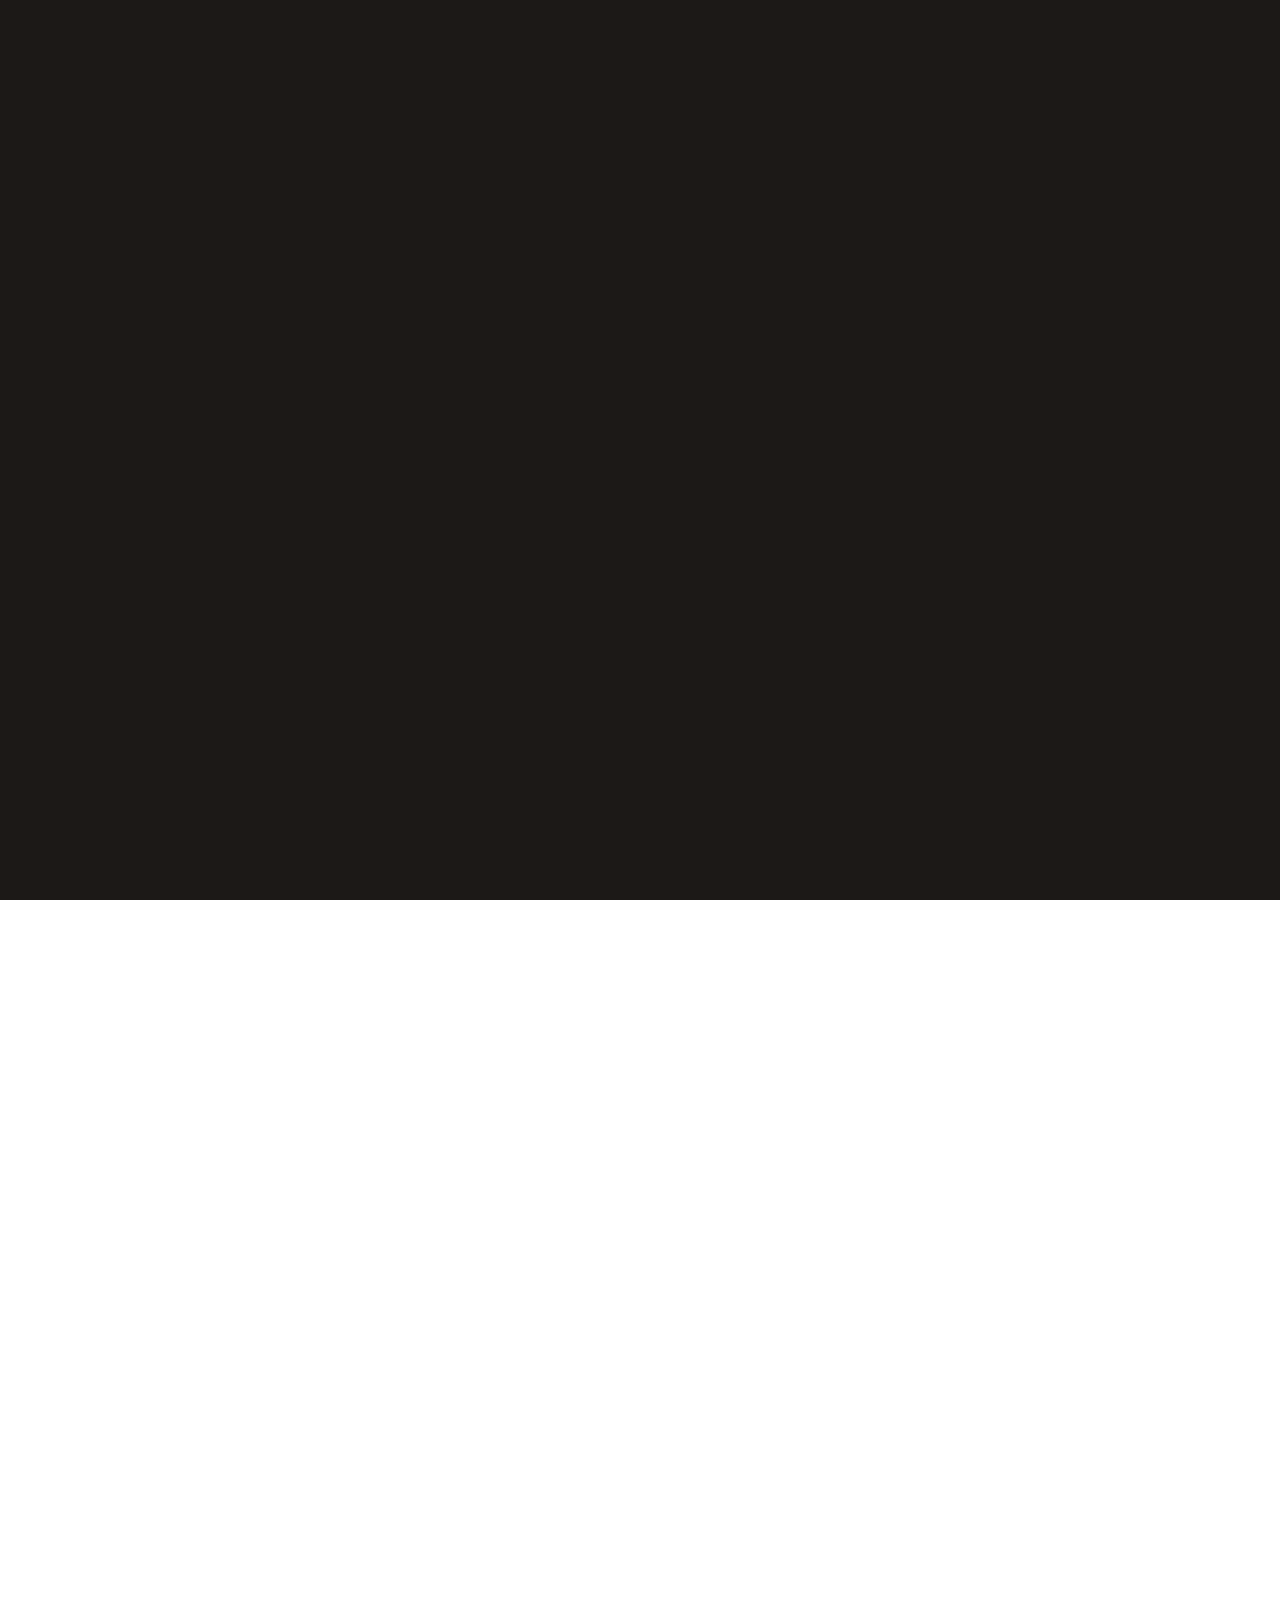
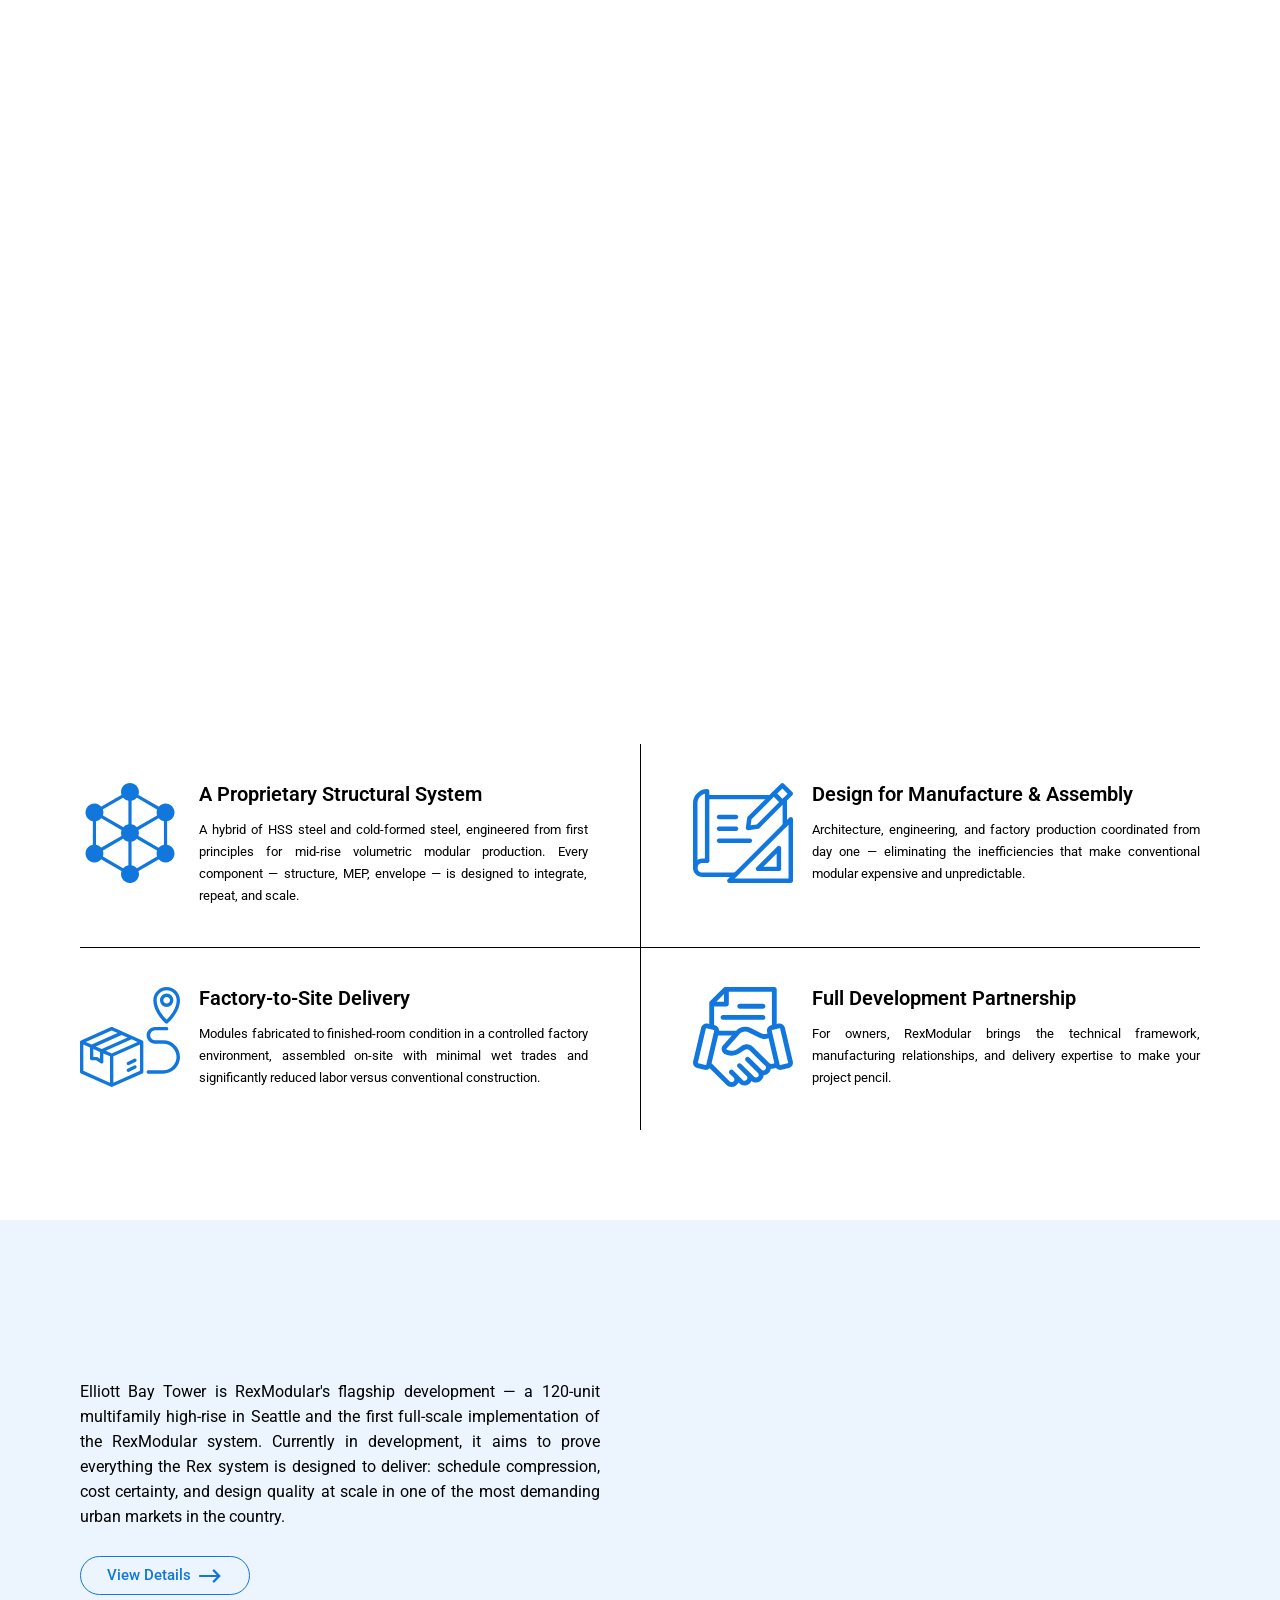
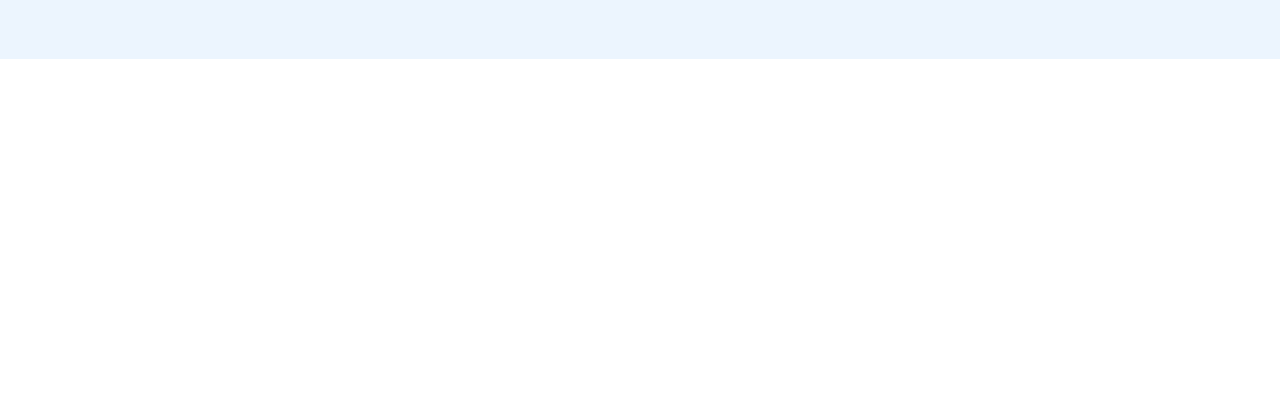
==== index.html @ 37960f5b "Merge branch 'design-20260409' of https://github.com/ablydzpawan/rexmodular into design-20260409" ====
<!DOCTYPE html>
<html lang="en">

  <head>
    <meta charset="UTF-8" />
    <meta name="viewport" content="width=device-width, initial-scale=1.0" />
    <meta http-equiv="X-UA-Compatible" content="ie=edge" />
    <title>RexModular</title>
    <link rel="preconnect" href="https://fonts.googleapis.com">
    <link rel="preconnect" href="https://fonts.gstatic.com" crossorigin>
    <link href="https://fonts.googleapis.com/css2?family=Roboto:ital,wght@0,100..900;1,100..900&display=swap"
      rel="stylesheet">
    <link rel="stylesheet" href="css/main-ltr.css" />
  </head>

  <body class="">
    <div class="app">
      <header class="header header-shadow" id="header">
        <div class="container">
          <div class="header-inner">
            <div class="logo" data-fade-in="down">
              <a href="index.html"> <img src="images/logos/logo.svg" alt=""></a>
            </div>
            <button class="menu-button" type="button" data-fade-in="down" data-bs-toggle="offcanvas"
              data-bs-target="#offcanvasExample" aria-controls="offcanvasExample">
              <span class="button-icon">
                <svg class="svg" xmlns="http://www.w3.org/2000/svg" viewBox="0 0 24 24" width="24" height="24"
                  fill="currentColor">
                  <path fill="none" d="M0 0h24v24H0z"></path>
                  <path d="M3 4H21V6H3V4ZM3 11H15V13H3V11ZM3 18H21V20H3V18Z"></path>
                </svg>
              </span> <span class="button-txt">Menu</span> </button>
          </div>
        </div>
      </header>
      <div class="preloader-progress-bar">
        <div class="preloader-bg"></div>
        <div class="preloader-logo">
          <p class="logo-text" data-text-anim="logoAnimation">RexModular</p>
        </div>
      </div>
      <div class="preloader-mask"></div>
      <main class="main" id="main">
        <section class="section hero-section">
          <div class="hero-section-inner">
            <video loop="" autoplay="" muted="" playsinline="" preload="auto" class="hero-video"
              poster="/images/videos/home_video_PosterImage.png">
              <source src="images/videos/RexModWestern.mp4" type="video/mp4">
            </video>
          </div>
          <div class="container">
            <div class="hero-content tagline">
              <p class="hero-content-tag " data-text-anim="bodyAnimation">Building on experience</p>
              <h1 class="hero-content-heading" data-text-anim="headerAnimation">Delivering what’s next in volumetric
                modular</h1>
              <div data-fade-in="up">
                <a class="btn btn-outline-white hero-content-btn" href="contact-us.html">Get in touch <svg class="svg"
                    width="26" height="26" xmlns="http://www.w3.org/2000/svg" viewBox="0 0 24 24" fill="currentColor">
                    <path fill="none" d="M0 0h24v24H0z"></path>
                    <path
                      d="M1.99974 13.0001L1.9996 11.0002L18.1715 11.0002L14.2218 7.05044L15.636 5.63623L22 12.0002L15.636 18.3642L14.2218 16.9499L18.1716 13.0002L1.99974 13.0001Z">
                    </path>
                  </svg> </a>
              </div>
            </div>
          </div>
        </section>
        <section class="section">
          <div class="container">
            <header class="section-head section-head-align-center">
              <div class="section-head-start rex-icon" style="background-image: url(images/rex-icon-gray.svg);">

                <div class="section-text" data-fade-in="left">
                  <sup class="sub-title section-text-super " data-text-anim="bodyAnimation">REXMODULAR</sup>
                  <h2 class="sub-title section-text-h2" data-text-anim="bodyAnimation">Better buildings. <br>
                    Built faster.</h2>
                </div>
              </div>
              <div class="section-head-end">
                <div class="section-text" data-fade-in="right">
                  <p class="sub-title section-text-desc" data-text-anim="bodyAnimation"> RexModular is developing a
                    proprietary volumetric modular building system purpose-built for mid-rise
                    multifamily construction in the Pacific Northwest. Our founding team has delivered thousands of
                    units
                    across conventional residential and commercial development — including some of the most technically
                    complex prefabricated projects completed in the United States.</p>
                  <p class="sub-title section-text-desc" data-text-anim="bodyAnimation">
                    We built RexModular to apply everything we learned toward a better system: faster to deliver, higher
                    cost-certainty, and designed from first principles for the way buildings actually get built.</p>
                </div>
              </div>
            </header>
          </div>
        </section>
        <section class="section bg-buildings" style="background-image:url(images/BetterbuildingsBuiltfaster.png) ;">
          <div class='reveal'>
            <div class="image-wrapx">

            </div>
          </div>
        </section>
        <section class="section">
          <div class="container">
            <header class="section-head">
              <div class="section-head-start">
                <div class="section-text" data-fade-in="left">
                  <h2 class="sub-title section-text-h2" data-text-anim="bodyAnimation">What We're Building</h2>
                </div>
              </div>
              <div class="section-head-end">
                <div class="section-text" data-fade-in="right">
                  <p class="sub-title section-text-desc" data-text-anim="bodyAnimation"> At RexModular, we collaborate
                    with developers, investors, and project owners to deliver smarter buildings through
                    volumetric modular construction—combining speed, precision, and scalability from concept to
                    completion.</p>
                </div>
              </div>
            </header>
            <div class="section-body">
              <div class="services">
                <div class="services-item">
                  <div class="icon">
                    <svg class="svg" width="100" height="100" xmlns="http://www.w3.org/2000/svg" viewBox="0 0 50 50">
                      <defs>
                        <style>
                          .c {
                            fill: #17d;
                          }
                        </style>
                      </defs>
                      <path id="b" class="c"
                        d="M45.01,31.37c-.44-.26-.93-.44-1.44-.53,0-.02,0-.05,0-.07v-11.56s0-.05,0-.07c2.43-.45,4.05-2.78,3.6-5.22s-2.78-4.05-5.22-3.6c-1.02.19-1.94.72-2.61,1.51-.02-.01-.04-.02-.06-.04l-10.01-5.78s-.04-.02-.07-.03c.18-.48.26-1,.26-1.51C29.47,2,27.47,0,24.99,0c-2.47,0-4.48,2.01-4.47,4.49,0,.51.09,1.02.26,1.5-.02,0-.05.02-.07.03l-10.01,5.78s-.04.03-.06.04c-.33-.39-.73-.72-1.18-.98-2.14-1.24-4.88-.5-6.12,1.65-1.24,2.14-.5,4.88,1.65,6.12.44.26.93.43,1.43.53,0,.02,0,.05,0,.07v11.56s0,.05,0,.07c-.51.09-.99.27-1.44.53-2.14,1.24-2.86,3.98-1.62,6.12,1.24,2.14,3.98,2.86,6.12,1.62.44-.25.83-.58,1.16-.97.02.01.04.03.06.04l10.01,5.78s.04.03.07.03c-.84,2.33.38,4.9,2.71,5.73,2.33.84,4.9-.38,5.73-2.71.35-.98.35-2.05,0-3.03.02,0,.05-.02.07-.03l10.01-5.78s.04-.02.06-.04c.33.39.73.72,1.18.98,2.14,1.24,4.88.5,6.12-1.64s.5-4.88-1.64-6.12h0ZM10.64,32.36c-.67-.79-1.59-1.33-2.62-1.51,0-.02,0-.05,0-.07v-11.56s0-.05,0-.08c1.02-.18,1.94-.72,2.61-1.51.02.01.04.03.06.04l10.01,5.78s.04.02.07.03c-.35.98-.35,2.04,0,3.02-.02.01-.04.02-.07.03l-10.01,5.78s-.04.02-.06.04ZM24.19,41.1c-1.02.19-1.94.72-2.61,1.51-.02-.01-.04-.03-.06-.04l-10.01-5.78s-.04-.03-.07-.04c.35-.98.35-2.04,0-3.02.02-.01.04-.02.07-.03l10.01-5.78s.04-.02.06-.04c.67.79,1.59,1.33,2.61,1.51,0,.02,0,.05,0,.07v11.56s0,.05,0,.07M24.19,20.58c-1.02.19-1.94.72-2.61,1.51-.02-.01-.04-.03-.06-.04l-10.01-5.78s-.04-.02-.07-.03c.35-.98.35-2.04,0-3.02.02,0,.05-.02.07-.04l10.01-5.78s.04-.03.06-.04c.67.79,1.6,1.33,2.62,1.51v11.71M25.8,8.88c1.02-.19,1.95-.72,2.62-1.51.02.01.04.02.06.04l10.01,5.78s.04.03.07.04c-.35.98-.35,2.04,0,3.02-.02.01-.04.02-.06.03l-10.01,5.78s-.05.02-.07.04c-.67-.79-1.6-1.33-2.62-1.51,0-.02,0-.05,0-.07v-11.56s0-.04,0-.07M38.55,36.76s-.04.02-.07.04l-10.01,5.78s-.04.02-.06.04c-.67-.79-1.6-1.33-2.62-1.51,0-.02,0-.05,0-.07v-11.56s0-.05,0-.07c1.02-.18,1.95-.72,2.62-1.51.02.01.04.03.07.04l10.01,5.78s.04.02.06.03c-.35.98-.35,2.04,0,3.02M41.96,30.85c-1.02.19-1.95.72-2.62,1.51-.02-.01-.04-.03-.06-.04l-10.01-5.78s-.04-.02-.07-.03c.35-.98.35-2.05,0-3.03.02,0,.05-.02.07-.03l10.01-5.78s.04-.02.06-.04c.67.79,1.6,1.32,2.62,1.51,0,.02,0,.05,0,.08v11.56s0,.05,0,.07" />
                    </svg>

                  </div>
                  <div class="services-data">
                    <h3 class="h3">A Proprietary Structural System</h3>
                    <p class="desc">A hybrid of HSS steel and cold-formed steel, engineered from first principles for
                      mid-rise volumetric
                      modular production. Every component — structure, MEP, envelope — is designed to integrate, repeat,
                      and scale.
                    </p>
                  </div>
                </div>
                <div class="services-item">
                  <div class="icon"> <svg class="svg" width="100" height="100" xmlns="http://www.w3.org/2000/svg"
                      viewBox="0 0 50 50">
                      <defs>
                        <style>
                          .h {
                            fill: #17d;
                          }
                        </style>
                      </defs>
                      <path id="b" class="h"
                        d="M1.11,43.56c-.61,0-1.11-.5-1.11-1.11H0V10.05C0,6.15,3.16,2.98,7.06,2.98c.62,0,1.11.5,1.11,1.11v1.86h30.56c.62,0,1.11.5,1.11,1.11s-.5,1.11-1.11,1.11H8.18v30.7c0,.62-.5,1.11-1.11,1.11s-1.11-.5-1.11-1.11V5.33c-2.18.52-3.72,2.47-3.72,4.71v32.4c0,.62-.5,1.11-1.11,1.11h0M45.91,22.25c-.62,0-1.11-.5-1.11-1.11h0v-12.84c0-.62.5-1.11,1.11-1.11s1.11.5,1.11,1.11v12.84c0,.62-.5,1.11-1.11,1.11h0" />
                      <path id="c" class="h"
                        d="M4.63,47.03c-1.23,0-2.4-.49-3.27-1.36C.5,44.82.01,43.66,0,42.46v-.06c0-2.56,2.08-4.63,4.63-4.63h2.43c.62,0,1.11.5,1.11,1.11s-.5,1.11-1.11,1.11h-2.43c-1.33,0-2.4,1.07-2.41,2.4,0,1.33,1.07,2.4,2.4,2.41h16.5c.62,0,1.11.5,1.11,1.11s-.5,1.11-1.11,1.11H4.63Z" />
                      <path id="d" class="h"
                        d="M48.88,50h-30.72c-.62,0-1.11-.5-1.11-1.11,0-.3.12-.58.33-.79l30.72-30.72c.44-.44,1.14-.44,1.58,0,.21.21.33.49.33.79v30.72c0,.62-.5,1.11-1.11,1.11h0M20.85,47.77h26.92v-26.92l-26.92,26.92Z" />
                      <path id="e" class="h"
                        d="M42.94,44.05h-10.42c-.62,0-1.11-.5-1.11-1.11,0-.3.12-.58.33-.79l10.42-10.42c.44-.44,1.14-.44,1.58,0,.21.21.33.49.33.79v10.42c0,.62-.5,1.11-1.11,1.11h0M35.21,41.82h6.62v-6.62l-6.62,6.62Z" />
                      <path id="f" class="h"
                        d="M44.68,10.64h0c-.3,0-.58-.12-.79-.33l-4.2-4.2c-.44-.43-.44-1.14,0-1.58,0,0,0,0,0,0L43.89.33c.43-.44,1.14-.44,1.57,0,0,0,0,0,0,0l4.2,4.2c.43.44.43,1.14,0,1.58l-4.2,4.2c-.21.21-.49.33-.79.33M42.05,5.32l2.63,2.63,2.63-2.63-2.63-2.63-2.63,2.63Z" />
                      <path id="g" class="h"
                        d="M28.47,29.98h-15.46c-.62,0-1.11-.5-1.11-1.11s.5-1.11,1.11-1.11h15.46c.62,0,1.11.5,1.11,1.11s-.5,1.11-1.11,1.11M21.53,24.03h-8.52c-.62,0-1.11-.5-1.11-1.11s.5-1.11,1.11-1.11h8.52c.62,0,1.11.5,1.11,1.11s-.5,1.11-1.11,1.11M27.51,23.6c-.62,0-1.12-.5-1.12-1.12,0-.05,0-.11.01-.16l.7-4.9c.03-.24.14-.46.32-.63l12.27-12.26c.43-.44,1.14-.44,1.58,0,0,0,0,0,0,0l4.2,4.2c.44.43.44,1.14,0,1.58,0,0,0,0,0,0l-12.26,12.26c-.17.17-.39.28-.63.32l-4.9.7c-.05,0-.1.01-.16.01M29.26,18.11l-.44,3.07,3.07-.44,11.21-11.21-2.63-2.63-11.21,11.21ZM21.53,18.09h-8.52c-.62,0-1.11-.5-1.11-1.11s.5-1.11,1.11-1.11h8.52c.62,0,1.11.5,1.11,1.11s-.5,1.11-1.11,1.11" />
                    </svg>



                  </div>
                  <div class="services-data">
                    <h3 class="h3">Design for Manufacture & Assembly</h3>
                    <p class="desc">Architecture, engineering, and factory production coordinated from day one —
                      eliminating the
                      inefficiencies that make conventional modular expensive and unpredictable.
                    </p>
                  </div>
                </div>
                <div class="services-item">
                  <div class="icon"> <svg class="svg" width="100" height="100" xmlns="http://www.w3.org/2000/svg"
                      viewBox="0 0 50 50">
                      <defs>
                        <style>
                          .h {
                            fill: #17d;
                          }
                        </style>
                      </defs>
                      <path id="b" class="h"
                        d="M42.78,18.11c.31.27.77.27,1.09,0,.25-.22,6.12-5.32,6.12-11.47C49.96,2.96,46.95,0,43.27.03c-3.63.03-6.57,2.97-6.61,6.61,0,6.14,5.87,11.25,6.12,11.47h0ZM43.33,1.64c2.76,0,5,2.24,5,5,0,4.35-3.6,8.32-5,9.69-1.4-1.37-5-5.34-5-9.69,0-2.76,2.24-5,5-5" />
                      <path id="c" class="h"
                        d="M46.66,6.64c0-1.84-1.49-3.33-3.33-3.33s-3.33,1.49-3.33,3.33c0,1.84,1.49,3.33,3.33,3.33h0c1.84,0,3.33-1.49,3.33-3.33M41.66,6.64c0-.92.75-1.67,1.67-1.67.92,0,1.67.75,1.67,1.67,0,.92-.75,1.67-1.67,1.67-.92,0-1.66-.75-1.67-1.67" />
                      <path id="d" class="h"
                        d="M41.66,26.64h-4.17c-1.38-.06-2.45-1.23-2.38-2.61.06-1.29,1.09-2.32,2.38-2.38h5.83c.46,0,.83-.37.83-.83s-.37-.83-.83-.83h-5.83c-2.3,0-4.17,1.86-4.17,4.16,0,2.3,1.86,4.17,4.16,4.17h4.17c3.68.03,6.64,3.04,6.61,6.73-.03,3.63-2.97,6.57-6.61,6.61h-7.5c-.46,0-.83.37-.83.83s.37.83.83.83h7.5c4.6,0,8.34-3.72,8.34-8.32,0-4.6-3.72-8.34-8.32-8.34h-.01" />
                      <path id="e" class="h"
                        d="M31.17,26.71l-15-6.67c-.22-.1-.46-.1-.68,0L.49,26.71C.19,26.84,0,27.14,0,27.47v15c0,.33.19.63.49.76l15,6.67c.11.05.22.07.34.07.12,0,.23-.02.34-.07l15-6.67c.3-.13.49-.43.5-.76v-15c0-.33-.2-.63-.5-.76ZM23.79,25.25l-12.94,5.75-2.96-1.31,12.95-5.75,2.96,1.31h0ZM10,32.46v3.45l-1.21-.8c-.14-.09-.3-.14-.46-.14h-1.67v-3.99l3.33,1.48ZM15.83,21.72l2.95,1.31-12.95,5.75-2.95-1.31,12.95-5.75ZM15,47.85l-13.33-5.93v-13.18l3.33,1.48v5.57c0,.46.37.83.83.83h2.25l2.29,1.53c.14.09.3.14.46.14.46,0,.83-.37.83-.83h0v-4.27l3.33,1.48v13.18ZM15.83,33.22l-2.94-1.31,12.95-5.75,2.94,1.31-12.95,5.75ZM30,41.93l-13.33,5.93v-13.18l13.33-5.93v13.18Z" />
                      <path id="f" class="h"
                        d="M24.16,42.47c.13,0,.26-.03.37-.09l3.33-1.67c.41-.21.58-.71.37-1.12s-.71-.58-1.12-.37l-3.33,1.67c-.41.21-.58.71-.37,1.12.14.28.43.46.75.46h0Z" />
                      <path id="g" class="h"
                        d="M24.16,39.13c.13,0,.26-.03.37-.09l3.33-1.67c.41-.21.58-.71.37-1.12s-.71-.58-1.12-.37h0l-3.33,1.67c-.41.21-.58.71-.37,1.12.14.28.43.46.75.46h0Z" />
                    </svg>


                  </div>
                  <div class="services-data">
                    <h3 class="h3">Factory-to-Site Delivery</h3>
                    <p class="desc">Modules fabricated to finished-room condition in a controlled factory environment,
                      assembled on-site
                      with minimal wet trades and significantly reduced labor versus conventional construction.</p>
                  </div>
                </div>
                <div class="services-item">
                  <div class="icon"> <svg class="svg" width="100" height="100" xmlns="http://www.w3.org/2000/svg"
                      viewBox="0 0 50 50">
                      <defs>
                        <style>
                          .c {
                            fill: #17d;
                          }
                        </style>
                      </defs>
                      <path id="b" class="c"
                        d="M49.93,37.32l-4.01-17.05c-.34-1.43-1.77-2.32-3.21-1.99l-.85.2V1.21C41.87.54,41.33,0,40.66,0h-24.53c-.32,0-.63.13-.86.35l-6.78,6.77c-.23.23-.35.53-.35.86v10.49l-.85-.2c-1.43-.33-2.87.55-3.21,1.99L.07,37.31c-.34,1.44.55,2.87,1.99,3.21l3.72.87c.93.22,1.91-.08,2.56-.78l8.31,8.28c.71.71,1.66,1.1,2.66,1.1h0c1.49,0,2.83-.88,3.44-2.23l.39.39c.69.71,1.63,1.12,2.62,1.14.31,0,.63-.04.93-.12,1.13-.32,2.07-1.11,2.56-2.18.63.51,1.41.8,2.22.8,2.02-.06,3.68-1.62,3.86-3.64.93-.07,1.81-.48,2.46-1.15.59-.58.98-1.34,1.12-2.16.16.02.33.03.5.03.63,0,1.25-.13,1.83-.39l.23-.1c.63.86,1.72,1.26,2.75,1.02l3.72-.87c1.43-.34,2.32-1.77,1.99-3.21h0ZM15.49,3.56v3.8h-3.8l3.8-3.8ZM10.56,9.77h6.14c.67,0,1.21-.54,1.21-1.21V2.42h21.54v16.62l-.45.11c-1.43.34-2.32,1.77-1.99,3.21l.21.92-.06.02c-1.01.39-2.14.32-3.1-.18l-5.12-2.57c-2.48-1.27-5.51-.75-7.42,1.27h-8.46c.03-1.26-.83-2.37-2.06-2.66l-.45-.11v-9.27ZM6.33,39.04l-3.72-.87c-.06-.02-.12-.06-.15-.11-.04-.06-.05-.12-.03-.19l4.01-17.06h0c.02-.06.06-.12.11-.15.04-.03.09-.04.13-.04.02,0,.04,0,.05,0l3.72.87c.13.03.21.17.18.3l-4.01,17.05c-.03.13-.17.22-.3.19ZM36.53,40.38c-.08.71-.64,1.27-1.35,1.36-.37,0-.73-.15-.98-.43l-6.07-6.05c-.47-.47-1.24-.47-1.71,0-.47.47-.47,1.24,0,1.71h0l6.07,6.05c.51.54.5,1.39-.04,1.91-.52.5-1.34.5-1.86,0l-6.5-6.48c-.47-.48-1.23-.48-1.71-.01-.48.47-.48,1.23-.01,1.71,0,0,.01.01.02.02l4.38,4.37h0c.35.3.5.77.39,1.21-.15.52-.56.93-1.08,1.08-.45.11-.92-.04-1.21-.39l-4.82-4.8c-.47-.48-1.23-.48-1.71-.01-.48.47-.48,1.23-.01,1.71,0,0,.01.01.02.02l1.94,1.93c.53.52.53,1.37,0,1.9-.25.25-.6.4-.96.4h0c-.36,0-.7-.14-.95-.39l-9.08-9.04,3.27-13.91h6.81l-4.33,4.86c-1.04,1.17-.94,2.97.23,4.01.17.15.36.28.56.39,2.36,1.24,5.2,1.09,7.41-.39l2.52-1.68c.81-.55,1.9-.44,2.59.26l7.75,7.73c.28.25.43.6.42.97h0ZM37.97,37.85l-7.91-7.89c-1.5-1.52-3.87-1.75-5.64-.56l-2.52,1.68c-1.47.99-3.37,1.09-4.94.27-.21-.11-.29-.36-.18-.57.02-.03.04-.06.06-.08l6.33-7.1c1.17-1.34,3.11-1.71,4.69-.9l5.12,2.57c1.49.76,3.22.9,4.8.37l2.92,12.44-.44.2c-.77.36-1.69.19-2.29-.42h0ZM47.54,38.06c-.03.06-.09.1-.16.11l-3.72.87c-.13.03-.27-.05-.3-.19l-4-17.05c-.02-.06,0-.13.03-.19.03-.06.09-.1.15-.11l3.72-.87s.04,0,.06,0c.12,0,.22.08.25.19l4.01,17.05c.01.06,0,.13-.03.19h0ZM13.8,15.17c0-.67.54-1.21,1.21-1.21h19.98c.67.02,1.2.57,1.18,1.24-.02.65-.54,1.17-1.18,1.18H15.01c-.67,0-1.21-.54-1.21-1.21M22.15,9.64c0-.67.54-1.21,1.21-1.21h11.63c.67,0,1.21.54,1.21,1.21,0,.67-.54,1.21-1.21,1.21h-11.63c-.67,0-1.21-.54-1.21-1.21h0" />
                    </svg>

                  </div>
                  <div class="services-data">
                    <h3 class="h3">Full Development Partnership</h3>
                    <p class="desc">For owners, RexModular brings the technical framework, manufacturing relationships,
                      and delivery
                      expertise to make your project pencil.
                    </p>
                  </div>
                </div>
              </div>
            </div>
          </div>
        </section>
        <section class="section bg-light-blue">
          <div class="container">
            <div class="featured">
              <div class="featured-start">
                <div class="section-text">
                  <sup class="section-text-super sub-title" data-text-anim="bodyAnimation">Featured Project</sup>
                  <h2 class="sub-title section-text-h2" data-text-anim="bodyAnimation">Elliott Bay Tower</h2>
                  <p class="sub-title section-text-desc">Elliott Bay Tower is RexModular's flagship development — a
                    120-unit multifamily high-rise in Seattle
                    and the first full-scale implementation of the RexModular system. Currently in development, it aims
                    to
                    prove everything the Rex system is designed to deliver: schedule compression, cost certainty, and
                    design quality at scale in one of the most demanding urban markets in the country.</p>
                  <div>
                    <a class="btn btn-outline-brand" href="elliott-bay-tower.html">View Details <svg class="svg"
                        width="26" height="26" xmlns="http://www.w3.org/2000/svg" viewBox="0 0 24 24"
                        fill="currentColor">
                        <path fill="none" d="M0 0h24v24H0z"></path>
                        <path
                          d="M1.99974 13.0001L1.9996 11.0002L18.1715 11.0002L14.2218 7.05044L15.636 5.63623L22 12.0002L15.636 18.3642L14.2218 16.9499L18.1716 13.0002L1.99974 13.0001Z">
                        </path>
                      </svg></a>
                  </div>
                </div>
              </div>
              <div class="featured-end">
                <div class="reveal animating">
                  <div class="image-wrap">
                    <img src="images/ElliottBayTower.jpeg" alt="">
                  </div>
                </div>
              </div>
            </div>
          </div>
        </section>
      </main>
      <footer class="footer" id="footer" data-collection="footer">
        <section class="section footer-top bg-blue">
          <div class="container">
            <div class="lets-connect">

              <div class="lets-connect-start section-text">
                <h2 class="sub-title section-text-h2" data-text-anim="bodyAnimation">Let's get to work</h2>
                <p class="sub-title section-text-desc" data-text-anim="bodyAnimation">Bring us a site. We'll show you
                  what the Rex system delivers.
                </p>
                <div class="mt-4">
                  <a class="btn btn-white" href="contact-us.html">Contact Us <svg class="svg" width="26" height="26"
                      xmlns="http://www.w3.org/2000/svg" viewBox="0 0 24 24" fill="currentColor">
                      <path fill="none" d="M0 0h24v24H0z"></path>
                      <path
                        d="M1.99974 13.0001L1.9996 11.0002L18.1715 11.0002L14.2218 7.05044L15.636 5.63623L22 12.0002L15.636 18.3642L14.2218 16.9499L18.1716 13.0002L1.99974 13.0001Z">
                      </path>
                    </svg> </a>
                </div>
              </div>
              <div class="lets-connect-end footer-logo">
                <img src="images/footer-logo.svg" alt="">
              </div>

            </div>
          </div>

        </section>
        <section class="footer-bottom">
          <div class="container">
            <div class="footer-bottom-inner">
              <div class="footer-bottom-item">
                <p class="address">Bellevue, WA</p>
              </div>

              <div class="footer-bottom-item">
                <p class="copyright">© RexModular 2026. All rights reserved.</p>
              </div>
            </div>
          </div>
        </section>
      </footer>
      <div class="back-top">
        <svg width="50" height="50" viewBox="0 0 50 50">
          <circle cx="25" cy="25" r="22" stroke="rgba(255,255,255,0.15)" stroke-width="4" fill="none">
          </circle>
          <circle cx="25" cy="25" r="22" stroke="#fff" stroke-width="4" fill="none"
            stroke-dasharray="138.23007675795088" stroke-dashoffset="136.11792691661475" stroke-linecap="round"
            style="transition: stroke-dashoffset 0.3s; transform: rotate(-90deg); transform-origin: 50% 50%;">
          </circle>
        </svg>
        <svg class="up-arrow" width="24" height="24" viewBox="0 0 24 24" fill="none" xmlns="http://www.w3.org/2000/svg">
          <path d="M12 20V4M12 4L6 10M12 4L18 10" stroke="#FFFFFF" stroke-width="2" stroke-linecap="round"
            stroke-linejoin="round" />
        </svg>
      </div>
    </div>

    <div class="offcanvas offcanvas-menu" tabindex="-1" id="offcanvasExample" aria-labelledby="offcanvasExampleLabel">
      <div class="offcanvas-header">
        <button type="button" class="btn-close" data-bs-dismiss="offcanvas" aria-label="Close"><svg
            xmlns="http://www.w3.org/2000/svg" width="48" height="48" viewBox="0 0 48 48">
            <g id="Group_304" data-name="Group 304" transform="translate(-1801 -32)">
              <path id="Path_1285" data-name="Path 1285"
                d="M26,50A24,24,0,1,1,50,26,24,24,0,0,1,26,50Zm0-27.394-6.788-6.788-3.394,3.394L22.606,26l-6.788,6.788,3.394,3.394L26,29.394l6.788,6.788,3.394-3.394L29.394,26l6.788-6.788-3.394-3.394Z"
                transform="translate(1799 30)" fill="#fff" />
            </g>
          </svg>
        </button>
      </div>
      <div class="offcanvas-body">
        <ul class="menu">
          <li><a class="menu-link" href="index.html">Home</a></li>
          <li><a class="menu-link" href="about-us.html">About Us</a></li>
          <li><a class="menu-link" href="our-rex-tower-system.html">Our Rex Tower System</a></li>
          <li><a class="menu-link" href="elliott-bay-tower.html">Elliott Bay Tower</a></li>
          <li><a class="menu-link" href="contact-us.html">Contact Us</a></li>
        </ul>
      </div>
    </div>

    <script src='https://unpkg.com/gsap@3/dist/gsap.min.js'></script>
    <script src='https://unpkg.com/gsap@3/dist/ScrollTrigger.min.js'></script>
    <script src='https://unpkg.com/@studio-freight/lenis@1.0.42/dist/lenis.min.js'></script>
    <script src='https://unpkg.com/gsap@3/dist/CustomEase.min.js'></script>
    <script src='https://unpkg.com/gsap@3/dist/SplitText.min.js'></script>
    <script src='./js/bootstrap.js'></script>
    <!-- <script src="./js/min/bundle.js"></script> -->
    <script src="./js/zscript.js"></script>

  </body>

</html>
---- css/main-ltr.css ----
.container,.container-fluid,.container-sm,.container-md,.container-lg,.container-xl,.container-xxl{--bs-gutter-x: 1.5rem;--bs-gutter-y: 0;width:100%;padding-right:calc(var(--bs-gutter-x) * .5);padding-left:calc(var(--bs-gutter-x) * .5);margin-right:auto;margin-left:auto}@media (min-width: 576px){.container,.container-sm{max-width:540px}}@media (min-width: 768px){.container,.container-sm,.container-md{max-width:720px}}@media (min-width: 992px){.container,.container-sm,.container-md,.container-lg{max-width:960px}}@media (min-width: 1200px){.container,.container-sm,.container-md,.container-lg,.container-xl{max-width:1140px}}@media (min-width: 1400px){.container,.container-sm,.container-md,.container-lg,.container-xl,.container-xxl{max-width:1320px}}@font-face{font-family:swiper-icons;src:url("data:application/font-woff;charset=utf-8;base64, [base64]//wADZ2x5ZgAAAywAAADMAAAD2MHtryVoZWFkAAABbAAAADAAAAA2E2+eoWhoZWEAAAGcAAAAHwAAACQC9gDzaG10eAAAAigAAAAZAAAArgJkABFsb2NhAAAC0AAAAFoAAABaFQAUGG1heHAAAAG8AAAAHwAAACAAcABAbmFtZQAAA/gAAAE5AAACXvFdBwlwb3N0AAAFNAAAAGIAAACE5s74hXjaY2BkYGAAYpf5Hu/j+W2+MnAzMYDAzaX6QjD6/4//Bxj5GA8AuRwMYGkAPywL13jaY2BkYGA88P8Agx4j+/8fQDYfA1AEBWgDAIB2BOoAeNpjYGRgYNBh4GdgYgABEMnIABJzYNADCQAACWgAsQB42mNgYfzCOIGBlYGB0YcxjYGBwR1Kf2WQZGhhYGBiYGVmgAFGBiQQkOaawtDAoMBQxXjg/wEGPcYDDA4wNUA2CCgwsAAAO4EL6gAAeNpj2M0gyAACqxgGNWBkZ2D4/wMA+xkDdgAAAHjaY2BgYGaAYBkGRgYQiAHyGMF8FgYHIM3DwMHABGQrMOgyWDLEM1T9/w8UBfEMgLzE////P/5//f/V/xv+r4eaAAeMbAxwIUYmIMHEgKYAYjUcsDAwsLKxc3BycfPw8jEQA/[base64]/uznmfPFBNODM2K7MTQ45YEAZqGP81AmGGcF3iPqOop0r1SPTaTbVkfUe4HXj97wYE+yNwWYxwWu4v1ugWHgo3S1XdZEVqWM7ET0cfnLGxWfkgR42o2PvWrDMBSFj/IHLaF0zKjRgdiVMwScNRAoWUoH78Y2icB/yIY09An6AH2Bdu/UB+yxopYshQiEvnvu0dURgDt8QeC8PDw7Fpji3fEA4z/PEJ6YOB5hKh4dj3EvXhxPqH/SKUY3rJ7srZ4FZnh1PMAtPhwP6fl2PMJMPDgeQ4rY8YT6Gzao0eAEA409DuggmTnFnOcSCiEiLMgxCiTI6Cq5DZUd3Qmp10vO0LaLTd2cjN4fOumlc7lUYbSQcZFkutRG7g6JKZKy0RmdLY680CDnEJ+UMkpFFe1RN7nxdVpXrC4aTtnaurOnYercZg2YVmLN/d/gczfEimrE/fs/bOuq29Zmn8tloORaXgZgGa78yO9/cnXm2BpaGvq25Dv9S4E9+5SIc9PqupJKhYFSSl47+Qcr1mYNAAAAeNptw0cKwkAAAMDZJA8Q7OUJvkLsPfZ6zFVERPy8qHh2YER+3i/BP83vIBLLySsoKimrqKqpa2hp6+jq6RsYGhmbmJqZSy0sraxtbO3sHRydnEMU4uR6yx7JJXveP7WrDycAAAAAAAH//wACeNpjYGRgYOABYhkgZgJCZgZNBkYGLQZtIJsFLMYAAAw3ALgAeNolizEKgDAQBCchRbC2sFER0YD6qVQiBCv/H9ezGI6Z5XBAw8CBK/m5iQQVauVbXLnOrMZv2oLdKFa8Pjuru2hJzGabmOSLzNMzvutpB3N42mNgZGBg4GKQYzBhYMxJLMlj4GBgAYow/P/PAJJhLM6sSoWKfWCAAwDAjgbRAAB42mNgYGBkAIIbCZo5IPrmUn0hGA0AO8EFTQAA");font-weight:400;font-style:normal}:root{--swiper-theme-color: #007aff}:host{position:relative;display:block;margin-left:auto;margin-right:auto;z-index:1}.swiper{margin-left:auto;margin-right:auto;position:relative;overflow:hidden;list-style:none;padding:0;z-index:1;display:block}.swiper-vertical>.swiper-wrapper{flex-direction:column}.swiper-wrapper{position:relative;width:100%;height:100%;z-index:1;display:flex;transition-property:transform;transition-timing-function:var(--swiper-wrapper-transition-timing-function, initial);box-sizing:content-box}.swiper-android .swiper-slide,.swiper-ios .swiper-slide,.swiper-wrapper{transform:translate3d(0px, 0, 0)}.swiper-horizontal{touch-action:pan-y}.swiper-vertical{touch-action:pan-x}.swiper-slide{flex-shrink:0;width:100%;height:100%;position:relative;transition-property:transform;display:block}.swiper-slide-invisible-blank{visibility:hidden}.swiper-autoheight,.swiper-autoheight .swiper-slide{height:auto}.swiper-autoheight .swiper-wrapper{align-items:flex-start;transition-property:transform, height}.swiper-backface-hidden .swiper-slide{transform:translateZ(0);backface-visibility:hidden}.swiper-3d.swiper-css-mode .swiper-wrapper{perspective:1200px}.swiper-3d .swiper-wrapper{transform-style:preserve-3d}.swiper-3d{perspective:1200px}.swiper-3d .swiper-cube-shadow,.swiper-3d .swiper-slide{transform-style:preserve-3d}.swiper-css-mode>.swiper-wrapper{overflow:auto;scrollbar-width:none;-ms-overflow-style:none}.swiper-css-mode>.swiper-wrapper::-webkit-scrollbar{display:none}.swiper-css-mode>.swiper-wrapper>.swiper-slide{scroll-snap-align:start start}.swiper-css-mode.swiper-horizontal>.swiper-wrapper{scroll-snap-type:x mandatory}.swiper-css-mode.swiper-vertical>.swiper-wrapper{scroll-snap-type:y mandatory}.swiper-css-mode.swiper-free-mode>.swiper-wrapper{scroll-snap-type:none}.swiper-css-mode.swiper-free-mode>.swiper-wrapper>.swiper-slide{scroll-snap-align:none}.swiper-css-mode.swiper-centered>.swiper-wrapper::before{content:"";flex-shrink:0;order:9999}.swiper-css-mode.swiper-centered>.swiper-wrapper>.swiper-slide{scroll-snap-align:center center;scroll-snap-stop:always}.swiper-css-mode.swiper-centered.swiper-horizontal>.swiper-wrapper>.swiper-slide:first-child{margin-inline-start:var(--swiper-centered-offset-before)}.swiper-css-mode.swiper-centered.swiper-horizontal>.swiper-wrapper::before{height:100%;min-height:1px;width:var(--swiper-centered-offset-after)}.swiper-css-mode.swiper-centered.swiper-vertical>.swiper-wrapper>.swiper-slide:first-child{margin-block-start:var(--swiper-centered-offset-before)}.swiper-css-mode.swiper-centered.swiper-vertical>.swiper-wrapper::before{width:100%;min-width:1px;height:var(--swiper-centered-offset-after)}.swiper-3d .swiper-slide-shadow,.swiper-3d .swiper-slide-shadow-bottom,.swiper-3d .swiper-slide-shadow-left,.swiper-3d .swiper-slide-shadow-right,.swiper-3d .swiper-slide-shadow-top{position:absolute;left:0;top:0;width:100%;height:100%;pointer-events:none;z-index:10}.swiper-3d .swiper-slide-shadow{background:rgba(0,0,0,0.15)}.swiper-3d .swiper-slide-shadow-left{background-image:linear-gradient(to left, rgba(0,0,0,0.5), rgba(0,0,0,0))}.swiper-3d .swiper-slide-shadow-right{background-image:linear-gradient(to right, rgba(0,0,0,0.5), rgba(0,0,0,0))}.swiper-3d .swiper-slide-shadow-top{background-image:linear-gradient(to top, rgba(0,0,0,0.5), rgba(0,0,0,0))}.swiper-3d .swiper-slide-shadow-bottom{background-image:linear-gradient(to bottom, rgba(0,0,0,0.5), rgba(0,0,0,0))}.swiper-lazy-preloader{width:42px;height:42px;position:absolute;left:50%;top:50%;margin-left:-21px;margin-top:-21px;z-index:10;transform-origin:50%;box-sizing:border-box;border:4px solid var(--swiper-preloader-color, var(--swiper-theme-color));border-radius:50%;border-top-color:transparent}.swiper-watch-progress .swiper-slide-visible .swiper-lazy-preloader,.swiper:not(.swiper-watch-progress) .swiper-lazy-preloader{animation:swiper-preloader-spin 1s infinite linear}.swiper-lazy-preloader-white{--swiper-preloader-color: #fff}.swiper-lazy-preloader-black{--swiper-preloader-color: #000}@keyframes swiper-preloader-spin{0%{transform:rotate(0deg)}100%{transform:rotate(360deg)}}.swiper-virtual .swiper-slide{-webkit-backface-visibility:hidden;transform:translateZ(0)}.swiper-virtual.swiper-css-mode .swiper-wrapper::after{content:"";position:absolute;left:0;top:0;pointer-events:none}.swiper-virtual.swiper-css-mode.swiper-horizontal .swiper-wrapper::after{height:1px;width:var(--swiper-virtual-size)}.swiper-virtual.swiper-css-mode.swiper-vertical .swiper-wrapper::after{width:1px;height:var(--swiper-virtual-size)}:root{--swiper-navigation-size: 44px}.swiper-button-next,.swiper-button-prev{position:absolute;top:var(--swiper-navigation-top-offset, 50%);width:calc(var(--swiper-navigation-size) / 44 * 27);height:var(--swiper-navigation-size);margin-top:calc(0px - (var(--swiper-navigation-size) / 2));z-index:10;cursor:pointer;display:flex;align-items:center;justify-content:center;color:var(--swiper-navigation-color, var(--swiper-theme-color))}.swiper-button-next.swiper-button-disabled,.swiper-button-prev.swiper-button-disabled{opacity:0.35;cursor:auto;pointer-events:none}.swiper-button-next.swiper-button-hidden,.swiper-button-prev.swiper-button-hidden{opacity:0;cursor:auto;pointer-events:none}.swiper-navigation-disabled .swiper-button-next,.swiper-navigation-disabled .swiper-button-prev{display:none !important}.swiper-button-next svg,.swiper-button-prev svg{width:100%;height:100%;-o-object-fit:contain;object-fit:contain;transform-origin:center}.swiper-rtl .swiper-button-next svg,.swiper-rtl .swiper-button-prev svg{transform:rotate(180deg)}.swiper-button-prev,.swiper-rtl .swiper-button-next{left:var(--swiper-navigation-sides-offset, 10px);right:auto}.swiper-button-next,.swiper-rtl .swiper-button-prev{right:var(--swiper-navigation-sides-offset, 10px);left:auto}.swiper-button-lock{display:none}.swiper-button-next:after,.swiper-button-prev:after{font-family:swiper-icons;font-size:var(--swiper-navigation-size);text-transform:none !important;letter-spacing:0;font-variant:initial;line-height:1}.swiper-button-prev:after,.swiper-rtl .swiper-button-next:after{content:"prev"}.swiper-button-next,.swiper-rtl .swiper-button-prev{right:var(--swiper-navigation-sides-offset, 10px);left:auto}.swiper-button-next:after,.swiper-rtl .swiper-button-prev:after{content:"next"}.swiper-pagination{position:absolute;text-align:center;transition:0.3s opacity;transform:translate3d(0, 0, 0);z-index:10}.swiper-pagination.swiper-pagination-hidden{opacity:0}.swiper-pagination-disabled>.swiper-pagination,.swiper-pagination.swiper-pagination-disabled{display:none !important}.swiper-horizontal>.swiper-pagination-bullets,.swiper-pagination-bullets.swiper-pagination-horizontal,.swiper-pagination-custom,.swiper-pagination-fraction{bottom:var(--swiper-pagination-bottom, 8px);top:var(--swiper-pagination-top, auto);left:0;width:100%}.swiper-pagination-bullets-dynamic{overflow:hidden;font-size:0}.swiper-pagination-bullets-dynamic .swiper-pagination-bullet{transform:scale(0.33);position:relative}.swiper-pagination-bullets-dynamic .swiper-pagination-bullet-active{transform:scale(1)}.swiper-pagination-bullets-dynamic .swiper-pagination-bullet-active-main{transform:scale(1)}.swiper-pagination-bullets-dynamic .swiper-pagination-bullet-active-prev{transform:scale(0.66)}.swiper-pagination-bullets-dynamic .swiper-pagination-bullet-active-prev-prev{transform:scale(0.33)}.swiper-pagination-bullets-dynamic .swiper-pagination-bullet-active-next{transform:scale(0.66)}.swiper-pagination-bullets-dynamic .swiper-pagination-bullet-active-next-next{transform:scale(0.33)}.swiper-pagination-bullet{width:var(--swiper-pagination-bullet-width, var(--swiper-pagination-bullet-size, 8px));height:var(--swiper-pagination-bullet-height, var(--swiper-pagination-bullet-size, 8px));display:inline-block;border-radius:var(--swiper-pagination-bullet-border-radius, 50%);background:var(--swiper-pagination-bullet-inactive-color, #000);opacity:var(--swiper-pagination-bullet-inactive-opacity, 0.2)}button.swiper-pagination-bullet{border:none;margin:0;padding:0;box-shadow:none;-webkit-appearance:none;-moz-appearance:none;appearance:none}.swiper-pagination-clickable .swiper-pagination-bullet{cursor:pointer}.swiper-pagination-bullet:only-child{display:none !important}.swiper-pagination-bullet-active{opacity:var(--swiper-pagination-bullet-opacity, 1);background:var(--swiper-pagination-color, var(--swiper-theme-color))}.swiper-pagination-vertical.swiper-pagination-bullets,.swiper-vertical>.swiper-pagination-bullets{right:var(--swiper-pagination-right, 8px);left:var(--swiper-pagination-left, auto);top:50%;transform:translate3d(0px, -50%, 0)}.swiper-pagination-vertical.swiper-pagination-bullets .swiper-pagination-bullet,.swiper-vertical>.swiper-pagination-bullets .swiper-pagination-bullet{margin:var(--swiper-pagination-bullet-vertical-gap, 6px) 0;display:block}.swiper-pagination-vertical.swiper-pagination-bullets.swiper-pagination-bullets-dynamic,.swiper-vertical>.swiper-pagination-bullets.swiper-pagination-bullets-dynamic{top:50%;transform:translateY(-50%);width:8px}.swiper-pagination-vertical.swiper-pagination-bullets.swiper-pagination-bullets-dynamic .swiper-pagination-bullet,.swiper-vertical>.swiper-pagination-bullets.swiper-pagination-bullets-dynamic .swiper-pagination-bullet{display:inline-block;transition:0.2s transform, 0.2s top}.swiper-horizontal>.swiper-pagination-bullets .swiper-pagination-bullet,.swiper-pagination-horizontal.swiper-pagination-bullets .swiper-pagination-bullet{margin:0 var(--swiper-pagination-bullet-horizontal-gap, 4px)}.swiper-horizontal>.swiper-pagination-bullets.swiper-pagination-bullets-dynamic,.swiper-pagination-horizontal.swiper-pagination-bullets.swiper-pagination-bullets-dynamic{left:50%;transform:translateX(-50%);white-space:nowrap}.swiper-horizontal>.swiper-pagination-bullets.swiper-pagination-bullets-dynamic .swiper-pagination-bullet,.swiper-pagination-horizontal.swiper-pagination-bullets.swiper-pagination-bullets-dynamic .swiper-pagination-bullet{transition:0.2s transform, 0.2s left}.swiper-horizontal.swiper-rtl>.swiper-pagination-bullets-dynamic .swiper-pagination-bullet{transition:0.2s transform, 0.2s right}.swiper-pagination-fraction{color:var(--swiper-pagination-fraction-color, inherit)}.swiper-pagination-progressbar{background:var(--swiper-pagination-progressbar-bg-color, rgba(0,0,0,0.25));position:absolute}.swiper-pagination-progressbar .swiper-pagination-progressbar-fill{background:var(--swiper-pagination-color, var(--swiper-theme-color));position:absolute;left:0;top:0;width:100%;height:100%;transform:scale(0);transform-origin:left top}.swiper-rtl .swiper-pagination-progressbar .swiper-pagination-progressbar-fill{transform-origin:right top}.swiper-horizontal>.swiper-pagination-progressbar,.swiper-pagination-progressbar.swiper-pagination-horizontal,.swiper-pagination-progressbar.swiper-pagination-vertical.swiper-pagination-progressbar-opposite,.swiper-vertical>.swiper-pagination-progressbar.swiper-pagination-progressbar-opposite{width:100%;height:var(--swiper-pagination-progressbar-size, 4px);left:0;top:0}.swiper-horizontal>.swiper-pagination-progressbar.swiper-pagination-progressbar-opposite,.swiper-pagination-progressbar.swiper-pagination-horizontal.swiper-pagination-progressbar-opposite,.swiper-pagination-progressbar.swiper-pagination-vertical,.swiper-vertical>.swiper-pagination-progressbar{width:var(--swiper-pagination-progressbar-size, 4px);height:100%;left:0;top:0}.swiper-pagination-lock{display:none}.swiper-scrollbar{border-radius:var(--swiper-scrollbar-border-radius, 10px);position:relative;touch-action:none;background:var(--swiper-scrollbar-bg-color, rgba(0,0,0,0.1))}.swiper-scrollbar-disabled>.swiper-scrollbar,.swiper-scrollbar.swiper-scrollbar-disabled{display:none !important}.swiper-horizontal>.swiper-scrollbar,.swiper-scrollbar.swiper-scrollbar-horizontal{position:absolute;left:var(--swiper-scrollbar-sides-offset, 1%);bottom:var(--swiper-scrollbar-bottom, 4px);top:var(--swiper-scrollbar-top, auto);z-index:50;height:var(--swiper-scrollbar-size, 4px);width:calc(100% - 2 * var(--swiper-scrollbar-sides-offset, 1%))}.swiper-scrollbar.swiper-scrollbar-vertical,.swiper-vertical>.swiper-scrollbar{position:absolute;left:var(--swiper-scrollbar-left, auto);right:var(--swiper-scrollbar-right, 4px);top:var(--swiper-scrollbar-sides-offset, 1%);z-index:50;width:var(--swiper-scrollbar-size, 4px);height:calc(100% - 2 * var(--swiper-scrollbar-sides-offset, 1%))}.swiper-scrollbar-drag{height:100%;width:100%;position:relative;background:var(--swiper-scrollbar-drag-bg-color, rgba(0,0,0,0.5));border-radius:var(--swiper-scrollbar-border-radius, 10px);left:0;top:0}.swiper-scrollbar-cursor-drag{cursor:move}.swiper-scrollbar-lock{display:none}.swiper-zoom-container{width:100%;height:100%;display:flex;justify-content:center;align-items:center;text-align:center}.swiper-zoom-container>canvas,.swiper-zoom-container>img,.swiper-zoom-container>svg{max-width:100%;max-height:100%;-o-object-fit:contain;object-fit:contain}.swiper-slide-zoomed{cursor:move;touch-action:none}.swiper .swiper-notification{position:absolute;left:0;top:0;pointer-events:none;opacity:0;z-index:-1000}.swiper-free-mode>.swiper-wrapper{transition-timing-function:ease-out;margin:0 auto}.swiper-grid>.swiper-wrapper{flex-wrap:wrap}.swiper-grid-column>.swiper-wrapper{flex-wrap:wrap;flex-direction:column}.swiper-fade.swiper-free-mode .swiper-slide{transition-timing-function:ease-out}.swiper-fade .swiper-slide{pointer-events:none;transition-property:opacity}.swiper-fade .swiper-slide .swiper-slide{pointer-events:none}.swiper-fade .swiper-slide-active{pointer-events:auto}.swiper-fade .swiper-slide-active .swiper-slide-active{pointer-events:auto}.swiper-cube{overflow:visible}.swiper-cube .swiper-slide{pointer-events:none;backface-visibility:hidden;z-index:1;visibility:hidden;transform-origin:0 0;width:100%;height:100%}.swiper-cube .swiper-slide .swiper-slide{pointer-events:none}.swiper-cube.swiper-rtl .swiper-slide{transform-origin:100% 0}.swiper-cube .swiper-slide-active,.swiper-cube .swiper-slide-active .swiper-slide-active{pointer-events:auto}.swiper-cube .swiper-slide-active,.swiper-cube .swiper-slide-next,.swiper-cube .swiper-slide-prev{pointer-events:auto;visibility:visible}.swiper-cube .swiper-cube-shadow{position:absolute;left:0;bottom:0px;width:100%;height:100%;opacity:0.6;z-index:0}.swiper-cube .swiper-cube-shadow:before{content:"";background:#000;position:absolute;left:0;top:0;bottom:0;right:0;filter:blur(50px)}.swiper-cube .swiper-slide-next+.swiper-slide{pointer-events:auto;visibility:visible}.swiper-cube .swiper-slide-shadow-cube.swiper-slide-shadow-bottom,.swiper-cube .swiper-slide-shadow-cube.swiper-slide-shadow-left,.swiper-cube .swiper-slide-shadow-cube.swiper-slide-shadow-right,.swiper-cube .swiper-slide-shadow-cube.swiper-slide-shadow-top{z-index:0;backface-visibility:hidden}.swiper-flip{overflow:visible}.swiper-flip .swiper-slide{pointer-events:none;backface-visibility:hidden;z-index:1}.swiper-flip .swiper-slide .swiper-slide{pointer-events:none}.swiper-flip .swiper-slide-active,.swiper-flip .swiper-slide-active .swiper-slide-active{pointer-events:auto}.swiper-flip .swiper-slide-shadow-flip.swiper-slide-shadow-bottom,.swiper-flip .swiper-slide-shadow-flip.swiper-slide-shadow-left,.swiper-flip .swiper-slide-shadow-flip.swiper-slide-shadow-right,.swiper-flip .swiper-slide-shadow-flip.swiper-slide-shadow-top{z-index:0;backface-visibility:hidden}.swiper-creative .swiper-slide{backface-visibility:hidden;overflow:hidden;transition-property:transform, opacity, height}.swiper-cards{overflow:visible}.swiper-cards .swiper-slide{transform-origin:center bottom;backface-visibility:hidden;overflow:hidden}:root{--bs-gutter-x: 1rem;--bs-gutter-y: 1rem;--background-bg-primary: #efefef;--background-bg-secondary: #fff;--background-bg-tertiary: rgba(0, 0, 0, 0.06);--brand-color: #1177DD;--brand-color-alpha: 13, 128, 101;--brand-color-inverse: rgb(255, 255, 255);--secondary-color: #14424c;--secondary-color-inverse: #ffffff;--secondary-color-alpha: 7, 149, 230}@keyframes fadeInUp{0%{opacity:0;transform:translateY(20px)}100%{opacity:1;transform:translateY(0px)}}@keyframes placeholderShimmer{0%{background-position:-1200px 0}100%{background-position:1200px 0}}.header{background-color:transparent;color:#fff;position:absolute;height:100px;z-index:100;width:100%;left:0;right:0;border:none;opacity:1;display:flex;align-items:center;transition:all 0.5s cubic-bezier(0.25, 1, 0.5, 1);will-change:transition;animation:fadein 2s ease forwards;visibility:hidden;animation-delay:1.5s}@media (max-width: 767.98px){.header{height:70px}}@keyframes fadein{0%{opacity:0}100%{opacity:1;visibility:initial}}.header-shadow::after{content:"";background:transparent linear-gradient(180deg, rgba(0,0,0,0.901961) 0%, rgba(84,84,84,0) 100%) 0% 0% no-repeat padding-box;position:absolute;z-index:-2;top:0px;left:0px;width:100%;height:300px;transition:all 0.5s cubic-bezier(0.25, 1, 0.5, 1);pointer-events:none}.header-inner{width:100%;display:flex;align-items:center;justify-content:space-between;max-width:none}.header .logo{display:flex;width:auto;max-width:260px}@media (max-width: 767.98px){.header .logo{max-width:200px}}.header .menu-button{background-color:#fff;border:none;border-radius:50px;display:flex;gap:0.4rem;align-items:center;justify-content:center;padding:0.75rem 1.125rem;font-size:1.5rem;line-height:1;font-weight:600;text-transform:uppercase}@media (max-width: 991.98px){.header .menu-button{aspect-ratio:1/1;width:3rem;height:3rem;flex-shrink:0}}.header .menu-button .svg{width:1.5rem;height:1.5rem}.header .menu-button:hover{cursor:pointer}.header .menu-button .button-txt{display:none}@media (min-width: 992px){.header .menu-button .button-txt{display:block}}.mobile-actions{font-size:0.8rem;display:none}@media (max-width: 991.98px){.mobile-actions{background-color:rgba(255,255,255,0.9);-webkit-backdrop-filter:blur(3px);backdrop-filter:blur(3px);box-shadow:0 -10px 30px 0 rgba(111,111,111,0.1);display:flex;align-items:center;flex-flow:row nowrap;justify-content:space-between;position:fixed;bottom:0;left:0;right:0;z-index:1030}.mobile-actions-item{flex:1 1 0%}.mobile-actions-link{margin:0 auto;border:none;background-color:transparent;padding:1rem 10px;display:flex;align-items:center;flex-direction:column;color:#1d2e39}.mobile-actions-link .svg{width:20px;height:20px}.mobile-actions-link:is(:hover,:focus,:active){color:#17d}}.mobile-actions .txt{font-weight:600;margin-top:5px}.offcanvas-mbl{max-width:320px}.offcanvas-mbl .offcanvas-body{position:relative;padding:0}.offcanvas-mbl .offcanvas-foot{padding:1rem}.offcanvas-mbl .btn-close{position:absolute;right:0;top:0;margin:1rem}.profile{background-color:#f5f6f6;color:#1d2e39;padding:1rem 2rem;display:flex;align-items:center;flex-direction:row;grid-gap:1rem;font-size:0.8rem}.profile-image{margin-bottom:1rem}.profile-avatar{border-radius:50%;max-width:80px;box-shadow:0 0px 2px rgba(0,0,0,0.33)}.profile-name{font-weight:500;font-size:1rem}.profile-email,.profile-phone{font-weight:400;font-size:0.8rem}.account-nav{display:flex;flex-direction:column;font-size:1rem}.account-nav-item{border-bottom:solid 1px #e8e8e8}.account-nav-link{border:none;background-color:transparent;display:flex;align-items:center;justify-content:space-between;padding:1rem 2rem}.account-nav .icon{display:inline-block;font-size:inherit;font-style:normal;height:1em;position:relative;text-indent:-9999px;vertical-align:middle;width:1em;font-size:0.8rem;transform:scale(1);margin-left:auto}.account-nav .icon::before{content:"";display:block;left:50%;position:absolute;top:50%;border:0.1rem solid currentColor;border-bottom:0;border-right:0;height:0.65em;width:0.65em;transform:translate(-75%, -50%) rotate(135deg)}.btn-logout{display:block;width:100%;background-color:#17d;color:#fff;border-radius:12px}@media (min-width: 992px){.footer{position:sticky;bottom:-1px;z-index:0}}.footer-logo{margin-left:auto;margin-bottom:-4px;display:none}@media (min-width: 992px){.footer-logo{max-width:450px;display:block}.footer-logo img{max-width:100%}}.footer-top{background-color:#17d;color:#fff;background-color:#17d !important}@media (min-width: 992px){.footer-top{padding-bottom:0}}.footer .lets-connect{display:flex;justify-content:space-between;align-items:center;flex-direction:column}@media (min-width: 992px){.footer .lets-connect{flex-direction:row}}@media (min-width: 992px){.footer .lets-connect-start{max-width:50%}}.footer .lets-connect .btn{line-height:1.4;height:auto;gap:1.5rem;font-size:1.88rem;padding:0.5rem 2rem}.footer-bottom{padding:0.5rem 0}.footer-bottom-inner{display:flex;justify-content:space-between;align-items:center;gap:0.5rem;flex-direction:column}@media (min-width: 992px){.footer-bottom-inner{flex-direction:row;gap:1rem}}.footer-bottom-item{font-weight:300}.footer-bottom p{color:#000;font-size:1.125rem;padding:0.125rem 0}@media (min-width: 992px){.footer-bottom p{padding:0.5rem 0}}.footer-bottom .address{text-align:start}.footer-bottom .short-links{text-align:center}.footer-bottom .short-links a{text-rendering:optimizeLegibility;transition:color 0.3s ease-in-out;background-image:linear-gradient(currentColor, currentColor);background-position:50% 100%;background-repeat:no-repeat;background-color:transparent;transition:background-size 0.2s;text-decoration:none;background-size:0% 1px;border:none}.footer-bottom .short-links a:is(:hover,:focus,:active){color:currentColor;text-decoration:none !important;background-size:100% 1px}.footer-bottom .short-links a:hover{color:#000}.footer-bottom .copyright{text-align:end}.preloader-container{position:fixed;top:0;display:flex;justify-content:center;align-items:center;width:100%;height:100vh;background:#000;color:#ffffff82;z-index:1000;overflow:hidden}.preloader-container.active_new{transform:translateY(-100vh);transition:ease-in-out 2s;transition-delay:1s}.preloader-text{font-size:5rem;top:50%;height:500px;position:absolute;width:100%;margin:auto;text-align:center}.preloader-text span{opacity:0;animation:topToBottom 10s forwards;transform-origin:center}@keyframes fadeIn{0%{opacity:0}100%{opacity:1}}@keyframes fadeInLetter{0%{opacity:0;transform:scale(0.8)}100%{opacity:1;transform:scale(1)}}@keyframes topToBottom{0%{transform:translateY(-100%)}100%{transform:translateY(0)}}@keyframes scaleIn{0%{transform:scale(0.8)}100%{transform:scale(1)}}@keyframes fadeOut{0%{opacity:1}100%{opacity:0}}@keyframes expandWidth{0%{width:auto}100%{width:100%;letter-spacing:20px}}.loader-container{display:flex;position:fixed;top:0;justify-content:center;align-items:center;width:100%;height:100vh;background-color:#000;color:rgba(255,255,255,0.99);z-index:1000;overflow:hidden}.loader-container.active{transform:translateY(-100vh);transition:ease-in-out 1s;transition-delay:1s}.loader-container .draw{animation:draw 4000ms ease-in-out infinite;stroke:#fff;width:30vw;height:auto}@keyframes draw{0%{stroke-dasharray:0 400;stroke-dashoffset:200;fill-opacity:0;stroke-width:1}37%{stroke-dasharray:200 0;stroke-dashoffset:200;fill-opacity:0;stroke-width:1}50%{fill-opacity:1;stroke-width:0}100%{fill-opacity:1;stroke-width:0}}.hamburger{mix-blend-mode:difference;background-color:transparent;border:none;margin:0;margin-left:-1.5rem;padding:0}.hamburger input{display:none}.hamburger label{display:block;cursor:pointer;width:80px;height:80px;max-width:150px;max-height:150px}.hamburger path{fill:none;stroke:#fff;stroke-width:3;stroke-linecap:round;stroke-linejoin:round;--length: 24;--offset: -38;stroke-dasharray:var(--length) var(--total-length);stroke-dashoffset:var(--offset);transition:all 0.8s cubic-bezier(0.645, 0.045, 0.355, 1)}.hamburger circle{fill:#fff3;opacity:0}.hamburger label:hover circle{opacity:1}.hamburger .cross input:checked+svg .line--1,.hamburger .cross input:checked+svg .line--3{--length: 22.627416998}.hamburger .cross input:checked+svg .line--2{--length: 0}.hamburger .back input:checked+svg .line--1,.hamburger .back input:checked+svg .line--3{--length: 8.602325267}.hamburger .menu--1 .line--1,.hamburger .menu--1 .line--3{--total-length: 126.64183044433594}.hamburger .menu--1 .line--2{--total-length: 70;--length: 16}.hamburger .menu--1 input:checked+svg .line--1,.hamburger .menu--1 input:checked+svg .line--3{--offset: -94.1149185097}.hamburger .menu--1 input:checked+svg .line--2{--offset: -50}.btn{display:inline-flex;align-items:center;justify-content:center;border:solid 1px transparent;padding:0 2rem;height:3rem;border-radius:60px;font-size:1.125rem;font-weight:500;line-height:3rem;white-space:nowrap;gap:.5rem}.btn-lg{height:3.375rem}.btn:hover{text-decoration:none !important;box-shadow:0px 2px 4px -1px rgba(0,0,0,0.2),0px 4px 5px 0px rgba(0,0,0,0.14),0px 1px 10px 0px rgba(0,0,0,0.12)}.btn:focus{outline:none !important;box-shadow:0px 2px 4px -1px rgba(0,0,0,0.2),0px 4px 5px 0px rgba(0,0,0,0.14),0px 1px 10px 0px rgba(0,0,0,0.12)}.btn:active{box-shadow:0px 5px 5px -3px rgba(0,0,0,0.2),0px 8px 10px 1px rgba(0,0,0,0.14),0px 3px 14px 2px rgba(0,0,0,0.12)}.btn:disabled{background-color:#ccc;pointer-events:none;opacity:1;border-color:#ccc}.btn-brand{background-color:#17d;color:#fff;border-color:#17d}.btn-brand:hover{color:#fff}.btn-outline-brand{background-color:transparent;border-color:#17d;color:#17d}.btn-outline-brand:hover{color:currentColor;background-color:#17d;color:#fff}.btn-white{background-color:#fff;color:#000}.btn-white:hover{color:#000}.btn-outline-white{background-color:transparent;border-color:#fff;color:#fff}.btn-outline-white:hover{color:currentColor}.btn-secondary{background-color:var(--secondary-color);border-color:var(--secondary-color);color:var(--secondary-color-inverse)}.btn-secondary:hover{color:var(--secondary-color-inverse) !important}.btn-outline-secondary{background-color:transparent;border-color:var(--secondary-color);color:var(--secondary-color)}.btn-outline-secondary:hover{background-color:#17d;color:#fff;border-color:#17d}.btn-black{background-color:#000;border-color:#000;color:#fff}.btn-black:hover{color:#fff}.btn-outline-black{background-color:transparent;border-color:#000;color:#1d2e39}.btn-outline-black:hover{background-color:#000;color:#fff}.btn-outline-gray{background-color:transparent;border-color:#e8e8e8;color:#1d2e39}.btn-outline-gray:hover{color:currentColor}.btn-block{width:100% !important}.btn-wide{padding-left:2rem !important;padding-right:2rem !important}.btn-add{border-radius:60px}.btn-sm{height:auto;padding:0.25rem 1rem;font-size:0.875rem;line-height:1.5}.btn-arrow{gap:6px}.btn-arrow .svg{width:12px;height:12px;margin-top:-4px}.btn-icon{gap:1.5rem}.btn-icon .svg{width:20px;height:20px;flex:0 0 20px;max-width:20px}.btn-link{border:none;background-color:transparent;text-decoration:none;height:auto;padding:0;line-height:normal}.btn-link:disabled{background-color:transparent;color:#17d}.btn-link .arrow{display:inline-block;transition:all 0.2s ease-in-out}.btn-link .arrow .svg{width:12px;height:12px;margin-right:5px;fill:currentcolor}.btn-link:hover{box-shadow:none}.btn-link:hover .arrow{transform:translateX(0.25rem)}.btn-link:focus{box-shadow:none}.btn-underline{background-color:transparent;border:none;color:#17d;text-align:inherit;padding:0;margin:0;text-decoration:underline}.btn .icn svg{width:16px;height:16px;fill:currentColor}.btns-group{display:inline-flex;flex-wrap:wrap;gap:2rem}.btn-back{padding:0;width:40px;flex-shrink:0;height:40px;display:inline-flex;align-items:center;justify-content:center;background-color:#f5f6f6;border-radius:50%}.btn-back:is(:hover,:focus,:active){background-color:#e8eaea}[dir="rtl"] .btn-back .svg{transform:scaleX(-1)}.btn-icon-right{display:inline-block;font-size:1rem;color:#17d;background-color:transparent !important;padding:0;line-height:2.75rem;white-space:nowrap;margin-left:0.85rem}@media (min-width: 992px){.btn-icon-right{font-size:1.5rem}}.btn-icon-right:is(:hover,:focus,:active,.active) .arrow svg{transform:translateX(2rem)}.btn-icon-right span{transition:all 0.5s cubic-bezier(0.25, 1, 0.5, 1);will-change:transition;display:inline-block;line-height:2.75rem;vertical-align:middle}.btn-icon-right .arrow{position:relative;height:2.75rem;width:2.75rem;border:solid 1px #17d;border-radius:100%;margin-right:1rem;opacity:1;transition-delay:0.3s;transform:translateX(0rem)}.btn-icon-right .arrow svg{aspect-ratio:1/1;width:50px;height:50px;transition:transform 0.5s cubic-bezier(0.25, 1, 0.5, 1);will-change:transition;position:absolute;top:50%;margin-top:-25px;left:-20px}.btn-icon-right .arrow+span{transform:translateX(0rem)}.btn-icon-left{display:inline-block;font-size:1rem;color:#17d;background-color:transparent !important;padding:0;line-height:2.75rem;white-space:nowrap;margin-left:0.85rem}@media (min-width: 992px){.btn-icon-left{font-size:1.5rem}}.btn-icon-left:is(:hover,:focus,:active,.active) .arrow svg{transform:translateX(-2rem)}.btn-icon-left span{transition:all 0.5s cubic-bezier(0.25, 1, 0.5, 1);will-change:transition;display:inline-block;line-height:2.75rem;vertical-align:middle}.btn-icon-left .arrow{position:relative;height:2.75rem;width:2.75rem;border:solid 1px #17d;border-radius:100%;margin-right:1rem;opacity:1;transition-delay:0.3s;transform:translateX(0rem)}.btn-icon-left .arrow svg{aspect-ratio:1/1;width:50px;height:50px;transition:transform 0.5s cubic-bezier(0.25, 1, 0.5, 1);will-change:transition;position:absolute;top:50%;margin-top:-25px;right:-20px}.btn-icon-left .arrow+span{transform:translateX(0rem)}.btn-theme{text-align:left;position:relative !important;background-color:transparent;border:1px solid #17d;border-radius:50%;cursor:pointer;height:3rem;width:3rem;min-width:3rem;aspect-ratio:1/1;padding:0;margin:0;transition:background-color 0.25s ease-in-out, opacity 0.25s ease-in-out}@media (min-width: 992px){.btn-theme{height:4rem;width:4rem;min-width:4rem}}.btn-theme .arrow{transition:transform 0.5s cubic-bezier(0.25, 1, 0.5, 1);will-change:transition;position:absolute;top:50%;margin-top:-1.5rem;width:3rem;height:3rem}@media (min-width: 992px){.btn-theme .arrow{margin-top:-2rem;width:4rem;height:4rem}}.btn-theme .arrow .svg{fill:#17d;width:100%;height:100%}.btn-theme-prev .arrow{transform:translateX(1rem)}.btn-theme-prev:hover .arrow{transform:translateX(-1.5rem)}@media (min-width: 992px){.btn-theme-prev:hover .arrow{transform:translateX(-1.5rem)}}.btn-theme-next .arrow{transform:translateX(-1rem)}.btn-theme-next:hover .arrow{transform:translateX(1.5rem)}.btn-theme[disabled]{pointer-events:none;opacity:0.2}.section{position:relative;z-index:1;background-color:#fff;padding:clamp(2rem, 5vw, 10rem) 0}@media (max-width: 575.98px){.section{padding:calc(1rem + 3vw) 0}}.section-head{width:100%;margin-bottom:1rem;display:flex;align-items:center;justify-content:space-between;flex-direction:column;align-items:flex-start;gap:1rem}@media (min-width: 992px){.section-head{gap:2rem;flex-direction:row;margin-bottom:2rem}}.section-head-start{flex:1}.section-head-end{flex:1}.section-head-align-center{align-items:center}.section-head-center{justify-content:center;text-align:center}.section-head-center p{margin:0 auto}.section .section-text-super{font-size:1.5rem;color:#17d;font-weight:500;text-transform:uppercase}.section .section-text-h2{font-size:3.5rem;margin-bottom:1.2rem;font-weight:600;text-wrap-style:balance}.section .section-text-h3{font-size:clamp(1.5rem, 3vw, 4.5rem);margin-bottom:1.2rem}.section .section-text-h4{font-size:clamp(1rem, 1.692vw, 4rem);margin-bottom:1.2rem}.section .section-text-h6{font-weight:400;font-size:clamp(1rem, 1.692vw, 2rem);margin-bottom:1.2rem}.section .section-text-desc{color:currentColor;font-size:1rem;font-weight:400;line-height:1.6;text-wrap-style:balance;margin-bottom:2rem;text-align:justify}@media (min-width: 992px){.section .section-text-desc{font-size:clamp(1rem, 1.2rem, 2rem)}}.section .small-desc{line-height:1.5}@media (min-width: 992px){.section .small-desc{font-size:clamp(0.5rem, 0.85rem, 1rem)}}.section-body{padding-top:calc(1rem + 0.5vw)}.section-foot{text-align:center;margin-top:1.5rem}.bg-gray-lightest{background-color:#f2f2f2}*{scrollbar-color:#9aa0a6 transparent;scrollbar-width:thin}*::-webkit-scrollbar{width:6px;height:6px}*::-webkit-scrollbar-track{background-color:#e8e8e8}*::-webkit-scrollbar-thumb{background-color:#17d;background-clip:padding-box;border-radius:10px;border:1.5px solid transparent;border-radius:3px}*::-webkit-scrollbar-thumb:active{background-color:#61686e}*::-webkit-scrollbar-thumb:hover{background-color:#798189}*-y{overflow-y:auto}*-x{overflow-x:auto}.scroll-y{overflow-y:auto}.scroll-x{overflow-x:auto}.form .form-row{display:flex;gap:3rem}.form .form-row .form-group{flex:1}.form .form-group,.form .field-set{margin-bottom:1.75rem}.form .form-group.form-group,.form .field-set.form-group{position:relative}.form-label,.form .label,.form .field_label{font-size:1.5rem;font-weight:500;color:#000;margin:0;display:inline-block;cursor:default;font-weight:500}.form-label:empty,.form .label:empty,.form .field_label:empty{min-height:21px;display:block}.form input[type="text"]{background-color:transparent;color:#474747;border:none;border-bottom:solid 1px #000;height:3rem;width:100%;padding:0 0;font-size:1rem;line-height:3rem;border-radius:0;outline:none;font-family:inherit;transition:0.3s all ease-in-out;-webkit-appearance:none;-moz-appearance:none;appearance:none}.form input[type="text"]:focus,.form input[type="text"]:hover{border-color:#17d;box-shadow:none;transition:0.3s all ease-in-out}.form input[type="text"]:disabled{opacity:0.5}.form input[type="text"]:disabled:hover{cursor:not-allowed}.form input[type="text"].error{border:1px solid #fd397a;background-color:transparent}.form input[type="email"]{background-color:transparent;color:#474747;border:none;border-bottom:solid 1px #000;height:3rem;width:100%;padding:0 0;font-size:1rem;line-height:3rem;border-radius:0;outline:none;font-family:inherit;transition:0.3s all ease-in-out;-webkit-appearance:none;-moz-appearance:none;appearance:none}.form input[type="email"]:focus,.form input[type="email"]:hover{border-color:#17d;box-shadow:none;transition:0.3s all ease-in-out}.form input[type="email"]:disabled{opacity:0.5}.form input[type="email"]:disabled:hover{cursor:not-allowed}.form input[type="email"].error{border:1px solid #fd397a;background-color:transparent}.form input[type="phone"]{background-color:transparent;color:#474747;border:none;border-bottom:solid 1px #000;height:3rem;width:100%;padding:0 0;font-size:1rem;line-height:3rem;border-radius:0;outline:none;font-family:inherit;transition:0.3s all ease-in-out;-webkit-appearance:none;-moz-appearance:none;appearance:none}.form input[type="phone"]:focus,.form input[type="phone"]:hover{border-color:#17d;box-shadow:none;transition:0.3s all ease-in-out}.form input[type="phone"]:disabled{opacity:0.5}.form input[type="phone"]:disabled:hover{cursor:not-allowed}.form input[type="phone"].error{border:1px solid #fd397a;background-color:transparent}.form input[type="search"]{background-color:transparent;color:#474747;border:none;border-bottom:solid 1px #000;height:3rem;width:100%;padding:0 0;font-size:1rem;line-height:3rem;border-radius:0;outline:none;font-family:inherit;transition:0.3s all ease-in-out;-webkit-appearance:none;-moz-appearance:none;appearance:none;appearance:none;padding-left:40px;background-image:url("[data-uri]");background-size:14px;background-repeat:no-repeat;background-position:calc(13px) center;-webkit-appearance:search-cancel-button}.form input[type="search"]:focus,.form input[type="search"]:hover{border-color:#17d;box-shadow:none;transition:0.3s all ease-in-out}.form input[type="search"]:disabled{opacity:0.5}.form input[type="search"]:disabled:hover{cursor:not-allowed}.form input[type="search"].error{border:1px solid #fd397a;background-color:transparent}.form input[type="search"]::-webkit-search-cancel-button{-webkit-appearance:none;height:1.25em;width:1.25em;border-radius:50em;background:url("data:image/svg+xml,%3Csvg xmlns='http://www.w3.org/2000/svg' viewBox='0 0 24 24' width='24' height='24'%3E%3Cpath fill='none' d='M0 0h24v24H0z'/%3E%3Cpath d='M12 10.586l4.95-4.95 1.414 1.414-4.95 4.95 4.95 4.95-1.414 1.414-4.95-4.95-4.95 4.95-1.414-1.414 4.95-4.95-4.95-4.95L7.05 5.636z'/%3E%3C/svg%3E") no-repeat 50% 50%;background-size:contain}.form input[type="search"]::-webkit-search-cancel-button:hover{cursor:pointer}[dir="rtl"] .form input[type="search"]{padding-right:40px;background-position:calc(100% - 13px) center}.form input[type="password"]{background-color:transparent;color:#474747;border:none;border-bottom:solid 1px #000;height:3rem;width:100%;padding:0 0;font-size:1rem;line-height:3rem;border-radius:0;outline:none;font-family:inherit;transition:0.3s all ease-in-out;-webkit-appearance:none;-moz-appearance:none;appearance:none}.form input[type="password"]:focus,.form input[type="password"]:hover{border-color:#17d;box-shadow:none;transition:0.3s all ease-in-out}.form input[type="password"]:disabled{opacity:0.5}.form input[type="password"]:disabled:hover{cursor:not-allowed}.form input[type="password"].error{border:1px solid #fd397a;background-color:transparent}.form input[type="date"]{background-color:transparent;color:#474747;border:none;border-bottom:solid 1px #000;height:3rem;width:100%;padding:0 0;font-size:1rem;line-height:3rem;border-radius:0;outline:none;font-family:inherit;transition:0.3s all ease-in-out;-webkit-appearance:none;-moz-appearance:none;appearance:none}.form input[type="date"]:focus,.form input[type="date"]:hover{border-color:#17d;box-shadow:none;transition:0.3s all ease-in-out}.form input[type="date"]:disabled{opacity:0.5}.form input[type="date"]:disabled:hover{cursor:not-allowed}.form input[type="date"].error{border:1px solid #fd397a;background-color:transparent}.form input[type="url"]{background-color:transparent;color:#474747;border:none;border-bottom:solid 1px #000;height:3rem;width:100%;padding:0 0;font-size:1rem;line-height:3rem;border-radius:0;outline:none;font-family:inherit;transition:0.3s all ease-in-out;-webkit-appearance:none;-moz-appearance:none;appearance:none}.form input[type="url"]:focus,.form input[type="url"]:hover{border-color:#17d;box-shadow:none;transition:0.3s all ease-in-out}.form input[type="url"]:disabled{opacity:0.5}.form input[type="url"]:disabled:hover{cursor:not-allowed}.form input[type="url"].error{border:1px solid #fd397a;background-color:transparent}.form input[type="tel"]{background-color:transparent;color:#474747;border:none;border-bottom:solid 1px #000;height:3rem;width:100%;padding:0 0;font-size:1rem;line-height:3rem;border-radius:0;outline:none;font-family:inherit;transition:0.3s all ease-in-out;-webkit-appearance:none;-moz-appearance:none;appearance:none}.form input[type="tel"]:focus,.form input[type="tel"]:hover{border-color:#17d;box-shadow:none;transition:0.3s all ease-in-out}.form input[type="tel"]:disabled{opacity:0.5}.form input[type="tel"]:disabled:hover{cursor:not-allowed}.form input[type="tel"].error{border:1px solid #fd397a;background-color:transparent}.form input[type="number"]{background-color:transparent;color:#474747;border:none;border-bottom:solid 1px #000;height:3rem;width:100%;padding:0 0;font-size:1rem;line-height:3rem;border-radius:0;outline:none;font-family:inherit;transition:0.3s all ease-in-out;-webkit-appearance:none;-moz-appearance:none;appearance:none}.form input[type="number"]:focus,.form input[type="number"]:hover{border-color:#17d;box-shadow:none;transition:0.3s all ease-in-out}.form input[type="number"]:disabled{opacity:0.5}.form input[type="number"]:disabled:hover{cursor:not-allowed}.form input[type="number"].error{border:1px solid #fd397a;background-color:transparent}.form input[type="file"]{background-color:transparent;color:#474747;border:none;border-bottom:solid 1px #000;height:3rem;width:100%;padding:0 0;font-size:1rem;line-height:3rem;border-radius:0;outline:none;font-family:inherit;transition:0.3s all ease-in-out;-webkit-appearance:none;-moz-appearance:none;appearance:none;width:auto;overflow:hidden;padding:0}.form input[type="file"]:focus,.form input[type="file"]:hover{border-color:#17d;box-shadow:none;transition:0.3s all ease-in-out}.form input[type="file"]:disabled{opacity:0.5}.form input[type="file"]:disabled:hover{cursor:not-allowed}.form input[type="file"].error{border:1px solid #fd397a;background-color:transparent}.form input[type="file"]{height:auto;width:100%}.form select{background-color:transparent;color:#474747;border:none;border-bottom:solid 1px #000;height:3rem;width:100%;padding:0 0;font-size:1rem;line-height:3rem;border-radius:0;outline:none;font-family:inherit;transition:0.3s all ease-in-out;-webkit-appearance:none;-moz-appearance:none;appearance:none;border-radius:0;padding-right:35px;background-image:url("[data-uri]");background-size:10px;background-repeat:no-repeat;background-position:calc(100% - 12px) center}.form select:focus,.form select:hover{border-color:#17d;box-shadow:none;transition:0.3s all ease-in-out}.form select:disabled{opacity:0.5}.form select:disabled:hover{cursor:not-allowed}.form select.error{border:1px solid #fd397a;background-color:transparent}.form select:hover{cursor:pointer}.form select:disabled{opacity:0.5}.form select:disabled:hover{cursor:not-allowed}[dir="rtl"] .form select{padding-left:35px;background-position:calc(0% - -12px) center}.form textarea{background-color:transparent;color:#474747;border:none;border-bottom:solid 1px #000;height:3rem;width:100%;padding:0 0;font-size:1rem;line-height:3rem;border-radius:0;outline:none;font-family:inherit;transition:0.3s all ease-in-out;-webkit-appearance:none;-moz-appearance:none;appearance:none;resize:vertical;resize:vertical;height:120px;line-height:1.5;padding-top:10px}.form textarea:focus,.form textarea:hover{border-color:#17d;box-shadow:none;transition:0.3s all ease-in-out}.form textarea:disabled{opacity:0.5}.form textarea:disabled:hover{cursor:not-allowed}.form textarea.error{border:1px solid #fd397a;background-color:transparent}.form textarea.txtarea-height{height:85px}.form:disabled{color:rgba(0,0,0,0.38);background-color:rgba(0,0,0,0.12);box-shadow:none;cursor:initial;border-color:transparent}.form.is-invalid{border-color:#dc3545}.form input[type="submit"]{position:relative;display:inline-block;margin:0;padding:0 0;min-width:64px;text-align:center;border:solid 1px transparent;height:3rem;font-size:1rem;line-height:3rem;border-radius:0;overflow:hidden;outline:none;cursor:pointer;width:auto}.form input button{position:relative;display:inline-block;margin:0;padding:0 0;min-width:64px;text-align:center;border:solid 1px transparent;height:3rem;font-size:1rem;line-height:3rem;border-radius:0;overflow:hidden;outline:none;cursor:pointer;width:auto}.form button i:before{opacity:1 !important}.form button:focus>:before{opacity:0.2}.form button:active>:before{opacity:0.32}.form button:active :after{opacity:0.4;transform:translate(-50%, -50%) scale(0);transition:transform 0s}.form button:disabled :after{opacity:0}.form .no-focus:focus{outline:none !important;border-color:inherit !important}.form .btn-submit{height:auto;padding:0.5rem 2.5rem;line-height:1.5;font-size:1.5rem;font-weight:500;cursor:pointer}.thanks-msg{display:block;margin:2rem auto;text-align:center;font-size:1.125rem}.thanks-msg .dotlottie-player{margin:0 auto;display:block;width:100%;max-width:250px}.thanks-msg h3{font-size:3rem}.thanks-msg p{font-size:0.85rem}.checkbox,.radio{margin:0;font-size:0.8rem;font-weight:400;line-height:1rem;cursor:pointer;display:flex;gap:0.3rem}.checkbox a,.radio a{color:#17d;text-decoration:underline}.checkbox input,.radio input{-webkit-appearance:none;-moz-appearance:none;appearance:none;position:relative;top:0;right:0;bottom:0;left:0;height:16px;width:16px;flex:0 0 16px;max-width:16px;transition:all 0.15s ease-out 0s;border:solid 1px #cfcfcf;border-radius:2px;background-color:transparent;cursor:pointer;display:inline-block;padding:0 !important;outline:none;position:relative;z-index:1;vertical-align:middle;--size: 20px;max-width:var(--size);flex:0 0 var(--size);width:var(--size);height:var(--size);margin-top:0}.checkbox input[type="checkbox"],.radio input[type="checkbox"]{border-radius:6px}.checkbox input[disabled],.radio input[disabled]{opacity:0.6;cursor:not-allowed}.checkbox input:hover,.radio input:hover{border-width:3px;border-color:#17d;text-decoration:none !important;box-shadow:0px 1px 1px 0px rgba(0,0,0,0.04),0px 4px 5px 0px rgba(0,0,0,0.04),0px 1px 10px 0px rgba(0,0,0,0.04)}.checkbox input:focus,.radio input:focus{outline:none !important;box-shadow:inset 0px 1px 2px -1px rgba(0,0,0,0.08),inset 0px 4px 5px 0px rgba(0,0,0,0.08),inset 0px 1px 10px 0px rgba(0,0,0,0.08)}.checkbox input:active,.radio input:active{box-shadow:0px 1px 1px 0px rgba(0,0,0,0.04),0px 4px 5px 0px rgba(0,0,0,0.04),0px 1px 10px 0px rgba(0,0,0,0.04)}.checkbox input:checked,.radio input:checked{background-color:#17d;color:#fff;border-color:#17d}.checkbox input:checked:before,.radio input:checked:before{height:10px;width:6px;position:absolute;content:"";display:inline-block;font-size:1rem;text-align:center;line-height:1rem;border-right:2px solid #fff;border-bottom:2px solid #fff;transform:rotate(45deg);left:50%;top:50%;margin:-7px 0 0 -3px}.checkbox input:checked:after,.radio input:checked:after{background-color:#000;color:#fff;content:"";display:block;position:relative;z-index:100}.checkbox .label-txt,.radio .label-txt{line-height:1.5}.checkbox .link,.radio .link{font-size:inherit}.radio input{border-radius:50% !important}.radio input:after{border-radius:50%}.switch{display:flex;align-items:center;gap:10px;font-size:0.85rem;cursor:pointer}.switch input:empty{overflow:hidden;position:absolute;display:inline-block;position:relative;text-indent:0;cursor:pointer;-webkit-user-select:none;-moz-user-select:none;user-select:none;line-height:30px;margin:2px 0;height:30px;width:54px;border-radius:1rem}.switch input:empty:before{position:absolute;display:block;top:0;bottom:0;left:0;content:" ";transition:all 100ms ease-in;width:54px;border-radius:1rem;background-color:#ddd}.switch input:empty:after{position:absolute;display:block;top:0;bottom:0;left:0;content:" ";transition:all 100ms ease-in;width:54px;border-radius:1rem;height:24px;width:24px;line-height:26px;top:3px;bottom:3px;margin-left:3px;font-size:0.9em;text-align:center;color:#f8f9fb;background-color:#fff}.switch input:checked:after{margin-left:26px}.switch input:checked:before{background-color:#1770ca}.switch input[disabled]{cursor:not-allowed;opacity:0.5}.switch.switch-lg input:empty{line-height:40px;margin:2px 0;height:40px;width:75px;border-radius:20px}.switch.switch-lg input:empty:before{width:72px;border-radius:20px}.switch.switch-lg input:empty:after{width:72px;border-radius:20px;height:34px;width:34px;line-height:34px;top:3px;bottom:3px;margin-left:3px;font-size:1em;text-align:center;vertical-align:middle}.switch.switch-lg input:checked:after{margin-left:34px}.switch.switch-sm input:empty{line-height:20px;margin:2px 0;height:20px;width:40px;border-radius:12px}.switch.switch-sm input:empty:before{width:38px;border-radius:12px}.switch.switch-sm input:empty:after{border-radius:12px;height:16px;width:16px;line-height:16px;top:2px;bottom:2px;margin-left:2px;font-size:0.7rem;text-align:center;vertical-align:middle}.switch.switch-sm input:checked:after{margin-left:20px}*,*::before,*::after{box-sizing:border-box}html,body{font-family:"Roboto",sans-serif;min-height:100%;height:auto;font-size:16px}html{scroll-behavior:initial;font-size:16px}@media (min-width: 576px){html{font-size:12px}}@media (min-width: 768px){html{font-size:12px}}@media (min-width: 992px){html{font-size:13px}}@media (min-width: 1200px){html{font-size:13px}}@media (min-width: 1400px){html{font-size:15px}}@media (min-width: 1600px){html{font-size:16px}}@media (min-width: 1600px){.container{max-width:100%;padding:0 5rem}}@media (min-width: 1800px){.container{max-width:1600px;padding:0 1rem}}@media print{.pagebreak{clear:both;page-break-after:always}}body{padding:0;margin:0;font-weight:400}svg{fill:currentColor}p{line-height:1.4}.container-fluid,.container-sm,.container-md,.container-lg,.container-xl,.container-xxl{max-width:none}:focus{outline:0 !important}h1,h2,h3,h4,h5,h6{padding:0;margin:0}p{margin:0}b,strong{font-weight:500}.strong{font-weight:500}ol,ul{padding:0;margin:0;list-style-type:none}img{max-width:100%}figure{margin:0}a{color:inherit;text-decoration:none;transition:all 0.75s cubic-bezier(0.25, 0.46, 0.45, 0.94)}a:hover{text-decoration:none;transition:all 0.75s cubic-bezier(0.25, 0.46, 0.45, 0.94)}.svg{fill:currentColor}mark,.mark{padding:0}.pt-0{padding-top:0}@keyframes scrollIconMove{0%{transform:translateY(0px)}30%{transform:translateY(-40%)}80%{transform:translateY(-40%)}100%{transform:translateY(0px)}}.scroll-down{transition:all 0.5s cubic-bezier(0.25, 1, 0.5, 1);will-change:transition;display:flex;align-items:center;gap:1rem;margin-top:2rem}@media (min-width: 992px){.scroll-down{margin-top:5rem}}.scroll-down a{transition-delay:0.9s;transition:all 0.5s cubic-bezier(0.25, 1, 0.5, 1);will-change:transition;display:flex;justify-content:center;align-items:center;height:3.3rem;width:3.3rem;border:2px solid rgba(255,255,255,0.8);border-radius:100%;opacity:1}.scroll-down a span{transition-delay:1s;transition:transform 2s cubic-bezier(0.63, 0.06, 0.61, 0.99);will-change:transition;display:block;height:2.75rem;width:2.75rem;background:url("../images/icons/scroll_arrow.svg") no-repeat center center;transform:translateY(-100%);animation:scrollIconMove 2.5s infinite;transform:translateY(0%)}.scroll-down.hide{opacity:0;visibility:hidden}@media (min-width: 1200px){.scroll-down a:hover{border-color:rgba(255,255,255,0.9)}}.pt-0{padding-top:0}.pb{padding-bottom:0}.error{color:red;font-size:12px;margin-top:5px}[data-text-anim]{visibility:hidden}.duplicate-char{position:absolute;inset:0;transform:translateY(100%)}.preloader-mask,.preloader-progress-bar,.preloader-bg{position:fixed;top:0;left:0;height:100svh;min-height:100svh;width:100%;pointer-events:none}@media (max-width: 767.98px){.preloader-mask,.preloader-progress-bar,.preloader-bg{display:none}}.preloader-mask{z-index:100;background-color:#1C1917;-webkit-mask:linear-gradient(white, white),url("https://ik.imagekit.io/kg2nszxjp/ironstride-preloader/preloader-mask.svg") center/40% no-repeat;mask:linear-gradient(white, white),url("https://ik.imagekit.io/kg2nszxjp/ironstride-preloader/preloader-mask.svg") center/40% no-repeat;-webkit-mask-composite:source-out;mask-composite:subtract}.preloader-progress-bar{width:100%;height:100%;z-index:100;background-color:#2D2925}.preloader-bg{background-color:#fff;transform-origin:left;transform:scaleX(0.2)}.preloader-logo{display:flex;width:100%;height:100%}.preloader-logo p{margin:auto;text-align:center;mix-blend-mode:difference;font-size:4rem;color:#fff;font-weight:500;line-height:100%}.hero-section{position:relative;width:100%;height:100vh;min-height:100svh;overflow:hidden;padding:0}.hero-section::after{content:"";position:absolute;left:0;right:0;bottom:0;z-index:1;opacity:1;background:transparent linear-gradient(180deg, rgba(0,0,0,0) 0%, rgba(0,0,0,0.701961) 100%) 0% 0% no-repeat padding-box;height:70%;pointer-events:none}.hero-section-inner{height:inherit}.hero-section .hero-video{position:absolute;top:0px;left:0px;width:100%;height:100%;-o-object-fit:cover;object-fit:cover}@media (min-width: 992px){.hero-section .hero-video{-o-object-fit:inherit;object-fit:inherit;height:inherit}}.hero-section .hero-content{color:#fff;position:absolute;z-index:100;top:50%;display:flex;flex-direction:column;align-items:flex-start;gap:1rem;flex-shrink:inherit}@media (min-width: 992px){.hero-section .hero-content{transform:translateY(-50%);text-align:initial;gap:2rem;top:70%}}.hero-section .hero-content-tag{font-weight:400;font-size:1.5rem}@media (min-width: 992px){.hero-section .hero-content-tag{font-size:clamp(1rem, calc(0.5rem + 2.5vw), 3rem)}}.hero-section .hero-content-heading{margin:0;padding:0;font-weight:400;line-height:1.125;text-wrap-style:balance;font-size:3rem}@media (min-width: 992px){.hero-section .hero-content-heading{font-size:clamp(1.25rem, calc(0.0625rem + 5.9375vw), 6rem)}}.hero-section .hero-content-desc{font-size:1rem;line-height:1.5}@media (min-width: 992px){.hero-section .hero-content-desc{font-size:1.25rem}}.hero-section .hero-content-btn{border:solid 2px #fff;font-size:1.5rem;font-weight:400;color:#fff;background-color:transparent;justify-content:space-between;gap:1rem;align-items:center;padding:0.88rem 2rem;height:auto;line-height:1}.hero-section .hero-content-btn:hover{background-color:#fff;color:#000}.hero-section-pages{height:55vh;text-align:center}@media (min-width: 992px){.hero-section-pages{height:75vh}}@media (min-width: 992px){.hero-section-pages .hero-content{max-width:none;margin:0 auto;text-align:inherit}}.hero-section-pages .hero-img{-o-object-fit:cover;object-fit:cover;width:auto;height:100%;transition:2s ease}.hero-section-pages .swiper-slide-active .hero-img{transform:scale(1.2)}.hero-section-small{height:6rem}@media (min-width: 992px){.hero-section-small{height:8rem}}@media (max-width: 767.98px){.hero-section-small img{height:inherit;-o-object-fit:cover;object-fit:cover}}.bg-beighborhood{background-position-x:center;background-position-y:bottom;background-size:100%;background-repeat:repeat-x;background-color:#f3eeeb;animation:marquee 90s infinite linear}img{height:100%;width:auto;-o-object-fit:contain;object-fit:contain}body:not(.no-js) .image-wrap{transition:1s ease-out;transition-delay:0.1s;position:relative;width:auto;overflow:hidden;clip-path:polygon(0 0, 100% 0, 100% 0, 0 0);visibility:hidden}body:not(.no-js) .image-wrap img{transform:scale(1.3);transition:500ms ease-out}body:not(.no-js) .animating .image-wrap{clip-path:polygon(0% 0%, 100% 0%, 100% 100%, 0% 100%);visibility:visible;transform:skewY(0)}body:not(.no-js) .animating img{transform:scale(1);transition:4s ease-out}body:not(.no-js) .fadeup{opacity:0;transition:0.4s ease-out;transform:translateY(40px)}body:not(.no-js) .fading-up{opacity:1;transition:1s ease-out;transform:translateY(0px);transition-delay:0.7s}.bg-buildings{background-attachment:fixed;background-repeat:no-repeat;background-position:center;min-height:300px;background-size:cover}@media (min-width: 992px){.bg-buildings{background-size:100%;min-height:800px}}.services{background-color:#000;display:grid;grid-template-columns:repeat(1, 1fr);gap:1px;margin:0}@media (min-width: 992px){.services{margin:2rem 0;grid-template-columns:repeat(2, 1fr)}}.services-item{background-color:#fff;display:flex;flex-direction:column;gap:1.5rem;padding:1rem 0rem}@media (min-width: 992px){.services-item{padding:3rem 4rem;flex-direction:row}.services-item:nth-child(odd){padding-left:0}.services-item:nth-child(even){padding-right:0}}.services-data .h3{font-weight:600;font-size:1.5rem;color:#000;margin-bottom:1rem}.services-data p{text-align:justify;color:#000;font-size:1rem;line-height:1.7}@media (min-width: 992px){.services-3{grid-template-columns:repeat(3, 1fr)}}.services-3 .services-item{flex-direction:column;padding:1.5rem 3rem}.services-3 .icon .svg{width:4rem;height:4rem}.bg-light-blue{background-color:#ECF5FE}.justify-content-between{justify-content:space-between}.featured{display:flex;align-items:center;flex-direction:column;gap:2rem;justify-content:space-between}@media (min-width: 992px){.featured{flex-direction:row}}@media (min-width: 992px){.featured-start{max-width:520px}}@media (min-width: 992px){.featured-end{max-width:960px}}.offcanvas-menu{background-color:#17d;color:#fff;position:fixed;top:0;bottom:0;right:0;z-index:1000;display:flex;flex-direction:column;max-width:100%;visibility:hidden;outline:0;transform:translateX(100%);transition:transform .3s ease-in-out;max-width:560px}.offcanvas-menu.showing,.offcanvas-menu.hiding,.offcanvas-menu.show{visibility:visible}.offcanvas-menu.showing,.offcanvas-menu.show:not(.hiding){transform:none}.offcanvas-menu.show{transition:transform .3s ease-in-out;visibility:visible}.offcanvas-menu.show .offcanvas-body{transition:all 1.5s cubic-bezier(0.25, 0.46, 0.45, 0.94);opacity:1}.offcanvas-menu .btn-close{position:absolute;top:1rem;right:1rem;background-color:transparent;border:none;border-radius:0;z-index:2;cursor:pointer}.offcanvas-menu .offcanvas-body{padding:5rem 4.375rem;opacity:0}.menu{display:flex;flex-direction:column}.menu li+li{border-top:solid 1px rgba(255,255,255,0.6)}.menu-link{display:block;padding:1rem 0;font-size:2.5rem;font-weight:300;line-height:1.1;opacity:1;position:relative}.menu-link:after{transition:all 0.5s cubic-bezier(0.25, 1, 0.5, 1);will-change:transition;content:"";position:absolute;top:1.125rem;right:0;opacity:0;transform:translateX(-0.5rem);width:2.5rem;height:2.5rem;background-image:url("data:image/svg+xml,%3Csvg xmlns='http://www.w3.org/2000/svg' viewBox='0 0 24 24' fill='rgba(255,255,255,1)'%3E%3Cpath fill='none' d='M0 0h24v24H0z'%3E%3C/path%3E%3Cpath d='M1.99974 13.0001L1.9996 11.0002L18.1715 11.0002L14.2218 7.05044L15.636 5.63623L22 12.0002L15.636 18.3642L14.2218 16.9499L18.1716 13.0002L1.99974 13.0001Z'%3E%3C/path%3E%3C/svg%3E")}.menu-link:hover{transition:all 0.75s cubic-bezier(0.25, 0.46, 0.45, 0.94)}.menu-link:hover:after{transform:translateX(0);opacity:1}.rex-icon{padding:4rem 0;background-size:contain;background-repeat:no-repeat;background-position:left}.section-intru{position:relative;padding-top:4.5rem}@media (min-width: 992px){.section-intru{padding:0;overflow:hidden;height:100vh;min-height:100svh;display:grid;grid-template-columns:1fr 1fr}}.section-intru-start{position:relative}.section-intru-img img{width:100%;height:auto}.intru-text{width:100%;display:flex;justify-content:space-between;gap:2rem;align-items:center}@media (min-width: 992px){.intru-text{position:absolute;transform:translate(-50%, -50%);left:50%;top:50%;max-width:620px}}.bg-possible{position:relative;color:#fff}.bg-possible:after{content:"";background-color:#012141;position:absolute;z-index:-1;height:100%;max-height:470px;top:0;left:0;right:0}.about-video-wrpper{position:relative}.about-image{width:100%;height:100%;-o-object-fit:cover;object-fit:cover;box-shadow:rgba(100,100,111,0.2) 0px 7px 29px 0px}@media (min-width: 992px){.about-image{-o-object-fit:inherit;object-fit:inherit;height:inherit}}.about-video{position:absolute;top:0px;left:0px;width:100%;height:100%;-o-object-fit:cover;object-fit:cover}@media (min-width: 992px){.about-video{-o-object-fit:inherit;object-fit:inherit;height:inherit}}@media (min-width: 992px){.values{margin:2rem 0;display:grid;grid-template-columns:repeat(3, 1fr);gap:8rem}}.values-item{display:flex;flex-direction:column;padding:0;position:relative}.values-item+.values-item:before{content:"";border-left:solid 1px #000;position:absolute;left:-4rem;height:100%}.values .count{padding:0;font-size:4.5rem;color:#17d;line-height:1}.values-data .h3{font-weight:600;font-size:1.5rem;color:#000;margin-bottom:1rem}.values-data p{color:#000;font-size:1rem;line-height:1.7}.divider{display:flex;height:1px;background-color:#ddd;margin:5rem 0}.team{display:flex;flex-direction:column;gap:2rem}.team-member{display:flex;flex-direction:column}@media (min-width: 992px){.team-member{flex-direction:row;align-items:center;justify-content:space-between}}@media (min-width: 992px){.team-member:nth-child(even){flex-direction:row-reverse}}@media (min-width: 992px){.team-member:nth-child(even) .team-member-data{left:auto;right:-10%}}@media (min-width: 992px){.team-member-photo{max-width:60%;flex:0 0 60%}}.team-member-data{padding:2rem;background-color:#ECF5FE;position:relative;z-index:1;display:flex;flex-direction:column;gap:1rem;color:#000}@media (min-width: 992px){.team-member-data{padding:6.25rem 5rem;max-width:50%;flex:0 0 50%;left:-10%}}.team-member-name{font-size:2rem;line-height:1.4;margin-bottom:1.5rem;font-weight:500}.team-member-designation{display:block;font-weight:400;font-size:1.5rem}.team-member-desc{line-height:1.5;font-size:1rem}.hero-banner{padding:0}.stats{display:flex;gap:0rem;flex-direction:column}@media (min-width: 992px){.stats{gap:6rem;border-bottom:solid 1px #000;flex-direction:row}}.stats-item{flex:1;position:relative;display:flex;justify-content:space-between;align-items:center;gap:1rem;padding:1rem 0}@media (min-width: 992px){.stats-item{flex-direction:row}}@media (max-width: 991.98px){.stats-item+.stats-item{border-top:solid 1px #000}}@media (min-width: 992px){.stats-item+.stats-item:before{content:"";border-top:solid 1px #000;position:absolute;left:-3rem;height:100%;border-left:solid 1px #000}}.stats-key{font-size:2rem;max-width:300px;text-wrap-style:balance}.stats-value{font-weight:600;font-size:3.5rem}.gallery{display:flex;flex-flow:row wrap}.gallery-item{border:solid 2px #fff}.gallery-item:nth-child(1){width:100%;flex:0 0 100%}.gallery-item:nth-child(2){width:30%;flex:0 0 30%}.gallery-item:nth-child(3){width:70%;flex:0 0 70%}.gallery-item:nth-child(4){width:70%;flex:0 0 70%}.gallery-item:nth-child(5){width:30%;flex:0 0 30%}.gallery-item:nth-child(6){width:1000%;flex:0 0 100%}.gallery-item:nth-child(7){width:50%;flex:0 0 50%}.gallery-item:nth-child(8){width:50%;flex:0 0 50%}.gallery .image-wrap{height:auto !important}.gallery .image-wrap img{height:auto}.testimonials{position:relative}@media (min-width: 992px){.testimonials{padding:130px}}.testimonials:before{width:78px;height:125px;position:absolute;top:0;left:0;content:"";background-image:url([data-uri])}@media (min-width: 992px){.testimonials:before{width:156px;height:125px}}.testimonials-slider{display:block;position:relative}.testimonials-slider-item{padding-bottom:0}.testimonials-slider-text{font-style:italic;line-height:1.75;font-size:1rem;padding-bottom:1.5rem}@media (min-width: 992px){.testimonials-slider-text{font-size:2rem}}.testimonials-slider-from{text-align:right;margin-left:auto;display:block;font-size:1.5rem;font-weight:500}.testimonials-slider-location{display:block;font-weight:300;font-size:1rem}.testimonials-slider-btns{display:flex;align-items:center;gap:1rem}.testimonials-slider-btn{cursor:pointer;background-color:transparent;border:solid 2px #676767;color:#676767;border-radius:50%;display:flex;align-items:center;justify-content:center;width:4.375rem;height:4.375rem;aspect-ratio:1/1}.testimonials-slider-btn:hover{color:#17d;border-color:#17d}.testimonials-slider-btn .svg{width:2rem;height:auto;fill:currentColor}.project-slider-img{display:flex;justify-content:center;align-items:center;border:solid 1px #E1E1E1}.project-slider-btn{position:absolute;top:50%;transform:translateY(-50%);z-index:1;cursor:pointer;background-color:#606060;border:none;color:#fff;border-radius:50%;display:flex;align-items:center;justify-content:center;width:4.375rem;height:4.375rem;aspect-ratio:1/1}.project-slider-btn:hover{background-color:#17d;color:#fff}.project-slider-btn .svg{width:2rem;height:auto;fill:currentColor}.project-slider-prev{left:2.5rem}.project-slider-next{right:2.5rem}.back-top{position:fixed;bottom:0px;right:20px;width:50px;height:50px;line-height:50px;border-radius:50%;text-align:center;display:block;background:rgba(0,0,0,0.6);cursor:pointer;backdrop-filter:blur(6px);-webkit-backdrop-filter:blur(6px);transition:all 0.3s ease-in-out;z-index:9;opacity:0;visibility:hidden}.back-top.back-top-show{bottom:20px;opacity:1;visibility:visible;transform:translateY(0%)}.back-top:hover{background:rgba(0,0,0,0.8)}.back-top .up-arrow{position:absolute;top:50%;left:50%;transform:translate(-50%, -50%)}.contact-us{display:flex;justify-content:center;gap:5rem}.contact-us-form{flex:0 0 50%;max-width:50%}.contact-us-data{flex:1}.contact-us-block+.contact-us-block{margin-top:4rem}.contact-us-title{font-size:4rem;font-weight:500;padding:0;margin:0}.contact-us-dec{font-size:1.5rem}.contact-us .form-contact{margin-top:2rem}

/*# sourceMappingURL=main-ltr.css.map */
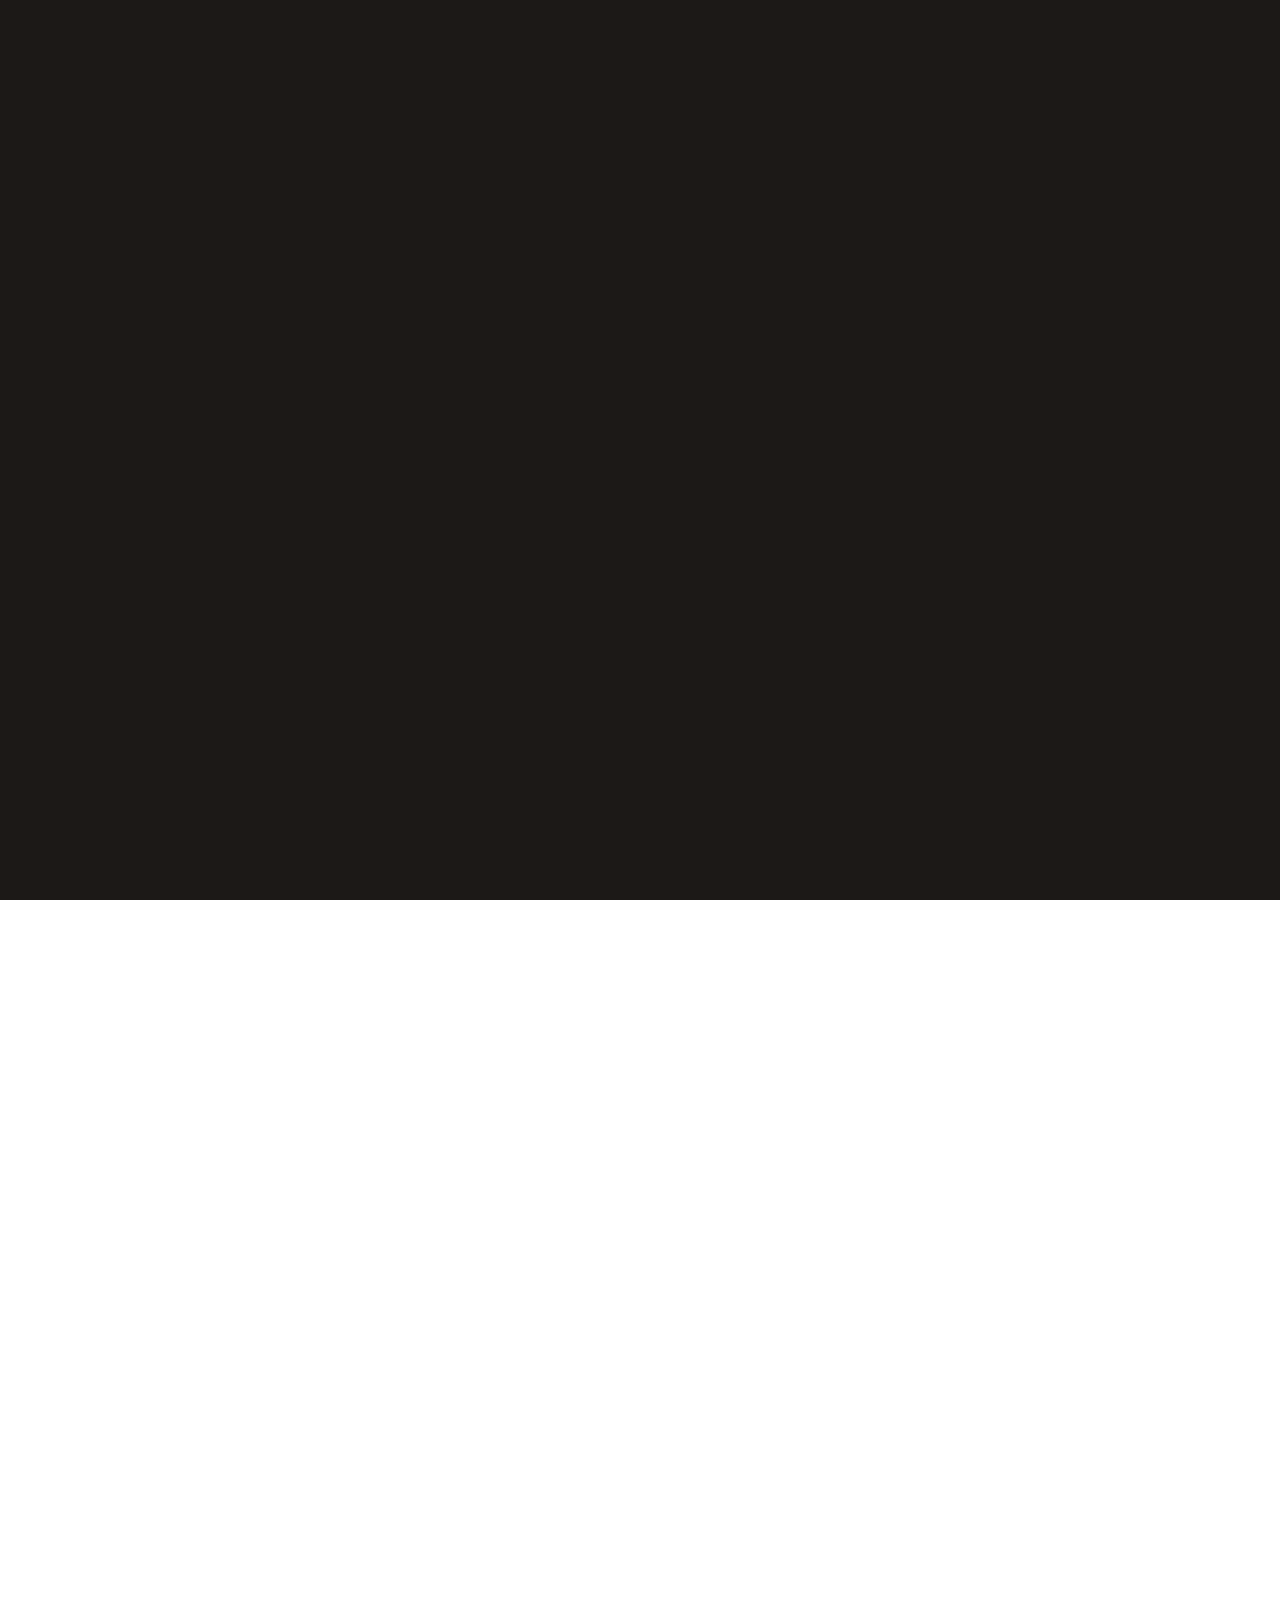
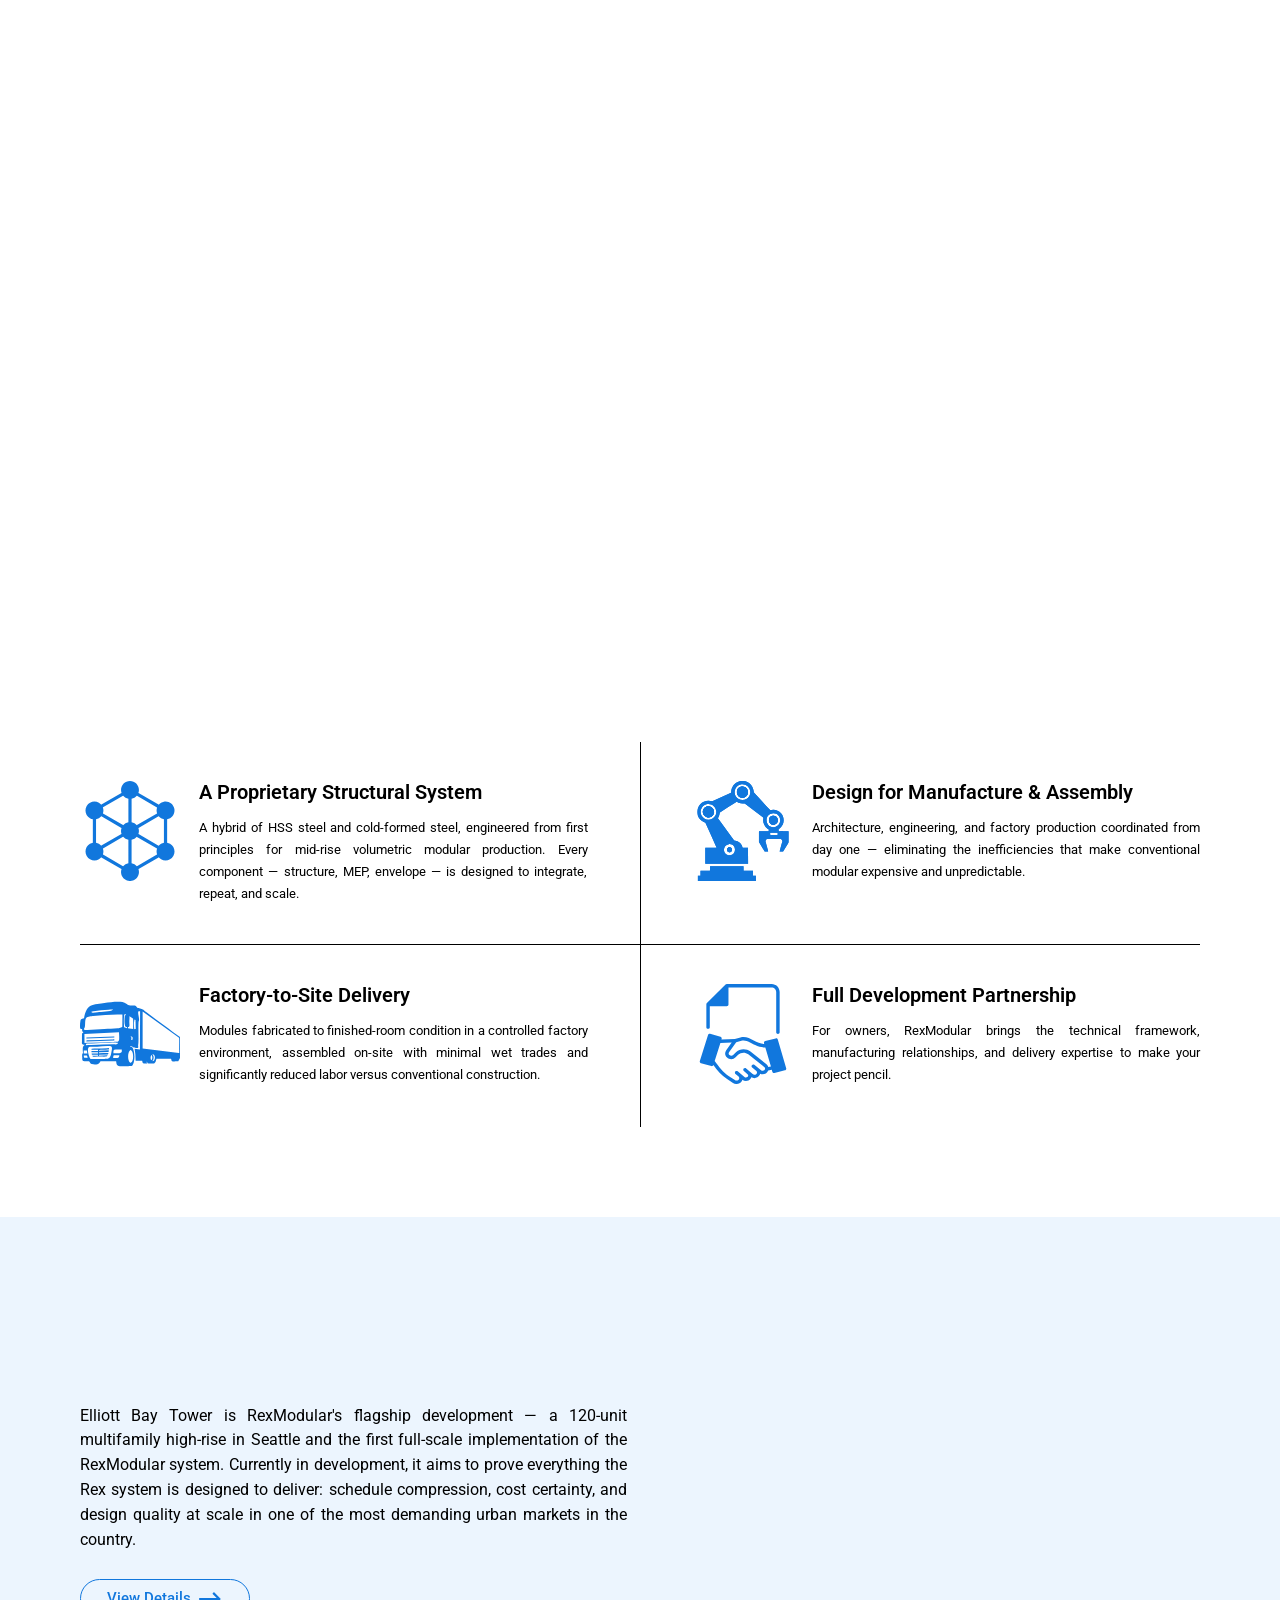
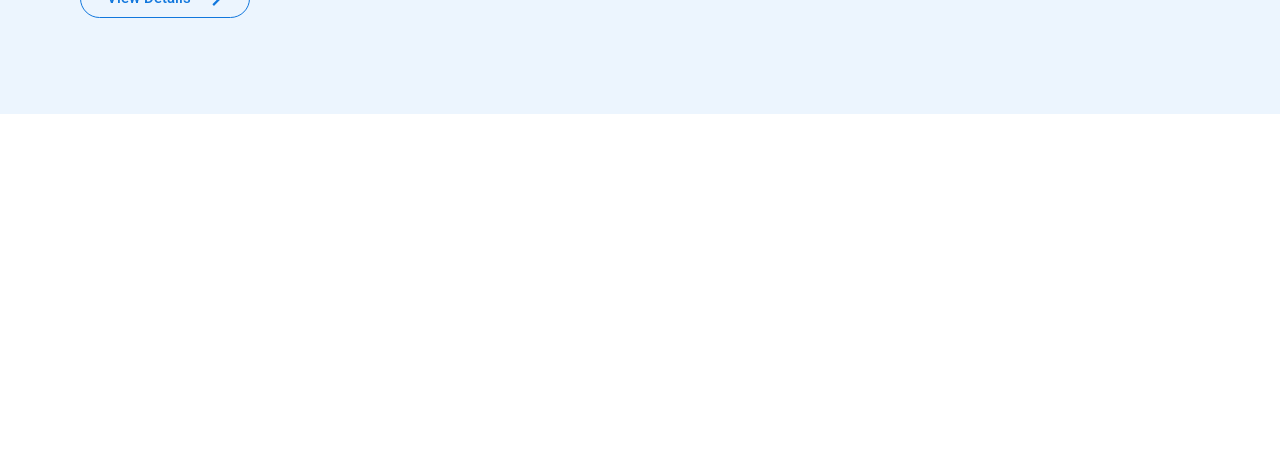
==== commit 3771be46: "Merge branch 'design-20260417' into design-20260409" ====
--- a/index.html
+++ b/index.html
@@ -6,6 +6,11 @@
     <meta name="viewport" content="width=device-width, initial-scale=1.0" />
     <meta http-equiv="X-UA-Compatible" content="ie=edge" />
     <title>RexModular</title>
+    <!-- FAVicon -->
+    <link rel="icon" type="image/png" href="images/favicon/favicon.png" sizes="96x96" />
+    <link rel="icon" type="image/svg+xml" href="images/favicon/favicon.svg" />
+    <link rel="shortcut icon" href="images/favicon/favicon.ico" />
+
     <link rel="preconnect" href="https://fonts.googleapis.com">
     <link rel="preconnect" href="https://fonts.gstatic.com" crossorigin>
     <link href="https://fonts.googleapis.com/css2?family=Roboto:ital,wght@0,100..900;1,100..900&display=swap"
@@ -92,7 +97,7 @@
             </header>
           </div>
         </section>
-        <section class="section bg-buildings" style="background-image:url(images/BetterbuildingsBuiltfaster.png) ;">
+        <section class="section bg-buildings" style="background-image:url(images/BetterbuildingsBuiltfaster.webp) ;">
           <div class='reveal'>
             <div class="image-wrapx">
 
@@ -143,30 +148,62 @@
                   </div>
                 </div>
                 <div class="services-item">
-                  <div class="icon"> <svg class="svg" width="100" height="100" xmlns="http://www.w3.org/2000/svg"
-                      viewBox="0 0 50 50">
+                  <div class="icon">
+                    <svg class="svg" width="100" height="100" xmlns="http://www.w3.org/2000/svg"
+                      xmlns:xlink="http://www.w3.org/1999/xlink" viewBox="0 0 45.74 50">
                       <defs>
                         <style>
-                          .h {
+                          .s {
                             fill: #17d;
                           }
+
+                          .t {
+                            fill: none;
+                          }
+
+                          .u {
+                            clip-path: url(#c);
+                          }
                         </style>
+                        <clipPath id="c">
+                          <rect class="t" x="0" width="45.73" height="50" />
+                        </clipPath>
                       </defs>
-                      <path id="b" class="h"
-                        d="M1.11,43.56c-.61,0-1.11-.5-1.11-1.11H0V10.05C0,6.15,3.16,2.98,7.06,2.98c.62,0,1.11.5,1.11,1.11v1.86h30.56c.62,0,1.11.5,1.11,1.11s-.5,1.11-1.11,1.11H8.18v30.7c0,.62-.5,1.11-1.11,1.11s-1.11-.5-1.11-1.11V5.33c-2.18.52-3.72,2.47-3.72,4.71v32.4c0,.62-.5,1.11-1.11,1.11h0M45.91,22.25c-.62,0-1.11-.5-1.11-1.11h0v-12.84c0-.62.5-1.11,1.11-1.11s1.11.5,1.11,1.11v12.84c0,.62-.5,1.11-1.11,1.11h0" />
-                      <path id="c" class="h"
-                        d="M4.63,47.03c-1.23,0-2.4-.49-3.27-1.36C.5,44.82.01,43.66,0,42.46v-.06c0-2.56,2.08-4.63,4.63-4.63h2.43c.62,0,1.11.5,1.11,1.11s-.5,1.11-1.11,1.11h-2.43c-1.33,0-2.4,1.07-2.41,2.4,0,1.33,1.07,2.4,2.4,2.41h16.5c.62,0,1.11.5,1.11,1.11s-.5,1.11-1.11,1.11H4.63Z" />
-                      <path id="d" class="h"
-                        d="M48.88,50h-30.72c-.62,0-1.11-.5-1.11-1.11,0-.3.12-.58.33-.79l30.72-30.72c.44-.44,1.14-.44,1.58,0,.21.21.33.49.33.79v30.72c0,.62-.5,1.11-1.11,1.11h0M20.85,47.77h26.92v-26.92l-26.92,26.92Z" />
-                      <path id="e" class="h"
-                        d="M42.94,44.05h-10.42c-.62,0-1.11-.5-1.11-1.11,0-.3.12-.58.33-.79l10.42-10.42c.44-.44,1.14-.44,1.58,0,.21.21.33.49.33.79v10.42c0,.62-.5,1.11-1.11,1.11h0M35.21,41.82h6.62v-6.62l-6.62,6.62Z" />
-                      <path id="f" class="h"
-                        d="M44.68,10.64h0c-.3,0-.58-.12-.79-.33l-4.2-4.2c-.44-.43-.44-1.14,0-1.58,0,0,0,0,0,0L43.89.33c.43-.44,1.14-.44,1.57,0,0,0,0,0,0,0l4.2,4.2c.43.44.43,1.14,0,1.58l-4.2,4.2c-.21.21-.49.33-.79.33M42.05,5.32l2.63,2.63,2.63-2.63-2.63-2.63-2.63,2.63Z" />
-                      <path id="g" class="h"
-                        d="M28.47,29.98h-15.46c-.62,0-1.11-.5-1.11-1.11s.5-1.11,1.11-1.11h15.46c.62,0,1.11.5,1.11,1.11s-.5,1.11-1.11,1.11M21.53,24.03h-8.52c-.62,0-1.11-.5-1.11-1.11s.5-1.11,1.11-1.11h8.52c.62,0,1.11.5,1.11,1.11s-.5,1.11-1.11,1.11M27.51,23.6c-.62,0-1.12-.5-1.12-1.12,0-.05,0-.11.01-.16l.7-4.9c.03-.24.14-.46.32-.63l12.27-12.26c.43-.44,1.14-.44,1.58,0,0,0,0,0,0,0l4.2,4.2c.44.43.44,1.14,0,1.58,0,0,0,0,0,0l-12.26,12.26c-.17.17-.39.28-.63.32l-4.9.7c-.05,0-.1.01-.16.01M29.26,18.11l-.44,3.07,3.07-.44,11.21-11.21-2.63-2.63-11.21,11.21ZM21.53,18.09h-8.52c-.62,0-1.11-.5-1.11-1.11s.5-1.11,1.11-1.11h8.52c.62,0,1.11.5,1.11,1.11s-.5,1.11-1.11,1.11" />
+                      <g id="b">
+                        <g class="u">
+                          <g id="d">
+                            <path id="e" class="s"
+                              d="M27.86,47.42h1.45v2.58H.3v-2.58h1.23s.07-.06.09-.09v-2.42h4.72l.06-2.33h16.74v2.33h4.72v2.52Z" />
+                            <path id="f" class="s"
+                              d="M16.02,33.14c1.6-.16,1.85,2.35.17,2.45-1.57.09-1.73-2.29-.17-2.45" />
+                            <path id="g" class="s"
+                              d="M3.54,13.51c-2.53,2.78,1.74,6.57,4.16,3.75,2.4-2.8-1.8-6.34-4.16-3.75M3.54,13.51c-2.53,2.78,1.74,6.57,4.16,3.75,2.4-2.8-1.8-6.34-4.16-3.75M3.54,13.51c-2.53,2.78,1.74,6.57,4.16,3.75,2.4-2.8-1.8-6.34-4.16-3.75M3.54,13.51c-2.53,2.78,1.74,6.57,4.16,3.75,2.4-2.8-1.8-6.34-4.16-3.75M3.54,13.51c-2.53,2.78,1.74,6.57,4.16,3.75,2.4-2.8-1.8-6.34-4.16-3.75M22.25,2.79c-3.95.46-2.7,6.68,1.26,5.42,3.16-1.01,2.1-5.8-1.26-5.42M37.79,17.4c-3.21.35-2.15,5.36.96,4.36,1.18-.38,1.82-1.64,1.44-2.82-.33-1.02-1.33-1.66-2.4-1.53M37.79,17.4c-3.21.35-2.15,5.36.96,4.36,1.18-.38,1.82-1.64,1.44-2.82-.33-1.02-1.33-1.66-2.4-1.53M22.25,2.79c-3.95.46-2.7,6.68,1.26,5.42,3.16-1.01,2.1-5.8-1.26-5.42M3.54,13.51c-2.53,2.78,1.74,6.57,4.16,3.75,2.4-2.8-1.8-6.34-4.16-3.75M42.8,25.06c-.63.06-1.26.09-1.89.07-.06,0-.22-.03-.22-.1v-.95s.64-.46.76-.57c2.15-1.91,2.34-5.21.43-7.36-.98-1.1-2.39-1.74-3.86-1.75-.38,0-1.29.23-1.57.07-.35-.32-.69-.65-1.01-1.01-2.4-2.55-4.66-5.24-7.11-7.75-.23-1.51-.56-2.82-1.64-3.97-2.14-2.26-5.71-2.36-7.97-.22-.89.84-1.48,1.95-1.68,3.16,0,.4-.05.8-.13,1.19l-9.38,4.22C.08,8-3.21,18.35,4.08,20.89c1.93,4.13,3.77,8.31,5.6,12.49h-5.66v8h21.4l-.06-8h-2.67c-.19-.4-.25-.84-.46-1.24-.66-1.17-1.81-1.98-3.13-2.22-.47-.1-.45.08-.84-.36l-7.93-10.89c.27-.53.5-1.07.7-1.63.12-.41.13-.86.28-1.23,2.8-1.84,5.56-3.74,8.43-5.46,1.21.83,2.6.82,4,.84l9.08,6.96c.46.31.11.89.11,1.35-.01,1.72.81,3.34,2.21,4.34.1.07.53.27.55.3.06.33.07.67.01,1h-4.85v5.38l2.86,4.75h1.64c.17,0-.03-.68-.06-.82-.36-1.47-.89-2.91-1.21-4.39.12-.31.44-1.05.77-1.09l7.08.04c.29.29.52.62.68.99-.44,1.77-1.05,3.49-1.43,5.27h1.73l2.86-4.69v-5.51c-.98.01-1.95-.02-2.93,0M8.93,17.55c-1.17,1.84-3.6,2.38-5.44,1.21-1.84-1.17-2.38-3.6-1.21-5.44.61-.96,1.6-1.61,2.72-1.78,2.17-.31,4.17,1.2,4.48,3.37.13.92-.07,1.85-.55,2.64M15.77,31.57c3.69-.47,4.2,5.08.86,5.52-3.94.52-4.44-5.06-.86-5.52M26.06,7.49c-1.06,1.9-3.46,2.58-5.36,1.52-1.9-1.06-2.58-3.46-1.52-5.36.62-1.11,1.74-1.85,3-2,2.19-.2,4.13,1.42,4.32,3.6.07.77-.09,1.54-.45,2.23M40.2,26.92s-.06.07-.09.09h-3.62c.06-.15-.19-1.13.03-1.13h3.68v1.04ZM39,22.96c-4.76,1.35-6.14-6.19-1.46-6.75,4.45-.54,5.43,5.63,1.46,6.75M37.79,17.4c-3.21.35-2.15,5.36.96,4.36,1.18-.38,1.82-1.64,1.44-2.82-.33-1.02-1.33-1.66-2.4-1.53M22.25,2.79c-3.95.46-2.7,6.68,1.26,5.42,3.16-1.01,2.1-5.8-1.26-5.42M3.54,13.51c-2.53,2.78,1.74,6.57,4.16,3.75,2.4-2.8-1.8-6.34-4.16-3.75M3.54,13.51c-2.53,2.78,1.74,6.57,4.16,3.75,2.4-2.8-1.8-6.34-4.16-3.75M22.25,2.79c-3.95.46-2.7,6.68,1.26,5.42,3.16-1.01,2.1-5.8-1.26-5.42M22.25,2.79c-3.95.46-2.7,6.68,1.26,5.42,3.16-1.01,2.1-5.8-1.26-5.42M3.54,13.51c-2.53,2.78,1.74,6.57,4.16,3.75,2.4-2.8-1.8-6.34-4.16-3.75M3.54,13.51c-2.53,2.78,1.74,6.57,4.16,3.75,2.4-2.8-1.8-6.34-4.16-3.75M3.54,13.51c-2.53,2.78,1.74,6.57,4.16,3.75,2.4-2.8-1.8-6.34-4.16-3.75M3.54,13.51c-2.53,2.78,1.74,6.57,4.16,3.75,2.4-2.8-1.8-6.34-4.16-3.75M3.54,13.51c-2.53,2.78,1.74,6.57,4.16,3.75,2.4-2.8-1.8-6.34-4.16-3.75" />
+                            <path id="h" class="s"
+                              d="M16.02,33.14c1.6-.16,1.85,2.35.17,2.45-1.57.09-1.73-2.29-.17-2.45" />
+                            <path id="i" class="s"
+                              d="M3.54,13.51c-2.53,2.78,1.74,6.57,4.16,3.75,2.4-2.8-1.8-6.34-4.16-3.75M3.54,13.51c-2.53,2.78,1.74,6.57,4.16,3.75,2.4-2.8-1.8-6.34-4.16-3.75M3.54,13.51c-2.53,2.78,1.74,6.57,4.16,3.75,2.4-2.8-1.8-6.34-4.16-3.75M3.54,13.51c-2.53,2.78,1.74,6.57,4.16,3.75,2.4-2.8-1.8-6.34-4.16-3.75M3.54,13.51c-2.53,2.78,1.74,6.57,4.16,3.75,2.4-2.8-1.8-6.34-4.16-3.75M22.25,2.79c-3.95.46-2.7,6.68,1.26,5.42,3.16-1.01,2.1-5.8-1.26-5.42M37.79,17.4c-3.21.35-2.15,5.36.96,4.36,1.18-.38,1.82-1.64,1.44-2.82-.33-1.02-1.33-1.66-2.4-1.53M37.79,17.4c-3.21.35-2.15,5.36.96,4.36,1.18-.38,1.82-1.64,1.44-2.82-.33-1.02-1.33-1.66-2.4-1.53M22.25,2.79c-3.95.46-2.7,6.68,1.26,5.42,3.16-1.01,2.1-5.8-1.26-5.42M3.54,13.51c-2.53,2.78,1.74,6.57,4.16,3.75,2.4-2.8-1.8-6.34-4.16-3.75M42.8,25.06c-.63.06-1.26.09-1.89.07-.06,0-.22-.03-.22-.1v-.95s.64-.46.76-.57c2.15-1.91,2.34-5.21.43-7.36-.98-1.1-2.39-1.74-3.86-1.75-.38,0-1.29.23-1.57.07-.35-.32-.69-.65-1.01-1.01-2.4-2.55-4.66-5.24-7.11-7.75-.23-1.51-.56-2.82-1.64-3.97-2.14-2.26-5.71-2.36-7.97-.22-.89.84-1.48,1.95-1.68,3.16,0,.4-.05.8-.13,1.19l-9.38,4.22C.08,8-3.21,18.35,4.08,20.89c1.93,4.13,3.77,8.31,5.6,12.49h-5.66v8h21.4l-.06-8h-2.67c-.19-.4-.25-.84-.46-1.24-.66-1.17-1.81-1.98-3.13-2.22-.47-.1-.45.08-.84-.36l-7.93-10.89c.27-.53.5-1.07.7-1.63.12-.41.13-.86.28-1.23,2.8-1.84,5.56-3.74,8.43-5.46,1.21.83,2.6.82,4,.84l9.08,6.96c.46.31.11.89.11,1.35-.01,1.72.81,3.34,2.21,4.34.1.07.53.27.55.3.06.33.07.67.01,1h-4.85v5.38l2.86,4.75h1.64c.17,0-.03-.68-.06-.82-.36-1.47-.89-2.91-1.21-4.39.12-.31.44-1.05.77-1.09l7.08.04c.29.29.52.62.68.99-.44,1.77-1.05,3.49-1.43,5.27h1.73l2.86-4.69v-5.51c-.98.01-1.95-.02-2.93,0M8.93,17.55c-1.17,1.84-3.6,2.38-5.44,1.21-1.84-1.17-2.38-3.6-1.21-5.44.61-.96,1.6-1.61,2.72-1.78,2.17-.31,4.17,1.2,4.48,3.37.13.92-.07,1.85-.55,2.64M15.77,31.57c3.69-.47,4.2,5.08.86,5.52-3.94.52-4.44-5.06-.86-5.52M26.06,7.49c-1.06,1.9-3.46,2.58-5.36,1.52-1.9-1.06-2.58-3.46-1.52-5.36.62-1.11,1.74-1.85,3-2,2.19-.2,4.13,1.42,4.32,3.6.07.77-.09,1.54-.45,2.23M40.2,26.92s-.06.07-.09.09h-3.62c.06-.15-.19-1.13.03-1.13h3.68v1.04ZM39,22.96c-4.76,1.35-6.14-6.19-1.46-6.75,4.45-.54,5.43,5.63,1.46,6.75M37.79,17.4c-3.21.35-2.15,5.36.96,4.36,1.18-.38,1.82-1.64,1.44-2.82-.33-1.02-1.33-1.66-2.4-1.53M22.25,2.79c-3.95.46-2.7,6.68,1.26,5.42,3.16-1.01,2.1-5.8-1.26-5.42M3.54,13.51c-2.53,2.78,1.74,6.57,4.16,3.75,2.4-2.8-1.8-6.34-4.16-3.75M3.54,13.51c-2.53,2.78,1.74,6.57,4.16,3.75,2.4-2.8-1.8-6.34-4.16-3.75M22.25,2.79c-3.95.46-2.7,6.68,1.26,5.42,3.16-1.01,2.1-5.8-1.26-5.42M22.25,2.79c-3.95.46-2.7,6.68,1.26,5.42,3.16-1.01,2.1-5.8-1.26-5.42M3.54,13.51c-2.53,2.78,1.74,6.57,4.16,3.75,2.4-2.8-1.8-6.34-4.16-3.75M3.54,13.51c-2.53,2.78,1.74,6.57,4.16,3.75,2.4-2.8-1.8-6.34-4.16-3.75M3.54,13.51c-2.53,2.78,1.74,6.57,4.16,3.75,2.4-2.8-1.8-6.34-4.16-3.75M3.54,13.51c-2.53,2.78,1.74,6.57,4.16,3.75,2.4-2.8-1.8-6.34-4.16-3.75M3.54,13.51c-2.53,2.78,1.74,6.57,4.16,3.75,2.4-2.8-1.8-6.34-4.16-3.75" />
+                            <path id="j" class="s"
+                              d="M29.31,47.42v2.58H.3v-2.58h1.23s.07-.06.09-.09v-2.42h4.72l.06-2.33h16.74v2.33h4.72v2.52h1.45Z" />
+                            <path id="k" class="s"
+                              d="M7.7,17.26c-2.42,2.82-6.69-.97-4.16-3.75,2.36-2.59,6.56.95,4.16,3.75" />
+                            <path id="l" class="s"
+                              d="M23.51,8.21c-3.96,1.27-5.21-4.96-1.26-5.42,3.35-.39,4.42,4.41,1.26,5.42" />
+                            <path id="m" class="s"
+                              d="M38.75,21.76c-3.11,1.01-4.16-4.01-.96-4.36,1.23-.15,2.34.73,2.49,1.96.13,1.06-.52,2.07-1.53,2.4" />
+                            <path id="n" class="s"
+                              d="M16.19,35.58c-1.57.09-1.73-2.29-.17-2.45,1.6-.16,1.85,2.35.17,2.45" />
+                            <path id="o" class="s"
+                              d="M7.7,17.26c-2.42,2.82-6.69-.97-4.16-3.75,2.36-2.59,6.56.95,4.16,3.75" />
+                            <path id="p" class="s"
+                              d="M23.51,8.21c-3.96,1.27-5.21-4.96-1.26-5.42,3.35-.39,4.42,4.41,1.26,5.42" />
+                            <path id="q" class="s"
+                              d="M38.75,21.76c-3.11,1.01-4.16-4.01-.96-4.36,1.23-.15,2.34.73,2.49,1.96.13,1.06-.52,2.07-1.53,2.4" />
+                            <path id="r" class="s"
+                              d="M16.19,35.58c-1.57.09-1.73-2.29-.17-2.45,1.6-.16,1.85,2.35.17,2.45" />
+                          </g>
+                        </g>
+                      </g>
                     </svg>
-
-
 
                   </div>
                   <div class="services-data">
@@ -175,39 +212,6 @@
                       eliminating the
                       inefficiencies that make conventional modular expensive and unpredictable.
                     </p>
-                  </div>
-                </div>
-                <div class="services-item">
-                  <div class="icon"> <svg class="svg" width="100" height="100" xmlns="http://www.w3.org/2000/svg"
-                      viewBox="0 0 50 50">
-                      <defs>
-                        <style>
-                          .h {
-                            fill: #17d;
-                          }
-                        </style>
-                      </defs>
-                      <path id="b" class="h"
-                        d="M42.78,18.11c.31.27.77.27,1.09,0,.25-.22,6.12-5.32,6.12-11.47C49.96,2.96,46.95,0,43.27.03c-3.63.03-6.57,2.97-6.61,6.61,0,6.14,5.87,11.25,6.12,11.47h0ZM43.33,1.64c2.76,0,5,2.24,5,5,0,4.35-3.6,8.32-5,9.69-1.4-1.37-5-5.34-5-9.69,0-2.76,2.24-5,5-5" />
-                      <path id="c" class="h"
-                        d="M46.66,6.64c0-1.84-1.49-3.33-3.33-3.33s-3.33,1.49-3.33,3.33c0,1.84,1.49,3.33,3.33,3.33h0c1.84,0,3.33-1.49,3.33-3.33M41.66,6.64c0-.92.75-1.67,1.67-1.67.92,0,1.67.75,1.67,1.67,0,.92-.75,1.67-1.67,1.67-.92,0-1.66-.75-1.67-1.67" />
-                      <path id="d" class="h"
-                        d="M41.66,26.64h-4.17c-1.38-.06-2.45-1.23-2.38-2.61.06-1.29,1.09-2.32,2.38-2.38h5.83c.46,0,.83-.37.83-.83s-.37-.83-.83-.83h-5.83c-2.3,0-4.17,1.86-4.17,4.16,0,2.3,1.86,4.17,4.16,4.17h4.17c3.68.03,6.64,3.04,6.61,6.73-.03,3.63-2.97,6.57-6.61,6.61h-7.5c-.46,0-.83.37-.83.83s.37.83.83.83h7.5c4.6,0,8.34-3.72,8.34-8.32,0-4.6-3.72-8.34-8.32-8.34h-.01" />
-                      <path id="e" class="h"
-                        d="M31.17,26.71l-15-6.67c-.22-.1-.46-.1-.68,0L.49,26.71C.19,26.84,0,27.14,0,27.47v15c0,.33.19.63.49.76l15,6.67c.11.05.22.07.34.07.12,0,.23-.02.34-.07l15-6.67c.3-.13.49-.43.5-.76v-15c0-.33-.2-.63-.5-.76ZM23.79,25.25l-12.94,5.75-2.96-1.31,12.95-5.75,2.96,1.31h0ZM10,32.46v3.45l-1.21-.8c-.14-.09-.3-.14-.46-.14h-1.67v-3.99l3.33,1.48ZM15.83,21.72l2.95,1.31-12.95,5.75-2.95-1.31,12.95-5.75ZM15,47.85l-13.33-5.93v-13.18l3.33,1.48v5.57c0,.46.37.83.83.83h2.25l2.29,1.53c.14.09.3.14.46.14.46,0,.83-.37.83-.83h0v-4.27l3.33,1.48v13.18ZM15.83,33.22l-2.94-1.31,12.95-5.75,2.94,1.31-12.95,5.75ZM30,41.93l-13.33,5.93v-13.18l13.33-5.93v13.18Z" />
-                      <path id="f" class="h"
-                        d="M24.16,42.47c.13,0,.26-.03.37-.09l3.33-1.67c.41-.21.58-.71.37-1.12s-.71-.58-1.12-.37l-3.33,1.67c-.41.21-.58.71-.37,1.12.14.28.43.46.75.46h0Z" />
-                      <path id="g" class="h"
-                        d="M24.16,39.13c.13,0,.26-.03.37-.09l3.33-1.67c.41-.21.58-.71.37-1.12s-.71-.58-1.12-.37h0l-3.33,1.67c-.41.21-.58.71-.37,1.12.14.28.43.46.75.46h0Z" />
-                    </svg>
-
-
-                  </div>
-                  <div class="services-data">
-                    <h3 class="h3">Factory-to-Site Delivery</h3>
-                    <p class="desc">Modules fabricated to finished-room condition in a controlled factory environment,
-                      assembled on-site
-                      with minimal wet trades and significantly reduced labor versus conventional construction.</p>
                   </div>
                 </div>
                 <div class="services-item">
@@ -221,9 +225,36 @@
                         </style>
                       </defs>
                       <path id="b" class="c"
-                        d="M49.93,37.32l-4.01-17.05c-.34-1.43-1.77-2.32-3.21-1.99l-.85.2V1.21C41.87.54,41.33,0,40.66,0h-24.53c-.32,0-.63.13-.86.35l-6.78,6.77c-.23.23-.35.53-.35.86v10.49l-.85-.2c-1.43-.33-2.87.55-3.21,1.99L.07,37.31c-.34,1.44.55,2.87,1.99,3.21l3.72.87c.93.22,1.91-.08,2.56-.78l8.31,8.28c.71.71,1.66,1.1,2.66,1.1h0c1.49,0,2.83-.88,3.44-2.23l.39.39c.69.71,1.63,1.12,2.62,1.14.31,0,.63-.04.93-.12,1.13-.32,2.07-1.11,2.56-2.18.63.51,1.41.8,2.22.8,2.02-.06,3.68-1.62,3.86-3.64.93-.07,1.81-.48,2.46-1.15.59-.58.98-1.34,1.12-2.16.16.02.33.03.5.03.63,0,1.25-.13,1.83-.39l.23-.1c.63.86,1.72,1.26,2.75,1.02l3.72-.87c1.43-.34,2.32-1.77,1.99-3.21h0ZM15.49,3.56v3.8h-3.8l3.8-3.8ZM10.56,9.77h6.14c.67,0,1.21-.54,1.21-1.21V2.42h21.54v16.62l-.45.11c-1.43.34-2.32,1.77-1.99,3.21l.21.92-.06.02c-1.01.39-2.14.32-3.1-.18l-5.12-2.57c-2.48-1.27-5.51-.75-7.42,1.27h-8.46c.03-1.26-.83-2.37-2.06-2.66l-.45-.11v-9.27ZM6.33,39.04l-3.72-.87c-.06-.02-.12-.06-.15-.11-.04-.06-.05-.12-.03-.19l4.01-17.06h0c.02-.06.06-.12.11-.15.04-.03.09-.04.13-.04.02,0,.04,0,.05,0l3.72.87c.13.03.21.17.18.3l-4.01,17.05c-.03.13-.17.22-.3.19ZM36.53,40.38c-.08.71-.64,1.27-1.35,1.36-.37,0-.73-.15-.98-.43l-6.07-6.05c-.47-.47-1.24-.47-1.71,0-.47.47-.47,1.24,0,1.71h0l6.07,6.05c.51.54.5,1.39-.04,1.91-.52.5-1.34.5-1.86,0l-6.5-6.48c-.47-.48-1.23-.48-1.71-.01-.48.47-.48,1.23-.01,1.71,0,0,.01.01.02.02l4.38,4.37h0c.35.3.5.77.39,1.21-.15.52-.56.93-1.08,1.08-.45.11-.92-.04-1.21-.39l-4.82-4.8c-.47-.48-1.23-.48-1.71-.01-.48.47-.48,1.23-.01,1.71,0,0,.01.01.02.02l1.94,1.93c.53.52.53,1.37,0,1.9-.25.25-.6.4-.96.4h0c-.36,0-.7-.14-.95-.39l-9.08-9.04,3.27-13.91h6.81l-4.33,4.86c-1.04,1.17-.94,2.97.23,4.01.17.15.36.28.56.39,2.36,1.24,5.2,1.09,7.41-.39l2.52-1.68c.81-.55,1.9-.44,2.59.26l7.75,7.73c.28.25.43.6.42.97h0ZM37.97,37.85l-7.91-7.89c-1.5-1.52-3.87-1.75-5.64-.56l-2.52,1.68c-1.47.99-3.37,1.09-4.94.27-.21-.11-.29-.36-.18-.57.02-.03.04-.06.06-.08l6.33-7.1c1.17-1.34,3.11-1.71,4.69-.9l5.12,2.57c1.49.76,3.22.9,4.8.37l2.92,12.44-.44.2c-.77.36-1.69.19-2.29-.42h0ZM47.54,38.06c-.03.06-.09.1-.16.11l-3.72.87c-.13.03-.27-.05-.3-.19l-4-17.05c-.02-.06,0-.13.03-.19.03-.06.09-.1.15-.11l3.72-.87s.04,0,.06,0c.12,0,.22.08.25.19l4.01,17.05c.01.06,0,.13-.03.19h0ZM13.8,15.17c0-.67.54-1.21,1.21-1.21h19.98c.67.02,1.2.57,1.18,1.24-.02.65-.54,1.17-1.18,1.18H15.01c-.67,0-1.21-.54-1.21-1.21M22.15,9.64c0-.67.54-1.21,1.21-1.21h11.63c.67,0,1.21.54,1.21,1.21,0,.67-.54,1.21-1.21,1.21h-11.63c-.67,0-1.21-.54-1.21-1.21h0" />
+                        d="M14.5,32.12c-.25-.15-.53-.03-.78-.03-1.81.04-3.62.13-5.43.22-.76.04-1.57.02-2.32.09-.05,0-.19.02-.2.07-.01.06-.03.45.02.46h3.23c0,.1.04.53-.07.53h-3.16c-.14,0,.03.56-.02.67h3.18c.1,0,.1.58,0,.58h-3.14l.14.66h2.99c.14.06.05.42.07.54h-2.85c.07.26.29.45.56.48,1.1.06,2.36-.06,3.46-.08.87-.01,1.87.08,2.72,0,.37,0,.7-.23.82-.58l-4.18.13v-.49l4.42-.13c.12-.24.19-.49.21-.76l-4.63.18v-.54l4.76-.13.09-.71-4.85.13v-.46s4.87-.2,4.87-.2c.06-.01.08-.55.07-.64M3.19,26.75v.53l13.97-.53v-.49l-13.97.49ZM15.76,27.73c-3.73.14-7.47.3-11.21.45-.45-.01-.91,0-1.36.04-.02.02.01.41,0,.49l13.97-.49v-.54c-.47.06-.93.03-1.4.04M14.5,32.12c-.25-.15-.53-.03-.78-.03-1.81.04-3.62.13-5.43.22-.76.04-1.57.02-2.32.09-.05,0-.19.02-.2.07-.01.06-.03.45.02.46h3.23c0,.1.04.53-.07.53h-3.16c-.14,0,.03.56-.02.67h3.18c.1,0,.1.58,0,.58h-3.14l.14.66h2.99c.14.06.05.42.07.54h-2.85c.07.26.29.45.56.48,1.1.06,2.36-.06,3.46-.08.87-.01,1.87.08,2.72,0,.37,0,.7-.23.82-.58l-4.18.13v-.49l4.42-.13c.12-.24.19-.49.21-.76l-4.63.18v-.54l4.76-.13.09-.71-4.85.13v-.46s4.87-.2,4.87-.2c.06-.01.08-.55.07-.64M15.76,27.73c-3.73.14-7.47.3-11.21.45-.45-.01-.91,0-1.36.04-.02.02.01.41,0,.49l13.97-.49v-.54c-.47.06-.93.03-1.4.04M3.19,26.75v.53l13.97-.53v-.49l-13.97.49ZM14.5,32.12c-.25-.15-.53-.03-.78-.03-1.81.04-3.62.13-5.43.22-.76.04-1.57.02-2.32.09-.05,0-.19.02-.2.07-.01.06-.03.45.02.46h3.23c0,.1.04.53-.07.53h-3.16c-.14,0,.03.56-.02.67h3.18c.1,0,.1.58,0,.58h-3.14l.14.66h2.99c.14.06.05.42.07.54h-2.85c.07.26.29.45.56.48,1.1.06,2.36-.06,3.46-.08.87-.01,1.87.08,2.72,0,.37,0,.7-.23.82-.58l-4.18.13v-.49l4.42-.13c.12-.24.19-.49.21-.76l-4.63.18v-.54l4.76-.13.09-.71-4.85.13v-.46s4.87-.2,4.87-.2c.06-.01.08-.55.07-.64M3.19,26.75v.53l13.97-.53v-.49l-13.97.49ZM15.76,27.73c-3.73.14-7.47.3-11.21.45-.45-.01-.91,0-1.36.04-.02.02.01.41,0,.49l13.97-.49v-.54c-.47.06-.93.03-1.4.04M14.5,32.12c-.25-.15-.53-.03-.78-.03-1.81.04-3.62.13-5.43.22-.76.04-1.57.02-2.32.09-.05,0-.19.02-.2.07-.01.06-.03.45.02.46h3.23c0,.1.04.53-.07.53h-3.16c-.14,0,.03.56-.02.67h3.18c.1,0,.1.58,0,.58h-3.14l.14.66h2.99c.14.06.05.42.07.54h-2.85c.07.26.29.45.56.48,1.1.06,2.36-.06,3.46-.08.87-.01,1.87.08,2.72,0,.37,0,.7-.23.82-.58l-4.18.13v-.49l4.42-.13c.12-.24.19-.49.21-.76l-4.63.18v-.54l4.76-.13.09-.71-4.85.13v-.46s4.87-.2,4.87-.2c.06-.01.08-.55.07-.64M15.76,27.73c-3.73.14-7.47.3-11.21.45-.45-.01-.91,0-1.36.04-.02.02.01.41,0,.49l13.97-.49v-.54c-.47.06-.93.03-1.4.04M3.19,26.75v.53l13.97-.53v-.49l-13.97.49ZM14.5,32.12c-.25-.15-.53-.03-.78-.03-1.81.04-3.62.13-5.43.22-.76.04-1.57.02-2.32.09-.05,0-.19.02-.2.07-.01.06-.03.45.02.46h3.23c0,.1.04.53-.07.53h-3.16c-.14,0,.03.56-.02.67h3.18c.1,0,.1.58,0,.58h-3.14l.14.66h2.99c.14.06.05.42.07.54h-2.85c.07.26.29.45.56.48,1.1.06,2.36-.06,3.46-.08.87-.01,1.87.08,2.72,0,.37,0,.7-.23.82-.58l-4.18.13v-.49l4.42-.13c.12-.24.19-.49.21-.76l-4.63.18v-.54l4.76-.13.09-.71-4.85.13v-.46s4.87-.2,4.87-.2c.06-.01.08-.55.07-.64M3.19,26.75v.53l13.97-.53v-.49l-13.97.49ZM15.76,27.73c-3.73.14-7.47.3-11.21.45-.45-.01-.91,0-1.36.04-.02.02.01.41,0,.49l13.97-.49v-.54c-.47.06-.93.03-1.4.04M14.5,32.12c-.25-.15-.53-.03-.78-.03-1.81.04-3.62.13-5.43.22-.76.04-1.57.02-2.32.09-.05,0-.19.02-.2.07-.01.06-.03.45.02.46h3.23c0,.1.04.53-.07.53h-3.16c-.14,0,.03.56-.02.67h3.18c.1,0,.1.58,0,.58h-3.14l.14.66h2.99c.14.06.05.42.07.54h-2.85c.07.26.29.45.56.48,1.1.06,2.36-.06,3.46-.08.87-.01,1.87.08,2.72,0,.37,0,.7-.23.82-.58l-4.18.13v-.49l4.42-.13c.12-.24.19-.49.21-.76l-4.63.18v-.54l4.76-.13.09-.71-4.85.13v-.46s4.87-.2,4.87-.2c.06-.01.08-.55.07-.64M15.76,27.73c-3.73.14-7.47.3-11.21.45-.45-.01-.91,0-1.36.04-.02.02.01.41,0,.49l13.97-.49v-.54c-.47.06-.93.03-1.4.04M3.19,26.75v.53l13.97-.53v-.49l-13.97.49ZM14.5,32.12c-.25-.15-.53-.03-.78-.03-1.81.04-3.62.13-5.43.22-.76.04-1.57.02-2.32.09-.05,0-.19.02-.2.07-.01.06-.03.45.02.46h3.23c0,.1.04.53-.07.53h-3.16c-.14,0,.03.56-.02.67h3.18c.1,0,.1.58,0,.58h-3.14l.14.66h2.99c.14.06.05.42.07.54h-2.85c.07.26.29.45.56.48,1.1.06,2.36-.06,3.46-.08.87-.01,1.87.08,2.72,0,.37,0,.7-.23.82-.58l-4.18.13v-.49l4.42-.13c.12-.24.19-.49.21-.76l-4.63.18v-.54l4.76-.13.09-.71-4.85.13v-.46s4.87-.2,4.87-.2c.06-.01.08-.55.07-.64M3.19,26.75v.53l13.97-.53v-.49l-13.97.49ZM15.76,27.73c-3.73.14-7.47.3-11.21.45-.45-.01-.91,0-1.36.04-.02.02.01.41,0,.49l13.97-.49v-.54c-.47.06-.93.03-1.4.04M14.5,32.12c-.25-.15-.53-.03-.78-.03-1.81.04-3.62.13-5.43.22-.76.04-1.57.02-2.32.09-.05,0-.19.02-.2.07-.01.06-.03.45.02.46h3.23c0,.1.04.53-.07.53h-3.16c-.14,0,.03.56-.02.67h3.18c.1,0,.1.58,0,.58h-3.14l.14.66h2.99c.14.06.05.42.07.54h-2.85c.07.26.29.45.56.48,1.1.06,2.36-.06,3.46-.08.87-.01,1.87.08,2.72,0,.37,0,.7-.23.82-.58l-4.18.13v-.49l4.42-.13c.12-.24.19-.49.21-.76l-4.63.18v-.54l4.76-.13.09-.71-4.85.13v-.46s4.87-.2,4.87-.2c.06-.01.08-.55.07-.64M15.76,27.73c-3.73.14-7.47.3-11.21.45-.45-.01-.91,0-1.36.04-.02.02.01.41,0,.49l13.97-.49v-.54c-.47.06-.93.03-1.4.04M3.19,26.75v.53l13.97-.53v-.49l-13.97.49ZM14.5,32.12c-.25-.15-.53-.03-.78-.03-1.81.04-3.62.13-5.43.22-.76.04-1.57.02-2.32.09-.05,0-.19.02-.2.07-.01.06-.03.45.02.46h3.23c0,.1.04.53-.07.53h-3.16c-.14,0,.03.56-.02.67h3.18c.1,0,.1.58,0,.58h-3.14l.14.66h2.99c.14.06.05.42.07.54h-2.85c.07.26.29.45.56.48,1.1.06,2.36-.06,3.46-.08.87-.01,1.87.08,2.72,0,.37,0,.7-.23.82-.58l-4.18.13v-.49l4.42-.13c.12-.24.19-.49.21-.76l-4.63.18v-.54l4.76-.13.09-.71-4.85.13v-.46s4.87-.2,4.87-.2c.06-.01.08-.55.07-.64M3.19,26.75v.53l13.97-.53v-.49l-13.97.49ZM15.76,27.73c-3.73.14-7.47.3-11.21.45-.45-.01-.91,0-1.36.04-.02.02.01.41,0,.49l13.97-.49v-.54c-.47.06-.93.03-1.4.04M14.5,32.12c-.25-.15-.53-.03-.78-.03-1.81.04-3.62.13-5.43.22-.76.04-1.57.02-2.32.09-.05,0-.19.02-.2.07-.01.06-.03.45.02.46h3.23c0,.1.04.53-.07.53h-3.16c-.14,0,.03.56-.02.67h3.18c.1,0,.1.58,0,.58h-3.14l.14.66h2.99c.14.06.05.42.07.54h-2.85c.07.26.29.45.56.48,1.1.06,2.36-.06,3.46-.08.87-.01,1.87.08,2.72,0,.37,0,.7-.23.82-.58l-4.18.13v-.49l4.42-.13c.12-.24.19-.49.21-.76l-4.63.18v-.54l4.76-.13.09-.71-4.85.13v-.46s4.87-.2,4.87-.2c.06-.01.08-.55.07-.64M4.55,28.18c-.45-.01-.91,0-1.36.04-.02.02.01.41,0,.49l13.97-.49v-.54c-.47.06-.93.03-1.4.04-3.73.14-7.47.3-11.21.45M3.19,26.75v.53l13.97-.53v-.49l-13.97.49ZM49.91,33.58c0-.33.05-.67.05-.98,0-2.04-.02-4.08.03-6.11-2.65-1.74-5.11-3.74-7.65-5.63-2.96-2.21-6.01-4.34-8.93-6.6-1.38-1.06-1.91-1.9-3.77-2.19-.26-.01-.52-.04-.77-.07-.18-.08-.6-.75-.85-.93-.6-.46-2.18-.23-2.96-.29-1.5-.11-2.28-1.57-3.83-1.78-2.65-.35-6.33.1-9.02.45-1.87.24-5.27.63-6.91,1.41-2.15,1.02-2.95,4.08-3.27,6.23-.32.06-.64.15-.95.27-.78.31-.8.63-.91,1.41-.17,1.01-.21,2.04-.13,3.06.11.62.39.85,1.02.6v.91c.09.34.34.62.67.76l-.71.59c-.08,1.4-.03,2.81-.04,4.22-.03.22-.05.44-.04.66.08.69.75.65,1.29.76-.05.16-.12.32-.2.47-.07.09-.2.15-.29.25-.42.46-.37,1.53-.36,2.14,0,.33.11.85.09,1.15-.01.2-.25.5-.32.7-.11.5-.12,1.02-.03,1.52.02.59-.15,1.79.62,1.96.85.18,1.9-.01,2.78.07.45.51.71,1.21,1.4,1.45.93.21,1.88.22,2.81.03.79-.2,1.17-.75,1.5-1.45h7.82c.17.54.04,1.05.35,1.57.52.87,1.41.93,2.33.92,1.16-.06,2.31-.06,3.47,0,.49-.11,1.14.02,1.61-.12.58-.17.98-1.48,1.11-2.01.5-2.18.38-4.45-.35-6.56-.11-.26-.25-.68-.51-.82-.3-.16-.81-.12-1.08-.37.1-.01.21-.04.3-.08.87-.18,1.02.38,1.69.65.44.17,1.79.47,2.1.03.19-.27,0-.78,0-1.11,0-.33.12-.8.14-1.16.16-3.28-.1-6.72.04-10.02,0-.23.02-.63.06-.83.03-.16.14-.26.18-.4.24-.82-.39-2.91-.42-3.88,0-.13.07-.82.2-.82h.78l-.09,18.98-.07.11-2.6-.35c.37,2,.54,4.02.51,6.05h3.25c.1.04.16.64.23.8.17.38.56.61.98.58.53.02,1.06,0,1.58-.05-.26-.24-.62-.55-.6-.93.17.41.49.74.9.92h2.92c.83-.5.91-1.55,1.17-2.39l7.29.04c.22.54.11,1.27.85,1.34.7.03,1.4.02,2.1-.04.12,0,.54-.03.61-.05.06-.02.08-.06.11-.11.31-.5.58-1.01.81-1.55.12-1-.05-2.36-.04-3.38M6.79,13.59c2.47-.4,4.96-.66,7.46-.77.76-.04,1.53-.05,2.29-.04-.02.05-.06.1-.11.13-1.16.99-5.93,1.07-7.56,1.2-.74.06-1.55.23-2.27.27-.4.09-.82-.1-1-.47,0-.11,1.04-.29,1.19-.32M2.21,25.06l17.31-.93c0,.18-.01.37,0,.56.09,1.06.11,2.13.04,3.2-.08.42-.34.78-.7.99-.63.08-1.26.04-1.9.06-4.01.16-8.04.32-12.05.45-.88.03-1.77.01-2.65.09l-.04-4.4ZM18.94,29.42c-.03.16-.08.31-.14.46-.1.11-.2.21-.33.3-.5.03-1.01.03-1.52,0-3.78.11-7.57.26-11.34.36-.9.02-1.8,0-2.69.04.11-.44,0-.79.56-.84.73-.07,1.61.02,2.36,0,3.07-.08,6.14-.27,9.21-.36,1.07-.03,2.18-.11,3.25-.05.22.01.43.05.64.09M1.86,33.11l1.6.1.23,1.51h-1.82v-1.6ZM3.73,36.98c-.42-.05-.89-.03-1.31-.09-.09,0-.17-.03-.25-.06-.21-.12-.29-.85-.27-1.09l1.4.04c.09.01.17.05.23.1.17.34.24.72.19,1.1M15.33,35.79c-.5,1.71-1.57,1.61-3.12,1.68-.45.02-.93.03-1.38.04-1.83.04-3.68,0-5.51-.06-.18-.05-.48-.68-.56-.86-.48-1.08-1.18-3.68-.56-4.74.16-.27.45-.44.76-.44,1.17-.11,2.47-.04,3.65-.09,1.68-.06,3.36-.2,5.04-.26.76-.02,2.19-.21,2.32.81.09.7-.41,3.15-.63,3.9M18.7,36.98l-2.11.04c.04-.36-.02-1.19.37-1.35.24-.05.48-.07.72-.08.65-.03,1.33.03,1.98,0,0,.67-.23,1.26-.96,1.38M20.9,33.8c0,.35-.52.65-.83.73-.31.06-.62.09-.93.1-.8.04-1.62.02-2.43.04v-.87s.04-.34.05-.39c.07-.17.16-.34.28-.48.29-.26,1.29-.1,1.69-.22.72.03,1.45-.05,2.16.05v1.05ZM21.16,21.24c-.13.56-1.84.84-2.33.91-2.19.33-4.42.25-6.62.36-2.85.14-5.69.36-8.54.44-.41.06-.82.07-1.23.04-.15-.08-.3-.17-.44-.28-.17-.23.26-.69.35-.95.45-1.25-.1-3.99.87-4.89.49-.45,2.67-.71,3.39-.81,4.03-.49,8.08-.75,12.14-.81.8-.02,1.6.01,2.4,0l.05.04c.04,1.97-.06,3.96-.03,5.93M23.5,22.08l-1.42-.45-.07-.1c-.04-.52-.02-1.04-.04-1.56-.09-1.38-.06-2.76.09-4.13.03-.22.07-.67.33-.7.1-.01.57.04.59.12.11.32-.15.25-.32.34-.24.12-.26.41-.29.64-.12,1-.15,2.01-.1,3.02.02.41.18,1.68.43,1.97.17.2.75.29.77.32.02.18.03.35.03.53M25.1,33.11s.09-.07.14-.08c.29-.04.79.56.91.81.58,1.15.69,4.76-.6,5.47-.2.11-.25.18-.45.04-1.39-.99-1.39-5.24,0-6.23M26.24,27.9l-.66.14c.11-.44.15-.89.13-1.35-.01-.04-.41-.29-.45-.39.32-.04.64.03.92.19.3.3.07,1.03.06,1.41M26.6,22.48c-.64-.06-1.34-.08-1.97-.19-.51-.09-.72-.13-.65-.74.48-.08.69-.14.74-.66.09-.8-.14-1.84-.04-2.67.07-.67.08-1.35.05-2.02l.04-.04c.2.34,1.73.92,1.81,1.19.02.05-.04.57-.04.7s.05.24.05.35c.03,1.36-.03,2.72,0,4.07M27.86,22.53c-.24.05-.49.08-.74.09-.12-.92-.16-1.85-.14-2.78.02-.5.07-1,.15-1.5.02-.2.09-.4.19-.57.15.06.43.16.46.34-.06,1.48.12,2.96.07,4.43M35.73,38.09c-.41-.26-.46-1.08-.42-1.53.01-.17.23-1.01.38-1.05.17-.04.37.67.4.8.18.62.05,1.28-.36,1.78M37.11,38.13c-.17.26-.59.6-.9.39.2-.2.35-.45.45-.71.2-.61.21-1.26.04-1.87-.12-.35-.39-.6-.49-.95,1.39.12,1.5,2.23.9,3.15M49.45,34.54l-18.13-2.27V13.76l18.2,13.15.04.18c.05,2.31-.08,4.64,0,6.95,0,.17.17.51-.11.51M3.19,28.71l13.97-.49v-.54c-.47.06-.93.03-1.4.04-3.73.14-7.47.3-11.21.45-.45-.01-.91,0-1.36.04-.02.02.01.41,0,.49M17.16,26.75v-.49l-13.97.49v.53l13.97-.53ZM13.72,32.09c-1.81.04-3.62.13-5.43.22-.76.04-1.57.02-2.32.09-.05,0-.19.02-.2.07-.01.06-.03.45.02.46h3.23c0,.1.04.53-.07.53h-3.16c-.14,0,.03.56-.02.67h3.18c.1,0,.1.58,0,.58h-3.14l.14.66h2.99c.14.06.05.42.07.54h-2.85c.07.26.29.45.56.48,1.1.06,2.36-.06,3.46-.08.87-.01,1.87.08,2.72,0,.37,0,.7-.23.82-.58l-4.18.13v-.49l4.42-.13c.12-.24.19-.49.21-.76l-4.63.18v-.54l4.76-.13.09-.71-4.85.13v-.46s4.87-.2,4.87-.2c.06-.01.08-.55.07-.64-.25-.15-.53-.03-.78-.03M3.19,26.75v.53l13.97-.53v-.49l-13.97.49ZM15.76,27.73c-3.73.14-7.47.3-11.21.45-.45-.01-.91,0-1.36.04-.02.02.01.41,0,.49l13.97-.49v-.54c-.47.06-.93.03-1.4.04M14.5,32.12c-.25-.15-.53-.03-.78-.03-1.81.04-3.62.13-5.43.22-.76.04-1.57.02-2.32.09-.05,0-.19.02-.2.07-.01.06-.03.45.02.46h3.23c0,.1.04.53-.07.53h-3.16c-.14,0,.03.56-.02.67h3.18c.1,0,.1.58,0,.58h-3.14l.14.66h2.99c.14.06.05.42.07.54h-2.85c.07.26.29.45.56.48,1.1.06,2.36-.06,3.46-.08.87-.01,1.87.08,2.72,0,.37,0,.7-.23.82-.58l-4.18.13v-.49l4.42-.13c.12-.24.19-.49.21-.76l-4.63.18v-.54l4.76-.13.09-.71-4.85.13v-.46s4.87-.2,4.87-.2c.06-.01.08-.55.07-.64M15.76,27.73c-3.73.14-7.47.3-11.21.45-.45-.01-.91,0-1.36.04-.02.02.01.41,0,.49l13.97-.49v-.54c-.47.06-.93.03-1.4.04M3.19,26.75v.53l13.97-.53v-.49l-13.97.49ZM14.5,32.12c-.25-.15-.53-.03-.78-.03-1.81.04-3.62.13-5.43.22-.76.04-1.57.02-2.32.09-.05,0-.19.02-.2.07-.01.06-.03.45.02.46h3.23c0,.1.04.53-.07.53h-3.16c-.14,0,.03.56-.02.67h3.18c.1,0,.1.58,0,.58h-3.14l.14.66h2.99c.14.06.05.42.07.54h-2.85c.07.26.29.45.56.48,1.1.06,2.36-.06,3.46-.08.87-.01,1.87.08,2.72,0,.37,0,.7-.23.82-.58l-4.18.13v-.49l4.42-.13c.12-.24.19-.49.21-.76l-4.63.18v-.54l4.76-.13.09-.71-4.85.13v-.46s4.87-.2,4.87-.2c.06-.01.08-.55.07-.64M3.19,26.75v.53l13.97-.53v-.49l-13.97.49ZM15.76,27.73c-3.73.14-7.47.3-11.21.45-.45-.01-.91,0-1.36.04-.02.02.01.41,0,.49l13.97-.49v-.54c-.47.06-.93.03-1.4.04M14.5,32.12c-.25-.15-.53-.03-.78-.03-1.81.04-3.62.13-5.43.22-.76.04-1.57.02-2.32.09-.05,0-.19.02-.2.07-.01.06-.03.45.02.46h3.23c0,.1.04.53-.07.53h-3.16c-.14,0,.03.56-.02.67h3.18c.1,0,.1.58,0,.58h-3.14l.14.66h2.99c.14.06.05.42.07.54h-2.85c.07.26.29.45.56.48,1.1.06,2.36-.06,3.46-.08.87-.01,1.87.08,2.72,0,.37,0,.7-.23.82-.58l-4.18.13v-.49l4.42-.13c.12-.24.19-.49.21-.76l-4.63.18v-.54l4.76-.13.09-.71-4.85.13v-.46s4.87-.2,4.87-.2c.06-.01.08-.55.07-.64M15.76,27.73c-3.73.14-7.47.3-11.21.45-.45-.01-.91,0-1.36.04-.02.02.01.41,0,.49l13.97-.49v-.54c-.47.06-.93.03-1.4.04M3.19,26.75v.53l13.97-.53v-.49l-13.97.49ZM14.5,32.12c-.25-.15-.53-.03-.78-.03-1.81.04-3.62.13-5.43.22-.76.04-1.57.02-2.32.09-.05,0-.19.02-.2.07-.01.06-.03.45.02.46h3.23c0,.1.04.53-.07.53h-3.16c-.14,0,.03.56-.02.67h3.18c.1,0,.1.58,0,.58h-3.14l.14.66h2.99c.14.06.05.42.07.54h-2.85c.07.26.29.45.56.48,1.1.06,2.36-.06,3.46-.08.87-.01,1.87.08,2.72,0,.37,0,.7-.23.82-.58l-4.18.13v-.49l4.42-.13c.12-.24.19-.49.21-.76l-4.63.18v-.54l4.76-.13.09-.71-4.85.13v-.46s4.87-.2,4.87-.2c.06-.01.08-.55.07-.64M3.19,26.75v.53l13.97-.53v-.49l-13.97.49ZM15.76,27.73c-3.73.14-7.47.3-11.21.45-.45-.01-.91,0-1.36.04-.02.02.01.41,0,.49l13.97-.49v-.54c-.47.06-.93.03-1.4.04M14.5,32.12c-.25-.15-.53-.03-.78-.03-1.81.04-3.62.13-5.43.22-.76.04-1.57.02-2.32.09-.05,0-.19.02-.2.07-.01.06-.03.45.02.46h3.23c0,.1.04.53-.07.53h-3.16c-.14,0,.03.56-.02.67h3.18c.1,0,.1.58,0,.58h-3.14l.14.66h2.99c.14.06.05.42.07.54h-2.85c.07.26.29.45.56.48,1.1.06,2.36-.06,3.46-.08.87-.01,1.87.08,2.72,0,.37,0,.7-.23.82-.58l-4.18.13v-.49l4.42-.13c.12-.24.19-.49.21-.76l-4.63.18v-.54l4.76-.13.09-.71-4.85.13v-.46s4.87-.2,4.87-.2c.06-.01.08-.55.07-.64M15.76,27.73c-3.73.14-7.47.3-11.21.45-.45-.01-.91,0-1.36.04-.02.02.01.41,0,.49l13.97-.49v-.54c-.47.06-.93.03-1.4.04M3.19,26.75v.53l13.97-.53v-.49l-13.97.49ZM14.5,32.12c-.25-.15-.53-.03-.78-.03-1.81.04-3.62.13-5.43.22-.76.04-1.57.02-2.32.09-.05,0-.19.02-.2.07-.01.06-.03.45.02.46h3.23c0,.1.04.53-.07.53h-3.16c-.14,0,.03.56-.02.67h3.18c.1,0,.1.58,0,.58h-3.14l.14.66h2.99c.14.06.05.42.07.54h-2.85c.07.26.29.45.56.48,1.1.06,2.36-.06,3.46-.08.87-.01,1.87.08,2.72,0,.37,0,.7-.23.82-.58l-4.18.13v-.49l4.42-.13c.12-.24.19-.49.21-.76l-4.63.18v-.54l4.76-.13.09-.71-4.85.13v-.46s4.87-.2,4.87-.2c.06-.01.08-.55.07-.64M3.19,26.75v.53l13.97-.53v-.49l-13.97.49ZM15.76,27.73c-3.73.14-7.47.3-11.21.45-.45-.01-.91,0-1.36.04-.02.02.01.41,0,.49l13.97-.49v-.54c-.47.06-.93.03-1.4.04M14.5,32.12c-.25-.15-.53-.03-.78-.03-1.81.04-3.62.13-5.43.22-.76.04-1.57.02-2.32.09-.05,0-.19.02-.2.07-.01.06-.03.45.02.46h3.23c0,.1.04.53-.07.53h-3.16c-.14,0,.03.56-.02.67h3.18c.1,0,.1.58,0,.58h-3.14l.14.66h2.99c.14.06.05.42.07.54h-2.85c.07.26.29.45.56.48,1.1.06,2.36-.06,3.46-.08.87-.01,1.87.08,2.72,0,.37,0,.7-.23.82-.58l-4.18.13v-.49l4.42-.13c.12-.24.19-.49.21-.76l-4.63.18v-.54l4.76-.13.09-.71-4.85.13v-.46s4.87-.2,4.87-.2c.06-.01.08-.55.07-.64M15.76,27.73c-3.73.14-7.47.3-11.21.45-.45-.01-.91,0-1.36.04-.02.02.01.41,0,.49l13.97-.49v-.54c-.47.06-.93.03-1.4.04M3.19,26.75v.53l13.97-.53v-.49l-13.97.49ZM14.5,32.12c-.25-.15-.53-.03-.78-.03-1.81.04-3.62.13-5.43.22-.76.04-1.57.02-2.32.09-.05,0-.19.02-.2.07-.01.06-.03.45.02.46h3.23c0,.1.04.53-.07.53h-3.16c-.14,0,.03.56-.02.67h3.18c.1,0,.1.58,0,.58h-3.14l.14.66h2.99c.14.06.05.42.07.54h-2.85c.07.26.29.45.56.48,1.1.06,2.36-.06,3.46-.08.87-.01,1.87.08,2.72,0,.37,0,.7-.23.82-.58l-4.18.13v-.49l4.42-.13c.12-.24.19-.49.21-.76l-4.63.18v-.54l4.76-.13.09-.71-4.85.13v-.46s4.87-.2,4.87-.2c.06-.01.08-.55.07-.64M14.49,32.12c-.25-.15-.53-.03-.78-.03-1.81.04-3.62.13-5.43.22-.76.04-1.57.02-2.32.09-.05,0-.19.02-.2.07-.01.06-.03.45.02.46h3.23c0,.1.04.53-.07.53h-3.16c-.14,0,.03.56-.02.67h3.18c.1,0,.1.58,0,.58h-3.14l.14.66h2.99c.14.06.05.42.07.54h-2.85c.07.26.29.45.56.48,1.1.06,2.36-.06,3.46-.08.87-.01,1.87.08,2.72,0,.37,0,.7-.23.82-.58l-4.18.13v-.49l4.42-.13c.12-.24.19-.49.21-.76l-4.63.18v-.54l4.76-.13.09-.71-4.85.13v-.46s4.87-.2,4.87-.2c.06-.01.08-.55.07-.64M14.49,32.12c-.25-.15-.53-.03-.78-.03-1.81.04-3.62.13-5.43.22-.76.04-1.57.02-2.32.09-.05,0-.19.02-.2.07-.01.06-.03.45.02.46h3.23c0,.1.04.53-.07.53h-3.16c-.14,0,.03.56-.02.67h3.18c.1,0,.1.58,0,.58h-3.14l.14.66h2.99c.14.06.05.42.07.54h-2.85c.07.26.29.45.56.48,1.1.06,2.36-.06,3.46-.08.87-.01,1.87.08,2.72,0,.37,0,.7-.23.82-.58l-4.18.13v-.49l4.42-.13c.12-.24.19-.49.21-.76l-4.63.18v-.54l4.76-.13.09-.71-4.85.13v-.46s4.87-.2,4.87-.2c.06-.01.08-.55.07-.64" />
                     </svg>
 
+
+
+                  </div>
+                  <div class="services-data">
+                    <h3 class="h3">Factory-to-Site Delivery</h3>
+                    <p class="desc">Modules fabricated to finished-room condition in a controlled factory environment,
+                      assembled on-site
+                      with minimal wet trades and significantly reduced labor versus conventional construction.</p>
+                  </div>
+                </div>
+                <div class="services-item">
+                  <div class="icon">
+                    <svg class="svg" width="100" height="100" xmlns="http://www.w3.org/2000/svg" viewBox="0 0 43.25 50">
+                      <defs>
+                        <style>
+                          .e {
+                            fill: #17d;
+                          }
+                        </style>
+                      </defs>
+                      <g id="b">
+                        <path id="c" class="e"
+                          d="M43.22,42.1l-4.2-14.31c-.13-.44-.59-.71-1.03-.6l-5.25,1.33c-.68.19-.75.86-.51,1.45-4.15.06-7.61-4.54-11.88-3.23l-2.79.75-6.71.28c.26-.56.18-1.24-.49-1.43l-5.18-1.42c-.44-.12-.9.13-1.04.57L.04,38.53c-.15.45.11.94.56,1.08.01,0,.02,0,.04.01l5.18,1.42c.41.1.83-.12.99-.5,1.92,2.59,4.05,5.25,6.84,6.99l2.97,1.95c1.46.96,3.41.56,4.37-.9.14-.22.26-.45.34-.7,1.27.98,3.09.75,4.07-.52.16-.21.29-.44.39-.69,1.46.83,3.32.33,4.15-1.13.12-.22.22-.45.29-.69,1.51.67,3.28-.02,3.95-1.53.02-.04.03-.07.05-.11l1.78-.29.28.99c.13.44.59.7,1.04.59l5.24-1.33c.47-.1.77-.56.67-1.02,0-.02,0-.03-.01-.05h0ZM32.42,42.97c-.48.48-1.24.54-1.78.13l-3.36-2.67c-.37-.3-.92-.23-1.21.14-.3.37-.23.92.14,1.21h0l1.97,1.55c1.33,1.16-.57,2.74-1.73,1.73l-3.25-2.87c-.36-.32-.9-.29-1.22.07-.32.36-.29.9.07,1.22,0,0,0,0,.01,0l1.85,1.63c1.04.99-.62,2.23-1.55,1.41l-3.39-2.85c-.23-.18-.53-.24-.81-.15-.21.06-.39.21-.49.41-.19.35-.1.79.2,1.05l1.55,1.31c1.1,1.18-.71,2.59-1.85,1.73l-2.97-1.95c-2.9-1.72-5.18-4.9-7.14-7.53l2.86-9.06,5.65-.18-2.73,3.8c-2.06,3.01,2.26,6.04,4.68,3.57l1.26-1.26c1.39-1.33,3.55-1.45,5.08-.28l8.01,6.35c.44.32.54.94.22,1.39-.02.03-.05.07-.08.1v-.03ZM34.28,41.45c-.17-.52-.48-.98-.91-1.31l-8.01-6.36c-2.22-1.71-5.36-1.54-7.38.41l-1.27,1.27c-.91.99-2.91-.09-2.06-1.35l3.58-5.01,2.59-.7c2.35-.77,4.84,1.23,6.9,2.11,1.57.79,3.31,1.2,5.07,1.2l2.8,9.49-1.3.26Z" />
+                        <path id="d" class="e"
+                          d="M4.16,22.43c.48,0,.86-.39.86-.86h0v-10.5h8.48c.48,0,.86-.39.86-.86h0V1.73h21.57c1.27,0,2.3,1.03,2.3,2.3v20.13c.01.48.41.85.88.84.46-.01.83-.38.84-.84V4.02C39.96,1.8,38.16,0,35.94,0c-.01,0-.03,0-.04,0H13.51c-.23,0-.45.09-.61.26L3.59,9.56c-.19.16-.29.4-.29.65v11.36c0,.48.39.86.86.86h0Z" />
+                      </g>
+                    </svg>
                   </div>
                   <div class="services-data">
                     <h3 class="h3">Full Development Partnership</h3>
@@ -265,7 +296,7 @@
               <div class="featured-end">
                 <div class="reveal animating">
                   <div class="image-wrap">
-                    <img src="images/ElliottBayTower.jpeg" alt="">
+                    <img src="images/ElliottBayTower.avif" alt="">
                   </div>
                 </div>
               </div>
@@ -354,14 +385,22 @@
       </div>
     </div>
 
-    <script src='https://unpkg.com/gsap@3/dist/gsap.min.js'></script>
-    <script src='https://unpkg.com/gsap@3/dist/ScrollTrigger.min.js'></script>
-    <script src='https://unpkg.com/@studio-freight/lenis@1.0.42/dist/lenis.min.js'></script>
-    <script src='https://unpkg.com/gsap@3/dist/CustomEase.min.js'></script>
-    <script src='https://unpkg.com/gsap@3/dist/SplitText.min.js'></script>
-    <script src='./js/bootstrap.js'></script>
+    <script src='./js/j1gsap.min.js'></script>
+    <script src='./js/j2ScrollTrigger.min.js'></script>
+    <script src='./js/j3lenis.min.js'></script>
+    <script src='./js/j4CustomEase.min.js'></script>
+    <script src='./js/j5SplitText.min.js'></script>
+    <script src='./js/j6bootstrap.js'></script>
+    <script src="./js/j7zscript.js"></script>
     <!-- <script src="./js/min/bundle.js"></script> -->
-    <script src="./js/zscript.js"></script>
+    <script>
+      window.addEventListener("load", () => {
+        const introTimeline = gsap.timeline();
+        const preloaderTl = preloaderAnimation();
+        const heroTl = heroAnimation();
+        introTimeline.add(preloaderTl).add(heroTl, "-=2.4");
+      });
+    </script>
 
   </body>
 
--- a/css/main-ltr.css
+++ b/css/main-ltr.css
@@ -1,3 +1,3 @@
-.container,.container-fluid,.container-sm,.container-md,.container-lg,.container-xl,.container-xxl{--bs-gutter-x: 1.5rem;--bs-gutter-y: 0;width:100%;padding-right:calc(var(--bs-gutter-x) * .5);padding-left:calc(var(--bs-gutter-x) * .5);margin-right:auto;margin-left:auto}@media (min-width: 576px){.container,.container-sm{max-width:540px}}@media (min-width: 768px){.container,.container-sm,.container-md{max-width:720px}}@media (min-width: 992px){.container,.container-sm,.container-md,.container-lg{max-width:960px}}@media (min-width: 1200px){.container,.container-sm,.container-md,.container-lg,.container-xl{max-width:1140px}}@media (min-width: 1400px){.container,.container-sm,.container-md,.container-lg,.container-xl,.container-xxl{max-width:1320px}}@font-face{font-family:swiper-icons;src:url("data:application/font-woff;charset=utf-8;base64, [base64]//wADZ2x5ZgAAAywAAADMAAAD2MHtryVoZWFkAAABbAAAADAAAAA2E2+eoWhoZWEAAAGcAAAAHwAAACQC9gDzaG10eAAAAigAAAAZAAAArgJkABFsb2NhAAAC0AAAAFoAAABaFQAUGG1heHAAAAG8AAAAHwAAACAAcABAbmFtZQAAA/gAAAE5AAACXvFdBwlwb3N0AAAFNAAAAGIAAACE5s74hXjaY2BkYGAAYpf5Hu/j+W2+MnAzMYDAzaX6QjD6/4//Bxj5GA8AuRwMYGkAPywL13jaY2BkYGA88P8Agx4j+/8fQDYfA1AEBWgDAIB2BOoAeNpjYGRgYNBh4GdgYgABEMnIABJzYNADCQAACWgAsQB42mNgYfzCOIGBlYGB0YcxjYGBwR1Kf2WQZGhhYGBiYGVmgAFGBiQQkOaawtDAoMBQxXjg/wEGPcYDDA4wNUA2CCgwsAAAO4EL6gAAeNpj2M0gyAACqxgGNWBkZ2D4/wMA+xkDdgAAAHjaY2BgYGaAYBkGRgYQiAHyGMF8FgYHIM3DwMHABGQrMOgyWDLEM1T9/w8UBfEMgLzE////P/5//f/V/xv+r4eaAAeMbAxwIUYmIMHEgKYAYjUcsDAwsLKxc3BycfPw8jEQA/[base64]/uznmfPFBNODM2K7MTQ45YEAZqGP81AmGGcF3iPqOop0r1SPTaTbVkfUe4HXj97wYE+yNwWYxwWu4v1ugWHgo3S1XdZEVqWM7ET0cfnLGxWfkgR42o2PvWrDMBSFj/IHLaF0zKjRgdiVMwScNRAoWUoH78Y2icB/yIY09An6AH2Bdu/UB+yxopYshQiEvnvu0dURgDt8QeC8PDw7Fpji3fEA4z/PEJ6YOB5hKh4dj3EvXhxPqH/SKUY3rJ7srZ4FZnh1PMAtPhwP6fl2PMJMPDgeQ4rY8YT6Gzao0eAEA409DuggmTnFnOcSCiEiLMgxCiTI6Cq5DZUd3Qmp10vO0LaLTd2cjN4fOumlc7lUYbSQcZFkutRG7g6JKZKy0RmdLY680CDnEJ+UMkpFFe1RN7nxdVpXrC4aTtnaurOnYercZg2YVmLN/d/gczfEimrE/fs/bOuq29Zmn8tloORaXgZgGa78yO9/cnXm2BpaGvq25Dv9S4E9+5SIc9PqupJKhYFSSl47+Qcr1mYNAAAAeNptw0cKwkAAAMDZJA8Q7OUJvkLsPfZ6zFVERPy8qHh2YER+3i/BP83vIBLLySsoKimrqKqpa2hp6+jq6RsYGhmbmJqZSy0sraxtbO3sHRydnEMU4uR6yx7JJXveP7WrDycAAAAAAAH//wACeNpjYGRgYOABYhkgZgJCZgZNBkYGLQZtIJsFLMYAAAw3ALgAeNolizEKgDAQBCchRbC2sFER0YD6qVQiBCv/H9ezGI6Z5XBAw8CBK/m5iQQVauVbXLnOrMZv2oLdKFa8Pjuru2hJzGabmOSLzNMzvutpB3N42mNgZGBg4GKQYzBhYMxJLMlj4GBgAYow/P/PAJJhLM6sSoWKfWCAAwDAjgbRAAB42mNgYGBkAIIbCZo5IPrmUn0hGA0AO8EFTQAA");font-weight:400;font-style:normal}:root{--swiper-theme-color: #007aff}:host{position:relative;display:block;margin-left:auto;margin-right:auto;z-index:1}.swiper{margin-left:auto;margin-right:auto;position:relative;overflow:hidden;list-style:none;padding:0;z-index:1;display:block}.swiper-vertical>.swiper-wrapper{flex-direction:column}.swiper-wrapper{position:relative;width:100%;height:100%;z-index:1;display:flex;transition-property:transform;transition-timing-function:var(--swiper-wrapper-transition-timing-function, initial);box-sizing:content-box}.swiper-android .swiper-slide,.swiper-ios .swiper-slide,.swiper-wrapper{transform:translate3d(0px, 0, 0)}.swiper-horizontal{touch-action:pan-y}.swiper-vertical{touch-action:pan-x}.swiper-slide{flex-shrink:0;width:100%;height:100%;position:relative;transition-property:transform;display:block}.swiper-slide-invisible-blank{visibility:hidden}.swiper-autoheight,.swiper-autoheight .swiper-slide{height:auto}.swiper-autoheight .swiper-wrapper{align-items:flex-start;transition-property:transform, height}.swiper-backface-hidden .swiper-slide{transform:translateZ(0);backface-visibility:hidden}.swiper-3d.swiper-css-mode .swiper-wrapper{perspective:1200px}.swiper-3d .swiper-wrapper{transform-style:preserve-3d}.swiper-3d{perspective:1200px}.swiper-3d .swiper-cube-shadow,.swiper-3d .swiper-slide{transform-style:preserve-3d}.swiper-css-mode>.swiper-wrapper{overflow:auto;scrollbar-width:none;-ms-overflow-style:none}.swiper-css-mode>.swiper-wrapper::-webkit-scrollbar{display:none}.swiper-css-mode>.swiper-wrapper>.swiper-slide{scroll-snap-align:start start}.swiper-css-mode.swiper-horizontal>.swiper-wrapper{scroll-snap-type:x mandatory}.swiper-css-mode.swiper-vertical>.swiper-wrapper{scroll-snap-type:y mandatory}.swiper-css-mode.swiper-free-mode>.swiper-wrapper{scroll-snap-type:none}.swiper-css-mode.swiper-free-mode>.swiper-wrapper>.swiper-slide{scroll-snap-align:none}.swiper-css-mode.swiper-centered>.swiper-wrapper::before{content:"";flex-shrink:0;order:9999}.swiper-css-mode.swiper-centered>.swiper-wrapper>.swiper-slide{scroll-snap-align:center center;scroll-snap-stop:always}.swiper-css-mode.swiper-centered.swiper-horizontal>.swiper-wrapper>.swiper-slide:first-child{margin-inline-start:var(--swiper-centered-offset-before)}.swiper-css-mode.swiper-centered.swiper-horizontal>.swiper-wrapper::before{height:100%;min-height:1px;width:var(--swiper-centered-offset-after)}.swiper-css-mode.swiper-centered.swiper-vertical>.swiper-wrapper>.swiper-slide:first-child{margin-block-start:var(--swiper-centered-offset-before)}.swiper-css-mode.swiper-centered.swiper-vertical>.swiper-wrapper::before{width:100%;min-width:1px;height:var(--swiper-centered-offset-after)}.swiper-3d .swiper-slide-shadow,.swiper-3d .swiper-slide-shadow-bottom,.swiper-3d .swiper-slide-shadow-left,.swiper-3d .swiper-slide-shadow-right,.swiper-3d .swiper-slide-shadow-top{position:absolute;left:0;top:0;width:100%;height:100%;pointer-events:none;z-index:10}.swiper-3d .swiper-slide-shadow{background:rgba(0,0,0,0.15)}.swiper-3d .swiper-slide-shadow-left{background-image:linear-gradient(to left, rgba(0,0,0,0.5), rgba(0,0,0,0))}.swiper-3d .swiper-slide-shadow-right{background-image:linear-gradient(to right, rgba(0,0,0,0.5), rgba(0,0,0,0))}.swiper-3d .swiper-slide-shadow-top{background-image:linear-gradient(to top, rgba(0,0,0,0.5), rgba(0,0,0,0))}.swiper-3d .swiper-slide-shadow-bottom{background-image:linear-gradient(to bottom, rgba(0,0,0,0.5), rgba(0,0,0,0))}.swiper-lazy-preloader{width:42px;height:42px;position:absolute;left:50%;top:50%;margin-left:-21px;margin-top:-21px;z-index:10;transform-origin:50%;box-sizing:border-box;border:4px solid var(--swiper-preloader-color, var(--swiper-theme-color));border-radius:50%;border-top-color:transparent}.swiper-watch-progress .swiper-slide-visible .swiper-lazy-preloader,.swiper:not(.swiper-watch-progress) .swiper-lazy-preloader{animation:swiper-preloader-spin 1s infinite linear}.swiper-lazy-preloader-white{--swiper-preloader-color: #fff}.swiper-lazy-preloader-black{--swiper-preloader-color: #000}@keyframes swiper-preloader-spin{0%{transform:rotate(0deg)}100%{transform:rotate(360deg)}}.swiper-virtual .swiper-slide{-webkit-backface-visibility:hidden;transform:translateZ(0)}.swiper-virtual.swiper-css-mode .swiper-wrapper::after{content:"";position:absolute;left:0;top:0;pointer-events:none}.swiper-virtual.swiper-css-mode.swiper-horizontal .swiper-wrapper::after{height:1px;width:var(--swiper-virtual-size)}.swiper-virtual.swiper-css-mode.swiper-vertical .swiper-wrapper::after{width:1px;height:var(--swiper-virtual-size)}:root{--swiper-navigation-size: 44px}.swiper-button-next,.swiper-button-prev{position:absolute;top:var(--swiper-navigation-top-offset, 50%);width:calc(var(--swiper-navigation-size) / 44 * 27);height:var(--swiper-navigation-size);margin-top:calc(0px - (var(--swiper-navigation-size) / 2));z-index:10;cursor:pointer;display:flex;align-items:center;justify-content:center;color:var(--swiper-navigation-color, var(--swiper-theme-color))}.swiper-button-next.swiper-button-disabled,.swiper-button-prev.swiper-button-disabled{opacity:0.35;cursor:auto;pointer-events:none}.swiper-button-next.swiper-button-hidden,.swiper-button-prev.swiper-button-hidden{opacity:0;cursor:auto;pointer-events:none}.swiper-navigation-disabled .swiper-button-next,.swiper-navigation-disabled .swiper-button-prev{display:none !important}.swiper-button-next svg,.swiper-button-prev svg{width:100%;height:100%;-o-object-fit:contain;object-fit:contain;transform-origin:center}.swiper-rtl .swiper-button-next svg,.swiper-rtl .swiper-button-prev svg{transform:rotate(180deg)}.swiper-button-prev,.swiper-rtl .swiper-button-next{left:var(--swiper-navigation-sides-offset, 10px);right:auto}.swiper-button-next,.swiper-rtl .swiper-button-prev{right:var(--swiper-navigation-sides-offset, 10px);left:auto}.swiper-button-lock{display:none}.swiper-button-next:after,.swiper-button-prev:after{font-family:swiper-icons;font-size:var(--swiper-navigation-size);text-transform:none !important;letter-spacing:0;font-variant:initial;line-height:1}.swiper-button-prev:after,.swiper-rtl .swiper-button-next:after{content:"prev"}.swiper-button-next,.swiper-rtl .swiper-button-prev{right:var(--swiper-navigation-sides-offset, 10px);left:auto}.swiper-button-next:after,.swiper-rtl .swiper-button-prev:after{content:"next"}.swiper-pagination{position:absolute;text-align:center;transition:0.3s opacity;transform:translate3d(0, 0, 0);z-index:10}.swiper-pagination.swiper-pagination-hidden{opacity:0}.swiper-pagination-disabled>.swiper-pagination,.swiper-pagination.swiper-pagination-disabled{display:none !important}.swiper-horizontal>.swiper-pagination-bullets,.swiper-pagination-bullets.swiper-pagination-horizontal,.swiper-pagination-custom,.swiper-pagination-fraction{bottom:var(--swiper-pagination-bottom, 8px);top:var(--swiper-pagination-top, auto);left:0;width:100%}.swiper-pagination-bullets-dynamic{overflow:hidden;font-size:0}.swiper-pagination-bullets-dynamic .swiper-pagination-bullet{transform:scale(0.33);position:relative}.swiper-pagination-bullets-dynamic .swiper-pagination-bullet-active{transform:scale(1)}.swiper-pagination-bullets-dynamic .swiper-pagination-bullet-active-main{transform:scale(1)}.swiper-pagination-bullets-dynamic .swiper-pagination-bullet-active-prev{transform:scale(0.66)}.swiper-pagination-bullets-dynamic .swiper-pagination-bullet-active-prev-prev{transform:scale(0.33)}.swiper-pagination-bullets-dynamic .swiper-pagination-bullet-active-next{transform:scale(0.66)}.swiper-pagination-bullets-dynamic .swiper-pagination-bullet-active-next-next{transform:scale(0.33)}.swiper-pagination-bullet{width:var(--swiper-pagination-bullet-width, var(--swiper-pagination-bullet-size, 8px));height:var(--swiper-pagination-bullet-height, var(--swiper-pagination-bullet-size, 8px));display:inline-block;border-radius:var(--swiper-pagination-bullet-border-radius, 50%);background:var(--swiper-pagination-bullet-inactive-color, #000);opacity:var(--swiper-pagination-bullet-inactive-opacity, 0.2)}button.swiper-pagination-bullet{border:none;margin:0;padding:0;box-shadow:none;-webkit-appearance:none;-moz-appearance:none;appearance:none}.swiper-pagination-clickable .swiper-pagination-bullet{cursor:pointer}.swiper-pagination-bullet:only-child{display:none !important}.swiper-pagination-bullet-active{opacity:var(--swiper-pagination-bullet-opacity, 1);background:var(--swiper-pagination-color, var(--swiper-theme-color))}.swiper-pagination-vertical.swiper-pagination-bullets,.swiper-vertical>.swiper-pagination-bullets{right:var(--swiper-pagination-right, 8px);left:var(--swiper-pagination-left, auto);top:50%;transform:translate3d(0px, -50%, 0)}.swiper-pagination-vertical.swiper-pagination-bullets .swiper-pagination-bullet,.swiper-vertical>.swiper-pagination-bullets .swiper-pagination-bullet{margin:var(--swiper-pagination-bullet-vertical-gap, 6px) 0;display:block}.swiper-pagination-vertical.swiper-pagination-bullets.swiper-pagination-bullets-dynamic,.swiper-vertical>.swiper-pagination-bullets.swiper-pagination-bullets-dynamic{top:50%;transform:translateY(-50%);width:8px}.swiper-pagination-vertical.swiper-pagination-bullets.swiper-pagination-bullets-dynamic .swiper-pagination-bullet,.swiper-vertical>.swiper-pagination-bullets.swiper-pagination-bullets-dynamic .swiper-pagination-bullet{display:inline-block;transition:0.2s transform, 0.2s top}.swiper-horizontal>.swiper-pagination-bullets .swiper-pagination-bullet,.swiper-pagination-horizontal.swiper-pagination-bullets .swiper-pagination-bullet{margin:0 var(--swiper-pagination-bullet-horizontal-gap, 4px)}.swiper-horizontal>.swiper-pagination-bullets.swiper-pagination-bullets-dynamic,.swiper-pagination-horizontal.swiper-pagination-bullets.swiper-pagination-bullets-dynamic{left:50%;transform:translateX(-50%);white-space:nowrap}.swiper-horizontal>.swiper-pagination-bullets.swiper-pagination-bullets-dynamic .swiper-pagination-bullet,.swiper-pagination-horizontal.swiper-pagination-bullets.swiper-pagination-bullets-dynamic .swiper-pagination-bullet{transition:0.2s transform, 0.2s left}.swiper-horizontal.swiper-rtl>.swiper-pagination-bullets-dynamic .swiper-pagination-bullet{transition:0.2s transform, 0.2s right}.swiper-pagination-fraction{color:var(--swiper-pagination-fraction-color, inherit)}.swiper-pagination-progressbar{background:var(--swiper-pagination-progressbar-bg-color, rgba(0,0,0,0.25));position:absolute}.swiper-pagination-progressbar .swiper-pagination-progressbar-fill{background:var(--swiper-pagination-color, var(--swiper-theme-color));position:absolute;left:0;top:0;width:100%;height:100%;transform:scale(0);transform-origin:left top}.swiper-rtl .swiper-pagination-progressbar .swiper-pagination-progressbar-fill{transform-origin:right top}.swiper-horizontal>.swiper-pagination-progressbar,.swiper-pagination-progressbar.swiper-pagination-horizontal,.swiper-pagination-progressbar.swiper-pagination-vertical.swiper-pagination-progressbar-opposite,.swiper-vertical>.swiper-pagination-progressbar.swiper-pagination-progressbar-opposite{width:100%;height:var(--swiper-pagination-progressbar-size, 4px);left:0;top:0}.swiper-horizontal>.swiper-pagination-progressbar.swiper-pagination-progressbar-opposite,.swiper-pagination-progressbar.swiper-pagination-horizontal.swiper-pagination-progressbar-opposite,.swiper-pagination-progressbar.swiper-pagination-vertical,.swiper-vertical>.swiper-pagination-progressbar{width:var(--swiper-pagination-progressbar-size, 4px);height:100%;left:0;top:0}.swiper-pagination-lock{display:none}.swiper-scrollbar{border-radius:var(--swiper-scrollbar-border-radius, 10px);position:relative;touch-action:none;background:var(--swiper-scrollbar-bg-color, rgba(0,0,0,0.1))}.swiper-scrollbar-disabled>.swiper-scrollbar,.swiper-scrollbar.swiper-scrollbar-disabled{display:none !important}.swiper-horizontal>.swiper-scrollbar,.swiper-scrollbar.swiper-scrollbar-horizontal{position:absolute;left:var(--swiper-scrollbar-sides-offset, 1%);bottom:var(--swiper-scrollbar-bottom, 4px);top:var(--swiper-scrollbar-top, auto);z-index:50;height:var(--swiper-scrollbar-size, 4px);width:calc(100% - 2 * var(--swiper-scrollbar-sides-offset, 1%))}.swiper-scrollbar.swiper-scrollbar-vertical,.swiper-vertical>.swiper-scrollbar{position:absolute;left:var(--swiper-scrollbar-left, auto);right:var(--swiper-scrollbar-right, 4px);top:var(--swiper-scrollbar-sides-offset, 1%);z-index:50;width:var(--swiper-scrollbar-size, 4px);height:calc(100% - 2 * var(--swiper-scrollbar-sides-offset, 1%))}.swiper-scrollbar-drag{height:100%;width:100%;position:relative;background:var(--swiper-scrollbar-drag-bg-color, rgba(0,0,0,0.5));border-radius:var(--swiper-scrollbar-border-radius, 10px);left:0;top:0}.swiper-scrollbar-cursor-drag{cursor:move}.swiper-scrollbar-lock{display:none}.swiper-zoom-container{width:100%;height:100%;display:flex;justify-content:center;align-items:center;text-align:center}.swiper-zoom-container>canvas,.swiper-zoom-container>img,.swiper-zoom-container>svg{max-width:100%;max-height:100%;-o-object-fit:contain;object-fit:contain}.swiper-slide-zoomed{cursor:move;touch-action:none}.swiper .swiper-notification{position:absolute;left:0;top:0;pointer-events:none;opacity:0;z-index:-1000}.swiper-free-mode>.swiper-wrapper{transition-timing-function:ease-out;margin:0 auto}.swiper-grid>.swiper-wrapper{flex-wrap:wrap}.swiper-grid-column>.swiper-wrapper{flex-wrap:wrap;flex-direction:column}.swiper-fade.swiper-free-mode .swiper-slide{transition-timing-function:ease-out}.swiper-fade .swiper-slide{pointer-events:none;transition-property:opacity}.swiper-fade .swiper-slide .swiper-slide{pointer-events:none}.swiper-fade .swiper-slide-active{pointer-events:auto}.swiper-fade .swiper-slide-active .swiper-slide-active{pointer-events:auto}.swiper-cube{overflow:visible}.swiper-cube .swiper-slide{pointer-events:none;backface-visibility:hidden;z-index:1;visibility:hidden;transform-origin:0 0;width:100%;height:100%}.swiper-cube .swiper-slide .swiper-slide{pointer-events:none}.swiper-cube.swiper-rtl .swiper-slide{transform-origin:100% 0}.swiper-cube .swiper-slide-active,.swiper-cube .swiper-slide-active .swiper-slide-active{pointer-events:auto}.swiper-cube .swiper-slide-active,.swiper-cube .swiper-slide-next,.swiper-cube .swiper-slide-prev{pointer-events:auto;visibility:visible}.swiper-cube .swiper-cube-shadow{position:absolute;left:0;bottom:0px;width:100%;height:100%;opacity:0.6;z-index:0}.swiper-cube .swiper-cube-shadow:before{content:"";background:#000;position:absolute;left:0;top:0;bottom:0;right:0;filter:blur(50px)}.swiper-cube .swiper-slide-next+.swiper-slide{pointer-events:auto;visibility:visible}.swiper-cube .swiper-slide-shadow-cube.swiper-slide-shadow-bottom,.swiper-cube .swiper-slide-shadow-cube.swiper-slide-shadow-left,.swiper-cube .swiper-slide-shadow-cube.swiper-slide-shadow-right,.swiper-cube .swiper-slide-shadow-cube.swiper-slide-shadow-top{z-index:0;backface-visibility:hidden}.swiper-flip{overflow:visible}.swiper-flip .swiper-slide{pointer-events:none;backface-visibility:hidden;z-index:1}.swiper-flip .swiper-slide .swiper-slide{pointer-events:none}.swiper-flip .swiper-slide-active,.swiper-flip .swiper-slide-active .swiper-slide-active{pointer-events:auto}.swiper-flip .swiper-slide-shadow-flip.swiper-slide-shadow-bottom,.swiper-flip .swiper-slide-shadow-flip.swiper-slide-shadow-left,.swiper-flip .swiper-slide-shadow-flip.swiper-slide-shadow-right,.swiper-flip .swiper-slide-shadow-flip.swiper-slide-shadow-top{z-index:0;backface-visibility:hidden}.swiper-creative .swiper-slide{backface-visibility:hidden;overflow:hidden;transition-property:transform, opacity, height}.swiper-cards{overflow:visible}.swiper-cards .swiper-slide{transform-origin:center bottom;backface-visibility:hidden;overflow:hidden}:root{--bs-gutter-x: 1rem;--bs-gutter-y: 1rem;--background-bg-primary: #efefef;--background-bg-secondary: #fff;--background-bg-tertiary: rgba(0, 0, 0, 0.06);--brand-color: #1177DD;--brand-color-alpha: 13, 128, 101;--brand-color-inverse: rgb(255, 255, 255);--secondary-color: #14424c;--secondary-color-inverse: #ffffff;--secondary-color-alpha: 7, 149, 230}@keyframes fadeInUp{0%{opacity:0;transform:translateY(20px)}100%{opacity:1;transform:translateY(0px)}}@keyframes placeholderShimmer{0%{background-position:-1200px 0}100%{background-position:1200px 0}}.header{background-color:transparent;color:#fff;position:absolute;height:100px;z-index:100;width:100%;left:0;right:0;border:none;opacity:1;display:flex;align-items:center;transition:all 0.5s cubic-bezier(0.25, 1, 0.5, 1);will-change:transition;animation:fadein 2s ease forwards;visibility:hidden;animation-delay:1.5s}@media (max-width: 767.98px){.header{height:70px}}@keyframes fadein{0%{opacity:0}100%{opacity:1;visibility:initial}}.header-shadow::after{content:"";background:transparent linear-gradient(180deg, rgba(0,0,0,0.901961) 0%, rgba(84,84,84,0) 100%) 0% 0% no-repeat padding-box;position:absolute;z-index:-2;top:0px;left:0px;width:100%;height:300px;transition:all 0.5s cubic-bezier(0.25, 1, 0.5, 1);pointer-events:none}.header-inner{width:100%;display:flex;align-items:center;justify-content:space-between;max-width:none}.header .logo{display:flex;width:auto;max-width:260px}@media (max-width: 767.98px){.header .logo{max-width:200px}}.header .menu-button{background-color:#fff;border:none;border-radius:50px;display:flex;gap:0.4rem;align-items:center;justify-content:center;padding:0.75rem 1.125rem;font-size:1.5rem;line-height:1;font-weight:600;text-transform:uppercase}@media (max-width: 991.98px){.header .menu-button{aspect-ratio:1/1;width:3rem;height:3rem;flex-shrink:0}}.header .menu-button .svg{width:1.5rem;height:1.5rem}.header .menu-button:hover{cursor:pointer}.header .menu-button .button-txt{display:none}@media (min-width: 992px){.header .menu-button .button-txt{display:block}}.mobile-actions{font-size:0.8rem;display:none}@media (max-width: 991.98px){.mobile-actions{background-color:rgba(255,255,255,0.9);-webkit-backdrop-filter:blur(3px);backdrop-filter:blur(3px);box-shadow:0 -10px 30px 0 rgba(111,111,111,0.1);display:flex;align-items:center;flex-flow:row nowrap;justify-content:space-between;position:fixed;bottom:0;left:0;right:0;z-index:1030}.mobile-actions-item{flex:1 1 0%}.mobile-actions-link{margin:0 auto;border:none;background-color:transparent;padding:1rem 10px;display:flex;align-items:center;flex-direction:column;color:#1d2e39}.mobile-actions-link .svg{width:20px;height:20px}.mobile-actions-link:is(:hover,:focus,:active){color:#17d}}.mobile-actions .txt{font-weight:600;margin-top:5px}.offcanvas-mbl{max-width:320px}.offcanvas-mbl .offcanvas-body{position:relative;padding:0}.offcanvas-mbl .offcanvas-foot{padding:1rem}.offcanvas-mbl .btn-close{position:absolute;right:0;top:0;margin:1rem}.profile{background-color:#f5f6f6;color:#1d2e39;padding:1rem 2rem;display:flex;align-items:center;flex-direction:row;grid-gap:1rem;font-size:0.8rem}.profile-image{margin-bottom:1rem}.profile-avatar{border-radius:50%;max-width:80px;box-shadow:0 0px 2px rgba(0,0,0,0.33)}.profile-name{font-weight:500;font-size:1rem}.profile-email,.profile-phone{font-weight:400;font-size:0.8rem}.account-nav{display:flex;flex-direction:column;font-size:1rem}.account-nav-item{border-bottom:solid 1px #e8e8e8}.account-nav-link{border:none;background-color:transparent;display:flex;align-items:center;justify-content:space-between;padding:1rem 2rem}.account-nav .icon{display:inline-block;font-size:inherit;font-style:normal;height:1em;position:relative;text-indent:-9999px;vertical-align:middle;width:1em;font-size:0.8rem;transform:scale(1);margin-left:auto}.account-nav .icon::before{content:"";display:block;left:50%;position:absolute;top:50%;border:0.1rem solid currentColor;border-bottom:0;border-right:0;height:0.65em;width:0.65em;transform:translate(-75%, -50%) rotate(135deg)}.btn-logout{display:block;width:100%;background-color:#17d;color:#fff;border-radius:12px}@media (min-width: 992px){.footer{position:sticky;bottom:-1px;z-index:0}}.footer-logo{margin-left:auto;margin-bottom:-4px;display:none}@media (min-width: 992px){.footer-logo{max-width:450px;display:block}.footer-logo img{max-width:100%}}.footer-top{background-color:#17d;color:#fff;background-color:#17d !important}@media (min-width: 992px){.footer-top{padding-bottom:0}}.footer .lets-connect{display:flex;justify-content:space-between;align-items:center;flex-direction:column}@media (min-width: 992px){.footer .lets-connect{flex-direction:row}}@media (min-width: 992px){.footer .lets-connect-start{max-width:50%}}.footer .lets-connect .btn{line-height:1.4;height:auto;gap:1.5rem;font-size:1.88rem;padding:0.5rem 2rem}.footer-bottom{padding:0.5rem 0}.footer-bottom-inner{display:flex;justify-content:space-between;align-items:center;gap:0.5rem;flex-direction:column}@media (min-width: 992px){.footer-bottom-inner{flex-direction:row;gap:1rem}}.footer-bottom-item{font-weight:300}.footer-bottom p{color:#000;font-size:1.125rem;padding:0.125rem 0}@media (min-width: 992px){.footer-bottom p{padding:0.5rem 0}}.footer-bottom .address{text-align:start}.footer-bottom .short-links{text-align:center}.footer-bottom .short-links a{text-rendering:optimizeLegibility;transition:color 0.3s ease-in-out;background-image:linear-gradient(currentColor, currentColor);background-position:50% 100%;background-repeat:no-repeat;background-color:transparent;transition:background-size 0.2s;text-decoration:none;background-size:0% 1px;border:none}.footer-bottom .short-links a:is(:hover,:focus,:active){color:currentColor;text-decoration:none !important;background-size:100% 1px}.footer-bottom .short-links a:hover{color:#000}.footer-bottom .copyright{text-align:end}.preloader-container{position:fixed;top:0;display:flex;justify-content:center;align-items:center;width:100%;height:100vh;background:#000;color:#ffffff82;z-index:1000;overflow:hidden}.preloader-container.active_new{transform:translateY(-100vh);transition:ease-in-out 2s;transition-delay:1s}.preloader-text{font-size:5rem;top:50%;height:500px;position:absolute;width:100%;margin:auto;text-align:center}.preloader-text span{opacity:0;animation:topToBottom 10s forwards;transform-origin:center}@keyframes fadeIn{0%{opacity:0}100%{opacity:1}}@keyframes fadeInLetter{0%{opacity:0;transform:scale(0.8)}100%{opacity:1;transform:scale(1)}}@keyframes topToBottom{0%{transform:translateY(-100%)}100%{transform:translateY(0)}}@keyframes scaleIn{0%{transform:scale(0.8)}100%{transform:scale(1)}}@keyframes fadeOut{0%{opacity:1}100%{opacity:0}}@keyframes expandWidth{0%{width:auto}100%{width:100%;letter-spacing:20px}}.loader-container{display:flex;position:fixed;top:0;justify-content:center;align-items:center;width:100%;height:100vh;background-color:#000;color:rgba(255,255,255,0.99);z-index:1000;overflow:hidden}.loader-container.active{transform:translateY(-100vh);transition:ease-in-out 1s;transition-delay:1s}.loader-container .draw{animation:draw 4000ms ease-in-out infinite;stroke:#fff;width:30vw;height:auto}@keyframes draw{0%{stroke-dasharray:0 400;stroke-dashoffset:200;fill-opacity:0;stroke-width:1}37%{stroke-dasharray:200 0;stroke-dashoffset:200;fill-opacity:0;stroke-width:1}50%{fill-opacity:1;stroke-width:0}100%{fill-opacity:1;stroke-width:0}}.hamburger{mix-blend-mode:difference;background-color:transparent;border:none;margin:0;margin-left:-1.5rem;padding:0}.hamburger input{display:none}.hamburger label{display:block;cursor:pointer;width:80px;height:80px;max-width:150px;max-height:150px}.hamburger path{fill:none;stroke:#fff;stroke-width:3;stroke-linecap:round;stroke-linejoin:round;--length: 24;--offset: -38;stroke-dasharray:var(--length) var(--total-length);stroke-dashoffset:var(--offset);transition:all 0.8s cubic-bezier(0.645, 0.045, 0.355, 1)}.hamburger circle{fill:#fff3;opacity:0}.hamburger label:hover circle{opacity:1}.hamburger .cross input:checked+svg .line--1,.hamburger .cross input:checked+svg .line--3{--length: 22.627416998}.hamburger .cross input:checked+svg .line--2{--length: 0}.hamburger .back input:checked+svg .line--1,.hamburger .back input:checked+svg .line--3{--length: 8.602325267}.hamburger .menu--1 .line--1,.hamburger .menu--1 .line--3{--total-length: 126.64183044433594}.hamburger .menu--1 .line--2{--total-length: 70;--length: 16}.hamburger .menu--1 input:checked+svg .line--1,.hamburger .menu--1 input:checked+svg .line--3{--offset: -94.1149185097}.hamburger .menu--1 input:checked+svg .line--2{--offset: -50}.btn{display:inline-flex;align-items:center;justify-content:center;border:solid 1px transparent;padding:0 2rem;height:3rem;border-radius:60px;font-size:1.125rem;font-weight:500;line-height:3rem;white-space:nowrap;gap:.5rem}.btn-lg{height:3.375rem}.btn:hover{text-decoration:none !important;box-shadow:0px 2px 4px -1px rgba(0,0,0,0.2),0px 4px 5px 0px rgba(0,0,0,0.14),0px 1px 10px 0px rgba(0,0,0,0.12)}.btn:focus{outline:none !important;box-shadow:0px 2px 4px -1px rgba(0,0,0,0.2),0px 4px 5px 0px rgba(0,0,0,0.14),0px 1px 10px 0px rgba(0,0,0,0.12)}.btn:active{box-shadow:0px 5px 5px -3px rgba(0,0,0,0.2),0px 8px 10px 1px rgba(0,0,0,0.14),0px 3px 14px 2px rgba(0,0,0,0.12)}.btn:disabled{background-color:#ccc;pointer-events:none;opacity:1;border-color:#ccc}.btn-brand{background-color:#17d;color:#fff;border-color:#17d}.btn-brand:hover{color:#fff}.btn-outline-brand{background-color:transparent;border-color:#17d;color:#17d}.btn-outline-brand:hover{color:currentColor;background-color:#17d;color:#fff}.btn-white{background-color:#fff;color:#000}.btn-white:hover{color:#000}.btn-outline-white{background-color:transparent;border-color:#fff;color:#fff}.btn-outline-white:hover{color:currentColor}.btn-secondary{background-color:var(--secondary-color);border-color:var(--secondary-color);color:var(--secondary-color-inverse)}.btn-secondary:hover{color:var(--secondary-color-inverse) !important}.btn-outline-secondary{background-color:transparent;border-color:var(--secondary-color);color:var(--secondary-color)}.btn-outline-secondary:hover{background-color:#17d;color:#fff;border-color:#17d}.btn-black{background-color:#000;border-color:#000;color:#fff}.btn-black:hover{color:#fff}.btn-outline-black{background-color:transparent;border-color:#000;color:#1d2e39}.btn-outline-black:hover{background-color:#000;color:#fff}.btn-outline-gray{background-color:transparent;border-color:#e8e8e8;color:#1d2e39}.btn-outline-gray:hover{color:currentColor}.btn-block{width:100% !important}.btn-wide{padding-left:2rem !important;padding-right:2rem !important}.btn-add{border-radius:60px}.btn-sm{height:auto;padding:0.25rem 1rem;font-size:0.875rem;line-height:1.5}.btn-arrow{gap:6px}.btn-arrow .svg{width:12px;height:12px;margin-top:-4px}.btn-icon{gap:1.5rem}.btn-icon .svg{width:20px;height:20px;flex:0 0 20px;max-width:20px}.btn-link{border:none;background-color:transparent;text-decoration:none;height:auto;padding:0;line-height:normal}.btn-link:disabled{background-color:transparent;color:#17d}.btn-link .arrow{display:inline-block;transition:all 0.2s ease-in-out}.btn-link .arrow .svg{width:12px;height:12px;margin-right:5px;fill:currentcolor}.btn-link:hover{box-shadow:none}.btn-link:hover .arrow{transform:translateX(0.25rem)}.btn-link:focus{box-shadow:none}.btn-underline{background-color:transparent;border:none;color:#17d;text-align:inherit;padding:0;margin:0;text-decoration:underline}.btn .icn svg{width:16px;height:16px;fill:currentColor}.btns-group{display:inline-flex;flex-wrap:wrap;gap:2rem}.btn-back{padding:0;width:40px;flex-shrink:0;height:40px;display:inline-flex;align-items:center;justify-content:center;background-color:#f5f6f6;border-radius:50%}.btn-back:is(:hover,:focus,:active){background-color:#e8eaea}[dir="rtl"] .btn-back .svg{transform:scaleX(-1)}.btn-icon-right{display:inline-block;font-size:1rem;color:#17d;background-color:transparent !important;padding:0;line-height:2.75rem;white-space:nowrap;margin-left:0.85rem}@media (min-width: 992px){.btn-icon-right{font-size:1.5rem}}.btn-icon-right:is(:hover,:focus,:active,.active) .arrow svg{transform:translateX(2rem)}.btn-icon-right span{transition:all 0.5s cubic-bezier(0.25, 1, 0.5, 1);will-change:transition;display:inline-block;line-height:2.75rem;vertical-align:middle}.btn-icon-right .arrow{position:relative;height:2.75rem;width:2.75rem;border:solid 1px #17d;border-radius:100%;margin-right:1rem;opacity:1;transition-delay:0.3s;transform:translateX(0rem)}.btn-icon-right .arrow svg{aspect-ratio:1/1;width:50px;height:50px;transition:transform 0.5s cubic-bezier(0.25, 1, 0.5, 1);will-change:transition;position:absolute;top:50%;margin-top:-25px;left:-20px}.btn-icon-right .arrow+span{transform:translateX(0rem)}.btn-icon-left{display:inline-block;font-size:1rem;color:#17d;background-color:transparent !important;padding:0;line-height:2.75rem;white-space:nowrap;margin-left:0.85rem}@media (min-width: 992px){.btn-icon-left{font-size:1.5rem}}.btn-icon-left:is(:hover,:focus,:active,.active) .arrow svg{transform:translateX(-2rem)}.btn-icon-left span{transition:all 0.5s cubic-bezier(0.25, 1, 0.5, 1);will-change:transition;display:inline-block;line-height:2.75rem;vertical-align:middle}.btn-icon-left .arrow{position:relative;height:2.75rem;width:2.75rem;border:solid 1px #17d;border-radius:100%;margin-right:1rem;opacity:1;transition-delay:0.3s;transform:translateX(0rem)}.btn-icon-left .arrow svg{aspect-ratio:1/1;width:50px;height:50px;transition:transform 0.5s cubic-bezier(0.25, 1, 0.5, 1);will-change:transition;position:absolute;top:50%;margin-top:-25px;right:-20px}.btn-icon-left .arrow+span{transform:translateX(0rem)}.btn-theme{text-align:left;position:relative !important;background-color:transparent;border:1px solid #17d;border-radius:50%;cursor:pointer;height:3rem;width:3rem;min-width:3rem;aspect-ratio:1/1;padding:0;margin:0;transition:background-color 0.25s ease-in-out, opacity 0.25s ease-in-out}@media (min-width: 992px){.btn-theme{height:4rem;width:4rem;min-width:4rem}}.btn-theme .arrow{transition:transform 0.5s cubic-bezier(0.25, 1, 0.5, 1);will-change:transition;position:absolute;top:50%;margin-top:-1.5rem;width:3rem;height:3rem}@media (min-width: 992px){.btn-theme .arrow{margin-top:-2rem;width:4rem;height:4rem}}.btn-theme .arrow .svg{fill:#17d;width:100%;height:100%}.btn-theme-prev .arrow{transform:translateX(1rem)}.btn-theme-prev:hover .arrow{transform:translateX(-1.5rem)}@media (min-width: 992px){.btn-theme-prev:hover .arrow{transform:translateX(-1.5rem)}}.btn-theme-next .arrow{transform:translateX(-1rem)}.btn-theme-next:hover .arrow{transform:translateX(1.5rem)}.btn-theme[disabled]{pointer-events:none;opacity:0.2}.section{position:relative;z-index:1;background-color:#fff;padding:clamp(2rem, 5vw, 10rem) 0}@media (max-width: 575.98px){.section{padding:calc(1rem + 3vw) 0}}.section-head{width:100%;margin-bottom:1rem;display:flex;align-items:center;justify-content:space-between;flex-direction:column;align-items:flex-start;gap:1rem}@media (min-width: 992px){.section-head{gap:2rem;flex-direction:row;margin-bottom:2rem}}.section-head-start{flex:1}.section-head-end{flex:1}.section-head-align-center{align-items:center}.section-head-center{justify-content:center;text-align:center}.section-head-center p{margin:0 auto}.section .section-text-super{font-size:1.5rem;color:#17d;font-weight:500;text-transform:uppercase}.section .section-text-h2{font-size:3.5rem;margin-bottom:1.2rem;font-weight:600;text-wrap-style:balance}.section .section-text-h3{font-size:clamp(1.5rem, 3vw, 4.5rem);margin-bottom:1.2rem}.section .section-text-h4{font-size:clamp(1rem, 1.692vw, 4rem);margin-bottom:1.2rem}.section .section-text-h6{font-weight:400;font-size:clamp(1rem, 1.692vw, 2rem);margin-bottom:1.2rem}.section .section-text-desc{color:currentColor;font-size:1rem;font-weight:400;line-height:1.6;text-wrap-style:balance;margin-bottom:2rem;text-align:justify}@media (min-width: 992px){.section .section-text-desc{font-size:clamp(1rem, 1.2rem, 2rem)}}.section .small-desc{line-height:1.5}@media (min-width: 992px){.section .small-desc{font-size:clamp(0.5rem, 0.85rem, 1rem)}}.section-body{padding-top:calc(1rem + 0.5vw)}.section-foot{text-align:center;margin-top:1.5rem}.bg-gray-lightest{background-color:#f2f2f2}*{scrollbar-color:#9aa0a6 transparent;scrollbar-width:thin}*::-webkit-scrollbar{width:6px;height:6px}*::-webkit-scrollbar-track{background-color:#e8e8e8}*::-webkit-scrollbar-thumb{background-color:#17d;background-clip:padding-box;border-radius:10px;border:1.5px solid transparent;border-radius:3px}*::-webkit-scrollbar-thumb:active{background-color:#61686e}*::-webkit-scrollbar-thumb:hover{background-color:#798189}*-y{overflow-y:auto}*-x{overflow-x:auto}.scroll-y{overflow-y:auto}.scroll-x{overflow-x:auto}.form .form-row{display:flex;gap:3rem}.form .form-row .form-group{flex:1}.form .form-group,.form .field-set{margin-bottom:1.75rem}.form .form-group.form-group,.form .field-set.form-group{position:relative}.form-label,.form .label,.form .field_label{font-size:1.5rem;font-weight:500;color:#000;margin:0;display:inline-block;cursor:default;font-weight:500}.form-label:empty,.form .label:empty,.form .field_label:empty{min-height:21px;display:block}.form input[type="text"]{background-color:transparent;color:#474747;border:none;border-bottom:solid 1px #000;height:3rem;width:100%;padding:0 0;font-size:1rem;line-height:3rem;border-radius:0;outline:none;font-family:inherit;transition:0.3s all ease-in-out;-webkit-appearance:none;-moz-appearance:none;appearance:none}.form input[type="text"]:focus,.form input[type="text"]:hover{border-color:#17d;box-shadow:none;transition:0.3s all ease-in-out}.form input[type="text"]:disabled{opacity:0.5}.form input[type="text"]:disabled:hover{cursor:not-allowed}.form input[type="text"].error{border:1px solid #fd397a;background-color:transparent}.form input[type="email"]{background-color:transparent;color:#474747;border:none;border-bottom:solid 1px #000;height:3rem;width:100%;padding:0 0;font-size:1rem;line-height:3rem;border-radius:0;outline:none;font-family:inherit;transition:0.3s all ease-in-out;-webkit-appearance:none;-moz-appearance:none;appearance:none}.form input[type="email"]:focus,.form input[type="email"]:hover{border-color:#17d;box-shadow:none;transition:0.3s all ease-in-out}.form input[type="email"]:disabled{opacity:0.5}.form input[type="email"]:disabled:hover{cursor:not-allowed}.form input[type="email"].error{border:1px solid #fd397a;background-color:transparent}.form input[type="phone"]{background-color:transparent;color:#474747;border:none;border-bottom:solid 1px #000;height:3rem;width:100%;padding:0 0;font-size:1rem;line-height:3rem;border-radius:0;outline:none;font-family:inherit;transition:0.3s all ease-in-out;-webkit-appearance:none;-moz-appearance:none;appearance:none}.form input[type="phone"]:focus,.form input[type="phone"]:hover{border-color:#17d;box-shadow:none;transition:0.3s all ease-in-out}.form input[type="phone"]:disabled{opacity:0.5}.form input[type="phone"]:disabled:hover{cursor:not-allowed}.form input[type="phone"].error{border:1px solid #fd397a;background-color:transparent}.form input[type="search"]{background-color:transparent;color:#474747;border:none;border-bottom:solid 1px #000;height:3rem;width:100%;padding:0 0;font-size:1rem;line-height:3rem;border-radius:0;outline:none;font-family:inherit;transition:0.3s all ease-in-out;-webkit-appearance:none;-moz-appearance:none;appearance:none;appearance:none;padding-left:40px;background-image:url("[data-uri]");background-size:14px;background-repeat:no-repeat;background-position:calc(13px) center;-webkit-appearance:search-cancel-button}.form input[type="search"]:focus,.form input[type="search"]:hover{border-color:#17d;box-shadow:none;transition:0.3s all ease-in-out}.form input[type="search"]:disabled{opacity:0.5}.form input[type="search"]:disabled:hover{cursor:not-allowed}.form input[type="search"].error{border:1px solid #fd397a;background-color:transparent}.form input[type="search"]::-webkit-search-cancel-button{-webkit-appearance:none;height:1.25em;width:1.25em;border-radius:50em;background:url("data:image/svg+xml,%3Csvg xmlns='http://www.w3.org/2000/svg' viewBox='0 0 24 24' width='24' height='24'%3E%3Cpath fill='none' d='M0 0h24v24H0z'/%3E%3Cpath d='M12 10.586l4.95-4.95 1.414 1.414-4.95 4.95 4.95 4.95-1.414 1.414-4.95-4.95-4.95 4.95-1.414-1.414 4.95-4.95-4.95-4.95L7.05 5.636z'/%3E%3C/svg%3E") no-repeat 50% 50%;background-size:contain}.form input[type="search"]::-webkit-search-cancel-button:hover{cursor:pointer}[dir="rtl"] .form input[type="search"]{padding-right:40px;background-position:calc(100% - 13px) center}.form input[type="password"]{background-color:transparent;color:#474747;border:none;border-bottom:solid 1px #000;height:3rem;width:100%;padding:0 0;font-size:1rem;line-height:3rem;border-radius:0;outline:none;font-family:inherit;transition:0.3s all ease-in-out;-webkit-appearance:none;-moz-appearance:none;appearance:none}.form input[type="password"]:focus,.form input[type="password"]:hover{border-color:#17d;box-shadow:none;transition:0.3s all ease-in-out}.form input[type="password"]:disabled{opacity:0.5}.form input[type="password"]:disabled:hover{cursor:not-allowed}.form input[type="password"].error{border:1px solid #fd397a;background-color:transparent}.form input[type="date"]{background-color:transparent;color:#474747;border:none;border-bottom:solid 1px #000;height:3rem;width:100%;padding:0 0;font-size:1rem;line-height:3rem;border-radius:0;outline:none;font-family:inherit;transition:0.3s all ease-in-out;-webkit-appearance:none;-moz-appearance:none;appearance:none}.form input[type="date"]:focus,.form input[type="date"]:hover{border-color:#17d;box-shadow:none;transition:0.3s all ease-in-out}.form input[type="date"]:disabled{opacity:0.5}.form input[type="date"]:disabled:hover{cursor:not-allowed}.form input[type="date"].error{border:1px solid #fd397a;background-color:transparent}.form input[type="url"]{background-color:transparent;color:#474747;border:none;border-bottom:solid 1px #000;height:3rem;width:100%;padding:0 0;font-size:1rem;line-height:3rem;border-radius:0;outline:none;font-family:inherit;transition:0.3s all ease-in-out;-webkit-appearance:none;-moz-appearance:none;appearance:none}.form input[type="url"]:focus,.form input[type="url"]:hover{border-color:#17d;box-shadow:none;transition:0.3s all ease-in-out}.form input[type="url"]:disabled{opacity:0.5}.form input[type="url"]:disabled:hover{cursor:not-allowed}.form input[type="url"].error{border:1px solid #fd397a;background-color:transparent}.form input[type="tel"]{background-color:transparent;color:#474747;border:none;border-bottom:solid 1px #000;height:3rem;width:100%;padding:0 0;font-size:1rem;line-height:3rem;border-radius:0;outline:none;font-family:inherit;transition:0.3s all ease-in-out;-webkit-appearance:none;-moz-appearance:none;appearance:none}.form input[type="tel"]:focus,.form input[type="tel"]:hover{border-color:#17d;box-shadow:none;transition:0.3s all ease-in-out}.form input[type="tel"]:disabled{opacity:0.5}.form input[type="tel"]:disabled:hover{cursor:not-allowed}.form input[type="tel"].error{border:1px solid #fd397a;background-color:transparent}.form input[type="number"]{background-color:transparent;color:#474747;border:none;border-bottom:solid 1px #000;height:3rem;width:100%;padding:0 0;font-size:1rem;line-height:3rem;border-radius:0;outline:none;font-family:inherit;transition:0.3s all ease-in-out;-webkit-appearance:none;-moz-appearance:none;appearance:none}.form input[type="number"]:focus,.form input[type="number"]:hover{border-color:#17d;box-shadow:none;transition:0.3s all ease-in-out}.form input[type="number"]:disabled{opacity:0.5}.form input[type="number"]:disabled:hover{cursor:not-allowed}.form input[type="number"].error{border:1px solid #fd397a;background-color:transparent}.form input[type="file"]{background-color:transparent;color:#474747;border:none;border-bottom:solid 1px #000;height:3rem;width:100%;padding:0 0;font-size:1rem;line-height:3rem;border-radius:0;outline:none;font-family:inherit;transition:0.3s all ease-in-out;-webkit-appearance:none;-moz-appearance:none;appearance:none;width:auto;overflow:hidden;padding:0}.form input[type="file"]:focus,.form input[type="file"]:hover{border-color:#17d;box-shadow:none;transition:0.3s all ease-in-out}.form input[type="file"]:disabled{opacity:0.5}.form input[type="file"]:disabled:hover{cursor:not-allowed}.form input[type="file"].error{border:1px solid #fd397a;background-color:transparent}.form input[type="file"]{height:auto;width:100%}.form select{background-color:transparent;color:#474747;border:none;border-bottom:solid 1px #000;height:3rem;width:100%;padding:0 0;font-size:1rem;line-height:3rem;border-radius:0;outline:none;font-family:inherit;transition:0.3s all ease-in-out;-webkit-appearance:none;-moz-appearance:none;appearance:none;border-radius:0;padding-right:35px;background-image:url("[data-uri]");background-size:10px;background-repeat:no-repeat;background-position:calc(100% - 12px) center}.form select:focus,.form select:hover{border-color:#17d;box-shadow:none;transition:0.3s all ease-in-out}.form select:disabled{opacity:0.5}.form select:disabled:hover{cursor:not-allowed}.form select.error{border:1px solid #fd397a;background-color:transparent}.form select:hover{cursor:pointer}.form select:disabled{opacity:0.5}.form select:disabled:hover{cursor:not-allowed}[dir="rtl"] .form select{padding-left:35px;background-position:calc(0% - -12px) center}.form textarea{background-color:transparent;color:#474747;border:none;border-bottom:solid 1px #000;height:3rem;width:100%;padding:0 0;font-size:1rem;line-height:3rem;border-radius:0;outline:none;font-family:inherit;transition:0.3s all ease-in-out;-webkit-appearance:none;-moz-appearance:none;appearance:none;resize:vertical;resize:vertical;height:120px;line-height:1.5;padding-top:10px}.form textarea:focus,.form textarea:hover{border-color:#17d;box-shadow:none;transition:0.3s all ease-in-out}.form textarea:disabled{opacity:0.5}.form textarea:disabled:hover{cursor:not-allowed}.form textarea.error{border:1px solid #fd397a;background-color:transparent}.form textarea.txtarea-height{height:85px}.form:disabled{color:rgba(0,0,0,0.38);background-color:rgba(0,0,0,0.12);box-shadow:none;cursor:initial;border-color:transparent}.form.is-invalid{border-color:#dc3545}.form input[type="submit"]{position:relative;display:inline-block;margin:0;padding:0 0;min-width:64px;text-align:center;border:solid 1px transparent;height:3rem;font-size:1rem;line-height:3rem;border-radius:0;overflow:hidden;outline:none;cursor:pointer;width:auto}.form input button{position:relative;display:inline-block;margin:0;padding:0 0;min-width:64px;text-align:center;border:solid 1px transparent;height:3rem;font-size:1rem;line-height:3rem;border-radius:0;overflow:hidden;outline:none;cursor:pointer;width:auto}.form button i:before{opacity:1 !important}.form button:focus>:before{opacity:0.2}.form button:active>:before{opacity:0.32}.form button:active :after{opacity:0.4;transform:translate(-50%, -50%) scale(0);transition:transform 0s}.form button:disabled :after{opacity:0}.form .no-focus:focus{outline:none !important;border-color:inherit !important}.form .btn-submit{height:auto;padding:0.5rem 2.5rem;line-height:1.5;font-size:1.5rem;font-weight:500;cursor:pointer}.thanks-msg{display:block;margin:2rem auto;text-align:center;font-size:1.125rem}.thanks-msg .dotlottie-player{margin:0 auto;display:block;width:100%;max-width:250px}.thanks-msg h3{font-size:3rem}.thanks-msg p{font-size:0.85rem}.checkbox,.radio{margin:0;font-size:0.8rem;font-weight:400;line-height:1rem;cursor:pointer;display:flex;gap:0.3rem}.checkbox a,.radio a{color:#17d;text-decoration:underline}.checkbox input,.radio input{-webkit-appearance:none;-moz-appearance:none;appearance:none;position:relative;top:0;right:0;bottom:0;left:0;height:16px;width:16px;flex:0 0 16px;max-width:16px;transition:all 0.15s ease-out 0s;border:solid 1px #cfcfcf;border-radius:2px;background-color:transparent;cursor:pointer;display:inline-block;padding:0 !important;outline:none;position:relative;z-index:1;vertical-align:middle;--size: 20px;max-width:var(--size);flex:0 0 var(--size);width:var(--size);height:var(--size);margin-top:0}.checkbox input[type="checkbox"],.radio input[type="checkbox"]{border-radius:6px}.checkbox input[disabled],.radio input[disabled]{opacity:0.6;cursor:not-allowed}.checkbox input:hover,.radio input:hover{border-width:3px;border-color:#17d;text-decoration:none !important;box-shadow:0px 1px 1px 0px rgba(0,0,0,0.04),0px 4px 5px 0px rgba(0,0,0,0.04),0px 1px 10px 0px rgba(0,0,0,0.04)}.checkbox input:focus,.radio input:focus{outline:none !important;box-shadow:inset 0px 1px 2px -1px rgba(0,0,0,0.08),inset 0px 4px 5px 0px rgba(0,0,0,0.08),inset 0px 1px 10px 0px rgba(0,0,0,0.08)}.checkbox input:active,.radio input:active{box-shadow:0px 1px 1px 0px rgba(0,0,0,0.04),0px 4px 5px 0px rgba(0,0,0,0.04),0px 1px 10px 0px rgba(0,0,0,0.04)}.checkbox input:checked,.radio input:checked{background-color:#17d;color:#fff;border-color:#17d}.checkbox input:checked:before,.radio input:checked:before{height:10px;width:6px;position:absolute;content:"";display:inline-block;font-size:1rem;text-align:center;line-height:1rem;border-right:2px solid #fff;border-bottom:2px solid #fff;transform:rotate(45deg);left:50%;top:50%;margin:-7px 0 0 -3px}.checkbox input:checked:after,.radio input:checked:after{background-color:#000;color:#fff;content:"";display:block;position:relative;z-index:100}.checkbox .label-txt,.radio .label-txt{line-height:1.5}.checkbox .link,.radio .link{font-size:inherit}.radio input{border-radius:50% !important}.radio input:after{border-radius:50%}.switch{display:flex;align-items:center;gap:10px;font-size:0.85rem;cursor:pointer}.switch input:empty{overflow:hidden;position:absolute;display:inline-block;position:relative;text-indent:0;cursor:pointer;-webkit-user-select:none;-moz-user-select:none;user-select:none;line-height:30px;margin:2px 0;height:30px;width:54px;border-radius:1rem}.switch input:empty:before{position:absolute;display:block;top:0;bottom:0;left:0;content:" ";transition:all 100ms ease-in;width:54px;border-radius:1rem;background-color:#ddd}.switch input:empty:after{position:absolute;display:block;top:0;bottom:0;left:0;content:" ";transition:all 100ms ease-in;width:54px;border-radius:1rem;height:24px;width:24px;line-height:26px;top:3px;bottom:3px;margin-left:3px;font-size:0.9em;text-align:center;color:#f8f9fb;background-color:#fff}.switch input:checked:after{margin-left:26px}.switch input:checked:before{background-color:#1770ca}.switch input[disabled]{cursor:not-allowed;opacity:0.5}.switch.switch-lg input:empty{line-height:40px;margin:2px 0;height:40px;width:75px;border-radius:20px}.switch.switch-lg input:empty:before{width:72px;border-radius:20px}.switch.switch-lg input:empty:after{width:72px;border-radius:20px;height:34px;width:34px;line-height:34px;top:3px;bottom:3px;margin-left:3px;font-size:1em;text-align:center;vertical-align:middle}.switch.switch-lg input:checked:after{margin-left:34px}.switch.switch-sm input:empty{line-height:20px;margin:2px 0;height:20px;width:40px;border-radius:12px}.switch.switch-sm input:empty:before{width:38px;border-radius:12px}.switch.switch-sm input:empty:after{border-radius:12px;height:16px;width:16px;line-height:16px;top:2px;bottom:2px;margin-left:2px;font-size:0.7rem;text-align:center;vertical-align:middle}.switch.switch-sm input:checked:after{margin-left:20px}*,*::before,*::after{box-sizing:border-box}html,body{font-family:"Roboto",sans-serif;min-height:100%;height:auto;font-size:16px}html{scroll-behavior:initial;font-size:16px}@media (min-width: 576px){html{font-size:12px}}@media (min-width: 768px){html{font-size:12px}}@media (min-width: 992px){html{font-size:13px}}@media (min-width: 1200px){html{font-size:13px}}@media (min-width: 1400px){html{font-size:15px}}@media (min-width: 1600px){html{font-size:16px}}@media (min-width: 1600px){.container{max-width:100%;padding:0 5rem}}@media (min-width: 1800px){.container{max-width:1600px;padding:0 1rem}}@media print{.pagebreak{clear:both;page-break-after:always}}body{padding:0;margin:0;font-weight:400}svg{fill:currentColor}p{line-height:1.4}.container-fluid,.container-sm,.container-md,.container-lg,.container-xl,.container-xxl{max-width:none}:focus{outline:0 !important}h1,h2,h3,h4,h5,h6{padding:0;margin:0}p{margin:0}b,strong{font-weight:500}.strong{font-weight:500}ol,ul{padding:0;margin:0;list-style-type:none}img{max-width:100%}figure{margin:0}a{color:inherit;text-decoration:none;transition:all 0.75s cubic-bezier(0.25, 0.46, 0.45, 0.94)}a:hover{text-decoration:none;transition:all 0.75s cubic-bezier(0.25, 0.46, 0.45, 0.94)}.svg{fill:currentColor}mark,.mark{padding:0}.pt-0{padding-top:0}@keyframes scrollIconMove{0%{transform:translateY(0px)}30%{transform:translateY(-40%)}80%{transform:translateY(-40%)}100%{transform:translateY(0px)}}.scroll-down{transition:all 0.5s cubic-bezier(0.25, 1, 0.5, 1);will-change:transition;display:flex;align-items:center;gap:1rem;margin-top:2rem}@media (min-width: 992px){.scroll-down{margin-top:5rem}}.scroll-down a{transition-delay:0.9s;transition:all 0.5s cubic-bezier(0.25, 1, 0.5, 1);will-change:transition;display:flex;justify-content:center;align-items:center;height:3.3rem;width:3.3rem;border:2px solid rgba(255,255,255,0.8);border-radius:100%;opacity:1}.scroll-down a span{transition-delay:1s;transition:transform 2s cubic-bezier(0.63, 0.06, 0.61, 0.99);will-change:transition;display:block;height:2.75rem;width:2.75rem;background:url("../images/icons/scroll_arrow.svg") no-repeat center center;transform:translateY(-100%);animation:scrollIconMove 2.5s infinite;transform:translateY(0%)}.scroll-down.hide{opacity:0;visibility:hidden}@media (min-width: 1200px){.scroll-down a:hover{border-color:rgba(255,255,255,0.9)}}.pt-0{padding-top:0}.pb{padding-bottom:0}.error{color:red;font-size:12px;margin-top:5px}[data-text-anim]{visibility:hidden}.duplicate-char{position:absolute;inset:0;transform:translateY(100%)}.preloader-mask,.preloader-progress-bar,.preloader-bg{position:fixed;top:0;left:0;height:100svh;min-height:100svh;width:100%;pointer-events:none}@media (max-width: 767.98px){.preloader-mask,.preloader-progress-bar,.preloader-bg{display:none}}.preloader-mask{z-index:100;background-color:#1C1917;-webkit-mask:linear-gradient(white, white),url("https://ik.imagekit.io/kg2nszxjp/ironstride-preloader/preloader-mask.svg") center/40% no-repeat;mask:linear-gradient(white, white),url("https://ik.imagekit.io/kg2nszxjp/ironstride-preloader/preloader-mask.svg") center/40% no-repeat;-webkit-mask-composite:source-out;mask-composite:subtract}.preloader-progress-bar{width:100%;height:100%;z-index:100;background-color:#2D2925}.preloader-bg{background-color:#fff;transform-origin:left;transform:scaleX(0.2)}.preloader-logo{display:flex;width:100%;height:100%}.preloader-logo p{margin:auto;text-align:center;mix-blend-mode:difference;font-size:4rem;color:#fff;font-weight:500;line-height:100%}.hero-section{position:relative;width:100%;height:100vh;min-height:100svh;overflow:hidden;padding:0}.hero-section::after{content:"";position:absolute;left:0;right:0;bottom:0;z-index:1;opacity:1;background:transparent linear-gradient(180deg, rgba(0,0,0,0) 0%, rgba(0,0,0,0.701961) 100%) 0% 0% no-repeat padding-box;height:70%;pointer-events:none}.hero-section-inner{height:inherit}.hero-section .hero-video{position:absolute;top:0px;left:0px;width:100%;height:100%;-o-object-fit:cover;object-fit:cover}@media (min-width: 992px){.hero-section .hero-video{-o-object-fit:inherit;object-fit:inherit;height:inherit}}.hero-section .hero-content{color:#fff;position:absolute;z-index:100;top:50%;display:flex;flex-direction:column;align-items:flex-start;gap:1rem;flex-shrink:inherit}@media (min-width: 992px){.hero-section .hero-content{transform:translateY(-50%);text-align:initial;gap:2rem;top:70%}}.hero-section .hero-content-tag{font-weight:400;font-size:1.5rem}@media (min-width: 992px){.hero-section .hero-content-tag{font-size:clamp(1rem, calc(0.5rem + 2.5vw), 3rem)}}.hero-section .hero-content-heading{margin:0;padding:0;font-weight:400;line-height:1.125;text-wrap-style:balance;font-size:3rem}@media (min-width: 992px){.hero-section .hero-content-heading{font-size:clamp(1.25rem, calc(0.0625rem + 5.9375vw), 6rem)}}.hero-section .hero-content-desc{font-size:1rem;line-height:1.5}@media (min-width: 992px){.hero-section .hero-content-desc{font-size:1.25rem}}.hero-section .hero-content-btn{border:solid 2px #fff;font-size:1.5rem;font-weight:400;color:#fff;background-color:transparent;justify-content:space-between;gap:1rem;align-items:center;padding:0.88rem 2rem;height:auto;line-height:1}.hero-section .hero-content-btn:hover{background-color:#fff;color:#000}.hero-section-pages{height:55vh;text-align:center}@media (min-width: 992px){.hero-section-pages{height:75vh}}@media (min-width: 992px){.hero-section-pages .hero-content{max-width:none;margin:0 auto;text-align:inherit}}.hero-section-pages .hero-img{-o-object-fit:cover;object-fit:cover;width:auto;height:100%;transition:2s ease}.hero-section-pages .swiper-slide-active .hero-img{transform:scale(1.2)}.hero-section-small{height:6rem}@media (min-width: 992px){.hero-section-small{height:8rem}}@media (max-width: 767.98px){.hero-section-small img{height:inherit;-o-object-fit:cover;object-fit:cover}}.bg-beighborhood{background-position-x:center;background-position-y:bottom;background-size:100%;background-repeat:repeat-x;background-color:#f3eeeb;animation:marquee 90s infinite linear}img{height:100%;width:auto;-o-object-fit:contain;object-fit:contain}body:not(.no-js) .image-wrap{transition:1s ease-out;transition-delay:0.1s;position:relative;width:auto;overflow:hidden;clip-path:polygon(0 0, 100% 0, 100% 0, 0 0);visibility:hidden}body:not(.no-js) .image-wrap img{transform:scale(1.3);transition:500ms ease-out}body:not(.no-js) .animating .image-wrap{clip-path:polygon(0% 0%, 100% 0%, 100% 100%, 0% 100%);visibility:visible;transform:skewY(0)}body:not(.no-js) .animating img{transform:scale(1);transition:4s ease-out}body:not(.no-js) .fadeup{opacity:0;transition:0.4s ease-out;transform:translateY(40px)}body:not(.no-js) .fading-up{opacity:1;transition:1s ease-out;transform:translateY(0px);transition-delay:0.7s}.bg-buildings{background-attachment:fixed;background-repeat:no-repeat;background-position:center;min-height:300px;background-size:cover}@media (min-width: 992px){.bg-buildings{background-size:100%;min-height:800px}}.services{background-color:#000;display:grid;grid-template-columns:repeat(1, 1fr);gap:1px;margin:0}@media (min-width: 992px){.services{margin:2rem 0;grid-template-columns:repeat(2, 1fr)}}.services-item{background-color:#fff;display:flex;flex-direction:column;gap:1.5rem;padding:1rem 0rem}@media (min-width: 992px){.services-item{padding:3rem 4rem;flex-direction:row}.services-item:nth-child(odd){padding-left:0}.services-item:nth-child(even){padding-right:0}}.services-data .h3{font-weight:600;font-size:1.5rem;color:#000;margin-bottom:1rem}.services-data p{text-align:justify;color:#000;font-size:1rem;line-height:1.7}@media (min-width: 992px){.services-3{grid-template-columns:repeat(3, 1fr)}}.services-3 .services-item{flex-direction:column;padding:1.5rem 3rem}.services-3 .icon .svg{width:4rem;height:4rem}.bg-light-blue{background-color:#ECF5FE}.justify-content-between{justify-content:space-between}.featured{display:flex;align-items:center;flex-direction:column;gap:2rem;justify-content:space-between}@media (min-width: 992px){.featured{flex-direction:row}}@media (min-width: 992px){.featured-start{max-width:520px}}@media (min-width: 992px){.featured-end{max-width:960px}}.offcanvas-menu{background-color:#17d;color:#fff;position:fixed;top:0;bottom:0;right:0;z-index:1000;display:flex;flex-direction:column;max-width:100%;visibility:hidden;outline:0;transform:translateX(100%);transition:transform .3s ease-in-out;max-width:560px}.offcanvas-menu.showing,.offcanvas-menu.hiding,.offcanvas-menu.show{visibility:visible}.offcanvas-menu.showing,.offcanvas-menu.show:not(.hiding){transform:none}.offcanvas-menu.show{transition:transform .3s ease-in-out;visibility:visible}.offcanvas-menu.show .offcanvas-body{transition:all 1.5s cubic-bezier(0.25, 0.46, 0.45, 0.94);opacity:1}.offcanvas-menu .btn-close{position:absolute;top:1rem;right:1rem;background-color:transparent;border:none;border-radius:0;z-index:2;cursor:pointer}.offcanvas-menu .offcanvas-body{padding:5rem 4.375rem;opacity:0}.menu{display:flex;flex-direction:column}.menu li+li{border-top:solid 1px rgba(255,255,255,0.6)}.menu-link{display:block;padding:1rem 0;font-size:2.5rem;font-weight:300;line-height:1.1;opacity:1;position:relative}.menu-link:after{transition:all 0.5s cubic-bezier(0.25, 1, 0.5, 1);will-change:transition;content:"";position:absolute;top:1.125rem;right:0;opacity:0;transform:translateX(-0.5rem);width:2.5rem;height:2.5rem;background-image:url("data:image/svg+xml,%3Csvg xmlns='http://www.w3.org/2000/svg' viewBox='0 0 24 24' fill='rgba(255,255,255,1)'%3E%3Cpath fill='none' d='M0 0h24v24H0z'%3E%3C/path%3E%3Cpath d='M1.99974 13.0001L1.9996 11.0002L18.1715 11.0002L14.2218 7.05044L15.636 5.63623L22 12.0002L15.636 18.3642L14.2218 16.9499L18.1716 13.0002L1.99974 13.0001Z'%3E%3C/path%3E%3C/svg%3E")}.menu-link:hover{transition:all 0.75s cubic-bezier(0.25, 0.46, 0.45, 0.94)}.menu-link:hover:after{transform:translateX(0);opacity:1}.rex-icon{padding:4rem 0;background-size:contain;background-repeat:no-repeat;background-position:left}.section-intru{position:relative;padding-top:4.5rem}@media (min-width: 992px){.section-intru{padding:0;overflow:hidden;height:100vh;min-height:100svh;display:grid;grid-template-columns:1fr 1fr}}.section-intru-start{position:relative}.section-intru-img img{width:100%;height:auto}.intru-text{width:100%;display:flex;justify-content:space-between;gap:2rem;align-items:center}@media (min-width: 992px){.intru-text{position:absolute;transform:translate(-50%, -50%);left:50%;top:50%;max-width:620px}}.bg-possible{position:relative;color:#fff}.bg-possible:after{content:"";background-color:#012141;position:absolute;z-index:-1;height:100%;max-height:470px;top:0;left:0;right:0}.about-video-wrpper{position:relative}.about-image{width:100%;height:100%;-o-object-fit:cover;object-fit:cover;box-shadow:rgba(100,100,111,0.2) 0px 7px 29px 0px}@media (min-width: 992px){.about-image{-o-object-fit:inherit;object-fit:inherit;height:inherit}}.about-video{position:absolute;top:0px;left:0px;width:100%;height:100%;-o-object-fit:cover;object-fit:cover}@media (min-width: 992px){.about-video{-o-object-fit:inherit;object-fit:inherit;height:inherit}}@media (min-width: 992px){.values{margin:2rem 0;display:grid;grid-template-columns:repeat(3, 1fr);gap:8rem}}.values-item{display:flex;flex-direction:column;padding:0;position:relative}.values-item+.values-item:before{content:"";border-left:solid 1px #000;position:absolute;left:-4rem;height:100%}.values .count{padding:0;font-size:4.5rem;color:#17d;line-height:1}.values-data .h3{font-weight:600;font-size:1.5rem;color:#000;margin-bottom:1rem}.values-data p{color:#000;font-size:1rem;line-height:1.7}.divider{display:flex;height:1px;background-color:#ddd;margin:5rem 0}.team{display:flex;flex-direction:column;gap:2rem}.team-member{display:flex;flex-direction:column}@media (min-width: 992px){.team-member{flex-direction:row;align-items:center;justify-content:space-between}}@media (min-width: 992px){.team-member:nth-child(even){flex-direction:row-reverse}}@media (min-width: 992px){.team-member:nth-child(even) .team-member-data{left:auto;right:-10%}}@media (min-width: 992px){.team-member-photo{max-width:60%;flex:0 0 60%}}.team-member-data{padding:2rem;background-color:#ECF5FE;position:relative;z-index:1;display:flex;flex-direction:column;gap:1rem;color:#000}@media (min-width: 992px){.team-member-data{padding:6.25rem 5rem;max-width:50%;flex:0 0 50%;left:-10%}}.team-member-name{font-size:2rem;line-height:1.4;margin-bottom:1.5rem;font-weight:500}.team-member-designation{display:block;font-weight:400;font-size:1.5rem}.team-member-desc{line-height:1.5;font-size:1rem}.hero-banner{padding:0}.stats{display:flex;gap:0rem;flex-direction:column}@media (min-width: 992px){.stats{gap:6rem;border-bottom:solid 1px #000;flex-direction:row}}.stats-item{flex:1;position:relative;display:flex;justify-content:space-between;align-items:center;gap:1rem;padding:1rem 0}@media (min-width: 992px){.stats-item{flex-direction:row}}@media (max-width: 991.98px){.stats-item+.stats-item{border-top:solid 1px #000}}@media (min-width: 992px){.stats-item+.stats-item:before{content:"";border-top:solid 1px #000;position:absolute;left:-3rem;height:100%;border-left:solid 1px #000}}.stats-key{font-size:2rem;max-width:300px;text-wrap-style:balance}.stats-value{font-weight:600;font-size:3.5rem}.gallery{display:flex;flex-flow:row wrap}.gallery-item{border:solid 2px #fff}.gallery-item:nth-child(1){width:100%;flex:0 0 100%}.gallery-item:nth-child(2){width:30%;flex:0 0 30%}.gallery-item:nth-child(3){width:70%;flex:0 0 70%}.gallery-item:nth-child(4){width:70%;flex:0 0 70%}.gallery-item:nth-child(5){width:30%;flex:0 0 30%}.gallery-item:nth-child(6){width:1000%;flex:0 0 100%}.gallery-item:nth-child(7){width:50%;flex:0 0 50%}.gallery-item:nth-child(8){width:50%;flex:0 0 50%}.gallery .image-wrap{height:auto !important}.gallery .image-wrap img{height:auto}.testimonials{position:relative}@media (min-width: 992px){.testimonials{padding:130px}}.testimonials:before{width:78px;height:125px;position:absolute;top:0;left:0;content:"";background-image:url([data-uri])}@media (min-width: 992px){.testimonials:before{width:156px;height:125px}}.testimonials-slider{display:block;position:relative}.testimonials-slider-item{padding-bottom:0}.testimonials-slider-text{font-style:italic;line-height:1.75;font-size:1rem;padding-bottom:1.5rem}@media (min-width: 992px){.testimonials-slider-text{font-size:2rem}}.testimonials-slider-from{text-align:right;margin-left:auto;display:block;font-size:1.5rem;font-weight:500}.testimonials-slider-location{display:block;font-weight:300;font-size:1rem}.testimonials-slider-btns{display:flex;align-items:center;gap:1rem}.testimonials-slider-btn{cursor:pointer;background-color:transparent;border:solid 2px #676767;color:#676767;border-radius:50%;display:flex;align-items:center;justify-content:center;width:4.375rem;height:4.375rem;aspect-ratio:1/1}.testimonials-slider-btn:hover{color:#17d;border-color:#17d}.testimonials-slider-btn .svg{width:2rem;height:auto;fill:currentColor}.project-slider-img{display:flex;justify-content:center;align-items:center;border:solid 1px #E1E1E1}.project-slider-btn{position:absolute;top:50%;transform:translateY(-50%);z-index:1;cursor:pointer;background-color:#606060;border:none;color:#fff;border-radius:50%;display:flex;align-items:center;justify-content:center;width:4.375rem;height:4.375rem;aspect-ratio:1/1}.project-slider-btn:hover{background-color:#17d;color:#fff}.project-slider-btn .svg{width:2rem;height:auto;fill:currentColor}.project-slider-prev{left:2.5rem}.project-slider-next{right:2.5rem}.back-top{position:fixed;bottom:0px;right:20px;width:50px;height:50px;line-height:50px;border-radius:50%;text-align:center;display:block;background:rgba(0,0,0,0.6);cursor:pointer;backdrop-filter:blur(6px);-webkit-backdrop-filter:blur(6px);transition:all 0.3s ease-in-out;z-index:9;opacity:0;visibility:hidden}.back-top.back-top-show{bottom:20px;opacity:1;visibility:visible;transform:translateY(0%)}.back-top:hover{background:rgba(0,0,0,0.8)}.back-top .up-arrow{position:absolute;top:50%;left:50%;transform:translate(-50%, -50%)}.contact-us{display:flex;justify-content:center;gap:5rem}.contact-us-form{flex:0 0 50%;max-width:50%}.contact-us-data{flex:1}.contact-us-block+.contact-us-block{margin-top:4rem}.contact-us-title{font-size:4rem;font-weight:500;padding:0;margin:0}.contact-us-dec{font-size:1.5rem}.contact-us .form-contact{margin-top:2rem}
+.container,.container-fluid,.container-sm,.container-md,.container-lg,.container-xl,.container-xxl{--bs-gutter-x: 1.5rem;--bs-gutter-y: 0;width:100%;padding-right:calc(var(--bs-gutter-x) * .5);padding-left:calc(var(--bs-gutter-x) * .5);margin-right:auto;margin-left:auto}@media (min-width: 576px){.container,.container-sm{max-width:540px}}@media (min-width: 768px){.container,.container-sm,.container-md{max-width:720px}}@media (min-width: 992px){.container,.container-sm,.container-md,.container-lg{max-width:960px}}@media (min-width: 1200px){.container,.container-sm,.container-md,.container-lg,.container-xl{max-width:1140px}}@media (min-width: 1400px){.container,.container-sm,.container-md,.container-lg,.container-xl,.container-xxl{max-width:1320px}}@font-face{font-family:swiper-icons;src:url("data:application/font-woff;charset=utf-8;base64, [base64]//wADZ2x5ZgAAAywAAADMAAAD2MHtryVoZWFkAAABbAAAADAAAAA2E2+eoWhoZWEAAAGcAAAAHwAAACQC9gDzaG10eAAAAigAAAAZAAAArgJkABFsb2NhAAAC0AAAAFoAAABaFQAUGG1heHAAAAG8AAAAHwAAACAAcABAbmFtZQAAA/gAAAE5AAACXvFdBwlwb3N0AAAFNAAAAGIAAACE5s74hXjaY2BkYGAAYpf5Hu/j+W2+MnAzMYDAzaX6QjD6/4//Bxj5GA8AuRwMYGkAPywL13jaY2BkYGA88P8Agx4j+/8fQDYfA1AEBWgDAIB2BOoAeNpjYGRgYNBh4GdgYgABEMnIABJzYNADCQAACWgAsQB42mNgYfzCOIGBlYGB0YcxjYGBwR1Kf2WQZGhhYGBiYGVmgAFGBiQQkOaawtDAoMBQxXjg/wEGPcYDDA4wNUA2CCgwsAAAO4EL6gAAeNpj2M0gyAACqxgGNWBkZ2D4/wMA+xkDdgAAAHjaY2BgYGaAYBkGRgYQiAHyGMF8FgYHIM3DwMHABGQrMOgyWDLEM1T9/w8UBfEMgLzE////P/5//f/V/xv+r4eaAAeMbAxwIUYmIMHEgKYAYjUcsDAwsLKxc3BycfPw8jEQA/[base64]/uznmfPFBNODM2K7MTQ45YEAZqGP81AmGGcF3iPqOop0r1SPTaTbVkfUe4HXj97wYE+yNwWYxwWu4v1ugWHgo3S1XdZEVqWM7ET0cfnLGxWfkgR42o2PvWrDMBSFj/IHLaF0zKjRgdiVMwScNRAoWUoH78Y2icB/yIY09An6AH2Bdu/UB+yxopYshQiEvnvu0dURgDt8QeC8PDw7Fpji3fEA4z/PEJ6YOB5hKh4dj3EvXhxPqH/SKUY3rJ7srZ4FZnh1PMAtPhwP6fl2PMJMPDgeQ4rY8YT6Gzao0eAEA409DuggmTnFnOcSCiEiLMgxCiTI6Cq5DZUd3Qmp10vO0LaLTd2cjN4fOumlc7lUYbSQcZFkutRG7g6JKZKy0RmdLY680CDnEJ+UMkpFFe1RN7nxdVpXrC4aTtnaurOnYercZg2YVmLN/d/gczfEimrE/fs/bOuq29Zmn8tloORaXgZgGa78yO9/cnXm2BpaGvq25Dv9S4E9+5SIc9PqupJKhYFSSl47+Qcr1mYNAAAAeNptw0cKwkAAAMDZJA8Q7OUJvkLsPfZ6zFVERPy8qHh2YER+3i/BP83vIBLLySsoKimrqKqpa2hp6+jq6RsYGhmbmJqZSy0sraxtbO3sHRydnEMU4uR6yx7JJXveP7WrDycAAAAAAAH//wACeNpjYGRgYOABYhkgZgJCZgZNBkYGLQZtIJsFLMYAAAw3ALgAeNolizEKgDAQBCchRbC2sFER0YD6qVQiBCv/H9ezGI6Z5XBAw8CBK/m5iQQVauVbXLnOrMZv2oLdKFa8Pjuru2hJzGabmOSLzNMzvutpB3N42mNgZGBg4GKQYzBhYMxJLMlj4GBgAYow/P/PAJJhLM6sSoWKfWCAAwDAjgbRAAB42mNgYGBkAIIbCZo5IPrmUn0hGA0AO8EFTQAA");font-weight:400;font-style:normal}:root{--swiper-theme-color: #007aff}:host{position:relative;display:block;margin-left:auto;margin-right:auto;z-index:1}.swiper{margin-left:auto;margin-right:auto;position:relative;overflow:hidden;list-style:none;padding:0;z-index:1;display:block}.swiper-vertical>.swiper-wrapper{flex-direction:column}.swiper-wrapper{position:relative;width:100%;height:100%;z-index:1;display:flex;transition-property:transform;transition-timing-function:var(--swiper-wrapper-transition-timing-function, initial);box-sizing:content-box}.swiper-android .swiper-slide,.swiper-ios .swiper-slide,.swiper-wrapper{transform:translate3d(0px, 0, 0)}.swiper-horizontal{touch-action:pan-y}.swiper-vertical{touch-action:pan-x}.swiper-slide{flex-shrink:0;width:100%;height:100%;position:relative;transition-property:transform;display:block}.swiper-slide-invisible-blank{visibility:hidden}.swiper-autoheight,.swiper-autoheight .swiper-slide{height:auto}.swiper-autoheight .swiper-wrapper{align-items:flex-start;transition-property:transform, height}.swiper-backface-hidden .swiper-slide{transform:translateZ(0);backface-visibility:hidden}.swiper-3d.swiper-css-mode .swiper-wrapper{perspective:1200px}.swiper-3d .swiper-wrapper{transform-style:preserve-3d}.swiper-3d{perspective:1200px}.swiper-3d .swiper-cube-shadow,.swiper-3d .swiper-slide{transform-style:preserve-3d}.swiper-css-mode>.swiper-wrapper{overflow:auto;scrollbar-width:none;-ms-overflow-style:none}.swiper-css-mode>.swiper-wrapper::-webkit-scrollbar{display:none}.swiper-css-mode>.swiper-wrapper>.swiper-slide{scroll-snap-align:start start}.swiper-css-mode.swiper-horizontal>.swiper-wrapper{scroll-snap-type:x mandatory}.swiper-css-mode.swiper-vertical>.swiper-wrapper{scroll-snap-type:y mandatory}.swiper-css-mode.swiper-free-mode>.swiper-wrapper{scroll-snap-type:none}.swiper-css-mode.swiper-free-mode>.swiper-wrapper>.swiper-slide{scroll-snap-align:none}.swiper-css-mode.swiper-centered>.swiper-wrapper::before{content:"";flex-shrink:0;order:9999}.swiper-css-mode.swiper-centered>.swiper-wrapper>.swiper-slide{scroll-snap-align:center center;scroll-snap-stop:always}.swiper-css-mode.swiper-centered.swiper-horizontal>.swiper-wrapper>.swiper-slide:first-child{margin-inline-start:var(--swiper-centered-offset-before)}.swiper-css-mode.swiper-centered.swiper-horizontal>.swiper-wrapper::before{height:100%;min-height:1px;width:var(--swiper-centered-offset-after)}.swiper-css-mode.swiper-centered.swiper-vertical>.swiper-wrapper>.swiper-slide:first-child{margin-block-start:var(--swiper-centered-offset-before)}.swiper-css-mode.swiper-centered.swiper-vertical>.swiper-wrapper::before{width:100%;min-width:1px;height:var(--swiper-centered-offset-after)}.swiper-3d .swiper-slide-shadow,.swiper-3d .swiper-slide-shadow-bottom,.swiper-3d .swiper-slide-shadow-left,.swiper-3d .swiper-slide-shadow-right,.swiper-3d .swiper-slide-shadow-top{position:absolute;left:0;top:0;width:100%;height:100%;pointer-events:none;z-index:10}.swiper-3d .swiper-slide-shadow{background:rgba(0,0,0,0.15)}.swiper-3d .swiper-slide-shadow-left{background-image:linear-gradient(to left, rgba(0,0,0,0.5), rgba(0,0,0,0))}.swiper-3d .swiper-slide-shadow-right{background-image:linear-gradient(to right, rgba(0,0,0,0.5), rgba(0,0,0,0))}.swiper-3d .swiper-slide-shadow-top{background-image:linear-gradient(to top, rgba(0,0,0,0.5), rgba(0,0,0,0))}.swiper-3d .swiper-slide-shadow-bottom{background-image:linear-gradient(to bottom, rgba(0,0,0,0.5), rgba(0,0,0,0))}.swiper-lazy-preloader{width:42px;height:42px;position:absolute;left:50%;top:50%;margin-left:-21px;margin-top:-21px;z-index:10;transform-origin:50%;box-sizing:border-box;border:4px solid var(--swiper-preloader-color, var(--swiper-theme-color));border-radius:50%;border-top-color:transparent}.swiper-watch-progress .swiper-slide-visible .swiper-lazy-preloader,.swiper:not(.swiper-watch-progress) .swiper-lazy-preloader{animation:swiper-preloader-spin 1s infinite linear}.swiper-lazy-preloader-white{--swiper-preloader-color: #fff}.swiper-lazy-preloader-black{--swiper-preloader-color: #000}@keyframes swiper-preloader-spin{0%{transform:rotate(0deg)}100%{transform:rotate(360deg)}}.swiper-virtual .swiper-slide{-webkit-backface-visibility:hidden;transform:translateZ(0)}.swiper-virtual.swiper-css-mode .swiper-wrapper::after{content:"";position:absolute;left:0;top:0;pointer-events:none}.swiper-virtual.swiper-css-mode.swiper-horizontal .swiper-wrapper::after{height:1px;width:var(--swiper-virtual-size)}.swiper-virtual.swiper-css-mode.swiper-vertical .swiper-wrapper::after{width:1px;height:var(--swiper-virtual-size)}:root{--swiper-navigation-size: 44px}.swiper-button-next,.swiper-button-prev{position:absolute;top:var(--swiper-navigation-top-offset, 50%);width:calc(var(--swiper-navigation-size) / 44 * 27);height:var(--swiper-navigation-size);margin-top:calc(0px - (var(--swiper-navigation-size) / 2));z-index:10;cursor:pointer;display:flex;align-items:center;justify-content:center;color:var(--swiper-navigation-color, var(--swiper-theme-color))}.swiper-button-next.swiper-button-disabled,.swiper-button-prev.swiper-button-disabled{opacity:0.35;cursor:auto;pointer-events:none}.swiper-button-next.swiper-button-hidden,.swiper-button-prev.swiper-button-hidden{opacity:0;cursor:auto;pointer-events:none}.swiper-navigation-disabled .swiper-button-next,.swiper-navigation-disabled .swiper-button-prev{display:none !important}.swiper-button-next svg,.swiper-button-prev svg{width:100%;height:100%;-o-object-fit:contain;object-fit:contain;transform-origin:center}.swiper-rtl .swiper-button-next svg,.swiper-rtl .swiper-button-prev svg{transform:rotate(180deg)}.swiper-button-prev,.swiper-rtl .swiper-button-next{left:var(--swiper-navigation-sides-offset, 10px);right:auto}.swiper-button-next,.swiper-rtl .swiper-button-prev{right:var(--swiper-navigation-sides-offset, 10px);left:auto}.swiper-button-lock{display:none}.swiper-button-next:after,.swiper-button-prev:after{font-family:swiper-icons;font-size:var(--swiper-navigation-size);text-transform:none !important;letter-spacing:0;font-variant:initial;line-height:1}.swiper-button-prev:after,.swiper-rtl .swiper-button-next:after{content:"prev"}.swiper-button-next,.swiper-rtl .swiper-button-prev{right:var(--swiper-navigation-sides-offset, 10px);left:auto}.swiper-button-next:after,.swiper-rtl .swiper-button-prev:after{content:"next"}.swiper-pagination{position:absolute;text-align:center;transition:0.3s opacity;transform:translate3d(0, 0, 0);z-index:10}.swiper-pagination.swiper-pagination-hidden{opacity:0}.swiper-pagination-disabled>.swiper-pagination,.swiper-pagination.swiper-pagination-disabled{display:none !important}.swiper-horizontal>.swiper-pagination-bullets,.swiper-pagination-bullets.swiper-pagination-horizontal,.swiper-pagination-custom,.swiper-pagination-fraction{bottom:var(--swiper-pagination-bottom, 8px);top:var(--swiper-pagination-top, auto);left:0;width:100%}.swiper-pagination-bullets-dynamic{overflow:hidden;font-size:0}.swiper-pagination-bullets-dynamic .swiper-pagination-bullet{transform:scale(0.33);position:relative}.swiper-pagination-bullets-dynamic .swiper-pagination-bullet-active{transform:scale(1)}.swiper-pagination-bullets-dynamic .swiper-pagination-bullet-active-main{transform:scale(1)}.swiper-pagination-bullets-dynamic .swiper-pagination-bullet-active-prev{transform:scale(0.66)}.swiper-pagination-bullets-dynamic .swiper-pagination-bullet-active-prev-prev{transform:scale(0.33)}.swiper-pagination-bullets-dynamic .swiper-pagination-bullet-active-next{transform:scale(0.66)}.swiper-pagination-bullets-dynamic .swiper-pagination-bullet-active-next-next{transform:scale(0.33)}.swiper-pagination-bullet{width:var(--swiper-pagination-bullet-width, var(--swiper-pagination-bullet-size, 8px));height:var(--swiper-pagination-bullet-height, var(--swiper-pagination-bullet-size, 8px));display:inline-block;border-radius:var(--swiper-pagination-bullet-border-radius, 50%);background:var(--swiper-pagination-bullet-inactive-color, #000);opacity:var(--swiper-pagination-bullet-inactive-opacity, 0.2)}button.swiper-pagination-bullet{border:none;margin:0;padding:0;box-shadow:none;-webkit-appearance:none;-moz-appearance:none;appearance:none}.swiper-pagination-clickable .swiper-pagination-bullet{cursor:pointer}.swiper-pagination-bullet:only-child{display:none !important}.swiper-pagination-bullet-active{opacity:var(--swiper-pagination-bullet-opacity, 1);background:var(--swiper-pagination-color, var(--swiper-theme-color))}.swiper-pagination-vertical.swiper-pagination-bullets,.swiper-vertical>.swiper-pagination-bullets{right:var(--swiper-pagination-right, 8px);left:var(--swiper-pagination-left, auto);top:50%;transform:translate3d(0px, -50%, 0)}.swiper-pagination-vertical.swiper-pagination-bullets .swiper-pagination-bullet,.swiper-vertical>.swiper-pagination-bullets .swiper-pagination-bullet{margin:var(--swiper-pagination-bullet-vertical-gap, 6px) 0;display:block}.swiper-pagination-vertical.swiper-pagination-bullets.swiper-pagination-bullets-dynamic,.swiper-vertical>.swiper-pagination-bullets.swiper-pagination-bullets-dynamic{top:50%;transform:translateY(-50%);width:8px}.swiper-pagination-vertical.swiper-pagination-bullets.swiper-pagination-bullets-dynamic .swiper-pagination-bullet,.swiper-vertical>.swiper-pagination-bullets.swiper-pagination-bullets-dynamic .swiper-pagination-bullet{display:inline-block;transition:0.2s transform, 0.2s top}.swiper-horizontal>.swiper-pagination-bullets .swiper-pagination-bullet,.swiper-pagination-horizontal.swiper-pagination-bullets .swiper-pagination-bullet{margin:0 var(--swiper-pagination-bullet-horizontal-gap, 4px)}.swiper-horizontal>.swiper-pagination-bullets.swiper-pagination-bullets-dynamic,.swiper-pagination-horizontal.swiper-pagination-bullets.swiper-pagination-bullets-dynamic{left:50%;transform:translateX(-50%);white-space:nowrap}.swiper-horizontal>.swiper-pagination-bullets.swiper-pagination-bullets-dynamic .swiper-pagination-bullet,.swiper-pagination-horizontal.swiper-pagination-bullets.swiper-pagination-bullets-dynamic .swiper-pagination-bullet{transition:0.2s transform, 0.2s left}.swiper-horizontal.swiper-rtl>.swiper-pagination-bullets-dynamic .swiper-pagination-bullet{transition:0.2s transform, 0.2s right}.swiper-pagination-fraction{color:var(--swiper-pagination-fraction-color, inherit)}.swiper-pagination-progressbar{background:var(--swiper-pagination-progressbar-bg-color, rgba(0,0,0,0.25));position:absolute}.swiper-pagination-progressbar .swiper-pagination-progressbar-fill{background:var(--swiper-pagination-color, var(--swiper-theme-color));position:absolute;left:0;top:0;width:100%;height:100%;transform:scale(0);transform-origin:left top}.swiper-rtl .swiper-pagination-progressbar .swiper-pagination-progressbar-fill{transform-origin:right top}.swiper-horizontal>.swiper-pagination-progressbar,.swiper-pagination-progressbar.swiper-pagination-horizontal,.swiper-pagination-progressbar.swiper-pagination-vertical.swiper-pagination-progressbar-opposite,.swiper-vertical>.swiper-pagination-progressbar.swiper-pagination-progressbar-opposite{width:100%;height:var(--swiper-pagination-progressbar-size, 4px);left:0;top:0}.swiper-horizontal>.swiper-pagination-progressbar.swiper-pagination-progressbar-opposite,.swiper-pagination-progressbar.swiper-pagination-horizontal.swiper-pagination-progressbar-opposite,.swiper-pagination-progressbar.swiper-pagination-vertical,.swiper-vertical>.swiper-pagination-progressbar{width:var(--swiper-pagination-progressbar-size, 4px);height:100%;left:0;top:0}.swiper-pagination-lock{display:none}.swiper-scrollbar{border-radius:var(--swiper-scrollbar-border-radius, 10px);position:relative;touch-action:none;background:var(--swiper-scrollbar-bg-color, rgba(0,0,0,0.1))}.swiper-scrollbar-disabled>.swiper-scrollbar,.swiper-scrollbar.swiper-scrollbar-disabled{display:none !important}.swiper-horizontal>.swiper-scrollbar,.swiper-scrollbar.swiper-scrollbar-horizontal{position:absolute;left:var(--swiper-scrollbar-sides-offset, 1%);bottom:var(--swiper-scrollbar-bottom, 4px);top:var(--swiper-scrollbar-top, auto);z-index:50;height:var(--swiper-scrollbar-size, 4px);width:calc(100% - 2 * var(--swiper-scrollbar-sides-offset, 1%))}.swiper-scrollbar.swiper-scrollbar-vertical,.swiper-vertical>.swiper-scrollbar{position:absolute;left:var(--swiper-scrollbar-left, auto);right:var(--swiper-scrollbar-right, 4px);top:var(--swiper-scrollbar-sides-offset, 1%);z-index:50;width:var(--swiper-scrollbar-size, 4px);height:calc(100% - 2 * var(--swiper-scrollbar-sides-offset, 1%))}.swiper-scrollbar-drag{height:100%;width:100%;position:relative;background:var(--swiper-scrollbar-drag-bg-color, rgba(0,0,0,0.5));border-radius:var(--swiper-scrollbar-border-radius, 10px);left:0;top:0}.swiper-scrollbar-cursor-drag{cursor:move}.swiper-scrollbar-lock{display:none}.swiper-zoom-container{width:100%;height:100%;display:flex;justify-content:center;align-items:center;text-align:center}.swiper-zoom-container>canvas,.swiper-zoom-container>img,.swiper-zoom-container>svg{max-width:100%;max-height:100%;-o-object-fit:contain;object-fit:contain}.swiper-slide-zoomed{cursor:move;touch-action:none}.swiper .swiper-notification{position:absolute;left:0;top:0;pointer-events:none;opacity:0;z-index:-1000}.swiper-free-mode>.swiper-wrapper{transition-timing-function:ease-out;margin:0 auto}.swiper-grid>.swiper-wrapper{flex-wrap:wrap}.swiper-grid-column>.swiper-wrapper{flex-wrap:wrap;flex-direction:column}.swiper-fade.swiper-free-mode .swiper-slide{transition-timing-function:ease-out}.swiper-fade .swiper-slide{pointer-events:none;transition-property:opacity}.swiper-fade .swiper-slide .swiper-slide{pointer-events:none}.swiper-fade .swiper-slide-active{pointer-events:auto}.swiper-fade .swiper-slide-active .swiper-slide-active{pointer-events:auto}.swiper-cube{overflow:visible}.swiper-cube .swiper-slide{pointer-events:none;backface-visibility:hidden;z-index:1;visibility:hidden;transform-origin:0 0;width:100%;height:100%}.swiper-cube .swiper-slide .swiper-slide{pointer-events:none}.swiper-cube.swiper-rtl .swiper-slide{transform-origin:100% 0}.swiper-cube .swiper-slide-active,.swiper-cube .swiper-slide-active .swiper-slide-active{pointer-events:auto}.swiper-cube .swiper-slide-active,.swiper-cube .swiper-slide-next,.swiper-cube .swiper-slide-prev{pointer-events:auto;visibility:visible}.swiper-cube .swiper-cube-shadow{position:absolute;left:0;bottom:0px;width:100%;height:100%;opacity:0.6;z-index:0}.swiper-cube .swiper-cube-shadow:before{content:"";background:#000;position:absolute;left:0;top:0;bottom:0;right:0;filter:blur(50px)}.swiper-cube .swiper-slide-next+.swiper-slide{pointer-events:auto;visibility:visible}.swiper-cube .swiper-slide-shadow-cube.swiper-slide-shadow-bottom,.swiper-cube .swiper-slide-shadow-cube.swiper-slide-shadow-left,.swiper-cube .swiper-slide-shadow-cube.swiper-slide-shadow-right,.swiper-cube .swiper-slide-shadow-cube.swiper-slide-shadow-top{z-index:0;backface-visibility:hidden}.swiper-flip{overflow:visible}.swiper-flip .swiper-slide{pointer-events:none;backface-visibility:hidden;z-index:1}.swiper-flip .swiper-slide .swiper-slide{pointer-events:none}.swiper-flip .swiper-slide-active,.swiper-flip .swiper-slide-active .swiper-slide-active{pointer-events:auto}.swiper-flip .swiper-slide-shadow-flip.swiper-slide-shadow-bottom,.swiper-flip .swiper-slide-shadow-flip.swiper-slide-shadow-left,.swiper-flip .swiper-slide-shadow-flip.swiper-slide-shadow-right,.swiper-flip .swiper-slide-shadow-flip.swiper-slide-shadow-top{z-index:0;backface-visibility:hidden}.swiper-creative .swiper-slide{backface-visibility:hidden;overflow:hidden;transition-property:transform, opacity, height}.swiper-cards{overflow:visible}.swiper-cards .swiper-slide{transform-origin:center bottom;backface-visibility:hidden;overflow:hidden}:root{--bs-gutter-x: 1rem;--bs-gutter-y: 1rem;--background-bg-primary: #efefef;--background-bg-secondary: #fff;--background-bg-tertiary: rgba(0, 0, 0, 0.06);--brand-color: #1177DD;--brand-color-alpha: 13, 128, 101;--brand-color-inverse: rgb(255, 255, 255);--secondary-color: #14424c;--secondary-color-inverse: #ffffff;--secondary-color-alpha: 7, 149, 230}@keyframes fadeInUp{0%{opacity:0;transform:translateY(20px)}100%{opacity:1;transform:translateY(0px)}}@keyframes placeholderShimmer{0%{background-position:-1200px 0}100%{background-position:1200px 0}}.header{background-color:transparent;color:#fff;position:absolute;height:100px;z-index:100;width:100%;left:0;right:0;border:none;opacity:1;display:flex;align-items:center;transition:all 0.5s cubic-bezier(0.25, 1, 0.5, 1);will-change:transition;animation:fadein 2s ease forwards;visibility:hidden;animation-delay:1.5s}@media (max-width: 991.98px){.header{height:70px}}@keyframes fadein{0%{opacity:0}100%{opacity:1;visibility:initial}}.header-shadow::after{content:"";background:transparent linear-gradient(180deg, rgba(0,0,0,0.901961) 0%, rgba(84,84,84,0) 100%) 0% 0% no-repeat padding-box;position:absolute;z-index:-2;top:0px;left:0px;width:100%;height:300px;transition:all 0.5s cubic-bezier(0.25, 1, 0.5, 1);pointer-events:none}.header-inner{width:100%;display:flex;align-items:center;justify-content:space-between;max-width:none}.header .logo{display:flex;width:auto;max-width:260px}@media (max-width: 767.98px){.header .logo{max-width:200px}}.header .menu-button{background-color:#fff;border:none;border-radius:50px;display:flex;gap:0.4rem;align-items:center;justify-content:center;padding:0.75rem 1.125rem;font-size:1.5rem;line-height:1;font-weight:600;text-transform:uppercase}@media (max-width: 991.98px){.header .menu-button{aspect-ratio:1/1;width:3rem;height:3rem;flex-shrink:0}}.header .menu-button .svg{width:1.5rem;height:1.5rem}.header .menu-button:hover{cursor:pointer}.header .menu-button .button-txt{display:none}@media (min-width: 992px){.header .menu-button .button-txt{display:block}}.mobile-actions{font-size:0.8rem;display:none}@media (max-width: 991.98px){.mobile-actions{background-color:rgba(255,255,255,0.9);-webkit-backdrop-filter:blur(3px);backdrop-filter:blur(3px);box-shadow:0 -10px 30px 0 rgba(111,111,111,0.1);display:flex;align-items:center;flex-flow:row nowrap;justify-content:space-between;position:fixed;bottom:0;left:0;right:0;z-index:1030}.mobile-actions-item{flex:1 1 0%}.mobile-actions-link{margin:0 auto;border:none;background-color:transparent;padding:1rem 10px;display:flex;align-items:center;flex-direction:column;color:#1d2e39}.mobile-actions-link .svg{width:20px;height:20px}.mobile-actions-link:is(:hover,:focus,:active){color:#17d}}.mobile-actions .txt{font-weight:600;margin-top:5px}.offcanvas-mbl{max-width:320px}.offcanvas-mbl .offcanvas-body{position:relative;padding:0}.offcanvas-mbl .offcanvas-foot{padding:1rem}.offcanvas-mbl .btn-close{position:absolute;right:0;top:0;margin:1rem}.profile{background-color:#f5f6f6;color:#1d2e39;padding:1rem 2rem;display:flex;align-items:center;flex-direction:row;grid-gap:1rem;font-size:0.8rem}.profile-image{margin-bottom:1rem}.profile-avatar{border-radius:50%;max-width:80px;box-shadow:0 0px 2px rgba(0,0,0,0.33)}.profile-name{font-weight:500;font-size:1rem}.profile-email,.profile-phone{font-weight:400;font-size:0.8rem}.account-nav{display:flex;flex-direction:column;font-size:1rem}.account-nav-item{border-bottom:solid 1px #e8e8e8}.account-nav-link{border:none;background-color:transparent;display:flex;align-items:center;justify-content:space-between;padding:1rem 2rem}.account-nav .icon{display:inline-block;font-size:inherit;font-style:normal;height:1em;position:relative;text-indent:-9999px;vertical-align:middle;width:1em;font-size:0.8rem;transform:scale(1);margin-left:auto}.account-nav .icon::before{content:"";display:block;left:50%;position:absolute;top:50%;border:0.1rem solid currentColor;border-bottom:0;border-right:0;height:0.65em;width:0.65em;transform:translate(-75%, -50%) rotate(135deg)}.btn-logout{display:block;width:100%;background-color:#17d;color:#fff;border-radius:12px}@media (min-width: 992px){.footer{position:sticky;bottom:-1px;z-index:0}}.footer-logo{margin-left:auto;margin-bottom:-4px;display:none}@media (min-width: 992px){.footer-logo{max-width:450px;display:block}.footer-logo img{max-width:100%}}.footer-top{background-color:#17d;color:#fff;background-color:#17d !important}@media (min-width: 992px){.footer-top{padding-bottom:0}}.footer .lets-connect{display:flex;justify-content:space-between;flex-direction:column}@media (min-width: 992px){.footer .lets-connect{align-items:center;flex-direction:row}}@media (min-width: 992px){.footer .lets-connect-start{max-width:50%}}.footer .lets-connect .btn{line-height:1.4;height:auto;gap:1.5rem;padding:0.5rem 1rem}@media (min-width: 992px){.footer .lets-connect .btn{font-size:1.88rem;padding:0.5rem 2rem}}.footer-bottom{padding:0.5rem 0}.footer-bottom-inner{display:flex;justify-content:space-between;align-items:center;gap:0.5rem;flex-direction:column}@media (min-width: 992px){.footer-bottom-inner{flex-direction:row;gap:1rem}}.footer-bottom-item{font-weight:300}.footer-bottom p{color:#000;font-size:1.125rem;padding:0.125rem 0}@media (min-width: 992px){.footer-bottom p{padding:0.5rem 0}}.footer-bottom .address{text-align:start}.footer-bottom .short-links{text-align:center}.footer-bottom .short-links a{text-rendering:optimizeLegibility;transition:color 0.3s ease-in-out;background-image:linear-gradient(currentColor, currentColor);background-position:50% 100%;background-repeat:no-repeat;background-color:transparent;transition:background-size 0.2s;text-decoration:none;background-size:0% 1px;border:none}.footer-bottom .short-links a:is(:hover,:focus,:active){color:currentColor;text-decoration:none !important;background-size:100% 1px}.footer-bottom .short-links a:hover{color:#000}.footer-bottom .copyright{text-align:end}.preloader-container{position:fixed;top:0;display:flex;justify-content:center;align-items:center;width:100%;height:100vh;background:#000;color:#ffffff82;z-index:1000;overflow:hidden}.preloader-container.active_new{transform:translateY(-100vh);transition:ease-in-out 2s;transition-delay:1s}.preloader-text{font-size:5rem;top:50%;height:500px;position:absolute;width:100%;margin:auto;text-align:center}.preloader-text span{opacity:0;animation:topToBottom 10s forwards;transform-origin:center}@keyframes fadeIn{0%{opacity:0}100%{opacity:1}}@keyframes fadeInLetter{0%{opacity:0;transform:scale(0.8)}100%{opacity:1;transform:scale(1)}}@keyframes topToBottom{0%{transform:translateY(-100%)}100%{transform:translateY(0)}}@keyframes scaleIn{0%{transform:scale(0.8)}100%{transform:scale(1)}}@keyframes fadeOut{0%{opacity:1}100%{opacity:0}}@keyframes expandWidth{0%{width:auto}100%{width:100%;letter-spacing:20px}}.loader-container{display:flex;position:fixed;top:0;justify-content:center;align-items:center;width:100%;height:100vh;background-color:#000;color:rgba(255,255,255,0.99);z-index:1000;overflow:hidden}.loader-container.active{transform:translateY(-100vh);transition:ease-in-out 1s;transition-delay:1s}.loader-container .draw{animation:draw 4000ms ease-in-out infinite;stroke:#fff;width:30vw;height:auto}@keyframes draw{0%{stroke-dasharray:0 400;stroke-dashoffset:200;fill-opacity:0;stroke-width:1}37%{stroke-dasharray:200 0;stroke-dashoffset:200;fill-opacity:0;stroke-width:1}50%{fill-opacity:1;stroke-width:0}100%{fill-opacity:1;stroke-width:0}}.hamburger{mix-blend-mode:difference;background-color:transparent;border:none;margin:0;margin-left:-1.5rem;padding:0}.hamburger input{display:none}.hamburger label{display:block;cursor:pointer;width:80px;height:80px;max-width:150px;max-height:150px}.hamburger path{fill:none;stroke:#fff;stroke-width:3;stroke-linecap:round;stroke-linejoin:round;--length: 24;--offset: -38;stroke-dasharray:var(--length) var(--total-length);stroke-dashoffset:var(--offset);transition:all 0.8s cubic-bezier(0.645, 0.045, 0.355, 1)}.hamburger circle{fill:#fff3;opacity:0}.hamburger label:hover circle{opacity:1}.hamburger .cross input:checked+svg .line--1,.hamburger .cross input:checked+svg .line--3{--length: 22.627416998}.hamburger .cross input:checked+svg .line--2{--length: 0}.hamburger .back input:checked+svg .line--1,.hamburger .back input:checked+svg .line--3{--length: 8.602325267}.hamburger .menu--1 .line--1,.hamburger .menu--1 .line--3{--total-length: 126.64183044433594}.hamburger .menu--1 .line--2{--total-length: 70;--length: 16}.hamburger .menu--1 input:checked+svg .line--1,.hamburger .menu--1 input:checked+svg .line--3{--offset: -94.1149185097}.hamburger .menu--1 input:checked+svg .line--2{--offset: -50}.btn{display:inline-flex;align-items:center;justify-content:center;border:solid 1px transparent;padding:0 2rem;height:3rem;border-radius:60px;font-size:1.125rem;font-weight:500;line-height:3rem;white-space:nowrap;gap:.5rem}.btn-lg{height:3.375rem}.btn:hover{text-decoration:none !important;box-shadow:0px 2px 4px -1px rgba(0,0,0,0.2),0px 4px 5px 0px rgba(0,0,0,0.14),0px 1px 10px 0px rgba(0,0,0,0.12)}.btn:focus{outline:none !important;box-shadow:0px 2px 4px -1px rgba(0,0,0,0.2),0px 4px 5px 0px rgba(0,0,0,0.14),0px 1px 10px 0px rgba(0,0,0,0.12)}.btn:active{box-shadow:0px 5px 5px -3px rgba(0,0,0,0.2),0px 8px 10px 1px rgba(0,0,0,0.14),0px 3px 14px 2px rgba(0,0,0,0.12)}.btn:disabled{background-color:#ccc;pointer-events:none;opacity:1;border-color:#ccc}.btn-brand{background-color:#17d;color:#fff;border-color:#17d}.btn-brand:hover{color:#fff}.btn-outline-brand{background-color:transparent;border-color:#17d;color:#17d}.btn-outline-brand:hover{color:currentColor;background-color:#17d;color:#fff}.btn-white{background-color:#fff;color:#000}.btn-white:hover{color:#000}.btn-outline-white{background-color:transparent;border-color:#fff;color:#fff}.btn-outline-white:hover{color:currentColor}.btn-secondary{background-color:var(--secondary-color);border-color:var(--secondary-color);color:var(--secondary-color-inverse)}.btn-secondary:hover{color:var(--secondary-color-inverse) !important}.btn-outline-secondary{background-color:transparent;border-color:var(--secondary-color);color:var(--secondary-color)}.btn-outline-secondary:hover{background-color:#17d;color:#fff;border-color:#17d}.btn-black{background-color:#000;border-color:#000;color:#fff}.btn-black:hover{color:#fff}.btn-outline-black{background-color:transparent;border-color:#000;color:#1d2e39}.btn-outline-black:hover{background-color:#000;color:#fff}.btn-outline-gray{background-color:transparent;border-color:#e8e8e8;color:#1d2e39}.btn-outline-gray:hover{color:currentColor}.btn-block{width:100% !important}.btn-wide{padding-left:2rem !important;padding-right:2rem !important}.btn-add{border-radius:60px}.btn-sm{height:auto;padding:0.25rem 1rem;font-size:0.875rem;line-height:1.5}.btn-arrow{gap:6px}.btn-arrow .svg{width:12px;height:12px;margin-top:-4px}.btn-icon{gap:1.5rem}.btn-icon .svg{width:20px;height:20px;flex:0 0 20px;max-width:20px}.btn-link{border:none;background-color:transparent;text-decoration:none;height:auto;padding:0;line-height:normal}.btn-link:disabled{background-color:transparent;color:#17d}.btn-link .arrow{display:inline-block;transition:all 0.2s ease-in-out}.btn-link .arrow .svg{width:12px;height:12px;margin-right:5px;fill:currentcolor}.btn-link:hover{box-shadow:none}.btn-link:hover .arrow{transform:translateX(0.25rem)}.btn-link:focus{box-shadow:none}.btn-underline{background-color:transparent;border:none;color:#17d;text-align:inherit;padding:0;margin:0;text-decoration:underline}.btn .icn svg{width:16px;height:16px;fill:currentColor}.btns-group{display:inline-flex;flex-wrap:wrap;gap:2rem}.btn-back{padding:0;width:40px;flex-shrink:0;height:40px;display:inline-flex;align-items:center;justify-content:center;background-color:#f5f6f6;border-radius:50%}.btn-back:is(:hover,:focus,:active){background-color:#e8eaea}[dir="rtl"] .btn-back .svg{transform:scaleX(-1)}.btn-icon-right{display:inline-block;font-size:1rem;color:#17d;background-color:transparent !important;padding:0;line-height:2.75rem;white-space:nowrap;margin-left:0.85rem}@media (min-width: 992px){.btn-icon-right{font-size:1.5rem}}.btn-icon-right:is(:hover,:focus,:active,.active) .arrow svg{transform:translateX(2rem)}.btn-icon-right span{transition:all 0.5s cubic-bezier(0.25, 1, 0.5, 1);will-change:transition;display:inline-block;line-height:2.75rem;vertical-align:middle}.btn-icon-right .arrow{position:relative;height:2.75rem;width:2.75rem;border:solid 1px #17d;border-radius:100%;margin-right:1rem;opacity:1;transition-delay:0.3s;transform:translateX(0rem)}.btn-icon-right .arrow svg{aspect-ratio:1/1;width:50px;height:50px;transition:transform 0.5s cubic-bezier(0.25, 1, 0.5, 1);will-change:transition;position:absolute;top:50%;margin-top:-25px;left:-20px}.btn-icon-right .arrow+span{transform:translateX(0rem)}.btn-icon-left{display:inline-block;font-size:1rem;color:#17d;background-color:transparent !important;padding:0;line-height:2.75rem;white-space:nowrap;margin-left:0.85rem}@media (min-width: 992px){.btn-icon-left{font-size:1.5rem}}.btn-icon-left:is(:hover,:focus,:active,.active) .arrow svg{transform:translateX(-2rem)}.btn-icon-left span{transition:all 0.5s cubic-bezier(0.25, 1, 0.5, 1);will-change:transition;display:inline-block;line-height:2.75rem;vertical-align:middle}.btn-icon-left .arrow{position:relative;height:2.75rem;width:2.75rem;border:solid 1px #17d;border-radius:100%;margin-right:1rem;opacity:1;transition-delay:0.3s;transform:translateX(0rem)}.btn-icon-left .arrow svg{aspect-ratio:1/1;width:50px;height:50px;transition:transform 0.5s cubic-bezier(0.25, 1, 0.5, 1);will-change:transition;position:absolute;top:50%;margin-top:-25px;right:-20px}.btn-icon-left .arrow+span{transform:translateX(0rem)}.btn-theme{text-align:left;position:relative !important;background-color:transparent;border:1px solid #17d;border-radius:50%;cursor:pointer;height:3rem;width:3rem;min-width:3rem;aspect-ratio:1/1;padding:0;margin:0;transition:background-color 0.25s ease-in-out, opacity 0.25s ease-in-out}@media (min-width: 992px){.btn-theme{height:4rem;width:4rem;min-width:4rem}}.btn-theme .arrow{transition:transform 0.5s cubic-bezier(0.25, 1, 0.5, 1);will-change:transition;position:absolute;top:50%;margin-top:-1.5rem;width:3rem;height:3rem}@media (min-width: 992px){.btn-theme .arrow{margin-top:-2rem;width:4rem;height:4rem}}.btn-theme .arrow .svg{fill:#17d;width:100%;height:100%}.btn-theme-prev .arrow{transform:translateX(1rem)}.btn-theme-prev:hover .arrow{transform:translateX(-1.5rem)}@media (min-width: 992px){.btn-theme-prev:hover .arrow{transform:translateX(-1.5rem)}}.btn-theme-next .arrow{transform:translateX(-1rem)}.btn-theme-next:hover .arrow{transform:translateX(1.5rem)}.btn-theme[disabled]{pointer-events:none;opacity:0.2}.section{position:relative;z-index:1;background-color:#fff;padding:clamp(2rem, 5vw, 10rem) 0}@media (max-width: 575.98px){.section{padding:calc(1rem + 3vw) 0}}.section.py-0{padding-block:0}.section-head{width:100%;margin-bottom:1rem;display:flex;align-items:center;justify-content:space-between;flex-direction:column;align-items:flex-start;gap:1rem}@media (min-width: 992px){.section-head{gap:2rem;flex-direction:row;margin-bottom:2rem}}.section-head-start{flex:1}.section-head-end{flex:1}@media (min-width: 992px){.section-head-align-center{align-items:center}}.section-head-center{justify-content:center;text-align:center}.section-head-center p{margin:0 auto}.section .section-text-super{font-size:0.8rem;color:#17d;font-weight:500;text-transform:uppercase}@media (min-width: 992px){.section .section-text-super{font-size:1.5rem}}.section .section-text-h2{font-size:clamp(1.5rem, calc(0.95rem + 2.125vw), 3.5rem);margin-bottom:1.2rem;font-weight:600;text-wrap-style:balance}.section .section-text-h3{font-size:clamp(1.5rem, 3vw, 4.5rem);margin-bottom:1.2rem}.section .section-text-h4{font-size:clamp(1rem, 1.692vw, 4rem);margin-bottom:1.2rem}.section .section-text-h6{font-weight:400;font-size:clamp(1rem, 1.692vw, 2rem);margin-bottom:1.2rem}.section .section-text-desc{color:currentColor;font-size:0.9rem;font-weight:400;line-height:1.6;text-wrap-style:balance;margin-bottom:2rem;text-align:justify}@media (min-width: 992px){.section .section-text-desc{font-size:clamp(1rem, 1.2rem, 2rem)}}.section .small-desc{line-height:1.5}@media (min-width: 992px){.section .small-desc{font-size:clamp(0.5rem, 0.85rem, 1rem)}}.section-body{padding-top:calc(1rem + 0.5vw)}.section-foot{text-align:center;margin-top:1.5rem}.bg-gray-lightest{background-color:#f2f2f2}*{scrollbar-color:#9aa0a6 transparent;scrollbar-width:thin}*::-webkit-scrollbar{width:6px;height:6px}*::-webkit-scrollbar-track{background-color:#e8e8e8}*::-webkit-scrollbar-thumb{background-color:#17d;background-clip:padding-box;border-radius:10px;border:1.5px solid transparent;border-radius:3px}*::-webkit-scrollbar-thumb:active{background-color:#61686e}*::-webkit-scrollbar-thumb:hover{background-color:#798189}*-y{overflow-y:auto}*-x{overflow-x:auto}.scroll-y{overflow-y:auto}.scroll-x{overflow-x:auto}.form .form-row{display:flex;gap:3rem}.form .form-row .form-group{flex:1}.form .form-group,.form .field-set{margin-bottom:1.75rem}.form .form-group.form-group,.form .field-set.form-group{position:relative}.form-label,.form .label,.form .field_label{font-size:1.5rem;font-weight:500;color:#000;margin:0;display:inline-block;cursor:default;font-weight:500}.form-label:empty,.form .label:empty,.form .field_label:empty{min-height:21px;display:block}.form input[type="text"]{background-color:transparent;color:#474747;border:none;border-bottom:solid 1px #000;height:3rem;width:100%;padding:0 0;font-size:1rem;line-height:3rem;border-radius:0;outline:none;font-family:inherit;transition:0.3s all ease-in-out;-webkit-appearance:none;-moz-appearance:none;appearance:none}.form input[type="text"]:focus,.form input[type="text"]:hover{border-color:#17d;box-shadow:none;transition:0.3s all ease-in-out}.form input[type="text"]:disabled{opacity:0.5}.form input[type="text"]:disabled:hover{cursor:not-allowed}.form input[type="text"].error{border:1px solid #fd397a;background-color:transparent}.form input[type="email"]{background-color:transparent;color:#474747;border:none;border-bottom:solid 1px #000;height:3rem;width:100%;padding:0 0;font-size:1rem;line-height:3rem;border-radius:0;outline:none;font-family:inherit;transition:0.3s all ease-in-out;-webkit-appearance:none;-moz-appearance:none;appearance:none}.form input[type="email"]:focus,.form input[type="email"]:hover{border-color:#17d;box-shadow:none;transition:0.3s all ease-in-out}.form input[type="email"]:disabled{opacity:0.5}.form input[type="email"]:disabled:hover{cursor:not-allowed}.form input[type="email"].error{border:1px solid #fd397a;background-color:transparent}.form input[type="phone"]{background-color:transparent;color:#474747;border:none;border-bottom:solid 1px #000;height:3rem;width:100%;padding:0 0;font-size:1rem;line-height:3rem;border-radius:0;outline:none;font-family:inherit;transition:0.3s all ease-in-out;-webkit-appearance:none;-moz-appearance:none;appearance:none}.form input[type="phone"]:focus,.form input[type="phone"]:hover{border-color:#17d;box-shadow:none;transition:0.3s all ease-in-out}.form input[type="phone"]:disabled{opacity:0.5}.form input[type="phone"]:disabled:hover{cursor:not-allowed}.form input[type="phone"].error{border:1px solid #fd397a;background-color:transparent}.form input[type="search"]{background-color:transparent;color:#474747;border:none;border-bottom:solid 1px #000;height:3rem;width:100%;padding:0 0;font-size:1rem;line-height:3rem;border-radius:0;outline:none;font-family:inherit;transition:0.3s all ease-in-out;-webkit-appearance:none;-moz-appearance:none;appearance:none;appearance:none;padding-left:40px;background-image:url("[data-uri]");background-size:14px;background-repeat:no-repeat;background-position:calc(13px) center;-webkit-appearance:search-cancel-button}.form input[type="search"]:focus,.form input[type="search"]:hover{border-color:#17d;box-shadow:none;transition:0.3s all ease-in-out}.form input[type="search"]:disabled{opacity:0.5}.form input[type="search"]:disabled:hover{cursor:not-allowed}.form input[type="search"].error{border:1px solid #fd397a;background-color:transparent}.form input[type="search"]::-webkit-search-cancel-button{-webkit-appearance:none;height:1.25em;width:1.25em;border-radius:50em;background:url("data:image/svg+xml,%3Csvg xmlns='http://www.w3.org/2000/svg' viewBox='0 0 24 24' width='24' height='24'%3E%3Cpath fill='none' d='M0 0h24v24H0z'/%3E%3Cpath d='M12 10.586l4.95-4.95 1.414 1.414-4.95 4.95 4.95 4.95-1.414 1.414-4.95-4.95-4.95 4.95-1.414-1.414 4.95-4.95-4.95-4.95L7.05 5.636z'/%3E%3C/svg%3E") no-repeat 50% 50%;background-size:contain}.form input[type="search"]::-webkit-search-cancel-button:hover{cursor:pointer}[dir="rtl"] .form input[type="search"]{padding-right:40px;background-position:calc(100% - 13px) center}.form input[type="password"]{background-color:transparent;color:#474747;border:none;border-bottom:solid 1px #000;height:3rem;width:100%;padding:0 0;font-size:1rem;line-height:3rem;border-radius:0;outline:none;font-family:inherit;transition:0.3s all ease-in-out;-webkit-appearance:none;-moz-appearance:none;appearance:none}.form input[type="password"]:focus,.form input[type="password"]:hover{border-color:#17d;box-shadow:none;transition:0.3s all ease-in-out}.form input[type="password"]:disabled{opacity:0.5}.form input[type="password"]:disabled:hover{cursor:not-allowed}.form input[type="password"].error{border:1px solid #fd397a;background-color:transparent}.form input[type="date"]{background-color:transparent;color:#474747;border:none;border-bottom:solid 1px #000;height:3rem;width:100%;padding:0 0;font-size:1rem;line-height:3rem;border-radius:0;outline:none;font-family:inherit;transition:0.3s all ease-in-out;-webkit-appearance:none;-moz-appearance:none;appearance:none}.form input[type="date"]:focus,.form input[type="date"]:hover{border-color:#17d;box-shadow:none;transition:0.3s all ease-in-out}.form input[type="date"]:disabled{opacity:0.5}.form input[type="date"]:disabled:hover{cursor:not-allowed}.form input[type="date"].error{border:1px solid #fd397a;background-color:transparent}.form input[type="url"]{background-color:transparent;color:#474747;border:none;border-bottom:solid 1px #000;height:3rem;width:100%;padding:0 0;font-size:1rem;line-height:3rem;border-radius:0;outline:none;font-family:inherit;transition:0.3s all ease-in-out;-webkit-appearance:none;-moz-appearance:none;appearance:none}.form input[type="url"]:focus,.form input[type="url"]:hover{border-color:#17d;box-shadow:none;transition:0.3s all ease-in-out}.form input[type="url"]:disabled{opacity:0.5}.form input[type="url"]:disabled:hover{cursor:not-allowed}.form input[type="url"].error{border:1px solid #fd397a;background-color:transparent}.form input[type="tel"]{background-color:transparent;color:#474747;border:none;border-bottom:solid 1px #000;height:3rem;width:100%;padding:0 0;font-size:1rem;line-height:3rem;border-radius:0;outline:none;font-family:inherit;transition:0.3s all ease-in-out;-webkit-appearance:none;-moz-appearance:none;appearance:none}.form input[type="tel"]:focus,.form input[type="tel"]:hover{border-color:#17d;box-shadow:none;transition:0.3s all ease-in-out}.form input[type="tel"]:disabled{opacity:0.5}.form input[type="tel"]:disabled:hover{cursor:not-allowed}.form input[type="tel"].error{border:1px solid #fd397a;background-color:transparent}.form input[type="number"]{background-color:transparent;color:#474747;border:none;border-bottom:solid 1px #000;height:3rem;width:100%;padding:0 0;font-size:1rem;line-height:3rem;border-radius:0;outline:none;font-family:inherit;transition:0.3s all ease-in-out;-webkit-appearance:none;-moz-appearance:none;appearance:none}.form input[type="number"]:focus,.form input[type="number"]:hover{border-color:#17d;box-shadow:none;transition:0.3s all ease-in-out}.form input[type="number"]:disabled{opacity:0.5}.form input[type="number"]:disabled:hover{cursor:not-allowed}.form input[type="number"].error{border:1px solid #fd397a;background-color:transparent}.form input[type="file"]{background-color:transparent;color:#474747;border:none;border-bottom:solid 1px #000;height:3rem;width:100%;padding:0 0;font-size:1rem;line-height:3rem;border-radius:0;outline:none;font-family:inherit;transition:0.3s all ease-in-out;-webkit-appearance:none;-moz-appearance:none;appearance:none;width:auto;overflow:hidden;padding:0}.form input[type="file"]:focus,.form input[type="file"]:hover{border-color:#17d;box-shadow:none;transition:0.3s all ease-in-out}.form input[type="file"]:disabled{opacity:0.5}.form input[type="file"]:disabled:hover{cursor:not-allowed}.form input[type="file"].error{border:1px solid #fd397a;background-color:transparent}.form input[type="file"]{height:auto;width:100%}.form select{background-color:transparent;color:#474747;border:none;border-bottom:solid 1px #000;height:3rem;width:100%;padding:0 0;font-size:1rem;line-height:3rem;border-radius:0;outline:none;font-family:inherit;transition:0.3s all ease-in-out;-webkit-appearance:none;-moz-appearance:none;appearance:none;border-radius:0;padding-right:35px;background-image:url("[data-uri]");background-size:10px;background-repeat:no-repeat;background-position:calc(100% - 12px) center}.form select:focus,.form select:hover{border-color:#17d;box-shadow:none;transition:0.3s all ease-in-out}.form select:disabled{opacity:0.5}.form select:disabled:hover{cursor:not-allowed}.form select.error{border:1px solid #fd397a;background-color:transparent}.form select:hover{cursor:pointer}.form select:disabled{opacity:0.5}.form select:disabled:hover{cursor:not-allowed}[dir="rtl"] .form select{padding-left:35px;background-position:calc(0% - -12px) center}.form textarea{background-color:transparent;color:#474747;border:none;border-bottom:solid 1px #000;height:3rem;width:100%;padding:0 0;font-size:1rem;line-height:3rem;border-radius:0;outline:none;font-family:inherit;transition:0.3s all ease-in-out;-webkit-appearance:none;-moz-appearance:none;appearance:none;resize:vertical;resize:vertical;height:120px;line-height:1.5;padding-top:10px}.form textarea:focus,.form textarea:hover{border-color:#17d;box-shadow:none;transition:0.3s all ease-in-out}.form textarea:disabled{opacity:0.5}.form textarea:disabled:hover{cursor:not-allowed}.form textarea.error{border:1px solid #fd397a;background-color:transparent}.form textarea.txtarea-height{height:85px}.form:disabled{color:rgba(0,0,0,0.38);background-color:rgba(0,0,0,0.12);box-shadow:none;cursor:initial;border-color:transparent}.form.is-invalid{border-color:#dc3545}.form input[type="submit"]{position:relative;display:inline-block;margin:0;padding:0 0;min-width:64px;text-align:center;border:solid 1px transparent;height:3rem;font-size:1rem;line-height:3rem;border-radius:0;overflow:hidden;outline:none;cursor:pointer;width:auto}.form input button{position:relative;display:inline-block;margin:0;padding:0 0;min-width:64px;text-align:center;border:solid 1px transparent;height:3rem;font-size:1rem;line-height:3rem;border-radius:0;overflow:hidden;outline:none;cursor:pointer;width:auto}.form button i:before{opacity:1 !important}.form button:focus>:before{opacity:0.2}.form button:active>:before{opacity:0.32}.form button:active :after{opacity:0.4;transform:translate(-50%, -50%) scale(0);transition:transform 0s}.form button:disabled :after{opacity:0}.form .no-focus:focus{outline:none !important;border-color:inherit !important}.form .btn-submit{height:auto;padding:0.5rem 2.5rem;line-height:1.5;font-size:1.5rem;font-weight:500;cursor:pointer}.thanks-msg{display:block;margin:2rem auto;text-align:center;font-size:1.125rem}.thanks-msg-img{margin:0 auto;margin-bottom:2rem;max-width:250px}.thanks-msg .dotlottie-player{margin:0 auto;display:block;width:100%;max-width:250px}.thanks-msg h3{font-size:3rem}.thanks-msg p{font-size:0.85rem}.checkbox,.radio{margin:0;font-size:0.8rem;font-weight:400;line-height:1rem;cursor:pointer;display:flex;gap:0.3rem}.checkbox a,.radio a{color:#17d;text-decoration:underline}.checkbox input,.radio input{-webkit-appearance:none;-moz-appearance:none;appearance:none;position:relative;top:0;right:0;bottom:0;left:0;height:16px;width:16px;flex:0 0 16px;max-width:16px;transition:all 0.15s ease-out 0s;border:solid 1px #cfcfcf;border-radius:2px;background-color:transparent;cursor:pointer;display:inline-block;padding:0 !important;outline:none;position:relative;z-index:1;vertical-align:middle;--size: 20px;max-width:var(--size);flex:0 0 var(--size);width:var(--size);height:var(--size);margin-top:0}.checkbox input[type="checkbox"],.radio input[type="checkbox"]{border-radius:6px}.checkbox input[disabled],.radio input[disabled]{opacity:0.6;cursor:not-allowed}.checkbox input:hover,.radio input:hover{border-width:3px;border-color:#17d;text-decoration:none !important;box-shadow:0px 1px 1px 0px rgba(0,0,0,0.04),0px 4px 5px 0px rgba(0,0,0,0.04),0px 1px 10px 0px rgba(0,0,0,0.04)}.checkbox input:focus,.radio input:focus{outline:none !important;box-shadow:inset 0px 1px 2px -1px rgba(0,0,0,0.08),inset 0px 4px 5px 0px rgba(0,0,0,0.08),inset 0px 1px 10px 0px rgba(0,0,0,0.08)}.checkbox input:active,.radio input:active{box-shadow:0px 1px 1px 0px rgba(0,0,0,0.04),0px 4px 5px 0px rgba(0,0,0,0.04),0px 1px 10px 0px rgba(0,0,0,0.04)}.checkbox input:checked,.radio input:checked{background-color:#17d;color:#fff;border-color:#17d}.checkbox input:checked:before,.radio input:checked:before{height:10px;width:6px;position:absolute;content:"";display:inline-block;font-size:1rem;text-align:center;line-height:1rem;border-right:2px solid #fff;border-bottom:2px solid #fff;transform:rotate(45deg);left:50%;top:50%;margin:-7px 0 0 -3px}.checkbox input:checked:after,.radio input:checked:after{background-color:#000;color:#fff;content:"";display:block;position:relative;z-index:100}.checkbox .label-txt,.radio .label-txt{line-height:1.5}.checkbox .link,.radio .link{font-size:inherit}.radio input{border-radius:50% !important}.radio input:after{border-radius:50%}.switch{display:flex;align-items:center;gap:10px;font-size:0.85rem;cursor:pointer}.switch input:empty{overflow:hidden;position:absolute;display:inline-block;position:relative;text-indent:0;cursor:pointer;-webkit-user-select:none;-moz-user-select:none;user-select:none;line-height:30px;margin:2px 0;height:30px;width:54px;border-radius:1rem}.switch input:empty:before{position:absolute;display:block;top:0;bottom:0;left:0;content:" ";transition:all 100ms ease-in;width:54px;border-radius:1rem;background-color:#ddd}.switch input:empty:after{position:absolute;display:block;top:0;bottom:0;left:0;content:" ";transition:all 100ms ease-in;width:54px;border-radius:1rem;height:24px;width:24px;line-height:26px;top:3px;bottom:3px;margin-left:3px;font-size:0.9em;text-align:center;color:#f8f9fb;background-color:#fff}.switch input:checked:after{margin-left:26px}.switch input:checked:before{background-color:#1770ca}.switch input[disabled]{cursor:not-allowed;opacity:0.5}.switch.switch-lg input:empty{line-height:40px;margin:2px 0;height:40px;width:75px;border-radius:20px}.switch.switch-lg input:empty:before{width:72px;border-radius:20px}.switch.switch-lg input:empty:after{width:72px;border-radius:20px;height:34px;width:34px;line-height:34px;top:3px;bottom:3px;margin-left:3px;font-size:1em;text-align:center;vertical-align:middle}.switch.switch-lg input:checked:after{margin-left:34px}.switch.switch-sm input:empty{line-height:20px;margin:2px 0;height:20px;width:40px;border-radius:12px}.switch.switch-sm input:empty:before{width:38px;border-radius:12px}.switch.switch-sm input:empty:after{border-radius:12px;height:16px;width:16px;line-height:16px;top:2px;bottom:2px;margin-left:2px;font-size:0.7rem;text-align:center;vertical-align:middle}.switch.switch-sm input:checked:after{margin-left:20px}*,*::before,*::after{box-sizing:border-box}html,body{font-family:"Roboto",sans-serif;min-height:100%;height:auto;font-size:16px}html{scroll-behavior:initial;font-size:16px}@media (min-width: 576px){html{font-size:12px}}@media (min-width: 768px){html{font-size:12px}}@media (min-width: 992px){html{font-size:13px}}@media (min-width: 1200px){html{font-size:13px}}@media (min-width: 1400px){html{font-size:15px}}@media (min-width: 1600px){html{font-size:16px}}@media (min-width: 1600px){.container{max-width:100%;padding:0 5rem}}@media (min-width: 1800px){.container{max-width:1600px;padding:0 1rem}}@media print{.pagebreak{clear:both;page-break-after:always}}body{padding:0;margin:0;font-weight:400}svg{fill:currentColor}p{line-height:1.4}.container-fluid,.container-sm,.container-md,.container-lg,.container-xl,.container-xxl{max-width:none}:focus{outline:0 !important}h1,h2,h3,h4,h5,h6{padding:0;margin:0}p{margin:0}b,strong{font-weight:500}.strong{font-weight:500}ol,ul{padding:0;margin:0;list-style-type:none}img{max-width:100%}figure{margin:0}a{color:inherit;text-decoration:none;transition:all 0.75s cubic-bezier(0.25, 0.46, 0.45, 0.94)}a:hover{text-decoration:none;transition:all 0.75s cubic-bezier(0.25, 0.46, 0.45, 0.94)}.svg{fill:currentColor}mark,.mark{padding:0}.pt-0{padding-top:0}@keyframes scrollIconMove{0%{transform:translateY(0px)}30%{transform:translateY(-40%)}80%{transform:translateY(-40%)}100%{transform:translateY(0px)}}.scroll-down{transition:all 0.5s cubic-bezier(0.25, 1, 0.5, 1);will-change:transition;display:flex;align-items:center;gap:1rem;margin-top:2rem}@media (min-width: 992px){.scroll-down{margin-top:5rem}}.scroll-down a{transition-delay:0.9s;transition:all 0.5s cubic-bezier(0.25, 1, 0.5, 1);will-change:transition;display:flex;justify-content:center;align-items:center;height:3.3rem;width:3.3rem;border:2px solid rgba(255,255,255,0.8);border-radius:100%;opacity:1}.scroll-down a span{transition-delay:1s;transition:transform 2s cubic-bezier(0.63, 0.06, 0.61, 0.99);will-change:transition;display:block;height:2.75rem;width:2.75rem;background:url("../images/icons/scroll_arrow.svg") no-repeat center center;transform:translateY(-100%);animation:scrollIconMove 2.5s infinite;transform:translateY(0%)}.scroll-down.hide{opacity:0;visibility:hidden}@media (min-width: 1200px){.scroll-down a:hover{border-color:rgba(255,255,255,0.9)}}.pt-0{padding-top:0}.pb{padding-bottom:0}.error{color:red;font-size:12px;margin-top:5px}[data-text-anim]{visibility:hidden}.duplicate-char{position:absolute;inset:0;transform:translateY(100%)}.preloader-mask,.preloader-progress-bar,.preloader-bg{position:fixed;top:0;left:0;height:100svh;min-height:100svh;width:100%;pointer-events:none}@media (max-width: 767.98px){.preloader-mask,.preloader-progress-bar,.preloader-bg{display:none}}.preloader-mask{z-index:100;background-color:#1C1917;-webkit-mask:linear-gradient(white, white),url("https://ik.imagekit.io/kg2nszxjp/ironstride-preloader/preloader-mask.svg") center/40% no-repeat;mask:linear-gradient(white, white),url("https://ik.imagekit.io/kg2nszxjp/ironstride-preloader/preloader-mask.svg") center/40% no-repeat;-webkit-mask-composite:source-out;mask-composite:subtract}.preloader-progress-bar{width:100%;height:100%;z-index:100;background-color:#2D2925}.preloader-bg{background-color:#fff;transform-origin:left;transform:scaleX(0.2)}.preloader-logo{display:flex;width:100%;height:100%}.preloader-logo p{margin:auto;text-align:center;mix-blend-mode:difference;font-size:4rem;color:#fff;font-weight:500;line-height:100%}.hero-section{position:relative;width:100%;height:100vh;min-height:100svh;overflow:hidden;padding:0}.hero-section::after{content:"";position:absolute;left:0;right:0;bottom:0;z-index:1;opacity:1;background:transparent linear-gradient(180deg, rgba(0,0,0,0) 0%, rgba(0,0,0,0.701961) 100%) 0% 0% no-repeat padding-box;height:70%;pointer-events:none}.hero-section-inner{height:inherit}.hero-section .hero-video{position:absolute;top:0px;left:0px;width:100%;height:100%;-o-object-fit:cover;object-fit:cover}@media (min-width: 992px){.hero-section .hero-video{-o-object-fit:inherit;object-fit:inherit;height:inherit}}.hero-section .hero-content{color:#fff;position:absolute;z-index:100;top:50%;display:flex;flex-direction:column;align-items:flex-start;gap:1rem;flex-shrink:inherit}@media (min-width: 992px){.hero-section .hero-content{transform:translateY(-50%);text-align:initial;gap:2rem;top:70%}}.hero-section .hero-content-tag{font-weight:400;font-size:1.5rem}@media (min-width: 992px){.hero-section .hero-content-tag{font-size:clamp(1rem, calc(0.5rem + 2.5vw), 3rem)}}.hero-section .hero-content-heading{margin:0;padding:0;font-weight:400;line-height:1.125;text-wrap-style:balance;font-size:3rem}@media (min-width: 992px){.hero-section .hero-content-heading{font-size:clamp(1.25rem, calc(0.0625rem + 5.9375vw), 6rem)}}.hero-section .hero-content-desc{font-size:1rem;line-height:1.5}@media (min-width: 992px){.hero-section .hero-content-desc{font-size:1.25rem}}.hero-section .hero-content-btn{border:solid 2px #fff;font-size:1.5rem;font-weight:400;color:#fff;background-color:transparent;justify-content:space-between;gap:1rem;align-items:center;padding:0.88rem 2rem;height:auto;line-height:1}.hero-section .hero-content-btn:hover{background-color:#fff;color:#000}.hero-section-pages{height:55vh;text-align:center}@media (min-width: 992px){.hero-section-pages{height:75vh}}@media (min-width: 992px){.hero-section-pages .hero-content{max-width:none;margin:0 auto;text-align:inherit}}.hero-section-pages .hero-img{-o-object-fit:cover;object-fit:cover;width:auto;height:100%;transition:2s ease}.hero-section-pages .swiper-slide-active .hero-img{transform:scale(1.2)}.hero-section-small{height:6rem}@media (min-width: 992px){.hero-section-small{height:8rem}}@media (max-width: 767.98px){.hero-section-small img{height:inherit;-o-object-fit:cover;object-fit:cover}}.bg-beighborhood{background-position-x:center;background-position-y:bottom;background-size:100%;background-repeat:repeat-x;background-color:#f3eeeb;animation:marquee 90s infinite linear}img{height:100%;width:auto;-o-object-fit:contain;object-fit:contain}body:not(.no-js) .image-wrap{transition:1s ease-out;transition-delay:0.1s;position:relative;width:auto;overflow:hidden;clip-path:polygon(0 0, 100% 0, 100% 0, 0 0);visibility:hidden}body:not(.no-js) .image-wrap img{transform:scale(1.3);transition:500ms ease-out}body:not(.no-js) .animating .image-wrap{clip-path:polygon(0% 0%, 100% 0%, 100% 100%, 0% 100%);visibility:visible;transform:skewY(0)}body:not(.no-js) .animating img{transform:scale(1);transition:4s ease-out}body:not(.no-js) .fadeup{opacity:0;transition:0.4s ease-out;transform:translateY(40px)}body:not(.no-js) .fading-up{opacity:1;transition:1s ease-out;transform:translateY(0px);transition-delay:0.7s}.bg-buildings{background-attachment:fixed;background-repeat:no-repeat;background-position:center;min-height:300px;background-size:cover}@supports (-webkit-touch-callout: none){.bg-buildings{background-attachment:scroll}}@media (min-width: 992px){.bg-buildings{background-size:100%;min-height:800px}}.services{background-color:#000;display:grid;grid-template-columns:repeat(1, 1fr);gap:1px;margin:0}@media (min-width: 992px){.services{margin:2rem 0;grid-template-columns:repeat(2, 1fr)}}.services-item{background-color:#fff;display:flex;flex-direction:column;gap:1.5rem;padding:1rem 0rem}@media (min-width: 992px){.services-item{padding:3rem 4rem;flex-direction:row}.services-item:nth-child(odd){padding-left:0}.services-item:nth-child(even){padding-right:0}}@media (max-width: 767.98px){.services .icon .svg{width:3rem;height:3rem}}.services-data .h3{font-weight:600;font-size:1.5rem;color:#000;margin-bottom:1rem}.services-data p{text-align:justify;color:#000;font-size:1rem;line-height:1.7}@media (min-width: 992px){.services-3{grid-template-columns:repeat(3, 1fr)}}.services-3 .services-item{flex-direction:column;padding:1rem 0}@media (min-width: 992px){.services-3 .services-item{padding:1.5rem 3rem}}.services-3 .icon .svg{width:4rem;height:4rem}.bg-light-blue{background-color:#ECF5FE}.justify-content-between{justify-content:space-between}.featured{display:flex;flex-direction:column;gap:2rem;justify-content:space-between}@media (min-width: 992px){.featured{align-items:center;flex-direction:row}}.featured-start{max-width:none;flex:1}@media (min-width: 992px){.featured-start{max-width:50%}}.featured-end{flex:1;max-width:none}@media (min-width: 992px){.featured-end{max-width:50%}}.offcanvas-menu{background-color:#17d;color:#fff;position:fixed;top:0;bottom:0;right:0;z-index:1000;display:flex;flex-direction:column;max-width:100%;visibility:hidden;outline:0;transform:translateX(100%);transition:transform .3s ease-in-out;max-width:560px}.offcanvas-menu.showing,.offcanvas-menu.hiding,.offcanvas-menu.show{visibility:visible}.offcanvas-menu.showing,.offcanvas-menu.show:not(.hiding){transform:none}.offcanvas-menu.show{transition:transform .3s ease-in-out;visibility:visible}.offcanvas-menu.show .offcanvas-body{transition:all 1.5s cubic-bezier(0.25, 0.46, 0.45, 0.94);opacity:1;padding:5rem 2rem}@media (min-width: 992px){.offcanvas-menu.show .offcanvas-body{padding:5rem 3.375rem}}.offcanvas-menu .btn-close{position:absolute;top:1rem;right:1rem;background-color:transparent;border:none;border-radius:0;z-index:2;cursor:pointer}.offcanvas-menu .offcanvas-body{padding:5rem 4.375rem;opacity:0}.menu{display:flex;flex-direction:column}.menu li+li{border-top:solid 1px rgba(255,255,255,0.6)}.menu-link{display:block;padding:1rem 0;padding-inline-end:2.5rem;font-size:2rem;font-weight:300;line-height:1.1;opacity:1;position:relative}@media (min-width: 992px){.menu-link{font-size:3rem}}.menu-link:after{transition:all 0.5s cubic-bezier(0.25, 1, 0.5, 1);will-change:transition;content:"";position:absolute;top:1.125rem;right:0;opacity:0;transform:translateX(-0.5rem);width:2.5rem;height:2.5rem;background-image:url("data:image/svg+xml,%3Csvg xmlns='http://www.w3.org/2000/svg' viewBox='0 0 24 24' fill='rgba(255,255,255,1)'%3E%3Cpath fill='none' d='M0 0h24v24H0z'%3E%3C/path%3E%3Cpath d='M1.99974 13.0001L1.9996 11.0002L18.1715 11.0002L14.2218 7.05044L15.636 5.63623L22 12.0002L15.636 18.3642L14.2218 16.9499L18.1716 13.0002L1.99974 13.0001Z'%3E%3C/path%3E%3C/svg%3E")}.menu-link:hover{transition:all 0.75s cubic-bezier(0.25, 0.46, 0.45, 0.94)}.menu-link:hover:after{transform:translateX(0);opacity:1}.rex-icon{padding:2rem 0;background-size:contain;background-repeat:no-repeat;background-position:left}@media (min-width: 992px){.rex-icon{padding:4rem 0}}.section-intru{position:relative;padding-top:6.5rem}@media (min-width: 992px){.section-intru{padding:0;overflow:hidden;height:100vh;min-height:100svh;display:grid;grid-template-columns:1fr 1fr}}.section-intru-start{position:relative}@media (max-width: 767.98px){.section-intru-start{padding:0 1rem}}.section-intru-img img{width:100%;height:auto}.intru-text{width:100%;display:flex;justify-content:space-between;gap:2rem;align-items:center}@media (min-width: 992px){.intru-text{position:absolute;transform:translate(-50%, -50%);left:50%;top:50%;max-width:620px}}@media (min-width: 768px) and (max-width: 1200px){.intru-text{padding:0 2rem}}.bg-possible{position:relative;color:#fff}.bg-possible:after{content:"";background-color:#012141;position:absolute;z-index:-1;height:100%;max-height:none;top:0;left:0;right:0}@media (min-width: 992px){.bg-possible:after{max-height:470px}}.about-video-wrpper{position:relative}.about-image{width:100%;height:100%;-o-object-fit:cover;object-fit:cover;box-shadow:rgba(100,100,111,0.2) 0px 7px 29px 0px}@media (min-width: 992px){.about-image{-o-object-fit:inherit;object-fit:inherit;height:inherit}}.about-video{position:absolute;top:0px;left:0px;width:100%;height:100%;-o-object-fit:cover;object-fit:cover}@media (min-width: 992px){.about-video{-o-object-fit:inherit;object-fit:inherit;height:inherit}}@media (min-width: 992px){.values{margin:2rem 0;display:grid;grid-template-columns:repeat(3, 1fr);gap:8rem}}.values-item{display:flex;flex-direction:column;padding:0;position:relative}.values-item+.values-item:before{content:"";border-left:solid 1px #000;position:absolute;left:-4rem;height:100%}.values .count{padding:0;font-size:4.5rem;color:#17d;line-height:1}.values-data .h3{font-weight:600;font-size:1.5rem;color:#000;margin-bottom:1rem}.values-data p{color:#000;font-size:1rem;line-height:1.7}.divider{display:flex;height:1px;background-color:#ddd;margin:5rem 0}.team{display:flex;flex-direction:column;gap:2rem}.team-member{display:flex;flex-direction:column}@media (min-width: 992px){.team-member{flex-direction:row;align-items:center;justify-content:space-between}}@media (min-width: 992px){.team-member:nth-child(even){flex-direction:row-reverse}}@media (min-width: 992px){.team-member:nth-child(even) .team-member-data{left:auto;right:-10%}}@media (min-width: 992px){.team-member-photo{max-width:60%;flex:0 0 60%}}.team-member-data{padding:2rem;background-color:#ECF5FE;position:relative;z-index:1;display:flex;flex-direction:column;gap:1rem;color:#000}@media (min-width: 992px){.team-member-data{padding:6.25rem 5rem;max-width:50%;flex:0 0 50%;left:-10%}}.team-member-name{font-size:2rem;line-height:1.4;margin-bottom:1.5rem;font-weight:500}.team-member-designation{display:block;font-weight:400;font-size:1.5rem}.team-member-desc{line-height:1.5;font-size:1rem}.hero-banner{padding:0}.stats{display:flex;gap:0rem;flex-direction:column}@media (min-width: 992px){.stats{gap:6rem;border-bottom:solid 1px #000;flex-direction:row}}.stats-item{flex:1;position:relative;display:flex;justify-content:space-between;align-items:center;gap:1rem;padding:1rem 0}@media (min-width: 992px){.stats-item{flex-direction:row}}@media (max-width: 991.98px){.stats-item+.stats-item{border-top:solid 1px #000}}@media (min-width: 992px){.stats-item+.stats-item:before{content:"";border-top:solid 1px #000;position:absolute;left:-3rem;height:100%;border-left:solid 1px #000}}.stats-key{max-width:300px;text-wrap-style:balance;font-size:clamp(1rem, calc(0.8rem + 1vw), 2rem)}.stats-value{font-weight:600;font-size:clamp(1rem, calc(0.8rem + 2vw), 3.5rem)}.gallery{display:flex;flex-flow:row wrap}.gallery-item{border:solid 2px #fff}.gallery-item:nth-child(1){width:100%;flex:0 0 100%}.gallery-item:nth-child(2){width:30%;flex:0 0 30%}.gallery-item:nth-child(3){width:70%;flex:0 0 70%}.gallery-item:nth-child(4){width:70%;flex:0 0 70%}.gallery-item:nth-child(5){width:30%;flex:0 0 30%}.gallery-item:nth-child(6){width:1000%;flex:0 0 100%}.gallery-item:nth-child(7){width:50%;flex:0 0 50%}.gallery-item:nth-child(8){width:50%;flex:0 0 50%}.gallery .image-wrap{height:auto !important}.gallery .image-wrap img{height:auto}.testimonials{position:relative}@media (min-width: 992px){.testimonials{padding:130px}}.testimonials:before{width:78px;height:125px;position:absolute;top:0;left:0;content:"";background-image:url([data-uri])}@media (min-width: 992px){.testimonials:before{width:156px;height:125px}}.testimonials-slider{display:block;position:relative}.testimonials-slider-item{padding-bottom:0}.testimonials-slider-text{font-style:italic;line-height:1.75;font-size:1rem;padding-bottom:1.5rem}@media (min-width: 992px){.testimonials-slider-text{font-size:2rem}}.testimonials-slider-from{text-align:right;margin-left:auto;display:block;font-size:1.5rem;font-weight:500}.testimonials-slider-location{display:block;font-weight:300;font-size:1rem}.testimonials-slider-btns{display:flex;align-items:center;gap:1rem}.testimonials-slider-btn{cursor:pointer;background-color:transparent;border:solid 2px #676767;color:#676767;border-radius:50%;display:flex;align-items:center;justify-content:center;width:4.375rem;height:4.375rem;aspect-ratio:1/1}.testimonials-slider-btn:hover{color:#17d;border-color:#17d}.testimonials-slider-btn .svg{width:2rem;height:auto;fill:currentColor}.project-slider-item{background-color:#fff}.project-slider-img{display:flex;justify-content:center;align-items:center}.project-slider-btn{position:absolute;top:50%;transform:translateY(-50%);z-index:1;cursor:pointer;background-color:#606060;border:none;color:#fff;border-radius:50%;display:flex;align-items:center;justify-content:center;width:2rem;height:2rem;aspect-ratio:1/1;padding:10px}@media (min-width: 992px){.project-slider-btn{width:3rem;height:3rem}}.project-slider-btn:hover{background-color:#17d;color:#fff}.project-slider-btn .svg{width:100%;height:auto;fill:currentColor}.project-slider-prev{left:0}@media (min-width: 992px){.project-slider-prev{left:2.5rem}}.project-slider-next{right:0}@media (min-width: 992px){.project-slider-next{right:2.5rem}}.project-slider .swiper-button-disabled{opacity:0.5;pointer-events:none}.back-top{position:fixed;bottom:0px;right:20px;width:50px;height:50px;line-height:50px;border-radius:50%;text-align:center;display:block;background:rgba(0,0,0,0.6);cursor:pointer;backdrop-filter:blur(6px);-webkit-backdrop-filter:blur(6px);transition:all 0.3s ease-in-out;z-index:9;opacity:0;visibility:hidden}.back-top.back-top-show{bottom:20px;opacity:1;visibility:visible;transform:translateY(0%)}.back-top:hover{background:rgba(0,0,0,0.8)}.back-top .up-arrow{position:absolute;top:50%;left:50%;transform:translate(-50%, -50%)}.content-wrap .content-block{padding:calc(1rem + 1.5vw) 0;display:flex;align-items:center;flex-flow:row wrap;gap:2rem}@media (min-width: 1200px){.content-wrap .content-block{flex-direction:row-reverse;gap:5rem}}.content-wrap .content-block h2{font-weight:700}.content-wrap .content-block p{font-size:1rem}.content-wrap .content-block-img{overflow:hidden}@media (min-width: 768px){.content-wrap .content-block-img{flex:0 1 50%}}.content-wrap .content-block-img img{-o-object-fit:fill;object-fit:fill}@media (min-width: 768px){.content-wrap .content-block .bento-block{flex:0 1 50%}}.content-wrap .content-block-cms{flex:1}@media (min-width: 768px){.content-wrap .content-block:nth-child(even){flex-direction:row}}@media (min-width: 768px){.content-wrap .content-block-even{flex-direction:row}}.contact-us{display:flex;justify-content:center;gap:5rem}@media (min-width: 992px){.contact-us-form{flex:0 0 50%;max-width:50%}}.contact-us-data{flex:1}.contact-us-block+.contact-us-block{margin-top:4rem}.contact-us-title{font-size:4rem;font-weight:500;padding:0;margin:0}.contact-us-dec{font-size:1.5rem}.contact-us .form-contact{margin-top:2rem}
 
 /*# sourceMappingURL=main-ltr.css.map */
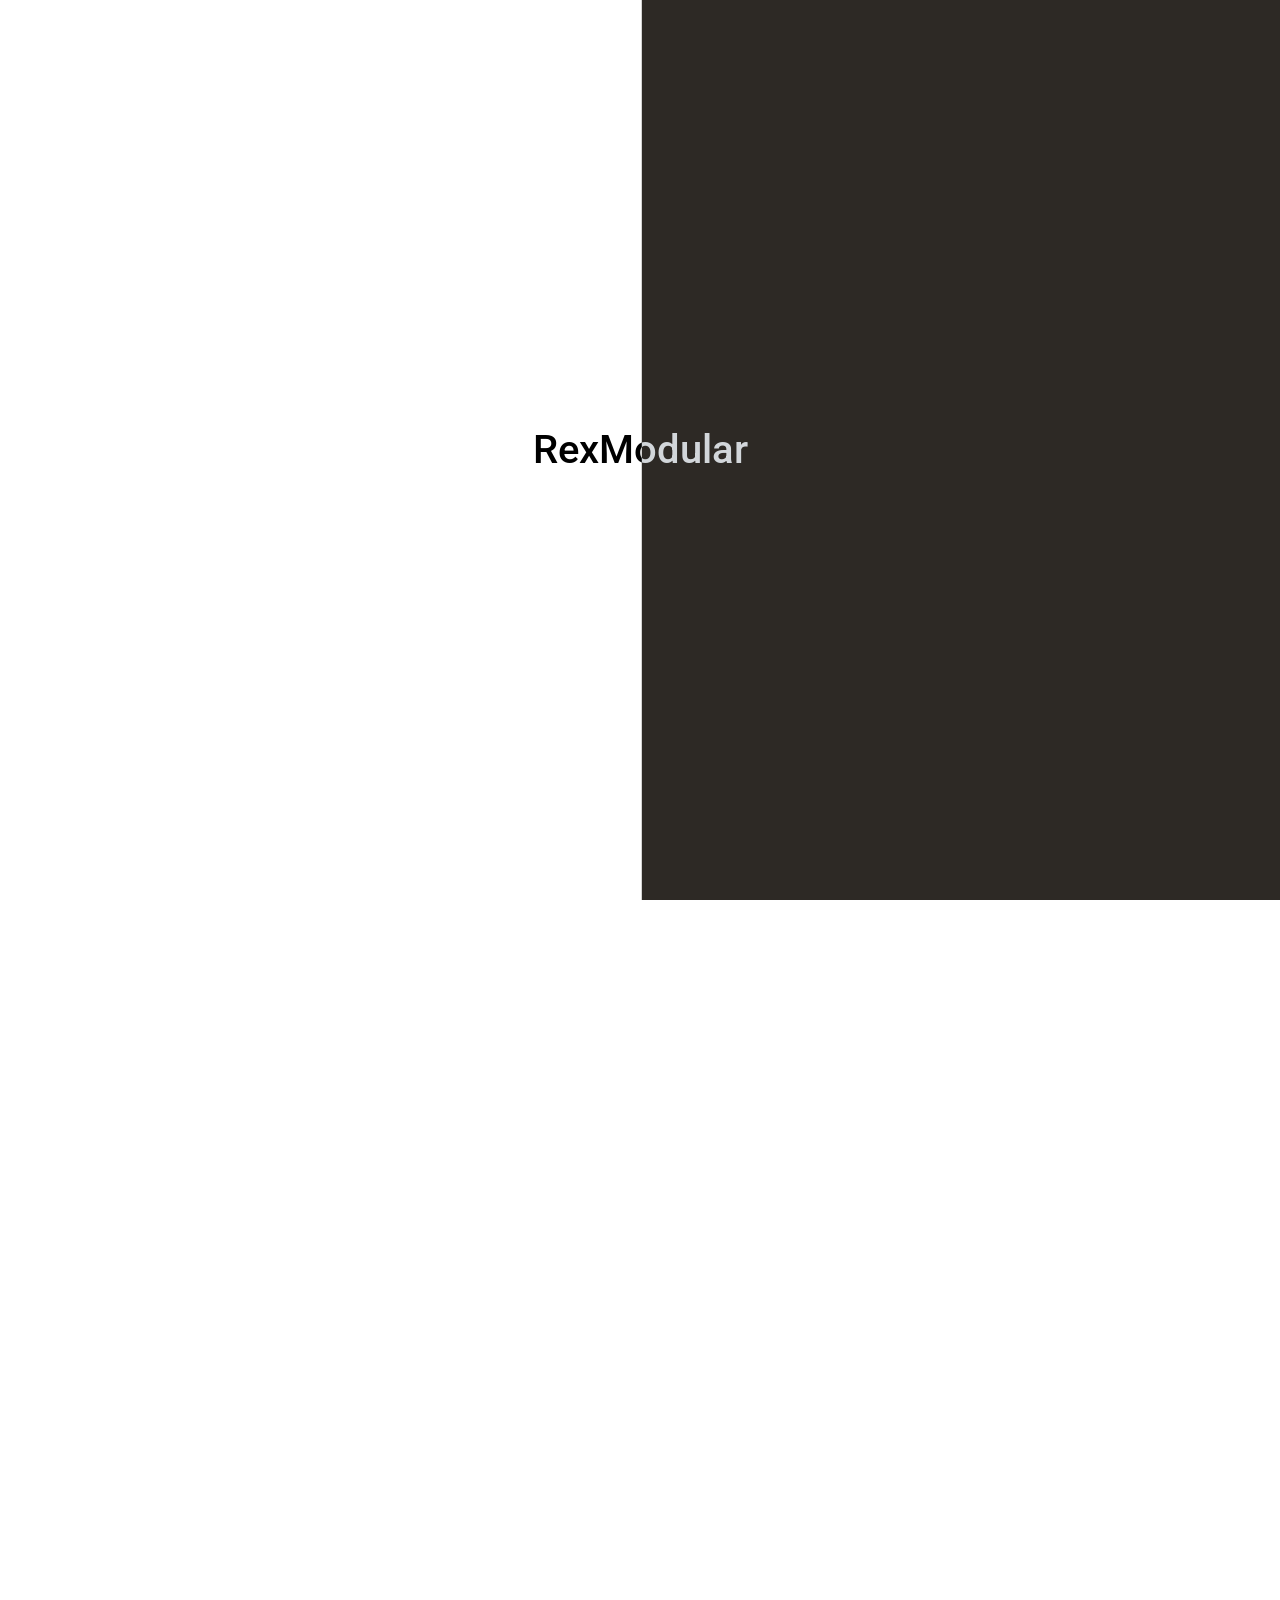
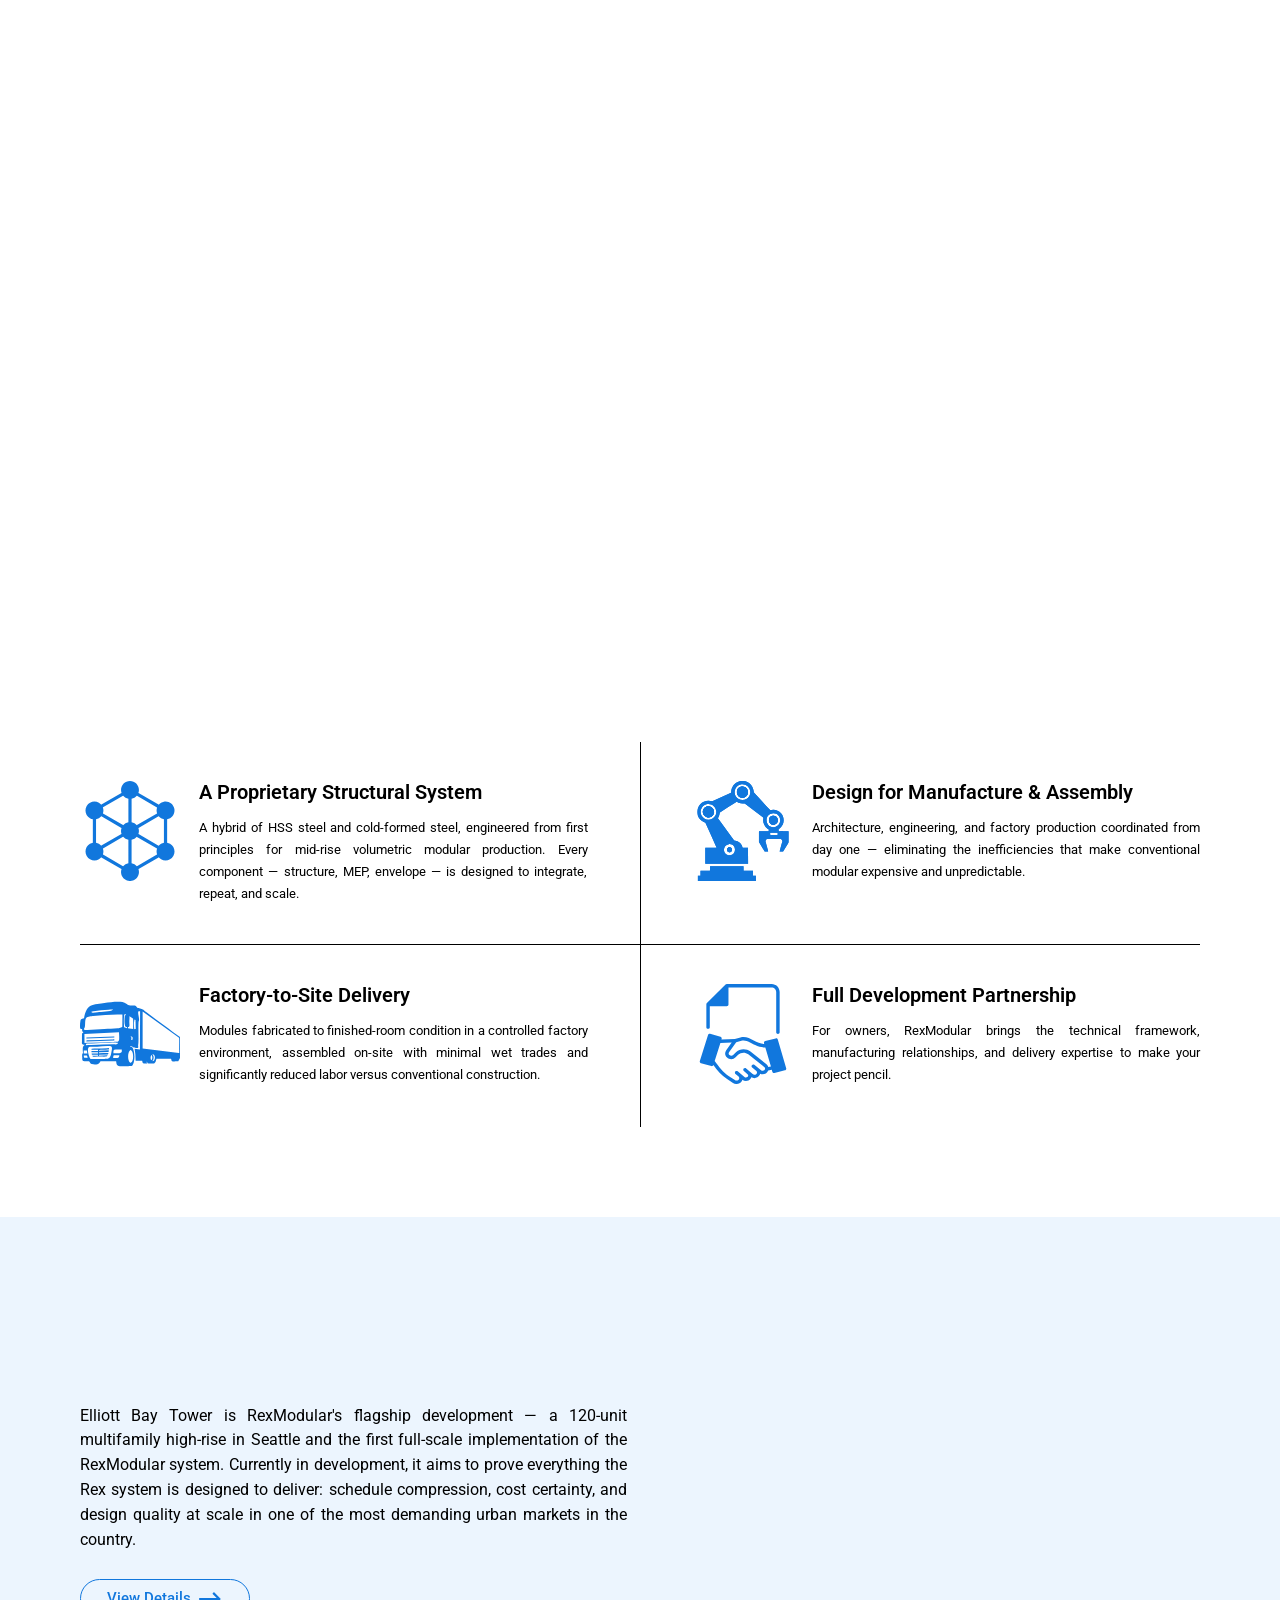
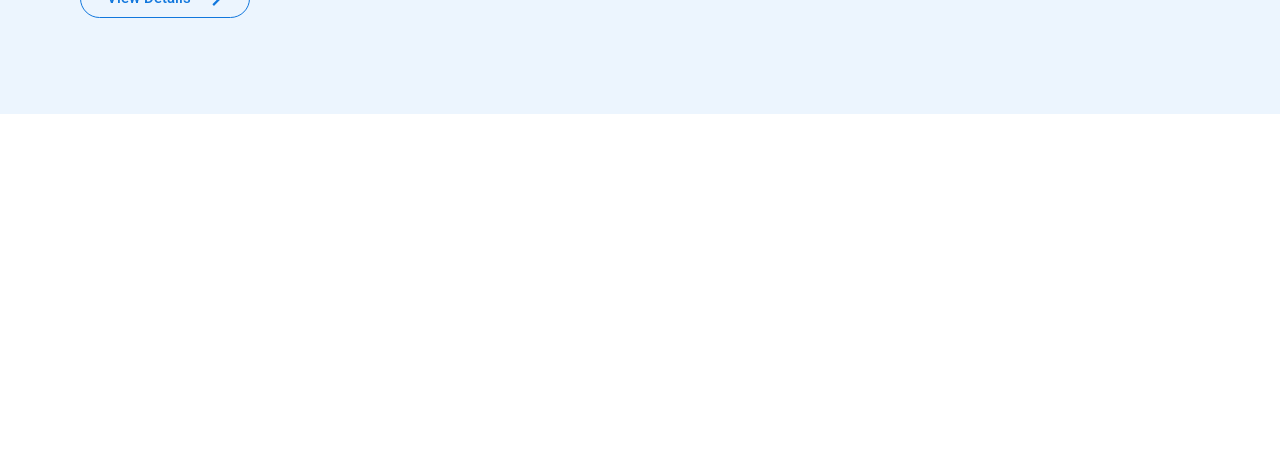
==== commit 5e86fa49: "Add Rex Vida page and update navigation links - Introduced a new page for Rex Vida with comprehensiv" ====
--- a/index.html
+++ b/index.html
@@ -380,6 +380,7 @@
           <li><a class="menu-link" href="about-us.html">About Us</a></li>
           <li><a class="menu-link" href="our-rex-tower-system.html">Our Rex Tower System</a></li>
           <li><a class="menu-link" href="elliott-bay-tower.html">Elliott Bay Tower</a></li>
+          <li><a class="menu-link" href="rex-vida.html">Rex Vida</a></li>
           <li><a class="menu-link" href="contact-us.html">Contact Us</a></li>
         </ul>
       </div>
--- a/css/main-ltr.css
+++ b/css/main-ltr.css
@@ -1,3 +1,3 @@
-.container,.container-fluid,.container-sm,.container-md,.container-lg,.container-xl,.container-xxl{--bs-gutter-x: 1.5rem;--bs-gutter-y: 0;width:100%;padding-right:calc(var(--bs-gutter-x) * .5);padding-left:calc(var(--bs-gutter-x) * .5);margin-right:auto;margin-left:auto}@media (min-width: 576px){.container,.container-sm{max-width:540px}}@media (min-width: 768px){.container,.container-sm,.container-md{max-width:720px}}@media (min-width: 992px){.container,.container-sm,.container-md,.container-lg{max-width:960px}}@media (min-width: 1200px){.container,.container-sm,.container-md,.container-lg,.container-xl{max-width:1140px}}@media (min-width: 1400px){.container,.container-sm,.container-md,.container-lg,.container-xl,.container-xxl{max-width:1320px}}@font-face{font-family:swiper-icons;src:url("data:application/font-woff;charset=utf-8;base64, [base64]//wADZ2x5ZgAAAywAAADMAAAD2MHtryVoZWFkAAABbAAAADAAAAA2E2+eoWhoZWEAAAGcAAAAHwAAACQC9gDzaG10eAAAAigAAAAZAAAArgJkABFsb2NhAAAC0AAAAFoAAABaFQAUGG1heHAAAAG8AAAAHwAAACAAcABAbmFtZQAAA/gAAAE5AAACXvFdBwlwb3N0AAAFNAAAAGIAAACE5s74hXjaY2BkYGAAYpf5Hu/j+W2+MnAzMYDAzaX6QjD6/4//Bxj5GA8AuRwMYGkAPywL13jaY2BkYGA88P8Agx4j+/8fQDYfA1AEBWgDAIB2BOoAeNpjYGRgYNBh4GdgYgABEMnIABJzYNADCQAACWgAsQB42mNgYfzCOIGBlYGB0YcxjYGBwR1Kf2WQZGhhYGBiYGVmgAFGBiQQkOaawtDAoMBQxXjg/wEGPcYDDA4wNUA2CCgwsAAAO4EL6gAAeNpj2M0gyAACqxgGNWBkZ2D4/wMA+xkDdgAAAHjaY2BgYGaAYBkGRgYQiAHyGMF8FgYHIM3DwMHABGQrMOgyWDLEM1T9/w8UBfEMgLzE////P/5//f/V/xv+r4eaAAeMbAxwIUYmIMHEgKYAYjUcsDAwsLKxc3BycfPw8jEQA/[base64]/uznmfPFBNODM2K7MTQ45YEAZqGP81AmGGcF3iPqOop0r1SPTaTbVkfUe4HXj97wYE+yNwWYxwWu4v1ugWHgo3S1XdZEVqWM7ET0cfnLGxWfkgR42o2PvWrDMBSFj/IHLaF0zKjRgdiVMwScNRAoWUoH78Y2icB/yIY09An6AH2Bdu/UB+yxopYshQiEvnvu0dURgDt8QeC8PDw7Fpji3fEA4z/PEJ6YOB5hKh4dj3EvXhxPqH/SKUY3rJ7srZ4FZnh1PMAtPhwP6fl2PMJMPDgeQ4rY8YT6Gzao0eAEA409DuggmTnFnOcSCiEiLMgxCiTI6Cq5DZUd3Qmp10vO0LaLTd2cjN4fOumlc7lUYbSQcZFkutRG7g6JKZKy0RmdLY680CDnEJ+UMkpFFe1RN7nxdVpXrC4aTtnaurOnYercZg2YVmLN/d/gczfEimrE/fs/bOuq29Zmn8tloORaXgZgGa78yO9/cnXm2BpaGvq25Dv9S4E9+5SIc9PqupJKhYFSSl47+Qcr1mYNAAAAeNptw0cKwkAAAMDZJA8Q7OUJvkLsPfZ6zFVERPy8qHh2YER+3i/BP83vIBLLySsoKimrqKqpa2hp6+jq6RsYGhmbmJqZSy0sraxtbO3sHRydnEMU4uR6yx7JJXveP7WrDycAAAAAAAH//wACeNpjYGRgYOABYhkgZgJCZgZNBkYGLQZtIJsFLMYAAAw3ALgAeNolizEKgDAQBCchRbC2sFER0YD6qVQiBCv/H9ezGI6Z5XBAw8CBK/m5iQQVauVbXLnOrMZv2oLdKFa8Pjuru2hJzGabmOSLzNMzvutpB3N42mNgZGBg4GKQYzBhYMxJLMlj4GBgAYow/P/PAJJhLM6sSoWKfWCAAwDAjgbRAAB42mNgYGBkAIIbCZo5IPrmUn0hGA0AO8EFTQAA");font-weight:400;font-style:normal}:root{--swiper-theme-color: #007aff}:host{position:relative;display:block;margin-left:auto;margin-right:auto;z-index:1}.swiper{margin-left:auto;margin-right:auto;position:relative;overflow:hidden;list-style:none;padding:0;z-index:1;display:block}.swiper-vertical>.swiper-wrapper{flex-direction:column}.swiper-wrapper{position:relative;width:100%;height:100%;z-index:1;display:flex;transition-property:transform;transition-timing-function:var(--swiper-wrapper-transition-timing-function, initial);box-sizing:content-box}.swiper-android .swiper-slide,.swiper-ios .swiper-slide,.swiper-wrapper{transform:translate3d(0px, 0, 0)}.swiper-horizontal{touch-action:pan-y}.swiper-vertical{touch-action:pan-x}.swiper-slide{flex-shrink:0;width:100%;height:100%;position:relative;transition-property:transform;display:block}.swiper-slide-invisible-blank{visibility:hidden}.swiper-autoheight,.swiper-autoheight .swiper-slide{height:auto}.swiper-autoheight .swiper-wrapper{align-items:flex-start;transition-property:transform, height}.swiper-backface-hidden .swiper-slide{transform:translateZ(0);backface-visibility:hidden}.swiper-3d.swiper-css-mode .swiper-wrapper{perspective:1200px}.swiper-3d .swiper-wrapper{transform-style:preserve-3d}.swiper-3d{perspective:1200px}.swiper-3d .swiper-cube-shadow,.swiper-3d .swiper-slide{transform-style:preserve-3d}.swiper-css-mode>.swiper-wrapper{overflow:auto;scrollbar-width:none;-ms-overflow-style:none}.swiper-css-mode>.swiper-wrapper::-webkit-scrollbar{display:none}.swiper-css-mode>.swiper-wrapper>.swiper-slide{scroll-snap-align:start start}.swiper-css-mode.swiper-horizontal>.swiper-wrapper{scroll-snap-type:x mandatory}.swiper-css-mode.swiper-vertical>.swiper-wrapper{scroll-snap-type:y mandatory}.swiper-css-mode.swiper-free-mode>.swiper-wrapper{scroll-snap-type:none}.swiper-css-mode.swiper-free-mode>.swiper-wrapper>.swiper-slide{scroll-snap-align:none}.swiper-css-mode.swiper-centered>.swiper-wrapper::before{content:"";flex-shrink:0;order:9999}.swiper-css-mode.swiper-centered>.swiper-wrapper>.swiper-slide{scroll-snap-align:center center;scroll-snap-stop:always}.swiper-css-mode.swiper-centered.swiper-horizontal>.swiper-wrapper>.swiper-slide:first-child{margin-inline-start:var(--swiper-centered-offset-before)}.swiper-css-mode.swiper-centered.swiper-horizontal>.swiper-wrapper::before{height:100%;min-height:1px;width:var(--swiper-centered-offset-after)}.swiper-css-mode.swiper-centered.swiper-vertical>.swiper-wrapper>.swiper-slide:first-child{margin-block-start:var(--swiper-centered-offset-before)}.swiper-css-mode.swiper-centered.swiper-vertical>.swiper-wrapper::before{width:100%;min-width:1px;height:var(--swiper-centered-offset-after)}.swiper-3d .swiper-slide-shadow,.swiper-3d .swiper-slide-shadow-bottom,.swiper-3d .swiper-slide-shadow-left,.swiper-3d .swiper-slide-shadow-right,.swiper-3d .swiper-slide-shadow-top{position:absolute;left:0;top:0;width:100%;height:100%;pointer-events:none;z-index:10}.swiper-3d .swiper-slide-shadow{background:rgba(0,0,0,0.15)}.swiper-3d .swiper-slide-shadow-left{background-image:linear-gradient(to left, rgba(0,0,0,0.5), rgba(0,0,0,0))}.swiper-3d .swiper-slide-shadow-right{background-image:linear-gradient(to right, rgba(0,0,0,0.5), rgba(0,0,0,0))}.swiper-3d .swiper-slide-shadow-top{background-image:linear-gradient(to top, rgba(0,0,0,0.5), rgba(0,0,0,0))}.swiper-3d .swiper-slide-shadow-bottom{background-image:linear-gradient(to bottom, rgba(0,0,0,0.5), rgba(0,0,0,0))}.swiper-lazy-preloader{width:42px;height:42px;position:absolute;left:50%;top:50%;margin-left:-21px;margin-top:-21px;z-index:10;transform-origin:50%;box-sizing:border-box;border:4px solid var(--swiper-preloader-color, var(--swiper-theme-color));border-radius:50%;border-top-color:transparent}.swiper-watch-progress .swiper-slide-visible .swiper-lazy-preloader,.swiper:not(.swiper-watch-progress) .swiper-lazy-preloader{animation:swiper-preloader-spin 1s infinite linear}.swiper-lazy-preloader-white{--swiper-preloader-color: #fff}.swiper-lazy-preloader-black{--swiper-preloader-color: #000}@keyframes swiper-preloader-spin{0%{transform:rotate(0deg)}100%{transform:rotate(360deg)}}.swiper-virtual .swiper-slide{-webkit-backface-visibility:hidden;transform:translateZ(0)}.swiper-virtual.swiper-css-mode .swiper-wrapper::after{content:"";position:absolute;left:0;top:0;pointer-events:none}.swiper-virtual.swiper-css-mode.swiper-horizontal .swiper-wrapper::after{height:1px;width:var(--swiper-virtual-size)}.swiper-virtual.swiper-css-mode.swiper-vertical .swiper-wrapper::after{width:1px;height:var(--swiper-virtual-size)}:root{--swiper-navigation-size: 44px}.swiper-button-next,.swiper-button-prev{position:absolute;top:var(--swiper-navigation-top-offset, 50%);width:calc(var(--swiper-navigation-size) / 44 * 27);height:var(--swiper-navigation-size);margin-top:calc(0px - (var(--swiper-navigation-size) / 2));z-index:10;cursor:pointer;display:flex;align-items:center;justify-content:center;color:var(--swiper-navigation-color, var(--swiper-theme-color))}.swiper-button-next.swiper-button-disabled,.swiper-button-prev.swiper-button-disabled{opacity:0.35;cursor:auto;pointer-events:none}.swiper-button-next.swiper-button-hidden,.swiper-button-prev.swiper-button-hidden{opacity:0;cursor:auto;pointer-events:none}.swiper-navigation-disabled .swiper-button-next,.swiper-navigation-disabled .swiper-button-prev{display:none !important}.swiper-button-next svg,.swiper-button-prev svg{width:100%;height:100%;-o-object-fit:contain;object-fit:contain;transform-origin:center}.swiper-rtl .swiper-button-next svg,.swiper-rtl .swiper-button-prev svg{transform:rotate(180deg)}.swiper-button-prev,.swiper-rtl .swiper-button-next{left:var(--swiper-navigation-sides-offset, 10px);right:auto}.swiper-button-next,.swiper-rtl .swiper-button-prev{right:var(--swiper-navigation-sides-offset, 10px);left:auto}.swiper-button-lock{display:none}.swiper-button-next:after,.swiper-button-prev:after{font-family:swiper-icons;font-size:var(--swiper-navigation-size);text-transform:none !important;letter-spacing:0;font-variant:initial;line-height:1}.swiper-button-prev:after,.swiper-rtl .swiper-button-next:after{content:"prev"}.swiper-button-next,.swiper-rtl .swiper-button-prev{right:var(--swiper-navigation-sides-offset, 10px);left:auto}.swiper-button-next:after,.swiper-rtl .swiper-button-prev:after{content:"next"}.swiper-pagination{position:absolute;text-align:center;transition:0.3s opacity;transform:translate3d(0, 0, 0);z-index:10}.swiper-pagination.swiper-pagination-hidden{opacity:0}.swiper-pagination-disabled>.swiper-pagination,.swiper-pagination.swiper-pagination-disabled{display:none !important}.swiper-horizontal>.swiper-pagination-bullets,.swiper-pagination-bullets.swiper-pagination-horizontal,.swiper-pagination-custom,.swiper-pagination-fraction{bottom:var(--swiper-pagination-bottom, 8px);top:var(--swiper-pagination-top, auto);left:0;width:100%}.swiper-pagination-bullets-dynamic{overflow:hidden;font-size:0}.swiper-pagination-bullets-dynamic .swiper-pagination-bullet{transform:scale(0.33);position:relative}.swiper-pagination-bullets-dynamic .swiper-pagination-bullet-active{transform:scale(1)}.swiper-pagination-bullets-dynamic .swiper-pagination-bullet-active-main{transform:scale(1)}.swiper-pagination-bullets-dynamic .swiper-pagination-bullet-active-prev{transform:scale(0.66)}.swiper-pagination-bullets-dynamic .swiper-pagination-bullet-active-prev-prev{transform:scale(0.33)}.swiper-pagination-bullets-dynamic .swiper-pagination-bullet-active-next{transform:scale(0.66)}.swiper-pagination-bullets-dynamic .swiper-pagination-bullet-active-next-next{transform:scale(0.33)}.swiper-pagination-bullet{width:var(--swiper-pagination-bullet-width, var(--swiper-pagination-bullet-size, 8px));height:var(--swiper-pagination-bullet-height, var(--swiper-pagination-bullet-size, 8px));display:inline-block;border-radius:var(--swiper-pagination-bullet-border-radius, 50%);background:var(--swiper-pagination-bullet-inactive-color, #000);opacity:var(--swiper-pagination-bullet-inactive-opacity, 0.2)}button.swiper-pagination-bullet{border:none;margin:0;padding:0;box-shadow:none;-webkit-appearance:none;-moz-appearance:none;appearance:none}.swiper-pagination-clickable .swiper-pagination-bullet{cursor:pointer}.swiper-pagination-bullet:only-child{display:none !important}.swiper-pagination-bullet-active{opacity:var(--swiper-pagination-bullet-opacity, 1);background:var(--swiper-pagination-color, var(--swiper-theme-color))}.swiper-pagination-vertical.swiper-pagination-bullets,.swiper-vertical>.swiper-pagination-bullets{right:var(--swiper-pagination-right, 8px);left:var(--swiper-pagination-left, auto);top:50%;transform:translate3d(0px, -50%, 0)}.swiper-pagination-vertical.swiper-pagination-bullets .swiper-pagination-bullet,.swiper-vertical>.swiper-pagination-bullets .swiper-pagination-bullet{margin:var(--swiper-pagination-bullet-vertical-gap, 6px) 0;display:block}.swiper-pagination-vertical.swiper-pagination-bullets.swiper-pagination-bullets-dynamic,.swiper-vertical>.swiper-pagination-bullets.swiper-pagination-bullets-dynamic{top:50%;transform:translateY(-50%);width:8px}.swiper-pagination-vertical.swiper-pagination-bullets.swiper-pagination-bullets-dynamic .swiper-pagination-bullet,.swiper-vertical>.swiper-pagination-bullets.swiper-pagination-bullets-dynamic .swiper-pagination-bullet{display:inline-block;transition:0.2s transform, 0.2s top}.swiper-horizontal>.swiper-pagination-bullets .swiper-pagination-bullet,.swiper-pagination-horizontal.swiper-pagination-bullets .swiper-pagination-bullet{margin:0 var(--swiper-pagination-bullet-horizontal-gap, 4px)}.swiper-horizontal>.swiper-pagination-bullets.swiper-pagination-bullets-dynamic,.swiper-pagination-horizontal.swiper-pagination-bullets.swiper-pagination-bullets-dynamic{left:50%;transform:translateX(-50%);white-space:nowrap}.swiper-horizontal>.swiper-pagination-bullets.swiper-pagination-bullets-dynamic .swiper-pagination-bullet,.swiper-pagination-horizontal.swiper-pagination-bullets.swiper-pagination-bullets-dynamic .swiper-pagination-bullet{transition:0.2s transform, 0.2s left}.swiper-horizontal.swiper-rtl>.swiper-pagination-bullets-dynamic .swiper-pagination-bullet{transition:0.2s transform, 0.2s right}.swiper-pagination-fraction{color:var(--swiper-pagination-fraction-color, inherit)}.swiper-pagination-progressbar{background:var(--swiper-pagination-progressbar-bg-color, rgba(0,0,0,0.25));position:absolute}.swiper-pagination-progressbar .swiper-pagination-progressbar-fill{background:var(--swiper-pagination-color, var(--swiper-theme-color));position:absolute;left:0;top:0;width:100%;height:100%;transform:scale(0);transform-origin:left top}.swiper-rtl .swiper-pagination-progressbar .swiper-pagination-progressbar-fill{transform-origin:right top}.swiper-horizontal>.swiper-pagination-progressbar,.swiper-pagination-progressbar.swiper-pagination-horizontal,.swiper-pagination-progressbar.swiper-pagination-vertical.swiper-pagination-progressbar-opposite,.swiper-vertical>.swiper-pagination-progressbar.swiper-pagination-progressbar-opposite{width:100%;height:var(--swiper-pagination-progressbar-size, 4px);left:0;top:0}.swiper-horizontal>.swiper-pagination-progressbar.swiper-pagination-progressbar-opposite,.swiper-pagination-progressbar.swiper-pagination-horizontal.swiper-pagination-progressbar-opposite,.swiper-pagination-progressbar.swiper-pagination-vertical,.swiper-vertical>.swiper-pagination-progressbar{width:var(--swiper-pagination-progressbar-size, 4px);height:100%;left:0;top:0}.swiper-pagination-lock{display:none}.swiper-scrollbar{border-radius:var(--swiper-scrollbar-border-radius, 10px);position:relative;touch-action:none;background:var(--swiper-scrollbar-bg-color, rgba(0,0,0,0.1))}.swiper-scrollbar-disabled>.swiper-scrollbar,.swiper-scrollbar.swiper-scrollbar-disabled{display:none !important}.swiper-horizontal>.swiper-scrollbar,.swiper-scrollbar.swiper-scrollbar-horizontal{position:absolute;left:var(--swiper-scrollbar-sides-offset, 1%);bottom:var(--swiper-scrollbar-bottom, 4px);top:var(--swiper-scrollbar-top, auto);z-index:50;height:var(--swiper-scrollbar-size, 4px);width:calc(100% - 2 * var(--swiper-scrollbar-sides-offset, 1%))}.swiper-scrollbar.swiper-scrollbar-vertical,.swiper-vertical>.swiper-scrollbar{position:absolute;left:var(--swiper-scrollbar-left, auto);right:var(--swiper-scrollbar-right, 4px);top:var(--swiper-scrollbar-sides-offset, 1%);z-index:50;width:var(--swiper-scrollbar-size, 4px);height:calc(100% - 2 * var(--swiper-scrollbar-sides-offset, 1%))}.swiper-scrollbar-drag{height:100%;width:100%;position:relative;background:var(--swiper-scrollbar-drag-bg-color, rgba(0,0,0,0.5));border-radius:var(--swiper-scrollbar-border-radius, 10px);left:0;top:0}.swiper-scrollbar-cursor-drag{cursor:move}.swiper-scrollbar-lock{display:none}.swiper-zoom-container{width:100%;height:100%;display:flex;justify-content:center;align-items:center;text-align:center}.swiper-zoom-container>canvas,.swiper-zoom-container>img,.swiper-zoom-container>svg{max-width:100%;max-height:100%;-o-object-fit:contain;object-fit:contain}.swiper-slide-zoomed{cursor:move;touch-action:none}.swiper .swiper-notification{position:absolute;left:0;top:0;pointer-events:none;opacity:0;z-index:-1000}.swiper-free-mode>.swiper-wrapper{transition-timing-function:ease-out;margin:0 auto}.swiper-grid>.swiper-wrapper{flex-wrap:wrap}.swiper-grid-column>.swiper-wrapper{flex-wrap:wrap;flex-direction:column}.swiper-fade.swiper-free-mode .swiper-slide{transition-timing-function:ease-out}.swiper-fade .swiper-slide{pointer-events:none;transition-property:opacity}.swiper-fade .swiper-slide .swiper-slide{pointer-events:none}.swiper-fade .swiper-slide-active{pointer-events:auto}.swiper-fade .swiper-slide-active .swiper-slide-active{pointer-events:auto}.swiper-cube{overflow:visible}.swiper-cube .swiper-slide{pointer-events:none;backface-visibility:hidden;z-index:1;visibility:hidden;transform-origin:0 0;width:100%;height:100%}.swiper-cube .swiper-slide .swiper-slide{pointer-events:none}.swiper-cube.swiper-rtl .swiper-slide{transform-origin:100% 0}.swiper-cube .swiper-slide-active,.swiper-cube .swiper-slide-active .swiper-slide-active{pointer-events:auto}.swiper-cube .swiper-slide-active,.swiper-cube .swiper-slide-next,.swiper-cube .swiper-slide-prev{pointer-events:auto;visibility:visible}.swiper-cube .swiper-cube-shadow{position:absolute;left:0;bottom:0px;width:100%;height:100%;opacity:0.6;z-index:0}.swiper-cube .swiper-cube-shadow:before{content:"";background:#000;position:absolute;left:0;top:0;bottom:0;right:0;filter:blur(50px)}.swiper-cube .swiper-slide-next+.swiper-slide{pointer-events:auto;visibility:visible}.swiper-cube .swiper-slide-shadow-cube.swiper-slide-shadow-bottom,.swiper-cube .swiper-slide-shadow-cube.swiper-slide-shadow-left,.swiper-cube .swiper-slide-shadow-cube.swiper-slide-shadow-right,.swiper-cube .swiper-slide-shadow-cube.swiper-slide-shadow-top{z-index:0;backface-visibility:hidden}.swiper-flip{overflow:visible}.swiper-flip .swiper-slide{pointer-events:none;backface-visibility:hidden;z-index:1}.swiper-flip .swiper-slide .swiper-slide{pointer-events:none}.swiper-flip .swiper-slide-active,.swiper-flip .swiper-slide-active .swiper-slide-active{pointer-events:auto}.swiper-flip .swiper-slide-shadow-flip.swiper-slide-shadow-bottom,.swiper-flip .swiper-slide-shadow-flip.swiper-slide-shadow-left,.swiper-flip .swiper-slide-shadow-flip.swiper-slide-shadow-right,.swiper-flip .swiper-slide-shadow-flip.swiper-slide-shadow-top{z-index:0;backface-visibility:hidden}.swiper-creative .swiper-slide{backface-visibility:hidden;overflow:hidden;transition-property:transform, opacity, height}.swiper-cards{overflow:visible}.swiper-cards .swiper-slide{transform-origin:center bottom;backface-visibility:hidden;overflow:hidden}:root{--bs-gutter-x: 1rem;--bs-gutter-y: 1rem;--background-bg-primary: #efefef;--background-bg-secondary: #fff;--background-bg-tertiary: rgba(0, 0, 0, 0.06);--brand-color: #1177DD;--brand-color-alpha: 13, 128, 101;--brand-color-inverse: rgb(255, 255, 255);--secondary-color: #14424c;--secondary-color-inverse: #ffffff;--secondary-color-alpha: 7, 149, 230}@keyframes fadeInUp{0%{opacity:0;transform:translateY(20px)}100%{opacity:1;transform:translateY(0px)}}@keyframes placeholderShimmer{0%{background-position:-1200px 0}100%{background-position:1200px 0}}.header{background-color:transparent;color:#fff;position:absolute;height:100px;z-index:100;width:100%;left:0;right:0;border:none;opacity:1;display:flex;align-items:center;transition:all 0.5s cubic-bezier(0.25, 1, 0.5, 1);will-change:transition;animation:fadein 2s ease forwards;visibility:hidden;animation-delay:1.5s}@media (max-width: 991.98px){.header{height:70px}}@keyframes fadein{0%{opacity:0}100%{opacity:1;visibility:initial}}.header-shadow::after{content:"";background:transparent linear-gradient(180deg, rgba(0,0,0,0.901961) 0%, rgba(84,84,84,0) 100%) 0% 0% no-repeat padding-box;position:absolute;z-index:-2;top:0px;left:0px;width:100%;height:300px;transition:all 0.5s cubic-bezier(0.25, 1, 0.5, 1);pointer-events:none}.header-inner{width:100%;display:flex;align-items:center;justify-content:space-between;max-width:none}.header .logo{display:flex;width:auto;max-width:260px}@media (max-width: 767.98px){.header .logo{max-width:200px}}.header .menu-button{background-color:#fff;border:none;border-radius:50px;display:flex;gap:0.4rem;align-items:center;justify-content:center;padding:0.75rem 1.125rem;font-size:1.5rem;line-height:1;font-weight:600;text-transform:uppercase}@media (max-width: 991.98px){.header .menu-button{aspect-ratio:1/1;width:3rem;height:3rem;flex-shrink:0}}.header .menu-button .svg{width:1.5rem;height:1.5rem}.header .menu-button:hover{cursor:pointer}.header .menu-button .button-txt{display:none}@media (min-width: 992px){.header .menu-button .button-txt{display:block}}.mobile-actions{font-size:0.8rem;display:none}@media (max-width: 991.98px){.mobile-actions{background-color:rgba(255,255,255,0.9);-webkit-backdrop-filter:blur(3px);backdrop-filter:blur(3px);box-shadow:0 -10px 30px 0 rgba(111,111,111,0.1);display:flex;align-items:center;flex-flow:row nowrap;justify-content:space-between;position:fixed;bottom:0;left:0;right:0;z-index:1030}.mobile-actions-item{flex:1 1 0%}.mobile-actions-link{margin:0 auto;border:none;background-color:transparent;padding:1rem 10px;display:flex;align-items:center;flex-direction:column;color:#1d2e39}.mobile-actions-link .svg{width:20px;height:20px}.mobile-actions-link:is(:hover,:focus,:active){color:#17d}}.mobile-actions .txt{font-weight:600;margin-top:5px}.offcanvas-mbl{max-width:320px}.offcanvas-mbl .offcanvas-body{position:relative;padding:0}.offcanvas-mbl .offcanvas-foot{padding:1rem}.offcanvas-mbl .btn-close{position:absolute;right:0;top:0;margin:1rem}.profile{background-color:#f5f6f6;color:#1d2e39;padding:1rem 2rem;display:flex;align-items:center;flex-direction:row;grid-gap:1rem;font-size:0.8rem}.profile-image{margin-bottom:1rem}.profile-avatar{border-radius:50%;max-width:80px;box-shadow:0 0px 2px rgba(0,0,0,0.33)}.profile-name{font-weight:500;font-size:1rem}.profile-email,.profile-phone{font-weight:400;font-size:0.8rem}.account-nav{display:flex;flex-direction:column;font-size:1rem}.account-nav-item{border-bottom:solid 1px #e8e8e8}.account-nav-link{border:none;background-color:transparent;display:flex;align-items:center;justify-content:space-between;padding:1rem 2rem}.account-nav .icon{display:inline-block;font-size:inherit;font-style:normal;height:1em;position:relative;text-indent:-9999px;vertical-align:middle;width:1em;font-size:0.8rem;transform:scale(1);margin-left:auto}.account-nav .icon::before{content:"";display:block;left:50%;position:absolute;top:50%;border:0.1rem solid currentColor;border-bottom:0;border-right:0;height:0.65em;width:0.65em;transform:translate(-75%, -50%) rotate(135deg)}.btn-logout{display:block;width:100%;background-color:#17d;color:#fff;border-radius:12px}@media (min-width: 992px){.footer{position:sticky;bottom:-1px;z-index:0}}.footer-logo{margin-left:auto;margin-bottom:-4px;display:none}@media (min-width: 992px){.footer-logo{max-width:450px;display:block}.footer-logo img{max-width:100%}}.footer-top{background-color:#17d;color:#fff;background-color:#17d !important}@media (min-width: 992px){.footer-top{padding-bottom:0}}.footer .lets-connect{display:flex;justify-content:space-between;flex-direction:column}@media (min-width: 992px){.footer .lets-connect{align-items:center;flex-direction:row}}@media (min-width: 992px){.footer .lets-connect-start{max-width:50%}}.footer .lets-connect .btn{line-height:1.4;height:auto;gap:1.5rem;padding:0.5rem 1rem}@media (min-width: 992px){.footer .lets-connect .btn{font-size:1.88rem;padding:0.5rem 2rem}}.footer-bottom{padding:0.5rem 0}.footer-bottom-inner{display:flex;justify-content:space-between;align-items:center;gap:0.5rem;flex-direction:column}@media (min-width: 992px){.footer-bottom-inner{flex-direction:row;gap:1rem}}.footer-bottom-item{font-weight:300}.footer-bottom p{color:#000;font-size:1.125rem;padding:0.125rem 0}@media (min-width: 992px){.footer-bottom p{padding:0.5rem 0}}.footer-bottom .address{text-align:start}.footer-bottom .short-links{text-align:center}.footer-bottom .short-links a{text-rendering:optimizeLegibility;transition:color 0.3s ease-in-out;background-image:linear-gradient(currentColor, currentColor);background-position:50% 100%;background-repeat:no-repeat;background-color:transparent;transition:background-size 0.2s;text-decoration:none;background-size:0% 1px;border:none}.footer-bottom .short-links a:is(:hover,:focus,:active){color:currentColor;text-decoration:none !important;background-size:100% 1px}.footer-bottom .short-links a:hover{color:#000}.footer-bottom .copyright{text-align:end}.preloader-container{position:fixed;top:0;display:flex;justify-content:center;align-items:center;width:100%;height:100vh;background:#000;color:#ffffff82;z-index:1000;overflow:hidden}.preloader-container.active_new{transform:translateY(-100vh);transition:ease-in-out 2s;transition-delay:1s}.preloader-text{font-size:5rem;top:50%;height:500px;position:absolute;width:100%;margin:auto;text-align:center}.preloader-text span{opacity:0;animation:topToBottom 10s forwards;transform-origin:center}@keyframes fadeIn{0%{opacity:0}100%{opacity:1}}@keyframes fadeInLetter{0%{opacity:0;transform:scale(0.8)}100%{opacity:1;transform:scale(1)}}@keyframes topToBottom{0%{transform:translateY(-100%)}100%{transform:translateY(0)}}@keyframes scaleIn{0%{transform:scale(0.8)}100%{transform:scale(1)}}@keyframes fadeOut{0%{opacity:1}100%{opacity:0}}@keyframes expandWidth{0%{width:auto}100%{width:100%;letter-spacing:20px}}.loader-container{display:flex;position:fixed;top:0;justify-content:center;align-items:center;width:100%;height:100vh;background-color:#000;color:rgba(255,255,255,0.99);z-index:1000;overflow:hidden}.loader-container.active{transform:translateY(-100vh);transition:ease-in-out 1s;transition-delay:1s}.loader-container .draw{animation:draw 4000ms ease-in-out infinite;stroke:#fff;width:30vw;height:auto}@keyframes draw{0%{stroke-dasharray:0 400;stroke-dashoffset:200;fill-opacity:0;stroke-width:1}37%{stroke-dasharray:200 0;stroke-dashoffset:200;fill-opacity:0;stroke-width:1}50%{fill-opacity:1;stroke-width:0}100%{fill-opacity:1;stroke-width:0}}.hamburger{mix-blend-mode:difference;background-color:transparent;border:none;margin:0;margin-left:-1.5rem;padding:0}.hamburger input{display:none}.hamburger label{display:block;cursor:pointer;width:80px;height:80px;max-width:150px;max-height:150px}.hamburger path{fill:none;stroke:#fff;stroke-width:3;stroke-linecap:round;stroke-linejoin:round;--length: 24;--offset: -38;stroke-dasharray:var(--length) var(--total-length);stroke-dashoffset:var(--offset);transition:all 0.8s cubic-bezier(0.645, 0.045, 0.355, 1)}.hamburger circle{fill:#fff3;opacity:0}.hamburger label:hover circle{opacity:1}.hamburger .cross input:checked+svg .line--1,.hamburger .cross input:checked+svg .line--3{--length: 22.627416998}.hamburger .cross input:checked+svg .line--2{--length: 0}.hamburger .back input:checked+svg .line--1,.hamburger .back input:checked+svg .line--3{--length: 8.602325267}.hamburger .menu--1 .line--1,.hamburger .menu--1 .line--3{--total-length: 126.64183044433594}.hamburger .menu--1 .line--2{--total-length: 70;--length: 16}.hamburger .menu--1 input:checked+svg .line--1,.hamburger .menu--1 input:checked+svg .line--3{--offset: -94.1149185097}.hamburger .menu--1 input:checked+svg .line--2{--offset: -50}.btn{display:inline-flex;align-items:center;justify-content:center;border:solid 1px transparent;padding:0 2rem;height:3rem;border-radius:60px;font-size:1.125rem;font-weight:500;line-height:3rem;white-space:nowrap;gap:.5rem}.btn-lg{height:3.375rem}.btn:hover{text-decoration:none !important;box-shadow:0px 2px 4px -1px rgba(0,0,0,0.2),0px 4px 5px 0px rgba(0,0,0,0.14),0px 1px 10px 0px rgba(0,0,0,0.12)}.btn:focus{outline:none !important;box-shadow:0px 2px 4px -1px rgba(0,0,0,0.2),0px 4px 5px 0px rgba(0,0,0,0.14),0px 1px 10px 0px rgba(0,0,0,0.12)}.btn:active{box-shadow:0px 5px 5px -3px rgba(0,0,0,0.2),0px 8px 10px 1px rgba(0,0,0,0.14),0px 3px 14px 2px rgba(0,0,0,0.12)}.btn:disabled{background-color:#ccc;pointer-events:none;opacity:1;border-color:#ccc}.btn-brand{background-color:#17d;color:#fff;border-color:#17d}.btn-brand:hover{color:#fff}.btn-outline-brand{background-color:transparent;border-color:#17d;color:#17d}.btn-outline-brand:hover{color:currentColor;background-color:#17d;color:#fff}.btn-white{background-color:#fff;color:#000}.btn-white:hover{color:#000}.btn-outline-white{background-color:transparent;border-color:#fff;color:#fff}.btn-outline-white:hover{color:currentColor}.btn-secondary{background-color:var(--secondary-color);border-color:var(--secondary-color);color:var(--secondary-color-inverse)}.btn-secondary:hover{color:var(--secondary-color-inverse) !important}.btn-outline-secondary{background-color:transparent;border-color:var(--secondary-color);color:var(--secondary-color)}.btn-outline-secondary:hover{background-color:#17d;color:#fff;border-color:#17d}.btn-black{background-color:#000;border-color:#000;color:#fff}.btn-black:hover{color:#fff}.btn-outline-black{background-color:transparent;border-color:#000;color:#1d2e39}.btn-outline-black:hover{background-color:#000;color:#fff}.btn-outline-gray{background-color:transparent;border-color:#e8e8e8;color:#1d2e39}.btn-outline-gray:hover{color:currentColor}.btn-block{width:100% !important}.btn-wide{padding-left:2rem !important;padding-right:2rem !important}.btn-add{border-radius:60px}.btn-sm{height:auto;padding:0.25rem 1rem;font-size:0.875rem;line-height:1.5}.btn-arrow{gap:6px}.btn-arrow .svg{width:12px;height:12px;margin-top:-4px}.btn-icon{gap:1.5rem}.btn-icon .svg{width:20px;height:20px;flex:0 0 20px;max-width:20px}.btn-link{border:none;background-color:transparent;text-decoration:none;height:auto;padding:0;line-height:normal}.btn-link:disabled{background-color:transparent;color:#17d}.btn-link .arrow{display:inline-block;transition:all 0.2s ease-in-out}.btn-link .arrow .svg{width:12px;height:12px;margin-right:5px;fill:currentcolor}.btn-link:hover{box-shadow:none}.btn-link:hover .arrow{transform:translateX(0.25rem)}.btn-link:focus{box-shadow:none}.btn-underline{background-color:transparent;border:none;color:#17d;text-align:inherit;padding:0;margin:0;text-decoration:underline}.btn .icn svg{width:16px;height:16px;fill:currentColor}.btns-group{display:inline-flex;flex-wrap:wrap;gap:2rem}.btn-back{padding:0;width:40px;flex-shrink:0;height:40px;display:inline-flex;align-items:center;justify-content:center;background-color:#f5f6f6;border-radius:50%}.btn-back:is(:hover,:focus,:active){background-color:#e8eaea}[dir="rtl"] .btn-back .svg{transform:scaleX(-1)}.btn-icon-right{display:inline-block;font-size:1rem;color:#17d;background-color:transparent !important;padding:0;line-height:2.75rem;white-space:nowrap;margin-left:0.85rem}@media (min-width: 992px){.btn-icon-right{font-size:1.5rem}}.btn-icon-right:is(:hover,:focus,:active,.active) .arrow svg{transform:translateX(2rem)}.btn-icon-right span{transition:all 0.5s cubic-bezier(0.25, 1, 0.5, 1);will-change:transition;display:inline-block;line-height:2.75rem;vertical-align:middle}.btn-icon-right .arrow{position:relative;height:2.75rem;width:2.75rem;border:solid 1px #17d;border-radius:100%;margin-right:1rem;opacity:1;transition-delay:0.3s;transform:translateX(0rem)}.btn-icon-right .arrow svg{aspect-ratio:1/1;width:50px;height:50px;transition:transform 0.5s cubic-bezier(0.25, 1, 0.5, 1);will-change:transition;position:absolute;top:50%;margin-top:-25px;left:-20px}.btn-icon-right .arrow+span{transform:translateX(0rem)}.btn-icon-left{display:inline-block;font-size:1rem;color:#17d;background-color:transparent !important;padding:0;line-height:2.75rem;white-space:nowrap;margin-left:0.85rem}@media (min-width: 992px){.btn-icon-left{font-size:1.5rem}}.btn-icon-left:is(:hover,:focus,:active,.active) .arrow svg{transform:translateX(-2rem)}.btn-icon-left span{transition:all 0.5s cubic-bezier(0.25, 1, 0.5, 1);will-change:transition;display:inline-block;line-height:2.75rem;vertical-align:middle}.btn-icon-left .arrow{position:relative;height:2.75rem;width:2.75rem;border:solid 1px #17d;border-radius:100%;margin-right:1rem;opacity:1;transition-delay:0.3s;transform:translateX(0rem)}.btn-icon-left .arrow svg{aspect-ratio:1/1;width:50px;height:50px;transition:transform 0.5s cubic-bezier(0.25, 1, 0.5, 1);will-change:transition;position:absolute;top:50%;margin-top:-25px;right:-20px}.btn-icon-left .arrow+span{transform:translateX(0rem)}.btn-theme{text-align:left;position:relative !important;background-color:transparent;border:1px solid #17d;border-radius:50%;cursor:pointer;height:3rem;width:3rem;min-width:3rem;aspect-ratio:1/1;padding:0;margin:0;transition:background-color 0.25s ease-in-out, opacity 0.25s ease-in-out}@media (min-width: 992px){.btn-theme{height:4rem;width:4rem;min-width:4rem}}.btn-theme .arrow{transition:transform 0.5s cubic-bezier(0.25, 1, 0.5, 1);will-change:transition;position:absolute;top:50%;margin-top:-1.5rem;width:3rem;height:3rem}@media (min-width: 992px){.btn-theme .arrow{margin-top:-2rem;width:4rem;height:4rem}}.btn-theme .arrow .svg{fill:#17d;width:100%;height:100%}.btn-theme-prev .arrow{transform:translateX(1rem)}.btn-theme-prev:hover .arrow{transform:translateX(-1.5rem)}@media (min-width: 992px){.btn-theme-prev:hover .arrow{transform:translateX(-1.5rem)}}.btn-theme-next .arrow{transform:translateX(-1rem)}.btn-theme-next:hover .arrow{transform:translateX(1.5rem)}.btn-theme[disabled]{pointer-events:none;opacity:0.2}.section{position:relative;z-index:1;background-color:#fff;padding:clamp(2rem, 5vw, 10rem) 0}@media (max-width: 575.98px){.section{padding:calc(1rem + 3vw) 0}}.section.py-0{padding-block:0}.section-head{width:100%;margin-bottom:1rem;display:flex;align-items:center;justify-content:space-between;flex-direction:column;align-items:flex-start;gap:1rem}@media (min-width: 992px){.section-head{gap:2rem;flex-direction:row;margin-bottom:2rem}}.section-head-start{flex:1}.section-head-end{flex:1}@media (min-width: 992px){.section-head-align-center{align-items:center}}.section-head-center{justify-content:center;text-align:center}.section-head-center p{margin:0 auto}.section .section-text-super{font-size:0.8rem;color:#17d;font-weight:500;text-transform:uppercase}@media (min-width: 992px){.section .section-text-super{font-size:1.5rem}}.section .section-text-h2{font-size:clamp(1.5rem, calc(0.95rem + 2.125vw), 3.5rem);margin-bottom:1.2rem;font-weight:600;text-wrap-style:balance}.section .section-text-h3{font-size:clamp(1.5rem, 3vw, 4.5rem);margin-bottom:1.2rem}.section .section-text-h4{font-size:clamp(1rem, 1.692vw, 4rem);margin-bottom:1.2rem}.section .section-text-h6{font-weight:400;font-size:clamp(1rem, 1.692vw, 2rem);margin-bottom:1.2rem}.section .section-text-desc{color:currentColor;font-size:0.9rem;font-weight:400;line-height:1.6;text-wrap-style:balance;margin-bottom:2rem;text-align:justify}@media (min-width: 992px){.section .section-text-desc{font-size:clamp(1rem, 1.2rem, 2rem)}}.section .small-desc{line-height:1.5}@media (min-width: 992px){.section .small-desc{font-size:clamp(0.5rem, 0.85rem, 1rem)}}.section-body{padding-top:calc(1rem + 0.5vw)}.section-foot{text-align:center;margin-top:1.5rem}.bg-gray-lightest{background-color:#f2f2f2}*{scrollbar-color:#9aa0a6 transparent;scrollbar-width:thin}*::-webkit-scrollbar{width:6px;height:6px}*::-webkit-scrollbar-track{background-color:#e8e8e8}*::-webkit-scrollbar-thumb{background-color:#17d;background-clip:padding-box;border-radius:10px;border:1.5px solid transparent;border-radius:3px}*::-webkit-scrollbar-thumb:active{background-color:#61686e}*::-webkit-scrollbar-thumb:hover{background-color:#798189}*-y{overflow-y:auto}*-x{overflow-x:auto}.scroll-y{overflow-y:auto}.scroll-x{overflow-x:auto}.form .form-row{display:flex;gap:3rem}.form .form-row .form-group{flex:1}.form .form-group,.form .field-set{margin-bottom:1.75rem}.form .form-group.form-group,.form .field-set.form-group{position:relative}.form-label,.form .label,.form .field_label{font-size:1.5rem;font-weight:500;color:#000;margin:0;display:inline-block;cursor:default;font-weight:500}.form-label:empty,.form .label:empty,.form .field_label:empty{min-height:21px;display:block}.form input[type="text"]{background-color:transparent;color:#474747;border:none;border-bottom:solid 1px #000;height:3rem;width:100%;padding:0 0;font-size:1rem;line-height:3rem;border-radius:0;outline:none;font-family:inherit;transition:0.3s all ease-in-out;-webkit-appearance:none;-moz-appearance:none;appearance:none}.form input[type="text"]:focus,.form input[type="text"]:hover{border-color:#17d;box-shadow:none;transition:0.3s all ease-in-out}.form input[type="text"]:disabled{opacity:0.5}.form input[type="text"]:disabled:hover{cursor:not-allowed}.form input[type="text"].error{border:1px solid #fd397a;background-color:transparent}.form input[type="email"]{background-color:transparent;color:#474747;border:none;border-bottom:solid 1px #000;height:3rem;width:100%;padding:0 0;font-size:1rem;line-height:3rem;border-radius:0;outline:none;font-family:inherit;transition:0.3s all ease-in-out;-webkit-appearance:none;-moz-appearance:none;appearance:none}.form input[type="email"]:focus,.form input[type="email"]:hover{border-color:#17d;box-shadow:none;transition:0.3s all ease-in-out}.form input[type="email"]:disabled{opacity:0.5}.form input[type="email"]:disabled:hover{cursor:not-allowed}.form input[type="email"].error{border:1px solid #fd397a;background-color:transparent}.form input[type="phone"]{background-color:transparent;color:#474747;border:none;border-bottom:solid 1px #000;height:3rem;width:100%;padding:0 0;font-size:1rem;line-height:3rem;border-radius:0;outline:none;font-family:inherit;transition:0.3s all ease-in-out;-webkit-appearance:none;-moz-appearance:none;appearance:none}.form input[type="phone"]:focus,.form input[type="phone"]:hover{border-color:#17d;box-shadow:none;transition:0.3s all ease-in-out}.form input[type="phone"]:disabled{opacity:0.5}.form input[type="phone"]:disabled:hover{cursor:not-allowed}.form input[type="phone"].error{border:1px solid #fd397a;background-color:transparent}.form input[type="search"]{background-color:transparent;color:#474747;border:none;border-bottom:solid 1px #000;height:3rem;width:100%;padding:0 0;font-size:1rem;line-height:3rem;border-radius:0;outline:none;font-family:inherit;transition:0.3s all ease-in-out;-webkit-appearance:none;-moz-appearance:none;appearance:none;appearance:none;padding-left:40px;background-image:url("[data-uri]");background-size:14px;background-repeat:no-repeat;background-position:calc(13px) center;-webkit-appearance:search-cancel-button}.form input[type="search"]:focus,.form input[type="search"]:hover{border-color:#17d;box-shadow:none;transition:0.3s all ease-in-out}.form input[type="search"]:disabled{opacity:0.5}.form input[type="search"]:disabled:hover{cursor:not-allowed}.form input[type="search"].error{border:1px solid #fd397a;background-color:transparent}.form input[type="search"]::-webkit-search-cancel-button{-webkit-appearance:none;height:1.25em;width:1.25em;border-radius:50em;background:url("data:image/svg+xml,%3Csvg xmlns='http://www.w3.org/2000/svg' viewBox='0 0 24 24' width='24' height='24'%3E%3Cpath fill='none' d='M0 0h24v24H0z'/%3E%3Cpath d='M12 10.586l4.95-4.95 1.414 1.414-4.95 4.95 4.95 4.95-1.414 1.414-4.95-4.95-4.95 4.95-1.414-1.414 4.95-4.95-4.95-4.95L7.05 5.636z'/%3E%3C/svg%3E") no-repeat 50% 50%;background-size:contain}.form input[type="search"]::-webkit-search-cancel-button:hover{cursor:pointer}[dir="rtl"] .form input[type="search"]{padding-right:40px;background-position:calc(100% - 13px) center}.form input[type="password"]{background-color:transparent;color:#474747;border:none;border-bottom:solid 1px #000;height:3rem;width:100%;padding:0 0;font-size:1rem;line-height:3rem;border-radius:0;outline:none;font-family:inherit;transition:0.3s all ease-in-out;-webkit-appearance:none;-moz-appearance:none;appearance:none}.form input[type="password"]:focus,.form input[type="password"]:hover{border-color:#17d;box-shadow:none;transition:0.3s all ease-in-out}.form input[type="password"]:disabled{opacity:0.5}.form input[type="password"]:disabled:hover{cursor:not-allowed}.form input[type="password"].error{border:1px solid #fd397a;background-color:transparent}.form input[type="date"]{background-color:transparent;color:#474747;border:none;border-bottom:solid 1px #000;height:3rem;width:100%;padding:0 0;font-size:1rem;line-height:3rem;border-radius:0;outline:none;font-family:inherit;transition:0.3s all ease-in-out;-webkit-appearance:none;-moz-appearance:none;appearance:none}.form input[type="date"]:focus,.form input[type="date"]:hover{border-color:#17d;box-shadow:none;transition:0.3s all ease-in-out}.form input[type="date"]:disabled{opacity:0.5}.form input[type="date"]:disabled:hover{cursor:not-allowed}.form input[type="date"].error{border:1px solid #fd397a;background-color:transparent}.form input[type="url"]{background-color:transparent;color:#474747;border:none;border-bottom:solid 1px #000;height:3rem;width:100%;padding:0 0;font-size:1rem;line-height:3rem;border-radius:0;outline:none;font-family:inherit;transition:0.3s all ease-in-out;-webkit-appearance:none;-moz-appearance:none;appearance:none}.form input[type="url"]:focus,.form input[type="url"]:hover{border-color:#17d;box-shadow:none;transition:0.3s all ease-in-out}.form input[type="url"]:disabled{opacity:0.5}.form input[type="url"]:disabled:hover{cursor:not-allowed}.form input[type="url"].error{border:1px solid #fd397a;background-color:transparent}.form input[type="tel"]{background-color:transparent;color:#474747;border:none;border-bottom:solid 1px #000;height:3rem;width:100%;padding:0 0;font-size:1rem;line-height:3rem;border-radius:0;outline:none;font-family:inherit;transition:0.3s all ease-in-out;-webkit-appearance:none;-moz-appearance:none;appearance:none}.form input[type="tel"]:focus,.form input[type="tel"]:hover{border-color:#17d;box-shadow:none;transition:0.3s all ease-in-out}.form input[type="tel"]:disabled{opacity:0.5}.form input[type="tel"]:disabled:hover{cursor:not-allowed}.form input[type="tel"].error{border:1px solid #fd397a;background-color:transparent}.form input[type="number"]{background-color:transparent;color:#474747;border:none;border-bottom:solid 1px #000;height:3rem;width:100%;padding:0 0;font-size:1rem;line-height:3rem;border-radius:0;outline:none;font-family:inherit;transition:0.3s all ease-in-out;-webkit-appearance:none;-moz-appearance:none;appearance:none}.form input[type="number"]:focus,.form input[type="number"]:hover{border-color:#17d;box-shadow:none;transition:0.3s all ease-in-out}.form input[type="number"]:disabled{opacity:0.5}.form input[type="number"]:disabled:hover{cursor:not-allowed}.form input[type="number"].error{border:1px solid #fd397a;background-color:transparent}.form input[type="file"]{background-color:transparent;color:#474747;border:none;border-bottom:solid 1px #000;height:3rem;width:100%;padding:0 0;font-size:1rem;line-height:3rem;border-radius:0;outline:none;font-family:inherit;transition:0.3s all ease-in-out;-webkit-appearance:none;-moz-appearance:none;appearance:none;width:auto;overflow:hidden;padding:0}.form input[type="file"]:focus,.form input[type="file"]:hover{border-color:#17d;box-shadow:none;transition:0.3s all ease-in-out}.form input[type="file"]:disabled{opacity:0.5}.form input[type="file"]:disabled:hover{cursor:not-allowed}.form input[type="file"].error{border:1px solid #fd397a;background-color:transparent}.form input[type="file"]{height:auto;width:100%}.form select{background-color:transparent;color:#474747;border:none;border-bottom:solid 1px #000;height:3rem;width:100%;padding:0 0;font-size:1rem;line-height:3rem;border-radius:0;outline:none;font-family:inherit;transition:0.3s all ease-in-out;-webkit-appearance:none;-moz-appearance:none;appearance:none;border-radius:0;padding-right:35px;background-image:url("[data-uri]");background-size:10px;background-repeat:no-repeat;background-position:calc(100% - 12px) center}.form select:focus,.form select:hover{border-color:#17d;box-shadow:none;transition:0.3s all ease-in-out}.form select:disabled{opacity:0.5}.form select:disabled:hover{cursor:not-allowed}.form select.error{border:1px solid #fd397a;background-color:transparent}.form select:hover{cursor:pointer}.form select:disabled{opacity:0.5}.form select:disabled:hover{cursor:not-allowed}[dir="rtl"] .form select{padding-left:35px;background-position:calc(0% - -12px) center}.form textarea{background-color:transparent;color:#474747;border:none;border-bottom:solid 1px #000;height:3rem;width:100%;padding:0 0;font-size:1rem;line-height:3rem;border-radius:0;outline:none;font-family:inherit;transition:0.3s all ease-in-out;-webkit-appearance:none;-moz-appearance:none;appearance:none;resize:vertical;resize:vertical;height:120px;line-height:1.5;padding-top:10px}.form textarea:focus,.form textarea:hover{border-color:#17d;box-shadow:none;transition:0.3s all ease-in-out}.form textarea:disabled{opacity:0.5}.form textarea:disabled:hover{cursor:not-allowed}.form textarea.error{border:1px solid #fd397a;background-color:transparent}.form textarea.txtarea-height{height:85px}.form:disabled{color:rgba(0,0,0,0.38);background-color:rgba(0,0,0,0.12);box-shadow:none;cursor:initial;border-color:transparent}.form.is-invalid{border-color:#dc3545}.form input[type="submit"]{position:relative;display:inline-block;margin:0;padding:0 0;min-width:64px;text-align:center;border:solid 1px transparent;height:3rem;font-size:1rem;line-height:3rem;border-radius:0;overflow:hidden;outline:none;cursor:pointer;width:auto}.form input button{position:relative;display:inline-block;margin:0;padding:0 0;min-width:64px;text-align:center;border:solid 1px transparent;height:3rem;font-size:1rem;line-height:3rem;border-radius:0;overflow:hidden;outline:none;cursor:pointer;width:auto}.form button i:before{opacity:1 !important}.form button:focus>:before{opacity:0.2}.form button:active>:before{opacity:0.32}.form button:active :after{opacity:0.4;transform:translate(-50%, -50%) scale(0);transition:transform 0s}.form button:disabled :after{opacity:0}.form .no-focus:focus{outline:none !important;border-color:inherit !important}.form .btn-submit{height:auto;padding:0.5rem 2.5rem;line-height:1.5;font-size:1.5rem;font-weight:500;cursor:pointer}.thanks-msg{display:block;margin:2rem auto;text-align:center;font-size:1.125rem}.thanks-msg-img{margin:0 auto;margin-bottom:2rem;max-width:250px}.thanks-msg .dotlottie-player{margin:0 auto;display:block;width:100%;max-width:250px}.thanks-msg h3{font-size:3rem}.thanks-msg p{font-size:0.85rem}.checkbox,.radio{margin:0;font-size:0.8rem;font-weight:400;line-height:1rem;cursor:pointer;display:flex;gap:0.3rem}.checkbox a,.radio a{color:#17d;text-decoration:underline}.checkbox input,.radio input{-webkit-appearance:none;-moz-appearance:none;appearance:none;position:relative;top:0;right:0;bottom:0;left:0;height:16px;width:16px;flex:0 0 16px;max-width:16px;transition:all 0.15s ease-out 0s;border:solid 1px #cfcfcf;border-radius:2px;background-color:transparent;cursor:pointer;display:inline-block;padding:0 !important;outline:none;position:relative;z-index:1;vertical-align:middle;--size: 20px;max-width:var(--size);flex:0 0 var(--size);width:var(--size);height:var(--size);margin-top:0}.checkbox input[type="checkbox"],.radio input[type="checkbox"]{border-radius:6px}.checkbox input[disabled],.radio input[disabled]{opacity:0.6;cursor:not-allowed}.checkbox input:hover,.radio input:hover{border-width:3px;border-color:#17d;text-decoration:none !important;box-shadow:0px 1px 1px 0px rgba(0,0,0,0.04),0px 4px 5px 0px rgba(0,0,0,0.04),0px 1px 10px 0px rgba(0,0,0,0.04)}.checkbox input:focus,.radio input:focus{outline:none !important;box-shadow:inset 0px 1px 2px -1px rgba(0,0,0,0.08),inset 0px 4px 5px 0px rgba(0,0,0,0.08),inset 0px 1px 10px 0px rgba(0,0,0,0.08)}.checkbox input:active,.radio input:active{box-shadow:0px 1px 1px 0px rgba(0,0,0,0.04),0px 4px 5px 0px rgba(0,0,0,0.04),0px 1px 10px 0px rgba(0,0,0,0.04)}.checkbox input:checked,.radio input:checked{background-color:#17d;color:#fff;border-color:#17d}.checkbox input:checked:before,.radio input:checked:before{height:10px;width:6px;position:absolute;content:"";display:inline-block;font-size:1rem;text-align:center;line-height:1rem;border-right:2px solid #fff;border-bottom:2px solid #fff;transform:rotate(45deg);left:50%;top:50%;margin:-7px 0 0 -3px}.checkbox input:checked:after,.radio input:checked:after{background-color:#000;color:#fff;content:"";display:block;position:relative;z-index:100}.checkbox .label-txt,.radio .label-txt{line-height:1.5}.checkbox .link,.radio .link{font-size:inherit}.radio input{border-radius:50% !important}.radio input:after{border-radius:50%}.switch{display:flex;align-items:center;gap:10px;font-size:0.85rem;cursor:pointer}.switch input:empty{overflow:hidden;position:absolute;display:inline-block;position:relative;text-indent:0;cursor:pointer;-webkit-user-select:none;-moz-user-select:none;user-select:none;line-height:30px;margin:2px 0;height:30px;width:54px;border-radius:1rem}.switch input:empty:before{position:absolute;display:block;top:0;bottom:0;left:0;content:" ";transition:all 100ms ease-in;width:54px;border-radius:1rem;background-color:#ddd}.switch input:empty:after{position:absolute;display:block;top:0;bottom:0;left:0;content:" ";transition:all 100ms ease-in;width:54px;border-radius:1rem;height:24px;width:24px;line-height:26px;top:3px;bottom:3px;margin-left:3px;font-size:0.9em;text-align:center;color:#f8f9fb;background-color:#fff}.switch input:checked:after{margin-left:26px}.switch input:checked:before{background-color:#1770ca}.switch input[disabled]{cursor:not-allowed;opacity:0.5}.switch.switch-lg input:empty{line-height:40px;margin:2px 0;height:40px;width:75px;border-radius:20px}.switch.switch-lg input:empty:before{width:72px;border-radius:20px}.switch.switch-lg input:empty:after{width:72px;border-radius:20px;height:34px;width:34px;line-height:34px;top:3px;bottom:3px;margin-left:3px;font-size:1em;text-align:center;vertical-align:middle}.switch.switch-lg input:checked:after{margin-left:34px}.switch.switch-sm input:empty{line-height:20px;margin:2px 0;height:20px;width:40px;border-radius:12px}.switch.switch-sm input:empty:before{width:38px;border-radius:12px}.switch.switch-sm input:empty:after{border-radius:12px;height:16px;width:16px;line-height:16px;top:2px;bottom:2px;margin-left:2px;font-size:0.7rem;text-align:center;vertical-align:middle}.switch.switch-sm input:checked:after{margin-left:20px}*,*::before,*::after{box-sizing:border-box}html,body{font-family:"Roboto",sans-serif;min-height:100%;height:auto;font-size:16px}html{scroll-behavior:initial;font-size:16px}@media (min-width: 576px){html{font-size:12px}}@media (min-width: 768px){html{font-size:12px}}@media (min-width: 992px){html{font-size:13px}}@media (min-width: 1200px){html{font-size:13px}}@media (min-width: 1400px){html{font-size:15px}}@media (min-width: 1600px){html{font-size:16px}}@media (min-width: 1600px){.container{max-width:100%;padding:0 5rem}}@media (min-width: 1800px){.container{max-width:1600px;padding:0 1rem}}@media print{.pagebreak{clear:both;page-break-after:always}}body{padding:0;margin:0;font-weight:400}svg{fill:currentColor}p{line-height:1.4}.container-fluid,.container-sm,.container-md,.container-lg,.container-xl,.container-xxl{max-width:none}:focus{outline:0 !important}h1,h2,h3,h4,h5,h6{padding:0;margin:0}p{margin:0}b,strong{font-weight:500}.strong{font-weight:500}ol,ul{padding:0;margin:0;list-style-type:none}img{max-width:100%}figure{margin:0}a{color:inherit;text-decoration:none;transition:all 0.75s cubic-bezier(0.25, 0.46, 0.45, 0.94)}a:hover{text-decoration:none;transition:all 0.75s cubic-bezier(0.25, 0.46, 0.45, 0.94)}.svg{fill:currentColor}mark,.mark{padding:0}.pt-0{padding-top:0}@keyframes scrollIconMove{0%{transform:translateY(0px)}30%{transform:translateY(-40%)}80%{transform:translateY(-40%)}100%{transform:translateY(0px)}}.scroll-down{transition:all 0.5s cubic-bezier(0.25, 1, 0.5, 1);will-change:transition;display:flex;align-items:center;gap:1rem;margin-top:2rem}@media (min-width: 992px){.scroll-down{margin-top:5rem}}.scroll-down a{transition-delay:0.9s;transition:all 0.5s cubic-bezier(0.25, 1, 0.5, 1);will-change:transition;display:flex;justify-content:center;align-items:center;height:3.3rem;width:3.3rem;border:2px solid rgba(255,255,255,0.8);border-radius:100%;opacity:1}.scroll-down a span{transition-delay:1s;transition:transform 2s cubic-bezier(0.63, 0.06, 0.61, 0.99);will-change:transition;display:block;height:2.75rem;width:2.75rem;background:url("../images/icons/scroll_arrow.svg") no-repeat center center;transform:translateY(-100%);animation:scrollIconMove 2.5s infinite;transform:translateY(0%)}.scroll-down.hide{opacity:0;visibility:hidden}@media (min-width: 1200px){.scroll-down a:hover{border-color:rgba(255,255,255,0.9)}}.pt-0{padding-top:0}.pb{padding-bottom:0}.error{color:red;font-size:12px;margin-top:5px}[data-text-anim]{visibility:hidden}.duplicate-char{position:absolute;inset:0;transform:translateY(100%)}.preloader-mask,.preloader-progress-bar,.preloader-bg{position:fixed;top:0;left:0;height:100svh;min-height:100svh;width:100%;pointer-events:none}@media (max-width: 767.98px){.preloader-mask,.preloader-progress-bar,.preloader-bg{display:none}}.preloader-mask{z-index:100;background-color:#1C1917;-webkit-mask:linear-gradient(white, white),url("https://ik.imagekit.io/kg2nszxjp/ironstride-preloader/preloader-mask.svg") center/40% no-repeat;mask:linear-gradient(white, white),url("https://ik.imagekit.io/kg2nszxjp/ironstride-preloader/preloader-mask.svg") center/40% no-repeat;-webkit-mask-composite:source-out;mask-composite:subtract}.preloader-progress-bar{width:100%;height:100%;z-index:100;background-color:#2D2925}.preloader-bg{background-color:#fff;transform-origin:left;transform:scaleX(0.2)}.preloader-logo{display:flex;width:100%;height:100%}.preloader-logo p{margin:auto;text-align:center;mix-blend-mode:difference;font-size:4rem;color:#fff;font-weight:500;line-height:100%}.hero-section{position:relative;width:100%;height:100vh;min-height:100svh;overflow:hidden;padding:0}.hero-section::after{content:"";position:absolute;left:0;right:0;bottom:0;z-index:1;opacity:1;background:transparent linear-gradient(180deg, rgba(0,0,0,0) 0%, rgba(0,0,0,0.701961) 100%) 0% 0% no-repeat padding-box;height:70%;pointer-events:none}.hero-section-inner{height:inherit}.hero-section .hero-video{position:absolute;top:0px;left:0px;width:100%;height:100%;-o-object-fit:cover;object-fit:cover}@media (min-width: 992px){.hero-section .hero-video{-o-object-fit:inherit;object-fit:inherit;height:inherit}}.hero-section .hero-content{color:#fff;position:absolute;z-index:100;top:50%;display:flex;flex-direction:column;align-items:flex-start;gap:1rem;flex-shrink:inherit}@media (min-width: 992px){.hero-section .hero-content{transform:translateY(-50%);text-align:initial;gap:2rem;top:70%}}.hero-section .hero-content-tag{font-weight:400;font-size:1.5rem}@media (min-width: 992px){.hero-section .hero-content-tag{font-size:clamp(1rem, calc(0.5rem + 2.5vw), 3rem)}}.hero-section .hero-content-heading{margin:0;padding:0;font-weight:400;line-height:1.125;text-wrap-style:balance;font-size:3rem}@media (min-width: 992px){.hero-section .hero-content-heading{font-size:clamp(1.25rem, calc(0.0625rem + 5.9375vw), 6rem)}}.hero-section .hero-content-desc{font-size:1rem;line-height:1.5}@media (min-width: 992px){.hero-section .hero-content-desc{font-size:1.25rem}}.hero-section .hero-content-btn{border:solid 2px #fff;font-size:1.5rem;font-weight:400;color:#fff;background-color:transparent;justify-content:space-between;gap:1rem;align-items:center;padding:0.88rem 2rem;height:auto;line-height:1}.hero-section .hero-content-btn:hover{background-color:#fff;color:#000}.hero-section-pages{height:55vh;text-align:center}@media (min-width: 992px){.hero-section-pages{height:75vh}}@media (min-width: 992px){.hero-section-pages .hero-content{max-width:none;margin:0 auto;text-align:inherit}}.hero-section-pages .hero-img{-o-object-fit:cover;object-fit:cover;width:auto;height:100%;transition:2s ease}.hero-section-pages .swiper-slide-active .hero-img{transform:scale(1.2)}.hero-section-small{height:6rem}@media (min-width: 992px){.hero-section-small{height:8rem}}@media (max-width: 767.98px){.hero-section-small img{height:inherit;-o-object-fit:cover;object-fit:cover}}.bg-beighborhood{background-position-x:center;background-position-y:bottom;background-size:100%;background-repeat:repeat-x;background-color:#f3eeeb;animation:marquee 90s infinite linear}img{height:100%;width:auto;-o-object-fit:contain;object-fit:contain}body:not(.no-js) .image-wrap{transition:1s ease-out;transition-delay:0.1s;position:relative;width:auto;overflow:hidden;clip-path:polygon(0 0, 100% 0, 100% 0, 0 0);visibility:hidden}body:not(.no-js) .image-wrap img{transform:scale(1.3);transition:500ms ease-out}body:not(.no-js) .animating .image-wrap{clip-path:polygon(0% 0%, 100% 0%, 100% 100%, 0% 100%);visibility:visible;transform:skewY(0)}body:not(.no-js) .animating img{transform:scale(1);transition:4s ease-out}body:not(.no-js) .fadeup{opacity:0;transition:0.4s ease-out;transform:translateY(40px)}body:not(.no-js) .fading-up{opacity:1;transition:1s ease-out;transform:translateY(0px);transition-delay:0.7s}.bg-buildings{background-attachment:fixed;background-repeat:no-repeat;background-position:center;min-height:300px;background-size:cover}@supports (-webkit-touch-callout: none){.bg-buildings{background-attachment:scroll}}@media (min-width: 992px){.bg-buildings{background-size:100%;min-height:800px}}.services{background-color:#000;display:grid;grid-template-columns:repeat(1, 1fr);gap:1px;margin:0}@media (min-width: 992px){.services{margin:2rem 0;grid-template-columns:repeat(2, 1fr)}}.services-item{background-color:#fff;display:flex;flex-direction:column;gap:1.5rem;padding:1rem 0rem}@media (min-width: 992px){.services-item{padding:3rem 4rem;flex-direction:row}.services-item:nth-child(odd){padding-left:0}.services-item:nth-child(even){padding-right:0}}@media (max-width: 767.98px){.services .icon .svg{width:3rem;height:3rem}}.services-data .h3{font-weight:600;font-size:1.5rem;color:#000;margin-bottom:1rem}.services-data p{text-align:justify;color:#000;font-size:1rem;line-height:1.7}@media (min-width: 992px){.services-3{grid-template-columns:repeat(3, 1fr)}}.services-3 .services-item{flex-direction:column;padding:1rem 0}@media (min-width: 992px){.services-3 .services-item{padding:1.5rem 3rem}}.services-3 .icon .svg{width:4rem;height:4rem}.bg-light-blue{background-color:#ECF5FE}.justify-content-between{justify-content:space-between}.featured{display:flex;flex-direction:column;gap:2rem;justify-content:space-between}@media (min-width: 992px){.featured{align-items:center;flex-direction:row}}.featured-start{max-width:none;flex:1}@media (min-width: 992px){.featured-start{max-width:50%}}.featured-end{flex:1;max-width:none}@media (min-width: 992px){.featured-end{max-width:50%}}.offcanvas-menu{background-color:#17d;color:#fff;position:fixed;top:0;bottom:0;right:0;z-index:1000;display:flex;flex-direction:column;max-width:100%;visibility:hidden;outline:0;transform:translateX(100%);transition:transform .3s ease-in-out;max-width:560px}.offcanvas-menu.showing,.offcanvas-menu.hiding,.offcanvas-menu.show{visibility:visible}.offcanvas-menu.showing,.offcanvas-menu.show:not(.hiding){transform:none}.offcanvas-menu.show{transition:transform .3s ease-in-out;visibility:visible}.offcanvas-menu.show .offcanvas-body{transition:all 1.5s cubic-bezier(0.25, 0.46, 0.45, 0.94);opacity:1;padding:5rem 2rem}@media (min-width: 992px){.offcanvas-menu.show .offcanvas-body{padding:5rem 3.375rem}}.offcanvas-menu .btn-close{position:absolute;top:1rem;right:1rem;background-color:transparent;border:none;border-radius:0;z-index:2;cursor:pointer}.offcanvas-menu .offcanvas-body{padding:5rem 4.375rem;opacity:0}.menu{display:flex;flex-direction:column}.menu li+li{border-top:solid 1px rgba(255,255,255,0.6)}.menu-link{display:block;padding:1rem 0;padding-inline-end:2.5rem;font-size:2rem;font-weight:300;line-height:1.1;opacity:1;position:relative}@media (min-width: 992px){.menu-link{font-size:3rem}}.menu-link:after{transition:all 0.5s cubic-bezier(0.25, 1, 0.5, 1);will-change:transition;content:"";position:absolute;top:1.125rem;right:0;opacity:0;transform:translateX(-0.5rem);width:2.5rem;height:2.5rem;background-image:url("data:image/svg+xml,%3Csvg xmlns='http://www.w3.org/2000/svg' viewBox='0 0 24 24' fill='rgba(255,255,255,1)'%3E%3Cpath fill='none' d='M0 0h24v24H0z'%3E%3C/path%3E%3Cpath d='M1.99974 13.0001L1.9996 11.0002L18.1715 11.0002L14.2218 7.05044L15.636 5.63623L22 12.0002L15.636 18.3642L14.2218 16.9499L18.1716 13.0002L1.99974 13.0001Z'%3E%3C/path%3E%3C/svg%3E")}.menu-link:hover{transition:all 0.75s cubic-bezier(0.25, 0.46, 0.45, 0.94)}.menu-link:hover:after{transform:translateX(0);opacity:1}.rex-icon{padding:2rem 0;background-size:contain;background-repeat:no-repeat;background-position:left}@media (min-width: 992px){.rex-icon{padding:4rem 0}}.section-intru{position:relative;padding-top:6.5rem}@media (min-width: 992px){.section-intru{padding:0;overflow:hidden;height:100vh;min-height:100svh;display:grid;grid-template-columns:1fr 1fr}}.section-intru-start{position:relative}@media (max-width: 767.98px){.section-intru-start{padding:0 1rem}}.section-intru-img img{width:100%;height:auto}.intru-text{width:100%;display:flex;justify-content:space-between;gap:2rem;align-items:center}@media (min-width: 992px){.intru-text{position:absolute;transform:translate(-50%, -50%);left:50%;top:50%;max-width:620px}}@media (min-width: 768px) and (max-width: 1200px){.intru-text{padding:0 2rem}}.bg-possible{position:relative;color:#fff}.bg-possible:after{content:"";background-color:#012141;position:absolute;z-index:-1;height:100%;max-height:none;top:0;left:0;right:0}@media (min-width: 992px){.bg-possible:after{max-height:470px}}.about-video-wrpper{position:relative}.about-image{width:100%;height:100%;-o-object-fit:cover;object-fit:cover;box-shadow:rgba(100,100,111,0.2) 0px 7px 29px 0px}@media (min-width: 992px){.about-image{-o-object-fit:inherit;object-fit:inherit;height:inherit}}.about-video{position:absolute;top:0px;left:0px;width:100%;height:100%;-o-object-fit:cover;object-fit:cover}@media (min-width: 992px){.about-video{-o-object-fit:inherit;object-fit:inherit;height:inherit}}@media (min-width: 992px){.values{margin:2rem 0;display:grid;grid-template-columns:repeat(3, 1fr);gap:8rem}}.values-item{display:flex;flex-direction:column;padding:0;position:relative}.values-item+.values-item:before{content:"";border-left:solid 1px #000;position:absolute;left:-4rem;height:100%}.values .count{padding:0;font-size:4.5rem;color:#17d;line-height:1}.values-data .h3{font-weight:600;font-size:1.5rem;color:#000;margin-bottom:1rem}.values-data p{color:#000;font-size:1rem;line-height:1.7}.divider{display:flex;height:1px;background-color:#ddd;margin:5rem 0}.team{display:flex;flex-direction:column;gap:2rem}.team-member{display:flex;flex-direction:column}@media (min-width: 992px){.team-member{flex-direction:row;align-items:center;justify-content:space-between}}@media (min-width: 992px){.team-member:nth-child(even){flex-direction:row-reverse}}@media (min-width: 992px){.team-member:nth-child(even) .team-member-data{left:auto;right:-10%}}@media (min-width: 992px){.team-member-photo{max-width:60%;flex:0 0 60%}}.team-member-data{padding:2rem;background-color:#ECF5FE;position:relative;z-index:1;display:flex;flex-direction:column;gap:1rem;color:#000}@media (min-width: 992px){.team-member-data{padding:6.25rem 5rem;max-width:50%;flex:0 0 50%;left:-10%}}.team-member-name{font-size:2rem;line-height:1.4;margin-bottom:1.5rem;font-weight:500}.team-member-designation{display:block;font-weight:400;font-size:1.5rem}.team-member-desc{line-height:1.5;font-size:1rem}.hero-banner{padding:0}.stats{display:flex;gap:0rem;flex-direction:column}@media (min-width: 992px){.stats{gap:6rem;border-bottom:solid 1px #000;flex-direction:row}}.stats-item{flex:1;position:relative;display:flex;justify-content:space-between;align-items:center;gap:1rem;padding:1rem 0}@media (min-width: 992px){.stats-item{flex-direction:row}}@media (max-width: 991.98px){.stats-item+.stats-item{border-top:solid 1px #000}}@media (min-width: 992px){.stats-item+.stats-item:before{content:"";border-top:solid 1px #000;position:absolute;left:-3rem;height:100%;border-left:solid 1px #000}}.stats-key{max-width:300px;text-wrap-style:balance;font-size:clamp(1rem, calc(0.8rem + 1vw), 2rem)}.stats-value{font-weight:600;font-size:clamp(1rem, calc(0.8rem + 2vw), 3.5rem)}.gallery{display:flex;flex-flow:row wrap}.gallery-item{border:solid 2px #fff}.gallery-item:nth-child(1){width:100%;flex:0 0 100%}.gallery-item:nth-child(2){width:30%;flex:0 0 30%}.gallery-item:nth-child(3){width:70%;flex:0 0 70%}.gallery-item:nth-child(4){width:70%;flex:0 0 70%}.gallery-item:nth-child(5){width:30%;flex:0 0 30%}.gallery-item:nth-child(6){width:1000%;flex:0 0 100%}.gallery-item:nth-child(7){width:50%;flex:0 0 50%}.gallery-item:nth-child(8){width:50%;flex:0 0 50%}.gallery .image-wrap{height:auto !important}.gallery .image-wrap img{height:auto}.testimonials{position:relative}@media (min-width: 992px){.testimonials{padding:130px}}.testimonials:before{width:78px;height:125px;position:absolute;top:0;left:0;content:"";background-image:url([data-uri])}@media (min-width: 992px){.testimonials:before{width:156px;height:125px}}.testimonials-slider{display:block;position:relative}.testimonials-slider-item{padding-bottom:0}.testimonials-slider-text{font-style:italic;line-height:1.75;font-size:1rem;padding-bottom:1.5rem}@media (min-width: 992px){.testimonials-slider-text{font-size:2rem}}.testimonials-slider-from{text-align:right;margin-left:auto;display:block;font-size:1.5rem;font-weight:500}.testimonials-slider-location{display:block;font-weight:300;font-size:1rem}.testimonials-slider-btns{display:flex;align-items:center;gap:1rem}.testimonials-slider-btn{cursor:pointer;background-color:transparent;border:solid 2px #676767;color:#676767;border-radius:50%;display:flex;align-items:center;justify-content:center;width:4.375rem;height:4.375rem;aspect-ratio:1/1}.testimonials-slider-btn:hover{color:#17d;border-color:#17d}.testimonials-slider-btn .svg{width:2rem;height:auto;fill:currentColor}.project-slider-item{background-color:#fff}.project-slider-img{display:flex;justify-content:center;align-items:center}.project-slider-btn{position:absolute;top:50%;transform:translateY(-50%);z-index:1;cursor:pointer;background-color:#606060;border:none;color:#fff;border-radius:50%;display:flex;align-items:center;justify-content:center;width:2rem;height:2rem;aspect-ratio:1/1;padding:10px}@media (min-width: 992px){.project-slider-btn{width:3rem;height:3rem}}.project-slider-btn:hover{background-color:#17d;color:#fff}.project-slider-btn .svg{width:100%;height:auto;fill:currentColor}.project-slider-prev{left:0}@media (min-width: 992px){.project-slider-prev{left:2.5rem}}.project-slider-next{right:0}@media (min-width: 992px){.project-slider-next{right:2.5rem}}.project-slider .swiper-button-disabled{opacity:0.5;pointer-events:none}.back-top{position:fixed;bottom:0px;right:20px;width:50px;height:50px;line-height:50px;border-radius:50%;text-align:center;display:block;background:rgba(0,0,0,0.6);cursor:pointer;backdrop-filter:blur(6px);-webkit-backdrop-filter:blur(6px);transition:all 0.3s ease-in-out;z-index:9;opacity:0;visibility:hidden}.back-top.back-top-show{bottom:20px;opacity:1;visibility:visible;transform:translateY(0%)}.back-top:hover{background:rgba(0,0,0,0.8)}.back-top .up-arrow{position:absolute;top:50%;left:50%;transform:translate(-50%, -50%)}.content-wrap .content-block{padding:calc(1rem + 1.5vw) 0;display:flex;align-items:center;flex-flow:row wrap;gap:2rem}@media (min-width: 1200px){.content-wrap .content-block{flex-direction:row-reverse;gap:5rem}}.content-wrap .content-block h2{font-weight:700}.content-wrap .content-block p{font-size:1rem}.content-wrap .content-block-img{overflow:hidden}@media (min-width: 768px){.content-wrap .content-block-img{flex:0 1 50%}}.content-wrap .content-block-img img{-o-object-fit:fill;object-fit:fill}@media (min-width: 768px){.content-wrap .content-block .bento-block{flex:0 1 50%}}.content-wrap .content-block-cms{flex:1}@media (min-width: 768px){.content-wrap .content-block:nth-child(even){flex-direction:row}}@media (min-width: 768px){.content-wrap .content-block-even{flex-direction:row}}.contact-us{display:flex;justify-content:center;gap:5rem}@media (min-width: 992px){.contact-us-form{flex:0 0 50%;max-width:50%}}.contact-us-data{flex:1}.contact-us-block+.contact-us-block{margin-top:4rem}.contact-us-title{font-size:4rem;font-weight:500;padding:0;margin:0}.contact-us-dec{font-size:1.5rem}.contact-us .form-contact{margin-top:2rem}
+.container,.container-fluid,.container-sm,.container-md,.container-lg,.container-xl,.container-xxl{--bs-gutter-x: 1.5rem;--bs-gutter-y: 0;width:100%;padding-right:calc(var(--bs-gutter-x) * .5);padding-left:calc(var(--bs-gutter-x) * .5);margin-right:auto;margin-left:auto}@media (min-width: 576px){.container,.container-sm{max-width:540px}}@media (min-width: 768px){.container,.container-sm,.container-md{max-width:720px}}@media (min-width: 992px){.container,.container-sm,.container-md,.container-lg{max-width:960px}}@media (min-width: 1200px){.container,.container-sm,.container-md,.container-lg,.container-xl{max-width:1140px}}@media (min-width: 1400px){.container,.container-sm,.container-md,.container-lg,.container-xl,.container-xxl{max-width:1320px}}@font-face{font-family:swiper-icons;src:url("data:application/font-woff;charset=utf-8;base64, [base64]//wADZ2x5ZgAAAywAAADMAAAD2MHtryVoZWFkAAABbAAAADAAAAA2E2+eoWhoZWEAAAGcAAAAHwAAACQC9gDzaG10eAAAAigAAAAZAAAArgJkABFsb2NhAAAC0AAAAFoAAABaFQAUGG1heHAAAAG8AAAAHwAAACAAcABAbmFtZQAAA/gAAAE5AAACXvFdBwlwb3N0AAAFNAAAAGIAAACE5s74hXjaY2BkYGAAYpf5Hu/j+W2+MnAzMYDAzaX6QjD6/4//Bxj5GA8AuRwMYGkAPywL13jaY2BkYGA88P8Agx4j+/8fQDYfA1AEBWgDAIB2BOoAeNpjYGRgYNBh4GdgYgABEMnIABJzYNADCQAACWgAsQB42mNgYfzCOIGBlYGB0YcxjYGBwR1Kf2WQZGhhYGBiYGVmgAFGBiQQkOaawtDAoMBQxXjg/wEGPcYDDA4wNUA2CCgwsAAAO4EL6gAAeNpj2M0gyAACqxgGNWBkZ2D4/wMA+xkDdgAAAHjaY2BgYGaAYBkGRgYQiAHyGMF8FgYHIM3DwMHABGQrMOgyWDLEM1T9/w8UBfEMgLzE////P/5//f/V/xv+r4eaAAeMbAxwIUYmIMHEgKYAYjUcsDAwsLKxc3BycfPw8jEQA/[base64]/uznmfPFBNODM2K7MTQ45YEAZqGP81AmGGcF3iPqOop0r1SPTaTbVkfUe4HXj97wYE+yNwWYxwWu4v1ugWHgo3S1XdZEVqWM7ET0cfnLGxWfkgR42o2PvWrDMBSFj/IHLaF0zKjRgdiVMwScNRAoWUoH78Y2icB/yIY09An6AH2Bdu/UB+yxopYshQiEvnvu0dURgDt8QeC8PDw7Fpji3fEA4z/PEJ6YOB5hKh4dj3EvXhxPqH/SKUY3rJ7srZ4FZnh1PMAtPhwP6fl2PMJMPDgeQ4rY8YT6Gzao0eAEA409DuggmTnFnOcSCiEiLMgxCiTI6Cq5DZUd3Qmp10vO0LaLTd2cjN4fOumlc7lUYbSQcZFkutRG7g6JKZKy0RmdLY680CDnEJ+UMkpFFe1RN7nxdVpXrC4aTtnaurOnYercZg2YVmLN/d/gczfEimrE/fs/bOuq29Zmn8tloORaXgZgGa78yO9/cnXm2BpaGvq25Dv9S4E9+5SIc9PqupJKhYFSSl47+Qcr1mYNAAAAeNptw0cKwkAAAMDZJA8Q7OUJvkLsPfZ6zFVERPy8qHh2YER+3i/BP83vIBLLySsoKimrqKqpa2hp6+jq6RsYGhmbmJqZSy0sraxtbO3sHRydnEMU4uR6yx7JJXveP7WrDycAAAAAAAH//wACeNpjYGRgYOABYhkgZgJCZgZNBkYGLQZtIJsFLMYAAAw3ALgAeNolizEKgDAQBCchRbC2sFER0YD6qVQiBCv/H9ezGI6Z5XBAw8CBK/m5iQQVauVbXLnOrMZv2oLdKFa8Pjuru2hJzGabmOSLzNMzvutpB3N42mNgZGBg4GKQYzBhYMxJLMlj4GBgAYow/P/PAJJhLM6sSoWKfWCAAwDAjgbRAAB42mNgYGBkAIIbCZo5IPrmUn0hGA0AO8EFTQAA");font-weight:400;font-style:normal}:root{--swiper-theme-color: #007aff}:host{position:relative;display:block;margin-left:auto;margin-right:auto;z-index:1}.swiper{margin-left:auto;margin-right:auto;position:relative;overflow:hidden;list-style:none;padding:0;z-index:1;display:block}.swiper-vertical>.swiper-wrapper{flex-direction:column}.swiper-wrapper{position:relative;width:100%;height:100%;z-index:1;display:flex;transition-property:transform;transition-timing-function:var(--swiper-wrapper-transition-timing-function, initial);box-sizing:content-box}.swiper-android .swiper-slide,.swiper-ios .swiper-slide,.swiper-wrapper{transform:translate3d(0px, 0, 0)}.swiper-horizontal{touch-action:pan-y}.swiper-vertical{touch-action:pan-x}.swiper-slide{flex-shrink:0;width:100%;height:100%;position:relative;transition-property:transform;display:block}.swiper-slide-invisible-blank{visibility:hidden}.swiper-autoheight,.swiper-autoheight .swiper-slide{height:auto}.swiper-autoheight .swiper-wrapper{align-items:flex-start;transition-property:transform, height}.swiper-backface-hidden .swiper-slide{transform:translateZ(0);backface-visibility:hidden}.swiper-3d.swiper-css-mode .swiper-wrapper{perspective:1200px}.swiper-3d .swiper-wrapper{transform-style:preserve-3d}.swiper-3d{perspective:1200px}.swiper-3d .swiper-cube-shadow,.swiper-3d .swiper-slide{transform-style:preserve-3d}.swiper-css-mode>.swiper-wrapper{overflow:auto;scrollbar-width:none;-ms-overflow-style:none}.swiper-css-mode>.swiper-wrapper::-webkit-scrollbar{display:none}.swiper-css-mode>.swiper-wrapper>.swiper-slide{scroll-snap-align:start start}.swiper-css-mode.swiper-horizontal>.swiper-wrapper{scroll-snap-type:x mandatory}.swiper-css-mode.swiper-vertical>.swiper-wrapper{scroll-snap-type:y mandatory}.swiper-css-mode.swiper-free-mode>.swiper-wrapper{scroll-snap-type:none}.swiper-css-mode.swiper-free-mode>.swiper-wrapper>.swiper-slide{scroll-snap-align:none}.swiper-css-mode.swiper-centered>.swiper-wrapper::before{content:"";flex-shrink:0;order:9999}.swiper-css-mode.swiper-centered>.swiper-wrapper>.swiper-slide{scroll-snap-align:center center;scroll-snap-stop:always}.swiper-css-mode.swiper-centered.swiper-horizontal>.swiper-wrapper>.swiper-slide:first-child{margin-inline-start:var(--swiper-centered-offset-before)}.swiper-css-mode.swiper-centered.swiper-horizontal>.swiper-wrapper::before{height:100%;min-height:1px;width:var(--swiper-centered-offset-after)}.swiper-css-mode.swiper-centered.swiper-vertical>.swiper-wrapper>.swiper-slide:first-child{margin-block-start:var(--swiper-centered-offset-before)}.swiper-css-mode.swiper-centered.swiper-vertical>.swiper-wrapper::before{width:100%;min-width:1px;height:var(--swiper-centered-offset-after)}.swiper-3d .swiper-slide-shadow,.swiper-3d .swiper-slide-shadow-bottom,.swiper-3d .swiper-slide-shadow-left,.swiper-3d .swiper-slide-shadow-right,.swiper-3d .swiper-slide-shadow-top{position:absolute;left:0;top:0;width:100%;height:100%;pointer-events:none;z-index:10}.swiper-3d .swiper-slide-shadow{background:rgba(0,0,0,0.15)}.swiper-3d .swiper-slide-shadow-left{background-image:linear-gradient(to left, rgba(0,0,0,0.5), rgba(0,0,0,0))}.swiper-3d .swiper-slide-shadow-right{background-image:linear-gradient(to right, rgba(0,0,0,0.5), rgba(0,0,0,0))}.swiper-3d .swiper-slide-shadow-top{background-image:linear-gradient(to top, rgba(0,0,0,0.5), rgba(0,0,0,0))}.swiper-3d .swiper-slide-shadow-bottom{background-image:linear-gradient(to bottom, rgba(0,0,0,0.5), rgba(0,0,0,0))}.swiper-lazy-preloader{width:42px;height:42px;position:absolute;left:50%;top:50%;margin-left:-21px;margin-top:-21px;z-index:10;transform-origin:50%;box-sizing:border-box;border:4px solid var(--swiper-preloader-color, var(--swiper-theme-color));border-radius:50%;border-top-color:transparent}.swiper-watch-progress .swiper-slide-visible .swiper-lazy-preloader,.swiper:not(.swiper-watch-progress) .swiper-lazy-preloader{animation:swiper-preloader-spin 1s infinite linear}.swiper-lazy-preloader-white{--swiper-preloader-color: #fff}.swiper-lazy-preloader-black{--swiper-preloader-color: #000}@keyframes swiper-preloader-spin{0%{transform:rotate(0deg)}100%{transform:rotate(360deg)}}.swiper-virtual .swiper-slide{-webkit-backface-visibility:hidden;transform:translateZ(0)}.swiper-virtual.swiper-css-mode .swiper-wrapper::after{content:"";position:absolute;left:0;top:0;pointer-events:none}.swiper-virtual.swiper-css-mode.swiper-horizontal .swiper-wrapper::after{height:1px;width:var(--swiper-virtual-size)}.swiper-virtual.swiper-css-mode.swiper-vertical .swiper-wrapper::after{width:1px;height:var(--swiper-virtual-size)}:root{--swiper-navigation-size: 44px}.swiper-button-next,.swiper-button-prev{position:absolute;top:var(--swiper-navigation-top-offset, 50%);width:calc(var(--swiper-navigation-size) / 44 * 27);height:var(--swiper-navigation-size);margin-top:calc(0px - (var(--swiper-navigation-size) / 2));z-index:10;cursor:pointer;display:flex;align-items:center;justify-content:center;color:var(--swiper-navigation-color, var(--swiper-theme-color))}.swiper-button-next.swiper-button-disabled,.swiper-button-prev.swiper-button-disabled{opacity:0.35;cursor:auto;pointer-events:none}.swiper-button-next.swiper-button-hidden,.swiper-button-prev.swiper-button-hidden{opacity:0;cursor:auto;pointer-events:none}.swiper-navigation-disabled .swiper-button-next,.swiper-navigation-disabled .swiper-button-prev{display:none !important}.swiper-button-next svg,.swiper-button-prev svg{width:100%;height:100%;-o-object-fit:contain;object-fit:contain;transform-origin:center}.swiper-rtl .swiper-button-next svg,.swiper-rtl .swiper-button-prev svg{transform:rotate(180deg)}.swiper-button-prev,.swiper-rtl .swiper-button-next{left:var(--swiper-navigation-sides-offset, 10px);right:auto}.swiper-button-next,.swiper-rtl .swiper-button-prev{right:var(--swiper-navigation-sides-offset, 10px);left:auto}.swiper-button-lock{display:none}.swiper-button-next:after,.swiper-button-prev:after{font-family:swiper-icons;font-size:var(--swiper-navigation-size);text-transform:none !important;letter-spacing:0;font-variant:initial;line-height:1}.swiper-button-prev:after,.swiper-rtl .swiper-button-next:after{content:"prev"}.swiper-button-next,.swiper-rtl .swiper-button-prev{right:var(--swiper-navigation-sides-offset, 10px);left:auto}.swiper-button-next:after,.swiper-rtl .swiper-button-prev:after{content:"next"}.swiper-pagination{position:absolute;text-align:center;transition:0.3s opacity;transform:translate3d(0, 0, 0);z-index:10}.swiper-pagination.swiper-pagination-hidden{opacity:0}.swiper-pagination-disabled>.swiper-pagination,.swiper-pagination.swiper-pagination-disabled{display:none !important}.swiper-horizontal>.swiper-pagination-bullets,.swiper-pagination-bullets.swiper-pagination-horizontal,.swiper-pagination-custom,.swiper-pagination-fraction{bottom:var(--swiper-pagination-bottom, 8px);top:var(--swiper-pagination-top, auto);left:0;width:100%}.swiper-pagination-bullets-dynamic{overflow:hidden;font-size:0}.swiper-pagination-bullets-dynamic .swiper-pagination-bullet{transform:scale(0.33);position:relative}.swiper-pagination-bullets-dynamic .swiper-pagination-bullet-active{transform:scale(1)}.swiper-pagination-bullets-dynamic .swiper-pagination-bullet-active-main{transform:scale(1)}.swiper-pagination-bullets-dynamic .swiper-pagination-bullet-active-prev{transform:scale(0.66)}.swiper-pagination-bullets-dynamic .swiper-pagination-bullet-active-prev-prev{transform:scale(0.33)}.swiper-pagination-bullets-dynamic .swiper-pagination-bullet-active-next{transform:scale(0.66)}.swiper-pagination-bullets-dynamic .swiper-pagination-bullet-active-next-next{transform:scale(0.33)}.swiper-pagination-bullet{width:var(--swiper-pagination-bullet-width, var(--swiper-pagination-bullet-size, 8px));height:var(--swiper-pagination-bullet-height, var(--swiper-pagination-bullet-size, 8px));display:inline-block;border-radius:var(--swiper-pagination-bullet-border-radius, 50%);background:var(--swiper-pagination-bullet-inactive-color, #000);opacity:var(--swiper-pagination-bullet-inactive-opacity, 0.2)}button.swiper-pagination-bullet{border:none;margin:0;padding:0;box-shadow:none;-webkit-appearance:none;-moz-appearance:none;appearance:none}.swiper-pagination-clickable .swiper-pagination-bullet{cursor:pointer}.swiper-pagination-bullet:only-child{display:none !important}.swiper-pagination-bullet-active{opacity:var(--swiper-pagination-bullet-opacity, 1);background:var(--swiper-pagination-color, var(--swiper-theme-color))}.swiper-pagination-vertical.swiper-pagination-bullets,.swiper-vertical>.swiper-pagination-bullets{right:var(--swiper-pagination-right, 8px);left:var(--swiper-pagination-left, auto);top:50%;transform:translate3d(0px, -50%, 0)}.swiper-pagination-vertical.swiper-pagination-bullets .swiper-pagination-bullet,.swiper-vertical>.swiper-pagination-bullets .swiper-pagination-bullet{margin:var(--swiper-pagination-bullet-vertical-gap, 6px) 0;display:block}.swiper-pagination-vertical.swiper-pagination-bullets.swiper-pagination-bullets-dynamic,.swiper-vertical>.swiper-pagination-bullets.swiper-pagination-bullets-dynamic{top:50%;transform:translateY(-50%);width:8px}.swiper-pagination-vertical.swiper-pagination-bullets.swiper-pagination-bullets-dynamic .swiper-pagination-bullet,.swiper-vertical>.swiper-pagination-bullets.swiper-pagination-bullets-dynamic .swiper-pagination-bullet{display:inline-block;transition:0.2s transform, 0.2s top}.swiper-horizontal>.swiper-pagination-bullets .swiper-pagination-bullet,.swiper-pagination-horizontal.swiper-pagination-bullets .swiper-pagination-bullet{margin:0 var(--swiper-pagination-bullet-horizontal-gap, 4px)}.swiper-horizontal>.swiper-pagination-bullets.swiper-pagination-bullets-dynamic,.swiper-pagination-horizontal.swiper-pagination-bullets.swiper-pagination-bullets-dynamic{left:50%;transform:translateX(-50%);white-space:nowrap}.swiper-horizontal>.swiper-pagination-bullets.swiper-pagination-bullets-dynamic .swiper-pagination-bullet,.swiper-pagination-horizontal.swiper-pagination-bullets.swiper-pagination-bullets-dynamic .swiper-pagination-bullet{transition:0.2s transform, 0.2s left}.swiper-horizontal.swiper-rtl>.swiper-pagination-bullets-dynamic .swiper-pagination-bullet{transition:0.2s transform, 0.2s right}.swiper-pagination-fraction{color:var(--swiper-pagination-fraction-color, inherit)}.swiper-pagination-progressbar{background:var(--swiper-pagination-progressbar-bg-color, rgba(0,0,0,0.25));position:absolute}.swiper-pagination-progressbar .swiper-pagination-progressbar-fill{background:var(--swiper-pagination-color, var(--swiper-theme-color));position:absolute;left:0;top:0;width:100%;height:100%;transform:scale(0);transform-origin:left top}.swiper-rtl .swiper-pagination-progressbar .swiper-pagination-progressbar-fill{transform-origin:right top}.swiper-horizontal>.swiper-pagination-progressbar,.swiper-pagination-progressbar.swiper-pagination-horizontal,.swiper-pagination-progressbar.swiper-pagination-vertical.swiper-pagination-progressbar-opposite,.swiper-vertical>.swiper-pagination-progressbar.swiper-pagination-progressbar-opposite{width:100%;height:var(--swiper-pagination-progressbar-size, 4px);left:0;top:0}.swiper-horizontal>.swiper-pagination-progressbar.swiper-pagination-progressbar-opposite,.swiper-pagination-progressbar.swiper-pagination-horizontal.swiper-pagination-progressbar-opposite,.swiper-pagination-progressbar.swiper-pagination-vertical,.swiper-vertical>.swiper-pagination-progressbar{width:var(--swiper-pagination-progressbar-size, 4px);height:100%;left:0;top:0}.swiper-pagination-lock{display:none}.swiper-scrollbar{border-radius:var(--swiper-scrollbar-border-radius, 10px);position:relative;touch-action:none;background:var(--swiper-scrollbar-bg-color, rgba(0,0,0,0.1))}.swiper-scrollbar-disabled>.swiper-scrollbar,.swiper-scrollbar.swiper-scrollbar-disabled{display:none !important}.swiper-horizontal>.swiper-scrollbar,.swiper-scrollbar.swiper-scrollbar-horizontal{position:absolute;left:var(--swiper-scrollbar-sides-offset, 1%);bottom:var(--swiper-scrollbar-bottom, 4px);top:var(--swiper-scrollbar-top, auto);z-index:50;height:var(--swiper-scrollbar-size, 4px);width:calc(100% - 2 * var(--swiper-scrollbar-sides-offset, 1%))}.swiper-scrollbar.swiper-scrollbar-vertical,.swiper-vertical>.swiper-scrollbar{position:absolute;left:var(--swiper-scrollbar-left, auto);right:var(--swiper-scrollbar-right, 4px);top:var(--swiper-scrollbar-sides-offset, 1%);z-index:50;width:var(--swiper-scrollbar-size, 4px);height:calc(100% - 2 * var(--swiper-scrollbar-sides-offset, 1%))}.swiper-scrollbar-drag{height:100%;width:100%;position:relative;background:var(--swiper-scrollbar-drag-bg-color, rgba(0,0,0,0.5));border-radius:var(--swiper-scrollbar-border-radius, 10px);left:0;top:0}.swiper-scrollbar-cursor-drag{cursor:move}.swiper-scrollbar-lock{display:none}.swiper-zoom-container{width:100%;height:100%;display:flex;justify-content:center;align-items:center;text-align:center}.swiper-zoom-container>canvas,.swiper-zoom-container>img,.swiper-zoom-container>svg{max-width:100%;max-height:100%;-o-object-fit:contain;object-fit:contain}.swiper-slide-zoomed{cursor:move;touch-action:none}.swiper .swiper-notification{position:absolute;left:0;top:0;pointer-events:none;opacity:0;z-index:-1000}.swiper-free-mode>.swiper-wrapper{transition-timing-function:ease-out;margin:0 auto}.swiper-grid>.swiper-wrapper{flex-wrap:wrap}.swiper-grid-column>.swiper-wrapper{flex-wrap:wrap;flex-direction:column}.swiper-fade.swiper-free-mode .swiper-slide{transition-timing-function:ease-out}.swiper-fade .swiper-slide{pointer-events:none;transition-property:opacity}.swiper-fade .swiper-slide .swiper-slide{pointer-events:none}.swiper-fade .swiper-slide-active{pointer-events:auto}.swiper-fade .swiper-slide-active .swiper-slide-active{pointer-events:auto}.swiper-cube{overflow:visible}.swiper-cube .swiper-slide{pointer-events:none;backface-visibility:hidden;z-index:1;visibility:hidden;transform-origin:0 0;width:100%;height:100%}.swiper-cube .swiper-slide .swiper-slide{pointer-events:none}.swiper-cube.swiper-rtl .swiper-slide{transform-origin:100% 0}.swiper-cube .swiper-slide-active,.swiper-cube .swiper-slide-active .swiper-slide-active{pointer-events:auto}.swiper-cube .swiper-slide-active,.swiper-cube .swiper-slide-next,.swiper-cube .swiper-slide-prev{pointer-events:auto;visibility:visible}.swiper-cube .swiper-cube-shadow{position:absolute;left:0;bottom:0px;width:100%;height:100%;opacity:0.6;z-index:0}.swiper-cube .swiper-cube-shadow:before{content:"";background:#000;position:absolute;left:0;top:0;bottom:0;right:0;filter:blur(50px)}.swiper-cube .swiper-slide-next+.swiper-slide{pointer-events:auto;visibility:visible}.swiper-cube .swiper-slide-shadow-cube.swiper-slide-shadow-bottom,.swiper-cube .swiper-slide-shadow-cube.swiper-slide-shadow-left,.swiper-cube .swiper-slide-shadow-cube.swiper-slide-shadow-right,.swiper-cube .swiper-slide-shadow-cube.swiper-slide-shadow-top{z-index:0;backface-visibility:hidden}.swiper-flip{overflow:visible}.swiper-flip .swiper-slide{pointer-events:none;backface-visibility:hidden;z-index:1}.swiper-flip .swiper-slide .swiper-slide{pointer-events:none}.swiper-flip .swiper-slide-active,.swiper-flip .swiper-slide-active .swiper-slide-active{pointer-events:auto}.swiper-flip .swiper-slide-shadow-flip.swiper-slide-shadow-bottom,.swiper-flip .swiper-slide-shadow-flip.swiper-slide-shadow-left,.swiper-flip .swiper-slide-shadow-flip.swiper-slide-shadow-right,.swiper-flip .swiper-slide-shadow-flip.swiper-slide-shadow-top{z-index:0;backface-visibility:hidden}.swiper-creative .swiper-slide{backface-visibility:hidden;overflow:hidden;transition-property:transform, opacity, height}.swiper-cards{overflow:visible}.swiper-cards .swiper-slide{transform-origin:center bottom;backface-visibility:hidden;overflow:hidden}:root{--bs-gutter-x: 1rem;--bs-gutter-y: 1rem;--background-bg-primary: #efefef;--background-bg-secondary: #fff;--background-bg-tertiary: rgba(0, 0, 0, 0.06);--brand-color: #1177DD;--brand-color-alpha: 13, 128, 101;--brand-color-inverse: rgb(255, 255, 255);--secondary-color: #14424c;--secondary-color-inverse: #ffffff;--secondary-color-alpha: 7, 149, 230}@keyframes fadeInUp{0%{opacity:0;transform:translateY(20px)}100%{opacity:1;transform:translateY(0px)}}@keyframes placeholderShimmer{0%{background-position:-1200px 0}100%{background-position:1200px 0}}.header{background-color:transparent;color:#fff;position:absolute;height:100px;z-index:100;width:100%;left:0;right:0;border:none;opacity:1;display:flex;align-items:center;transition:all 0.5s cubic-bezier(0.25, 1, 0.5, 1);will-change:transition;animation:fadein 2s ease forwards;visibility:hidden;animation-delay:1.5s}@media (max-width: 991.98px){.header{height:70px}}@keyframes fadein{0%{opacity:0}100%{opacity:1;visibility:initial}}.header-shadow::after{content:"";background:transparent linear-gradient(180deg, rgba(0,0,0,0.901961) 0%, rgba(84,84,84,0) 100%) 0% 0% no-repeat padding-box;position:absolute;z-index:-2;top:0px;left:0px;width:100%;height:300px;transition:all 0.5s cubic-bezier(0.25, 1, 0.5, 1);pointer-events:none}.header-inner{width:100%;display:flex;align-items:center;justify-content:space-between;max-width:none}.header .logo{display:flex;width:auto;max-width:260px}@media (max-width: 767.98px){.header .logo{max-width:200px}}.header .menu-button{background-color:#fff;border:none;border-radius:50px;display:flex;gap:0.4rem;align-items:center;justify-content:center;padding:0.75rem 1.125rem;font-size:1.5rem;line-height:1;font-weight:600;text-transform:uppercase}@media (max-width: 991.98px){.header .menu-button{aspect-ratio:1/1;width:3rem;height:3rem;flex-shrink:0}}.header .menu-button .svg{width:1.5rem;height:1.5rem}.header .menu-button:hover{cursor:pointer}.header .menu-button .button-txt{display:none}@media (min-width: 992px){.header .menu-button .button-txt{display:block}}.mobile-actions{font-size:0.8rem;display:none}@media (max-width: 991.98px){.mobile-actions{background-color:rgba(255,255,255,0.9);-webkit-backdrop-filter:blur(3px);backdrop-filter:blur(3px);box-shadow:0 -10px 30px 0 rgba(111,111,111,0.1);display:flex;align-items:center;flex-flow:row nowrap;justify-content:space-between;position:fixed;bottom:0;left:0;right:0;z-index:1030}.mobile-actions-item{flex:1 1 0%}.mobile-actions-link{margin:0 auto;border:none;background-color:transparent;padding:1rem 10px;display:flex;align-items:center;flex-direction:column;color:#1d2e39}.mobile-actions-link .svg{width:20px;height:20px}.mobile-actions-link:is(:hover,:focus,:active){color:#17d}}.mobile-actions .txt{font-weight:600;margin-top:5px}.offcanvas-mbl{max-width:320px}.offcanvas-mbl .offcanvas-body{position:relative;padding:0}.offcanvas-mbl .offcanvas-foot{padding:1rem}.offcanvas-mbl .btn-close{position:absolute;right:0;top:0;margin:1rem}.profile{background-color:#f5f6f6;color:#1d2e39;padding:1rem 2rem;display:flex;align-items:center;flex-direction:row;grid-gap:1rem;font-size:0.8rem}.profile-image{margin-bottom:1rem}.profile-avatar{border-radius:50%;max-width:80px;box-shadow:0 0px 2px rgba(0,0,0,0.33)}.profile-name{font-weight:500;font-size:1rem}.profile-email,.profile-phone{font-weight:400;font-size:0.8rem}.account-nav{display:flex;flex-direction:column;font-size:1rem}.account-nav-item{border-bottom:solid 1px #e8e8e8}.account-nav-link{border:none;background-color:transparent;display:flex;align-items:center;justify-content:space-between;padding:1rem 2rem}.account-nav .icon{display:inline-block;font-size:inherit;font-style:normal;height:1em;position:relative;text-indent:-9999px;vertical-align:middle;width:1em;font-size:0.8rem;transform:scale(1);margin-left:auto}.account-nav .icon::before{content:"";display:block;left:50%;position:absolute;top:50%;border:0.1rem solid currentColor;border-bottom:0;border-right:0;height:0.65em;width:0.65em;transform:translate(-75%, -50%) rotate(135deg)}.btn-logout{display:block;width:100%;background-color:#17d;color:#fff;border-radius:12px}@media (min-width: 992px){.footer{position:sticky;bottom:-1px;z-index:0}}.footer-logo{margin-left:auto;margin-bottom:-4px;display:none}@media (min-width: 992px){.footer-logo{max-width:450px;display:block}.footer-logo img{max-width:100%}}.footer-top{background-color:#17d;color:#fff;background-color:#17d !important}@media (min-width: 992px){.footer-top{padding-bottom:0}}.footer .lets-connect{display:flex;justify-content:space-between;flex-direction:column}@media (min-width: 992px){.footer .lets-connect{align-items:center;flex-direction:row}}@media (min-width: 992px){.footer .lets-connect-start{max-width:50%}}.footer .lets-connect .btn{line-height:1.4;height:auto;gap:1.5rem;padding:0.5rem 1rem}@media (min-width: 992px){.footer .lets-connect .btn{font-size:1.88rem;padding:0.5rem 2rem}}.footer-bottom{padding:0.5rem 0}.footer-bottom-inner{display:flex;justify-content:space-between;align-items:center;gap:0.5rem;flex-direction:column}@media (min-width: 992px){.footer-bottom-inner{flex-direction:row;gap:1rem}}.footer-bottom-item{font-weight:300}.footer-bottom p{color:#000;font-size:1.125rem;padding:0.125rem 0}@media (min-width: 992px){.footer-bottom p{padding:0.5rem 0}}.footer-bottom .address{text-align:start}.footer-bottom .short-links{text-align:center}.footer-bottom .short-links a{text-rendering:optimizeLegibility;transition:color 0.3s ease-in-out;background-image:linear-gradient(currentColor, currentColor);background-position:50% 100%;background-repeat:no-repeat;background-color:transparent;transition:background-size 0.2s;text-decoration:none;background-size:0% 1px;border:none}.footer-bottom .short-links a:is(:hover,:focus,:active){color:currentColor;text-decoration:none !important;background-size:100% 1px}.footer-bottom .short-links a:hover{color:#000}.footer-bottom .copyright{text-align:end}.preloader-container{position:fixed;top:0;display:flex;justify-content:center;align-items:center;width:100%;height:100vh;background:#000;color:#ffffff82;z-index:1000;overflow:hidden}.preloader-container.active_new{transform:translateY(-100vh);transition:ease-in-out 2s;transition-delay:1s}.preloader-text{font-size:5rem;top:50%;height:500px;position:absolute;width:100%;margin:auto;text-align:center}.preloader-text span{opacity:0;animation:topToBottom 10s forwards;transform-origin:center}@keyframes fadeIn{0%{opacity:0}100%{opacity:1}}@keyframes fadeInLetter{0%{opacity:0;transform:scale(0.8)}100%{opacity:1;transform:scale(1)}}@keyframes topToBottom{0%{transform:translateY(-100%)}100%{transform:translateY(0)}}@keyframes scaleIn{0%{transform:scale(0.8)}100%{transform:scale(1)}}@keyframes fadeOut{0%{opacity:1}100%{opacity:0}}@keyframes expandWidth{0%{width:auto}100%{width:100%;letter-spacing:20px}}.loader-container{display:flex;position:fixed;top:0;justify-content:center;align-items:center;width:100%;height:100vh;background-color:#000;color:rgba(255,255,255,0.99);z-index:1000;overflow:hidden}.loader-container.active{transform:translateY(-100vh);transition:ease-in-out 1s;transition-delay:1s}.loader-container .draw{animation:draw 4000ms ease-in-out infinite;stroke:#fff;width:30vw;height:auto}@keyframes draw{0%{stroke-dasharray:0 400;stroke-dashoffset:200;fill-opacity:0;stroke-width:1}37%{stroke-dasharray:200 0;stroke-dashoffset:200;fill-opacity:0;stroke-width:1}50%{fill-opacity:1;stroke-width:0}100%{fill-opacity:1;stroke-width:0}}.hamburger{mix-blend-mode:difference;background-color:transparent;border:none;margin:0;margin-left:-1.5rem;padding:0}.hamburger input{display:none}.hamburger label{display:block;cursor:pointer;width:80px;height:80px;max-width:150px;max-height:150px}.hamburger path{fill:none;stroke:#fff;stroke-width:3;stroke-linecap:round;stroke-linejoin:round;--length: 24;--offset: -38;stroke-dasharray:var(--length) var(--total-length);stroke-dashoffset:var(--offset);transition:all 0.8s cubic-bezier(0.645, 0.045, 0.355, 1)}.hamburger circle{fill:#fff3;opacity:0}.hamburger label:hover circle{opacity:1}.hamburger .cross input:checked+svg .line--1,.hamburger .cross input:checked+svg .line--3{--length: 22.627416998}.hamburger .cross input:checked+svg .line--2{--length: 0}.hamburger .back input:checked+svg .line--1,.hamburger .back input:checked+svg .line--3{--length: 8.602325267}.hamburger .menu--1 .line--1,.hamburger .menu--1 .line--3{--total-length: 126.64183044433594}.hamburger .menu--1 .line--2{--total-length: 70;--length: 16}.hamburger .menu--1 input:checked+svg .line--1,.hamburger .menu--1 input:checked+svg .line--3{--offset: -94.1149185097}.hamburger .menu--1 input:checked+svg .line--2{--offset: -50}.btn{display:inline-flex;align-items:center;justify-content:center;border:solid 1px transparent;padding:0 2rem;height:3rem;border-radius:60px;font-size:1.125rem;font-weight:500;line-height:3rem;white-space:nowrap;gap:.5rem}.btn-lg{height:3.375rem}.btn:hover{text-decoration:none !important;box-shadow:0px 2px 4px -1px rgba(0,0,0,0.2),0px 4px 5px 0px rgba(0,0,0,0.14),0px 1px 10px 0px rgba(0,0,0,0.12)}.btn:focus{outline:none !important;box-shadow:0px 2px 4px -1px rgba(0,0,0,0.2),0px 4px 5px 0px rgba(0,0,0,0.14),0px 1px 10px 0px rgba(0,0,0,0.12)}.btn:active{box-shadow:0px 5px 5px -3px rgba(0,0,0,0.2),0px 8px 10px 1px rgba(0,0,0,0.14),0px 3px 14px 2px rgba(0,0,0,0.12)}.btn:disabled{background-color:#ccc;pointer-events:none;opacity:1;border-color:#ccc}.btn-brand{background-color:#17d;color:#fff;border-color:#17d}.btn-brand:hover{color:#fff}.btn-outline-brand{background-color:transparent;border-color:#17d;color:#17d}.btn-outline-brand:hover{color:currentColor;background-color:#17d;color:#fff}.btn-white{background-color:#fff;color:#000}.btn-white:hover{color:#000}.btn-outline-white{background-color:transparent;border-color:#fff;color:#fff}.btn-outline-white:hover{color:currentColor}.btn-secondary{background-color:var(--secondary-color);border-color:var(--secondary-color);color:var(--secondary-color-inverse)}.btn-secondary:hover{color:var(--secondary-color-inverse) !important}.btn-outline-secondary{background-color:transparent;border-color:var(--secondary-color);color:var(--secondary-color)}.btn-outline-secondary:hover{background-color:#17d;color:#fff;border-color:#17d}.btn-black{background-color:#000;border-color:#000;color:#fff}.btn-black:hover{color:#fff}.btn-outline-black{background-color:transparent;border-color:#000;color:#1d2e39}.btn-outline-black:hover{background-color:#000;color:#fff}.btn-outline-gray{background-color:transparent;border-color:#e8e8e8;color:#1d2e39}.btn-outline-gray:hover{color:currentColor}.btn-block{width:100% !important}.btn-wide{padding-left:2rem !important;padding-right:2rem !important}.btn-add{border-radius:60px}.btn-sm{height:auto;padding:0.25rem 1rem;font-size:0.875rem;line-height:1.5}.btn-arrow{gap:6px}.btn-arrow .svg{width:12px;height:12px;margin-top:-4px}.btn-icon{gap:1.5rem}.btn-icon .svg{width:20px;height:20px;flex:0 0 20px;max-width:20px}.btn-link{border:none;background-color:transparent;text-decoration:none;height:auto;padding:0;line-height:normal}.btn-link:disabled{background-color:transparent;color:#17d}.btn-link .arrow{display:inline-block;transition:all 0.2s ease-in-out}.btn-link .arrow .svg{width:12px;height:12px;margin-right:5px;fill:currentcolor}.btn-link:hover{box-shadow:none}.btn-link:hover .arrow{transform:translateX(0.25rem)}.btn-link:focus{box-shadow:none}.btn-underline{background-color:transparent;border:none;color:#17d;text-align:inherit;padding:0;margin:0;text-decoration:underline}.btn .icn svg{width:16px;height:16px;fill:currentColor}.btns-group{display:inline-flex;flex-wrap:wrap;gap:2rem}.btn-back{padding:0;width:40px;flex-shrink:0;height:40px;display:inline-flex;align-items:center;justify-content:center;background-color:#f5f6f6;border-radius:50%}.btn-back:is(:hover,:focus,:active){background-color:#e8eaea}[dir="rtl"] .btn-back .svg{transform:scaleX(-1)}.btn-icon-right{display:inline-block;font-size:1rem;color:#17d;background-color:transparent !important;padding:0;line-height:2.75rem;white-space:nowrap;margin-left:0.85rem}@media (min-width: 992px){.btn-icon-right{font-size:1.5rem}}.btn-icon-right:is(:hover,:focus,:active,.active) .arrow svg{transform:translateX(2rem)}.btn-icon-right span{transition:all 0.5s cubic-bezier(0.25, 1, 0.5, 1);will-change:transition;display:inline-block;line-height:2.75rem;vertical-align:middle}.btn-icon-right .arrow{position:relative;height:2.75rem;width:2.75rem;border:solid 1px #17d;border-radius:100%;margin-right:1rem;opacity:1;transition-delay:0.3s;transform:translateX(0rem)}.btn-icon-right .arrow svg{aspect-ratio:1/1;width:50px;height:50px;transition:transform 0.5s cubic-bezier(0.25, 1, 0.5, 1);will-change:transition;position:absolute;top:50%;margin-top:-25px;left:-20px}.btn-icon-right .arrow+span{transform:translateX(0rem)}.btn-icon-left{display:inline-block;font-size:1rem;color:#17d;background-color:transparent !important;padding:0;line-height:2.75rem;white-space:nowrap;margin-left:0.85rem}@media (min-width: 992px){.btn-icon-left{font-size:1.5rem}}.btn-icon-left:is(:hover,:focus,:active,.active) .arrow svg{transform:translateX(-2rem)}.btn-icon-left span{transition:all 0.5s cubic-bezier(0.25, 1, 0.5, 1);will-change:transition;display:inline-block;line-height:2.75rem;vertical-align:middle}.btn-icon-left .arrow{position:relative;height:2.75rem;width:2.75rem;border:solid 1px #17d;border-radius:100%;margin-right:1rem;opacity:1;transition-delay:0.3s;transform:translateX(0rem)}.btn-icon-left .arrow svg{aspect-ratio:1/1;width:50px;height:50px;transition:transform 0.5s cubic-bezier(0.25, 1, 0.5, 1);will-change:transition;position:absolute;top:50%;margin-top:-25px;right:-20px}.btn-icon-left .arrow+span{transform:translateX(0rem)}.btn-theme{text-align:left;position:relative !important;background-color:transparent;border:1px solid #17d;border-radius:50%;cursor:pointer;height:3rem;width:3rem;min-width:3rem;aspect-ratio:1/1;padding:0;margin:0;transition:background-color 0.25s ease-in-out, opacity 0.25s ease-in-out}@media (min-width: 992px){.btn-theme{height:4rem;width:4rem;min-width:4rem}}.btn-theme .arrow{transition:transform 0.5s cubic-bezier(0.25, 1, 0.5, 1);will-change:transition;position:absolute;top:50%;margin-top:-1.5rem;width:3rem;height:3rem}@media (min-width: 992px){.btn-theme .arrow{margin-top:-2rem;width:4rem;height:4rem}}.btn-theme .arrow .svg{fill:#17d;width:100%;height:100%}.btn-theme-prev .arrow{transform:translateX(1rem)}.btn-theme-prev:hover .arrow{transform:translateX(-1.5rem)}@media (min-width: 992px){.btn-theme-prev:hover .arrow{transform:translateX(-1.5rem)}}.btn-theme-next .arrow{transform:translateX(-1rem)}.btn-theme-next:hover .arrow{transform:translateX(1.5rem)}.btn-theme[disabled]{pointer-events:none;opacity:0.2}.section{position:relative;z-index:1;background-color:#fff;padding:clamp(2rem, 5vw, 10rem) 0}@media (max-width: 575.98px){.section{padding:calc(1rem + 3vw) 0}}.section.py-0{padding-block:0}.section-head{width:100%;margin-bottom:1rem;display:flex;align-items:center;justify-content:space-between;flex-direction:column;align-items:flex-start;gap:1rem}@media (min-width: 992px){.section-head{gap:2rem;flex-direction:row;margin-bottom:2rem}}.section-head-start{flex:1}.section-head-end{flex:1}@media (min-width: 992px){.section-head-align-center{align-items:center}}.section-head-center{justify-content:center;text-align:center}.section-head-center p{margin:0 auto}.section .section-text-super{font-size:0.8rem;color:#17d;font-weight:500;text-transform:uppercase}@media (min-width: 992px){.section .section-text-super{font-size:1.5rem}}.section .section-text-h2{font-size:clamp(1.5rem, calc(0.95rem + 2.125vw), 3.5rem);margin-bottom:1.2rem;font-weight:600;text-wrap-style:balance}.section .section-text-h3{font-size:clamp(1.5rem, 3vw, 4.5rem);margin-bottom:1.2rem}.section .section-text-h4{font-size:clamp(1rem, 1.692vw, 4rem);margin-bottom:1.2rem}.section .section-text-h6{font-weight:400;font-size:clamp(1rem, 1.692vw, 2rem);margin-bottom:1.2rem}.section .section-text-desc{color:currentColor;font-size:0.9rem;font-weight:400;line-height:1.6;text-wrap-style:balance;margin-bottom:2rem;text-align:justify}@media (min-width: 992px){.section .section-text-desc{font-size:clamp(1rem, 1.2rem, 2rem)}}.section .small-desc{line-height:1.5}@media (min-width: 992px){.section .small-desc{font-size:clamp(0.5rem, 0.85rem, 1rem)}}.section-body{padding-top:calc(1rem + 0.5vw)}.section-foot{text-align:center;margin-top:1.5rem}.bg-gray-lightest{background-color:#f2f2f2}*{scrollbar-color:#9aa0a6 transparent;scrollbar-width:thin}*::-webkit-scrollbar{width:6px;height:6px}*::-webkit-scrollbar-track{background-color:#e8e8e8}*::-webkit-scrollbar-thumb{background-color:#17d;background-clip:padding-box;border-radius:10px;border:1.5px solid transparent;border-radius:3px}*::-webkit-scrollbar-thumb:active{background-color:#61686e}*::-webkit-scrollbar-thumb:hover{background-color:#798189}*-y{overflow-y:auto}*-x{overflow-x:auto}.scroll-y{overflow-y:auto}.scroll-x{overflow-x:auto}.form .form-row{display:flex;gap:3rem}.form .form-row .form-group{flex:1}.form .form-group,.form .field-set{margin-bottom:1.75rem}.form .form-group.form-group,.form .field-set.form-group{position:relative}.form-label,.form .label,.form .field_label{font-size:1.5rem;font-weight:500;color:#000;margin:0;display:inline-block;cursor:default;font-weight:500}.form-label:empty,.form .label:empty,.form .field_label:empty{min-height:21px;display:block}.form input[type="text"]{background-color:transparent;color:#474747;border:none;border-bottom:solid 1px #000;height:3rem;width:100%;padding:0 0;font-size:1rem;line-height:3rem;border-radius:0;outline:none;font-family:inherit;transition:0.3s all ease-in-out;-webkit-appearance:none;-moz-appearance:none;appearance:none}.form input[type="text"]:focus,.form input[type="text"]:hover{border-color:#17d;box-shadow:none;transition:0.3s all ease-in-out}.form input[type="text"]:disabled{opacity:0.5}.form input[type="text"]:disabled:hover{cursor:not-allowed}.form input[type="text"].error{border:1px solid #fd397a;background-color:transparent}.form input[type="email"]{background-color:transparent;color:#474747;border:none;border-bottom:solid 1px #000;height:3rem;width:100%;padding:0 0;font-size:1rem;line-height:3rem;border-radius:0;outline:none;font-family:inherit;transition:0.3s all ease-in-out;-webkit-appearance:none;-moz-appearance:none;appearance:none}.form input[type="email"]:focus,.form input[type="email"]:hover{border-color:#17d;box-shadow:none;transition:0.3s all ease-in-out}.form input[type="email"]:disabled{opacity:0.5}.form input[type="email"]:disabled:hover{cursor:not-allowed}.form input[type="email"].error{border:1px solid #fd397a;background-color:transparent}.form input[type="phone"]{background-color:transparent;color:#474747;border:none;border-bottom:solid 1px #000;height:3rem;width:100%;padding:0 0;font-size:1rem;line-height:3rem;border-radius:0;outline:none;font-family:inherit;transition:0.3s all ease-in-out;-webkit-appearance:none;-moz-appearance:none;appearance:none}.form input[type="phone"]:focus,.form input[type="phone"]:hover{border-color:#17d;box-shadow:none;transition:0.3s all ease-in-out}.form input[type="phone"]:disabled{opacity:0.5}.form input[type="phone"]:disabled:hover{cursor:not-allowed}.form input[type="phone"].error{border:1px solid #fd397a;background-color:transparent}.form input[type="search"]{background-color:transparent;color:#474747;border:none;border-bottom:solid 1px #000;height:3rem;width:100%;padding:0 0;font-size:1rem;line-height:3rem;border-radius:0;outline:none;font-family:inherit;transition:0.3s all ease-in-out;-webkit-appearance:none;-moz-appearance:none;appearance:none;appearance:none;padding-left:40px;background-image:url("[data-uri]");background-size:14px;background-repeat:no-repeat;background-position:calc(13px) center;-webkit-appearance:search-cancel-button}.form input[type="search"]:focus,.form input[type="search"]:hover{border-color:#17d;box-shadow:none;transition:0.3s all ease-in-out}.form input[type="search"]:disabled{opacity:0.5}.form input[type="search"]:disabled:hover{cursor:not-allowed}.form input[type="search"].error{border:1px solid #fd397a;background-color:transparent}.form input[type="search"]::-webkit-search-cancel-button{-webkit-appearance:none;height:1.25em;width:1.25em;border-radius:50em;background:url("data:image/svg+xml,%3Csvg xmlns='http://www.w3.org/2000/svg' viewBox='0 0 24 24' width='24' height='24'%3E%3Cpath fill='none' d='M0 0h24v24H0z'/%3E%3Cpath d='M12 10.586l4.95-4.95 1.414 1.414-4.95 4.95 4.95 4.95-1.414 1.414-4.95-4.95-4.95 4.95-1.414-1.414 4.95-4.95-4.95-4.95L7.05 5.636z'/%3E%3C/svg%3E") no-repeat 50% 50%;background-size:contain}.form input[type="search"]::-webkit-search-cancel-button:hover{cursor:pointer}[dir="rtl"] .form input[type="search"]{padding-right:40px;background-position:calc(100% - 13px) center}.form input[type="password"]{background-color:transparent;color:#474747;border:none;border-bottom:solid 1px #000;height:3rem;width:100%;padding:0 0;font-size:1rem;line-height:3rem;border-radius:0;outline:none;font-family:inherit;transition:0.3s all ease-in-out;-webkit-appearance:none;-moz-appearance:none;appearance:none}.form input[type="password"]:focus,.form input[type="password"]:hover{border-color:#17d;box-shadow:none;transition:0.3s all ease-in-out}.form input[type="password"]:disabled{opacity:0.5}.form input[type="password"]:disabled:hover{cursor:not-allowed}.form input[type="password"].error{border:1px solid #fd397a;background-color:transparent}.form input[type="date"]{background-color:transparent;color:#474747;border:none;border-bottom:solid 1px #000;height:3rem;width:100%;padding:0 0;font-size:1rem;line-height:3rem;border-radius:0;outline:none;font-family:inherit;transition:0.3s all ease-in-out;-webkit-appearance:none;-moz-appearance:none;appearance:none}.form input[type="date"]:focus,.form input[type="date"]:hover{border-color:#17d;box-shadow:none;transition:0.3s all ease-in-out}.form input[type="date"]:disabled{opacity:0.5}.form input[type="date"]:disabled:hover{cursor:not-allowed}.form input[type="date"].error{border:1px solid #fd397a;background-color:transparent}.form input[type="url"]{background-color:transparent;color:#474747;border:none;border-bottom:solid 1px #000;height:3rem;width:100%;padding:0 0;font-size:1rem;line-height:3rem;border-radius:0;outline:none;font-family:inherit;transition:0.3s all ease-in-out;-webkit-appearance:none;-moz-appearance:none;appearance:none}.form input[type="url"]:focus,.form input[type="url"]:hover{border-color:#17d;box-shadow:none;transition:0.3s all ease-in-out}.form input[type="url"]:disabled{opacity:0.5}.form input[type="url"]:disabled:hover{cursor:not-allowed}.form input[type="url"].error{border:1px solid #fd397a;background-color:transparent}.form input[type="tel"]{background-color:transparent;color:#474747;border:none;border-bottom:solid 1px #000;height:3rem;width:100%;padding:0 0;font-size:1rem;line-height:3rem;border-radius:0;outline:none;font-family:inherit;transition:0.3s all ease-in-out;-webkit-appearance:none;-moz-appearance:none;appearance:none}.form input[type="tel"]:focus,.form input[type="tel"]:hover{border-color:#17d;box-shadow:none;transition:0.3s all ease-in-out}.form input[type="tel"]:disabled{opacity:0.5}.form input[type="tel"]:disabled:hover{cursor:not-allowed}.form input[type="tel"].error{border:1px solid #fd397a;background-color:transparent}.form input[type="number"]{background-color:transparent;color:#474747;border:none;border-bottom:solid 1px #000;height:3rem;width:100%;padding:0 0;font-size:1rem;line-height:3rem;border-radius:0;outline:none;font-family:inherit;transition:0.3s all ease-in-out;-webkit-appearance:none;-moz-appearance:none;appearance:none}.form input[type="number"]:focus,.form input[type="number"]:hover{border-color:#17d;box-shadow:none;transition:0.3s all ease-in-out}.form input[type="number"]:disabled{opacity:0.5}.form input[type="number"]:disabled:hover{cursor:not-allowed}.form input[type="number"].error{border:1px solid #fd397a;background-color:transparent}.form input[type="file"]{background-color:transparent;color:#474747;border:none;border-bottom:solid 1px #000;height:3rem;width:100%;padding:0 0;font-size:1rem;line-height:3rem;border-radius:0;outline:none;font-family:inherit;transition:0.3s all ease-in-out;-webkit-appearance:none;-moz-appearance:none;appearance:none;width:auto;overflow:hidden;padding:0}.form input[type="file"]:focus,.form input[type="file"]:hover{border-color:#17d;box-shadow:none;transition:0.3s all ease-in-out}.form input[type="file"]:disabled{opacity:0.5}.form input[type="file"]:disabled:hover{cursor:not-allowed}.form input[type="file"].error{border:1px solid #fd397a;background-color:transparent}.form input[type="file"]{height:auto;width:100%}.form select{background-color:transparent;color:#474747;border:none;border-bottom:solid 1px #000;height:3rem;width:100%;padding:0 0;font-size:1rem;line-height:3rem;border-radius:0;outline:none;font-family:inherit;transition:0.3s all ease-in-out;-webkit-appearance:none;-moz-appearance:none;appearance:none;border-radius:0;padding-right:35px;background-image:url("[data-uri]");background-size:10px;background-repeat:no-repeat;background-position:calc(100% - 12px) center}.form select:focus,.form select:hover{border-color:#17d;box-shadow:none;transition:0.3s all ease-in-out}.form select:disabled{opacity:0.5}.form select:disabled:hover{cursor:not-allowed}.form select.error{border:1px solid #fd397a;background-color:transparent}.form select:hover{cursor:pointer}.form select:disabled{opacity:0.5}.form select:disabled:hover{cursor:not-allowed}[dir="rtl"] .form select{padding-left:35px;background-position:calc(0% - -12px) center}.form textarea{background-color:transparent;color:#474747;border:none;border-bottom:solid 1px #000;height:3rem;width:100%;padding:0 0;font-size:1rem;line-height:3rem;border-radius:0;outline:none;font-family:inherit;transition:0.3s all ease-in-out;-webkit-appearance:none;-moz-appearance:none;appearance:none;resize:vertical;resize:vertical;height:120px;line-height:1.5;padding-top:10px}.form textarea:focus,.form textarea:hover{border-color:#17d;box-shadow:none;transition:0.3s all ease-in-out}.form textarea:disabled{opacity:0.5}.form textarea:disabled:hover{cursor:not-allowed}.form textarea.error{border:1px solid #fd397a;background-color:transparent}.form textarea.txtarea-height{height:85px}.form:disabled{color:rgba(0,0,0,0.38);background-color:rgba(0,0,0,0.12);box-shadow:none;cursor:initial;border-color:transparent}.form.is-invalid{border-color:#dc3545}.form input[type="submit"]{position:relative;display:inline-block;margin:0;padding:0 0;min-width:64px;text-align:center;border:solid 1px transparent;height:3rem;font-size:1rem;line-height:3rem;border-radius:0;overflow:hidden;outline:none;cursor:pointer;width:auto}.form input button{position:relative;display:inline-block;margin:0;padding:0 0;min-width:64px;text-align:center;border:solid 1px transparent;height:3rem;font-size:1rem;line-height:3rem;border-radius:0;overflow:hidden;outline:none;cursor:pointer;width:auto}.form button i:before{opacity:1 !important}.form button:focus>:before{opacity:0.2}.form button:active>:before{opacity:0.32}.form button:active :after{opacity:0.4;transform:translate(-50%, -50%) scale(0);transition:transform 0s}.form button:disabled :after{opacity:0}.form .no-focus:focus{outline:none !important;border-color:inherit !important}.form .btn-submit{height:auto;padding:0.5rem 2.5rem;line-height:1.5;font-size:1.5rem;font-weight:500;cursor:pointer}.thanks-msg{display:block;margin:2rem auto;text-align:center;font-size:1.125rem}.thanks-msg-img{margin:0 auto;margin-bottom:2rem;max-width:250px}.thanks-msg .dotlottie-player{margin:0 auto;display:block;width:100%;max-width:250px}.thanks-msg h3{font-size:3rem}.thanks-msg p{font-size:0.85rem}.checkbox,.radio{margin:0;font-size:0.8rem;font-weight:400;line-height:1rem;cursor:pointer;display:flex;gap:0.3rem}.checkbox a,.radio a{color:#17d;text-decoration:underline}.checkbox input,.radio input{-webkit-appearance:none;-moz-appearance:none;appearance:none;position:relative;top:0;right:0;bottom:0;left:0;height:16px;width:16px;flex:0 0 16px;max-width:16px;transition:all 0.15s ease-out 0s;border:solid 1px #cfcfcf;border-radius:2px;background-color:transparent;cursor:pointer;display:inline-block;padding:0 !important;outline:none;position:relative;z-index:1;vertical-align:middle;--size: 20px;max-width:var(--size);flex:0 0 var(--size);width:var(--size);height:var(--size);margin-top:0}.checkbox input[type="checkbox"],.radio input[type="checkbox"]{border-radius:6px}.checkbox input[disabled],.radio input[disabled]{opacity:0.6;cursor:not-allowed}.checkbox input:hover,.radio input:hover{border-width:3px;border-color:#17d;text-decoration:none !important;box-shadow:0px 1px 1px 0px rgba(0,0,0,0.04),0px 4px 5px 0px rgba(0,0,0,0.04),0px 1px 10px 0px rgba(0,0,0,0.04)}.checkbox input:focus,.radio input:focus{outline:none !important;box-shadow:inset 0px 1px 2px -1px rgba(0,0,0,0.08),inset 0px 4px 5px 0px rgba(0,0,0,0.08),inset 0px 1px 10px 0px rgba(0,0,0,0.08)}.checkbox input:active,.radio input:active{box-shadow:0px 1px 1px 0px rgba(0,0,0,0.04),0px 4px 5px 0px rgba(0,0,0,0.04),0px 1px 10px 0px rgba(0,0,0,0.04)}.checkbox input:checked,.radio input:checked{background-color:#17d;color:#fff;border-color:#17d}.checkbox input:checked:before,.radio input:checked:before{height:10px;width:6px;position:absolute;content:"";display:inline-block;font-size:1rem;text-align:center;line-height:1rem;border-right:2px solid #fff;border-bottom:2px solid #fff;transform:rotate(45deg);left:50%;top:50%;margin:-7px 0 0 -3px}.checkbox input:checked:after,.radio input:checked:after{background-color:#000;color:#fff;content:"";display:block;position:relative;z-index:100}.checkbox .label-txt,.radio .label-txt{line-height:1.5}.checkbox .link,.radio .link{font-size:inherit}.radio input{border-radius:50% !important}.radio input:after{border-radius:50%}.switch{display:flex;align-items:center;gap:10px;font-size:0.85rem;cursor:pointer}.switch input:empty{overflow:hidden;position:absolute;display:inline-block;position:relative;text-indent:0;cursor:pointer;-webkit-user-select:none;-moz-user-select:none;user-select:none;line-height:30px;margin:2px 0;height:30px;width:54px;border-radius:1rem}.switch input:empty:before{position:absolute;display:block;top:0;bottom:0;left:0;content:" ";transition:all 100ms ease-in;width:54px;border-radius:1rem;background-color:#ddd}.switch input:empty:after{position:absolute;display:block;top:0;bottom:0;left:0;content:" ";transition:all 100ms ease-in;width:54px;border-radius:1rem;height:24px;width:24px;line-height:26px;top:3px;bottom:3px;margin-left:3px;font-size:0.9em;text-align:center;color:#f8f9fb;background-color:#fff}.switch input:checked:after{margin-left:26px}.switch input:checked:before{background-color:#1770ca}.switch input[disabled]{cursor:not-allowed;opacity:0.5}.switch.switch-lg input:empty{line-height:40px;margin:2px 0;height:40px;width:75px;border-radius:20px}.switch.switch-lg input:empty:before{width:72px;border-radius:20px}.switch.switch-lg input:empty:after{width:72px;border-radius:20px;height:34px;width:34px;line-height:34px;top:3px;bottom:3px;margin-left:3px;font-size:1em;text-align:center;vertical-align:middle}.switch.switch-lg input:checked:after{margin-left:34px}.switch.switch-sm input:empty{line-height:20px;margin:2px 0;height:20px;width:40px;border-radius:12px}.switch.switch-sm input:empty:before{width:38px;border-radius:12px}.switch.switch-sm input:empty:after{border-radius:12px;height:16px;width:16px;line-height:16px;top:2px;bottom:2px;margin-left:2px;font-size:0.7rem;text-align:center;vertical-align:middle}.switch.switch-sm input:checked:after{margin-left:20px}*,*::before,*::after{box-sizing:border-box}html,body{font-family:"Roboto",sans-serif;min-height:100%;height:auto;font-size:16px}html{scroll-behavior:initial;font-size:16px}@media (min-width: 576px){html{font-size:12px}}@media (min-width: 768px){html{font-size:12px}}@media (min-width: 992px){html{font-size:13px}}@media (min-width: 1200px){html{font-size:13px}}@media (min-width: 1400px){html{font-size:15px}}@media (min-width: 1600px){html{font-size:16px}}@media (min-width: 1600px){.container{max-width:100%;padding:0 5rem}}@media (min-width: 1800px){.container{max-width:1600px;padding:0 1rem}}@media print{.pagebreak{clear:both;page-break-after:always}}body{padding:0;margin:0;font-weight:400}svg{fill:currentColor}p{line-height:1.4}.container-fluid,.container-sm,.container-md,.container-lg,.container-xl,.container-xxl{max-width:none}:focus{outline:0 !important}h1,h2,h3,h4,h5,h6{padding:0;margin:0}p{margin:0}b,strong{font-weight:500}.strong{font-weight:500}ol,ul{padding:0;margin:0;list-style-type:none}img{max-width:100%}figure{margin:0}a{color:inherit;text-decoration:none;transition:all 0.75s cubic-bezier(0.25, 0.46, 0.45, 0.94)}a:hover{text-decoration:none;transition:all 0.75s cubic-bezier(0.25, 0.46, 0.45, 0.94)}.svg{fill:currentColor}mark,.mark{padding:0}.pt-0{padding-top:0}@keyframes scrollIconMove{0%{transform:translateY(0px)}30%{transform:translateY(-40%)}80%{transform:translateY(-40%)}100%{transform:translateY(0px)}}.scroll-down{transition:all 0.5s cubic-bezier(0.25, 1, 0.5, 1);will-change:transition;display:flex;align-items:center;gap:1rem;margin-top:2rem}@media (min-width: 992px){.scroll-down{margin-top:5rem}}.scroll-down a{transition-delay:0.9s;transition:all 0.5s cubic-bezier(0.25, 1, 0.5, 1);will-change:transition;display:flex;justify-content:center;align-items:center;height:3.3rem;width:3.3rem;border:2px solid rgba(255,255,255,0.8);border-radius:100%;opacity:1}.scroll-down a span{transition-delay:1s;transition:transform 2s cubic-bezier(0.63, 0.06, 0.61, 0.99);will-change:transition;display:block;height:2.75rem;width:2.75rem;background:url("../images/icons/scroll_arrow.svg") no-repeat center center;transform:translateY(-100%);animation:scrollIconMove 2.5s infinite;transform:translateY(0%)}.scroll-down.hide{opacity:0;visibility:hidden}@media (min-width: 1200px){.scroll-down a:hover{border-color:rgba(255,255,255,0.9)}}.pt-0{padding-top:0}.pb{padding-bottom:0}.error{color:red;font-size:12px;margin-top:5px}[data-text-anim]{visibility:hidden}.duplicate-char{position:absolute;inset:0;transform:translateY(100%)}.preloader-mask,.preloader-progress-bar,.preloader-bg{position:fixed;top:0;left:0;height:100svh;min-height:100svh;width:100%;pointer-events:none}.preloader-mask{z-index:100}.preloader-progress-bar{width:100%;height:100%;z-index:100;background-color:#2D2925}.preloader-bg{background-color:#fff;transform-origin:left;transform:scaleX(0.2)}.preloader-logo{display:flex;width:100%;height:100%}.preloader-logo p{margin:auto;text-align:center;mix-blend-mode:difference;font-size:clamp(1.5rem, calc(0.95rem + 2.125vw), 3.5rem);color:#fff;font-weight:500;line-height:100%}.hero-section{position:relative;width:100%;height:100vh;min-height:100svh;overflow:hidden;padding:0}.hero-section::after{content:"";position:absolute;left:0;right:0;bottom:0;z-index:1;opacity:1;background:transparent linear-gradient(180deg, rgba(0,0,0,0) 0%, rgba(0,0,0,0.701961) 100%) 0% 0% no-repeat padding-box;height:70%;pointer-events:none}.hero-section-inner{height:inherit}.hero-section .hero-video{position:absolute;top:0px;left:0px;width:100%;height:100%;-o-object-fit:cover;object-fit:cover}@media (min-width: 992px){.hero-section .hero-video{-o-object-fit:inherit;object-fit:inherit;height:inherit}}.hero-section .hero-content{color:#fff;position:absolute;z-index:100;top:50%;display:flex;flex-direction:column;align-items:flex-start;gap:1rem;flex-shrink:inherit}@media (min-width: 992px){.hero-section .hero-content{transform:translateY(-50%);text-align:initial;gap:2rem;top:70%}}.hero-section .hero-content-tag{font-weight:400;font-size:1.5rem}@media (min-width: 992px){.hero-section .hero-content-tag{font-size:clamp(1rem, calc(0.5rem + 2.5vw), 3rem)}}.hero-section .hero-content-heading{margin:0;padding:0;font-weight:400;line-height:1.125;text-wrap-style:balance;font-size:3rem}@media (min-width: 992px){.hero-section .hero-content-heading{font-size:clamp(1.25rem, calc(0.0625rem + 5.9375vw), 6rem)}}.hero-section .hero-content-desc{font-size:1rem;line-height:1.5}@media (min-width: 992px){.hero-section .hero-content-desc{font-size:1.25rem}}.hero-section .hero-content-btn{border:solid 2px #fff;font-size:1.5rem;font-weight:400;color:#fff;background-color:transparent;justify-content:space-between;gap:1rem;align-items:center;padding:0.88rem 2rem;height:auto;line-height:1}.hero-section .hero-content-btn:hover{background-color:#fff;color:#000}.hero-section-pages{height:55vh;text-align:center}@media (min-width: 992px){.hero-section-pages{height:75vh}}@media (min-width: 992px){.hero-section-pages .hero-content{max-width:none;margin:0 auto;text-align:inherit}}.hero-section-pages .hero-img{-o-object-fit:cover;object-fit:cover;width:auto;height:100%;transition:2s ease}.hero-section-pages .swiper-slide-active .hero-img{transform:scale(1.2)}.hero-section-small{height:6rem}@media (min-width: 992px){.hero-section-small{height:8rem}}@media (max-width: 767.98px){.hero-section-small img{height:inherit;-o-object-fit:cover;object-fit:cover}}.bg-beighborhood{background-position-x:center;background-position-y:bottom;background-size:100%;background-repeat:repeat-x;background-color:#f3eeeb;animation:marquee 90s infinite linear}img{height:100%;width:auto;-o-object-fit:contain;object-fit:contain}body:not(.no-js) .image-wrap{transition:1s ease-out;transition-delay:0.1s;position:relative;width:auto;overflow:hidden;clip-path:polygon(0 0, 100% 0, 100% 0, 0 0);visibility:hidden}body:not(.no-js) .image-wrap img{transform:scale(1.3);transition:500ms ease-out}body:not(.no-js) .animating .image-wrap{clip-path:polygon(0% 0%, 100% 0%, 100% 100%, 0% 100%);visibility:visible;transform:skewY(0)}body:not(.no-js) .animating img{transform:scale(1);transition:4s ease-out}body:not(.no-js) .fadeup{opacity:0;transition:0.4s ease-out;transform:translateY(40px)}body:not(.no-js) .fading-up{opacity:1;transition:1s ease-out;transform:translateY(0px);transition-delay:0.7s}.bg-buildings{background-attachment:fixed;background-repeat:no-repeat;background-position:center;min-height:300px;background-size:cover}@supports (-webkit-touch-callout: none){.bg-buildings{background-attachment:scroll}}@media (min-width: 992px){.bg-buildings{background-size:100%;min-height:800px}}.services{background-color:#000;display:grid;grid-template-columns:repeat(1, 1fr);gap:1px;margin:0}@media (min-width: 992px){.services{margin:2rem 0;grid-template-columns:repeat(2, 1fr)}}.services-item{background-color:#fff;display:flex;flex-direction:column;gap:1.5rem;padding:1rem 0rem}@media (min-width: 992px){.services-item{padding:3rem 4rem;flex-direction:row}.services-item:nth-child(odd){padding-left:0}.services-item:nth-child(even){padding-right:0}}@media (max-width: 767.98px){.services .icon .svg,.services .icon img{width:3rem;height:3rem}}.services-data .h3{font-weight:600;font-size:1.5rem;color:#000;margin-bottom:1rem}.services-data p{text-align:justify;color:#000;font-size:1rem;line-height:1.7}@media (min-width: 992px){.services-3{grid-template-columns:repeat(3, 1fr)}}.services-3 .services-item{flex-direction:column;padding:1rem 0}@media (min-width: 992px){.services-3 .services-item{padding:1.5rem 3rem}}.services-3 .icon .svg,.services-3 .icon img{width:4rem;height:4rem}.services ul{display:flex;flex-direction:column;gap:0.5rem}.services ul li{font-size:0.95rem;padding-left:1.5rem;position:relative}.services ul li:before{content:"";position:absolute;left:0;top:50%;left:5px;top:2px;width:6px;height:10px;border:solid currentColor;border-width:0 2px 2px 0;transform:rotate(45deg)}.bg-light-blue{background-color:#ECF5FE}.justify-content-between{justify-content:space-between}.featured{display:flex;flex-direction:column;gap:2rem;justify-content:space-between}@media (min-width: 992px){.featured{align-items:center;flex-direction:row}}.featured-start{max-width:none;flex:1}@media (min-width: 992px){.featured-start{max-width:50%}}.featured-end{flex:1;max-width:none}@media (min-width: 992px){.featured-end{max-width:50%}}.offcanvas-menu{background-color:#17d;color:#fff;position:fixed;top:0;bottom:0;right:0;z-index:1000;display:flex;flex-direction:column;max-width:100%;visibility:hidden;outline:0;transform:translateX(100%);transition:transform .3s ease-in-out;max-width:560px}.offcanvas-menu.showing,.offcanvas-menu.hiding,.offcanvas-menu.show{visibility:visible}.offcanvas-menu.showing,.offcanvas-menu.show:not(.hiding){transform:none}.offcanvas-menu.show{transition:transform .3s ease-in-out;visibility:visible}.offcanvas-menu.show .offcanvas-body{transition:all 1.5s cubic-bezier(0.25, 0.46, 0.45, 0.94);opacity:1;padding:5rem 2rem}@media (min-width: 992px){.offcanvas-menu.show .offcanvas-body{padding:5rem 3.375rem}}.offcanvas-menu .btn-close{position:absolute;top:1rem;right:1rem;background-color:transparent;border:none;border-radius:0;z-index:2;cursor:pointer}.offcanvas-menu .offcanvas-body{padding:5rem 4.375rem;opacity:0}.menu{display:flex;flex-direction:column}.menu li+li{border-top:solid 1px rgba(255,255,255,0.6)}.menu-link{display:block;padding:1rem 0;padding-inline-end:2.5rem;font-size:2rem;font-weight:300;line-height:1.1;opacity:1;position:relative}@media (min-width: 992px){.menu-link{font-size:3rem}}.menu-link:after{transition:all 0.5s cubic-bezier(0.25, 1, 0.5, 1);will-change:transition;content:"";position:absolute;top:1.125rem;right:0;opacity:0;transform:translateX(-0.5rem);width:2.5rem;height:2.5rem;background-image:url("data:image/svg+xml,%3Csvg xmlns='http://www.w3.org/2000/svg' viewBox='0 0 24 24' fill='rgba(255,255,255,1)'%3E%3Cpath fill='none' d='M0 0h24v24H0z'%3E%3C/path%3E%3Cpath d='M1.99974 13.0001L1.9996 11.0002L18.1715 11.0002L14.2218 7.05044L15.636 5.63623L22 12.0002L15.636 18.3642L14.2218 16.9499L18.1716 13.0002L1.99974 13.0001Z'%3E%3C/path%3E%3C/svg%3E")}.menu-link:hover{transition:all 0.75s cubic-bezier(0.25, 0.46, 0.45, 0.94)}.menu-link:hover:after{transform:translateX(0);opacity:1}.rex-icon{padding:2rem 0;background-size:contain;background-repeat:no-repeat;background-position:left}@media (min-width: 992px){.rex-icon{padding:4rem 0}}.section-intru{position:relative;padding-top:6.5rem}@media (min-width: 992px){.section-intru{padding:0;overflow:hidden;height:100vh;min-height:100svh;display:grid;grid-template-columns:1fr 1fr}}.section-intru-start{position:relative}@media (max-width: 767.98px){.section-intru-start{padding:0 1rem}}.section-intru-img img{width:100%;height:auto}.intru-text{width:100%;display:flex;justify-content:space-between;gap:2rem;align-items:center}@media (min-width: 992px){.intru-text{position:absolute;transform:translate(-50%, -50%);left:50%;top:50%;max-width:620px}}@media (min-width: 768px) and (max-width: 1200px){.intru-text{padding:0 2rem}}.bg-possible{position:relative;color:#fff}.bg-possible:after{content:"";background-color:#012141;position:absolute;z-index:-1;height:100%;max-height:none;top:0;left:0;right:0}@media (min-width: 992px){.bg-possible:after{max-height:470px}}.about-video-wrpper{position:relative}.about-image{width:100%;height:100%;-o-object-fit:cover;object-fit:cover;box-shadow:rgba(100,100,111,0.2) 0px 7px 29px 0px}@media (min-width: 992px){.about-image{-o-object-fit:inherit;object-fit:inherit;height:inherit}}.about-video{position:absolute;top:0px;left:0px;width:100%;height:100%;-o-object-fit:cover;object-fit:cover}@media (min-width: 992px){.about-video{-o-object-fit:inherit;object-fit:inherit;height:inherit}}@media (min-width: 992px){.values{margin:2rem 0;display:grid;grid-template-columns:repeat(3, 1fr);gap:8rem}}.values-item{display:flex;flex-direction:column;padding:0;position:relative}.values-item+.values-item:before{content:"";border-left:solid 1px #000;position:absolute;left:-4rem;height:100%}.values .count{padding:0;font-size:4.5rem;color:#17d;line-height:1}.values-data .h3{font-weight:600;font-size:1.5rem;color:#000;margin-bottom:1rem}.values-data p{color:#000;font-size:1rem;line-height:1.7}.divider{display:flex;height:1px;background-color:#ddd;margin:5rem 0}.team{display:flex;flex-direction:column;gap:2rem}.team-member{display:flex;flex-direction:column}@media (min-width: 992px){.team-member{flex-direction:row;align-items:center;justify-content:space-between}}@media (min-width: 992px){.team-member:nth-child(even){flex-direction:row-reverse}}@media (min-width: 992px){.team-member:nth-child(even) .team-member-data{left:auto;right:-10%}}@media (min-width: 992px){.team-member-photo{max-width:60%;flex:0 0 60%}}.team-member-data{padding:2rem;background-color:#ECF5FE;position:relative;z-index:1;display:flex;flex-direction:column;gap:1rem;color:#000}@media (min-width: 992px){.team-member-data{padding:6.25rem 5rem;max-width:50%;flex:0 0 50%;left:-10%}}.team-member-name{font-size:2rem;line-height:1.4;margin-bottom:1.5rem;font-weight:500}.team-member-designation{display:block;font-weight:400;font-size:1.5rem}.team-member-desc{line-height:1.5;font-size:1rem}.hero-banner{padding:0}.stats{display:flex;gap:0rem;flex-direction:column}@media (min-width: 992px){.stats{gap:6rem;border-bottom:solid 1px #000;flex-direction:row}}.stats-item{flex:1;position:relative;display:flex;justify-content:space-between;align-items:center;gap:1rem;padding:1rem 0}@media (min-width: 992px){.stats-item{flex-direction:row}}@media (max-width: 991.98px){.stats-item+.stats-item{border-top:solid 1px #000}}@media (min-width: 992px){.stats-item+.stats-item:before{content:"";border-top:solid 1px #000;position:absolute;left:-3rem;height:100%;border-left:solid 1px #000}}.stats-key{max-width:300px;text-wrap-style:balance;font-size:clamp(1rem, calc(0.8rem + 1vw), 2rem)}.stats-value{font-weight:600;font-size:clamp(1rem, calc(0.8rem + 2vw), 3.5rem)}.gallery{display:flex;flex-flow:row wrap}.gallery-item{border:solid 2px #fff}.gallery-item:nth-child(1){width:100%;flex:0 0 100%}.gallery-item:nth-child(2){width:30%;flex:0 0 30%}.gallery-item:nth-child(3){width:70%;flex:0 0 70%}.gallery-item:nth-child(4){width:70%;flex:0 0 70%}.gallery-item:nth-child(5){width:30%;flex:0 0 30%}.gallery-item:nth-child(6){width:1000%;flex:0 0 100%}.gallery-item:nth-child(7){width:50%;flex:0 0 50%}.gallery-item:nth-child(8){width:50%;flex:0 0 50%}.gallery .image-wrap{height:auto !important}.gallery .image-wrap img{height:auto}.testimonials{position:relative}@media (min-width: 992px){.testimonials{padding:130px}}.testimonials:before{width:78px;height:125px;position:absolute;top:0;left:0;content:"";background-image:url([data-uri])}@media (min-width: 992px){.testimonials:before{width:156px;height:125px}}.testimonials-slider{display:block;position:relative}.testimonials-slider-item{padding-bottom:0}.testimonials-slider-text{font-style:italic;line-height:1.75;font-size:1rem;padding-bottom:1.5rem}@media (min-width: 992px){.testimonials-slider-text{font-size:2rem}}.testimonials-slider-from{text-align:right;margin-left:auto;display:block;font-size:1.5rem;font-weight:500}.testimonials-slider-location{display:block;font-weight:300;font-size:1rem}.testimonials-slider-btns{display:flex;align-items:center;gap:1rem}.testimonials-slider-btn{cursor:pointer;background-color:transparent;border:solid 2px #676767;color:#676767;border-radius:50%;display:flex;align-items:center;justify-content:center;width:4.375rem;height:4.375rem;aspect-ratio:1/1}.testimonials-slider-btn:hover{color:#17d;border-color:#17d}.testimonials-slider-btn .svg{width:2rem;height:auto;fill:currentColor}.project-slider-item{background-color:#fff}.project-slider-img{display:flex;justify-content:center;align-items:center}.project-slider-btn{position:absolute;top:50%;transform:translateY(-50%);z-index:1;cursor:pointer;background-color:#606060;border:none;color:#fff;border-radius:50%;display:flex;align-items:center;justify-content:center;width:2rem;height:2rem;aspect-ratio:1/1;padding:10px}@media (min-width: 992px){.project-slider-btn{width:3rem;height:3rem}}.project-slider-btn:hover{background-color:#17d;color:#fff}.project-slider-btn .svg{width:100%;height:auto;fill:currentColor}.project-slider-prev{left:0}@media (min-width: 992px){.project-slider-prev{left:2.5rem}}.project-slider-next{right:0}@media (min-width: 992px){.project-slider-next{right:2.5rem}}.project-slider .swiper-button-disabled{opacity:0.5;pointer-events:none}.back-top{position:fixed;bottom:0px;right:20px;width:50px;height:50px;line-height:50px;border-radius:50%;text-align:center;display:block;background:rgba(0,0,0,0.6);cursor:pointer;backdrop-filter:blur(6px);-webkit-backdrop-filter:blur(6px);transition:all 0.3s ease-in-out;z-index:9;opacity:0;visibility:hidden}.back-top.back-top-show{bottom:20px;opacity:1;visibility:visible;transform:translateY(0%)}.back-top:hover{background:rgba(0,0,0,0.8)}.back-top .up-arrow{position:absolute;top:50%;left:50%;transform:translate(-50%, -50%)}.content-wrap .content-block{padding:calc(1rem + 1.5vw) 0;display:flex;align-items:center;flex-flow:row wrap;gap:2rem}@media (min-width: 1200px){.content-wrap .content-block{flex-direction:row-reverse;gap:5rem}}.content-wrap .content-block h2{font-weight:700}.content-wrap .content-block p{font-size:1rem}.content-wrap .content-block-img{overflow:hidden}@media (min-width: 768px){.content-wrap .content-block-img{flex:0 1 50%}}.content-wrap .content-block-img img{-o-object-fit:fill;object-fit:fill}@media (min-width: 768px){.content-wrap .content-block .bento-block{flex:0 1 50%}}.content-wrap .content-block-cms{flex:1}@media (min-width: 768px){.content-wrap .content-block:nth-child(even){flex-direction:row}}@media (min-width: 768px){.content-wrap .content-block-even{flex-direction:row}}.ecosystem{display:flex;gap:1.5rem;align-items:flex-start}.ecosystem-item{text-align:center}.ecosystem-icon{border:solid 1px #e8e8e8;border-radius:50%;padding:1rem;display:flex;align-items:center;justify-content:center;aspect-ratio:1/1;max-width:80px;margin:1rem auto}.ecosystem-icon img{width:100%;height:100%}.ecosystem .h4{margin-bottom:10px;font-size:1.125rem}.ecosystem p{color:currentColor;font-size:0.9rem;text-wrap-style:balance}.contact-us{display:flex;justify-content:center;gap:5rem}@media (min-width: 992px){.contact-us-form{flex:0 0 50%;max-width:50%}}.contact-us-data{flex:1}.contact-us-block+.contact-us-block{margin-top:4rem}.contact-us-title{font-size:4rem;font-weight:500;padding:0;margin:0}.contact-us-dec{font-size:1.5rem}.contact-us .form-contact{margin-top:2rem}
 
 /*# sourceMappingURL=main-ltr.css.map */
